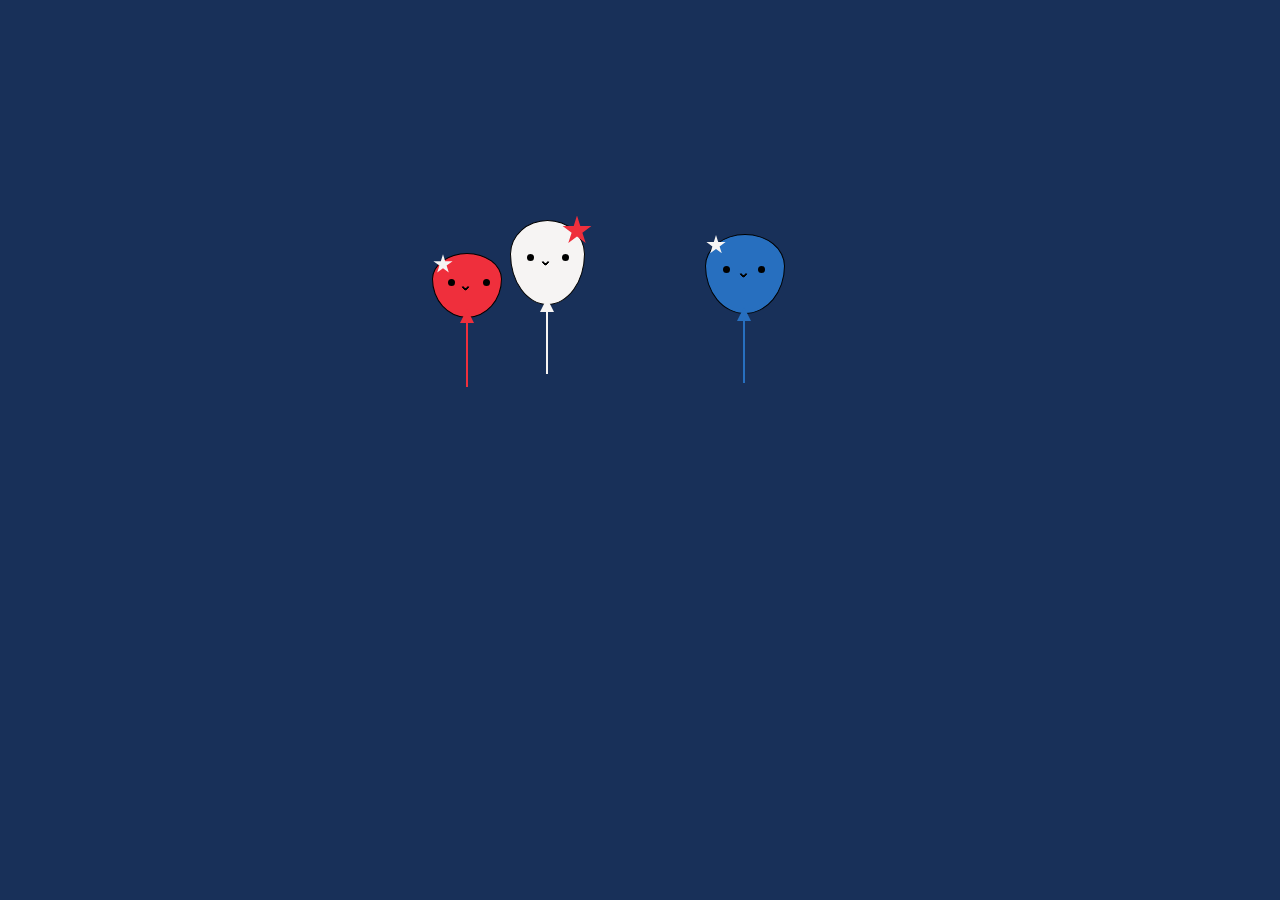
==== index.html @ 881f4b08 "Initial commit" ====
<!DOCTYPE html>
<!-- saved from url=(0049)https://first-wishes.com/bday-wishes?n=Sakina-Ali -->
<html lang="en" data-kantu="1">
<!--[if IE 9 ]><html lang="en" class="ie9"><![endif]-->

<head>
  <title>Coming Soon</title>
  <link rel="publisher" href="https://plus.google.com/+VigneshwarSP">

  <link rel="icon" href="https://first-wishes.com/media/favicon.png" type="image/x-icon">
  <link class="afterload" data-href="https://first-wishes.com/monster/css/css/others.css" rel="stylesheet"
    href=".css/others.css">

  <link rel="preconnect" href="https://fonts.googleapis.com/">
  <link rel="preconnect" href="https://first-wishes.com/">
  <link rel="preconnect" href="https://apis.google.com/">
  <link rel="preconnect" href="https://googleads.g.doubleclick.net/">
  <link rel="preconnect" href="https://pagead2.googlesyndication.com/">
  <link rel="preconnect" href="https://static.xx.fbcdn.net/">
  <link rel="preconnect" href="https://www.google-analytics.com/">
  <link rel="preconnect" href="https://accounts.google.com/">
  <link rel="preconnect" href="https://www.google.com/">
  <link rel="preconnect" href="https://ssl.gstatic.com/">
  <link rel="preconnect" href="https://csi.gstatic.com/">
  <link rel="preconnect" href="https://adservice.google.com/">
  <link rel="preconnect" href="https://www.facebook.com/">
  <link rel="preconnect" href="https://onesignal.com/">
  <link href="./css/first-wishes.css" rel="stylesheet">
  <script src="./osd.js"></script>

  <script async="" src="./analytics.js"></script>
  <script src="./jquery.min.js"></script>
  <script async="" src="./app.min.js"></script>
  <link href="./css/index.css" rel="stylesheet">
</head>
<script>
  var countDownDate = new Date("May 05, 2020 00:00:00").getTime();

  // Update the count down every 1 second
  var x = setInterval(function () {
    // Get todays date and time
    var now = new Date().getTime();

    // Find the distance between now an the count down date
    var distance = countDownDate - now;

    // Time calculations for days, hours, minutes and seconds
    var days = Math.floor(distance / (1000 * 60 * 60 * 24));
    var hours = Math.floor((distance % (1000 * 60 * 60 * 24)) / (1000 * 60 * 60));
    var minutes = Math.floor((distance % (1000 * 60 * 60)) / (1000 * 60));
    var seconds = Math.floor((distance % (1000 * 60)) / 1000);

    // Display the result in the element with id="demo"
    document.getElementById("timer").innerHTML =
      "<div class=\"days\"> \
  <div class=\"numbers\">" + days + "</div>days</div> \
<div class=\"hours\"> \
  <div class=\"numbers\">" + hours + "</div>hours</div> \
<div class=\"minutes\"> \
  <div class=\"numbers\">" + minutes + "</div>minutes</div> \
<div class=\"seconds\"> \
  <div class=\"numbers\">" + seconds + "</div>seconds</div> \
</div>";

    // If the count down is finished, write some text
    if (distance < 0) {
      clearInterval(x);
      document.getElementById("countdown").style.display = "none"
      document.getElementById("bday").style.display = ""
    }
  }, 1000);

</script>

<body id="listings" oncontextmenu="return false" data-gr-c-s-loaded="true">
  <div class="countdown-container" id="countdown">
    <div class="balloon white">
      <div class="star-red"></div>
      <div class="face">
        <div class="eye"></div>
        <div class="mouth happy"></div>
      </div>
      <div class="triangle"></div>
      <div class="string"></div>
    </div>

    <div class="balloon red">
      <div class="star"></div>
      <div class="face">
        <div class="eye"></div>
        <div class="mouth happy"></div>
      </div>
      <div class="triangle"></div>
      <div class="string"></div>
    </div>

    <div class="balloon blue">
      <div class="star"></div>
      <div class="face">
        <div class="eye"></div>
        <div class="mouth happy"></div>
      </div>
      <div class="triangle"></div>
      <div class="string"></div>
    </div>
    <div id="timer"></div>
  </div>

  <section class="section" id="bday" style="display:none">
    <div class="container">
      <div class="row">
        <div class="col-md-3 col-sm-2 col-xs-12"></div>
        <div class="col-md-6 col-sm-8 col-xs-12">
          <div class="row img__wishes">
            <div class="col-sm-12">
              <div class="card gif_wishes" id="birthday1">
                <div class="card__header" onclick="writename();">
                  <h2 class="sp font-lg">Happy <img width="40px" class="center" src="./images/birthday-cake-wishes.svg">
                    Birthday</h2><br>
                  <figure>
                    <h2 class="naming">Sakina</h2>
                    <h2 class="naming">Sakina</h2>
                    <h2 class="naming">Sakina</h2>
                  </figure>
                </div><br>
                <div class="card__body"><br>
                  <p id="tmrw_birthday" class="sp center animated flash swing1"></p>
                  <p class="center"> <img class="center ver_non swing2" src="./images/gift(1).svg" width="50px"
                      height="50px" style="width: 20%;height: 20%;" alt="happy birthday"> <img
                      class="center ver_non swing1" src="./images/birthday-cake.svg" width="120px" height="120px"
                      alt="happy birthday" style="width: 55%;height: 55%;"> <img class="center ver_non swing3"
                      src="./images/wishes-sharing.svg" width="60px" height="60px" alt="happy birthday"
                      style="width: 20%;height: 20%;"> <br> </p>
                  <p class="center mdc-text-white"> Wishing you all the great things in life, hope this day will bring
                    you an extra share of all that makes you happiest. Happy birthday. </p> <br>
                </div>
                <script>function show_images(img_delay = 4000) { var images = jQuery('#fade-images li'); var current = 0; images.hide(); Rotator(); function Rotator() { jQuery(images[current]).fadeIn('1').delay(img_delay).fadeOut('1'); jQuery(images[current]).queue(function () { current = current < images.length - 1 ? current + 1 : 0; Rotator(); jQuery(this).dequeue(); }); } } window.onload = show_images(4000);</script>
                <style type="text/css">
                  div.gif_wishes {
                    /*background: unset !important;*/
                  }

                  @media (max-width:768px) {
                    .footer__bottom {
                      margin-bottom: 40px;
                    }
                  }

                  .gif_wishes {
                    content: " ";
                    background: url(https://first-wishes.com/img/bgsp.jpg) !important;
                    width: 100%;
                    height: 100%;
                    display: block;
                    /*position: absolute;*/
                    background-position: center center;
                    /*opacity: 0.5;*/
                    /*background-color: rgba(69, 39, 160, 0.5) !important;*/
                    background-color: rgba(63, 81, 181) !important;
                  }
                </style>
              </div>
            </div>
          </div>
        </div>
      </div>
    </div>
  </section>
  <script type="text/javascript"
    defer="defer"> function image_wishes() { $(".namehere").each(function (i) { var name = $(this).val(); name = name.replace(/<.*?>/g, ''); /* name = name.replace(/-/g, "~~~"); */ name = name.replace("&", "._."); name = name.replace(/ /g, '-'); $(this).val(name); }); } </script>
  <script>
    var width = window.innerWidth
      || document.documentElement.clientWidth
      || document.body.clientWidth;
    var height = window.innerHeight
      || document.documentElement.clientHeight
      || document.body.clientHeight;
    /*console.log(width);
    console.log(height);*/
    if (navigator.userAgent.indexOf("UCBrowser") !== -1) { /*$.toast("🎊 Your UCBrowser is unsafe..");*/
    } function init() { var imgDefer = document.getElementsByClassName('afterload'); for (var i = 0; i < imgDefer.length; i++) { if (imgDefer[i].getAttribute('data-href')) { imgDefer[i].setAttribute('href', imgDefer[i].getAttribute('data-href')); } if (imgDefer[i].getAttribute('data-src')) { imgDefer[i].setAttribute('src', imgDefer[i].getAttribute('data-src')); } if (imgDefer[i].getAttribute('data-style')) { imgDefer[i].setAttribute('style', imgDefer[i].getAttribute('data-style')); } } /*var imgDefer = document.getElementsByClassName('featured__img'); for (var i=0; i<imgDefer.length; i++) { if(imgDefer[i].getAttribute('data-style')) { imgDefer[i].setAttribute('style',imgDefer[i].getAttribute('data-style')); $('.featured__img img').attr('src',$('.featured__img img').attr('data-src')); $('.featured__img img').removeAttr("data-src"); $('.featured__img').removeAttr("data-style"); } }*/ /* setTimeout(function() { */ if ($(".force__center__inn__btn").length) { $('.force__center__inn__btn').append('<iframe defer name="f21bb3f24229374" frameborder="0" allowtransparency="true" allowfullscreen="true" scrolling="no" title="Festival Gif wishes with name" src="https://www.facebook.com/v2.11/plugins/like.php?app_id=113869198637480&amp;channel=https%3A%2F%2Fstaticxx.facebook.com%2Fconnect%2Fxd_arbiter%2Fr%2FlY4eZXm_YWu.js%3Fversion%3D42%23cb%3Df390f78b6ba69e8%26domain%3Ddevelopers.facebook.com%26origin%3Dhttps%253A%252F%252Fdevelopers.facebook.com%252Ff3741e1b1934b94%26relation%3Dparent.parent&amp;container_width=678&amp;href=https%3A%2F%2Fwww.facebook.com%2Ffestival.wishes.fest.first%2F&amp;layout=button_count&amp;locale=en_US&amp;sdk=joey&amp;share=false&amp;show_faces=false&amp;size=large" style="border: none;visibility: visible;width: 95px;height: 28px;margin-right: 20px;vertical-align: middle;" class="center animated animated_10s infinite pulse"></iframe>'); } /* $('.force__center__inn__btn').append(''); */ /* }, 2000); */ }
    window.onload = init;</script>
  <script defer="">
    (function (i, s, o, g, r, a, m) { i['GoogleAnalyticsObject'] = r; i[r] = i[r] || function () { (i[r].q = i[r].q || []).push(arguments) }, i[r].l = 1 * new Date(); a = s.createElement(o), m = s.getElementsByTagName(o)[0]; a.async = 1; a.src = g; m.parentNode.insertBefore(a, m) })(window, document, 'script', '//www.google-analytics.com/analytics.js', 'ga'); ga('create', 'UA-68735801-1', 'auto'); ga('send', 'pageview');</script>
  <link rel="prefetch" href="./css/first-wishes.css">
  <link rel="prefetch" href="./css/others.css">
  <link rel="prefetch" href="./jquery.min.js">
  <link rel="prefetch" href="https://first-wishes.com/monster/js/jpack-extra.min.js">

  <script
    type="text/javascript">function writename() { $('#username').focus(); } function switch_url(url, n) { url = url.replace(" ", "-"); if (is_handy()) { var name = n.replace("&", "and"); url = url.replace("=", "%3D"); $(".switcher").attr('href', 'https://api.whatsapp.com/send?text=*' + name + '* Send You Special Surprise Message %0A%0ATouch Blue Line %0AEnter Your Name %0A👉 ' + url + ''); } else { $(".switcher").attr('href', 'https://www.facebook.com/sharer/sharer.php?u=' + url); } } function is_handy() { var isMobile = false; if (/(android|bb\d+|meego).+mobile|avantgo|bada\/|blackberry|blazer|compal|elaine|fennec|hiptop|iemobile|ip(hone|od)|ipad|iris|kindle|Android|Silk|lge |maemo|midp|mmp|netfront|opera m(ob|in)i|palm( os)?|phone|p(ixi|re)\/|plucker|pocket|psp|series(4|6)0|symbian|treo|up\.(browser|link)|vodafone|wap|windows (ce|phone)|xda|xiino/i.test(navigator.userAgent) || /1207|6310|6590|3gso|4thp|50[1-6]i|770s|802s|a wa|abac|ac(er|oo|s\-)|ai(ko|rn)|al(av|ca|co)|amoi|an(ex|ny|yw)|aptu|ar(ch|go)|as(te|us)|attw|au(di|\-m|r |s )|avan|be(ck|ll|nq)|bi(lb|rd)|bl(ac|az)|br(e|v)w|bumb|bw\-(n|u)|c55\/|capi|ccwa|cdm\-|cell|chtm|cldc|cmd\-|co(mp|nd)|craw|da(it|ll|ng)|dbte|dc\-s|devi|dica|dmob|do(c|p)o|ds(12|\-d)|el(49|ai)|em(l2|ul)|er(ic|k0)|esl8|ez([4-7]0|os|wa|ze)|fetc|fly(\-|_)|g1 u|g560|gene|gf\-5|g\-mo|go(\.w|od)|gr(ad|un)|haie|hcit|hd\-(m|p|t)|hei\-|hi(pt|ta)|hp( i|ip)|hs\-c|ht(c(\-| |_|a|g|p|s|t)|tp)|hu(aw|tc)|i\-(20|go|ma)|i230|iac( |\-|\/)|ibro|idea|ig01|ikom|im1k|inno|ipaq|iris|ja(t|v)a|jbro|jemu|jigs|kddi|keji|kgt( |\/)|klon|kpt |kwc\-|kyo(c|k)|le(no|xi)|lg( g|\/(k|l|u)|50|54|\-[a-w])|libw|lynx|m1\-w|m3ga|m50\/|ma(te|ui|xo)|mc(01|21|ca)|m\-cr|me(rc|ri)|mi(o8|oa|ts)|mmef|mo(01|02|bi|de|do|t(\-| |o|v)|zz)|mt(50|p1|v )|mwbp|mywa|n10[0-2]|n20[2-3]|n30(0|2)|n50(0|2|5)|n7(0(0|1)|10)|ne((c|m)\-|on|tf|wf|wg|wt)|nok(6|i)|nzph|o2im|op(ti|wv)|oran|owg1|p800|pan(a|d|t)|pdxg|pg(13|\-([1-8]|c))|phil|pire|pl(ay|uc)|pn\-2|po(ck|rt|se)|prox|psio|pt\-g|qa\-a|qc(07|12|21|32|60|\-[2-7]|i\-)|qtek|r380|r600|raks|rim9|ro(ve|zo)|s55\/|sa(ge|ma|mm|ms|ny|va)|sc(01|h\-|oo|p\-)|sdk\/|se(c(\-|0|1)|47|mc|nd|ri)|sgh\-|shar|sie(\-|m)|sk\-0|sl(45|id)|sm(al|ar|b3|it|t5)|so(ft|ny)|sp(01|h\-|v\-|v )|sy(01|mb)|t2(18|50)|t6(00|10|18)|ta(gt|lk)|tcl\-|tdg\-|tel(i|m)|tim\-|t\-mo|to(pl|sh)|ts(70|m\-|m3|m5)|tx\-9|up(\.b|g1|si)|utst|v400|v750|veri|vi(rg|te)|vk(40|5[0-3]|\-v)|vm40|voda|vulc|vx(52|53|60|61|70|80|81|83|85|98)|w3c(\-| )|webc|whit|wi(g |nc|nw)|wmlb|wonu|x700|yas\-|your|zeto|zte\-/i.test(navigator.userAgent.substr(0, 4))) isMobile = true; return isMobile; }
      /*var _0x244d=["\x74\x72\x69\x6D","\x76\x61\x6C","\x23\x75\x73\x65\x72\x6E\x61\x6D\x65","","\x66\x6F\x63\x75\x73","\x50\x6C\x65\x61\x73\x65\x20\x45\x6E\x74\x65\x72\x20\x79\x6F\x75\x72\x20\x4E\x61\x6D\x65","\x74\x6F\x61\x73\x74","\x72\x65\x70\x6C\x61\x63\x65","\x3E","\x23\x70\x61\x67\x65","\x2E\x68\x74\x6D\x6C","\x66\x61\x64\x65\x49\x6E","\x23\x70\x61\x67\x65\x2D\x6C\x6F\x61\x64\x65\x72","\x6F\x70\x61\x63\x69\x74\x79","\x31","\x63\x73\x73","\x6C\x65\x6E\x67\x74\x68","\x66\x69\x67\x75\x72\x65","\x68\x74\x6D\x6C","\x65\x61\x63\x68","\x68\x32\x2E\x6E\x61\x6D\x69\x6E\x67","\x73\x6C\x6F\x77","\x61\x6E\x69\x6D\x61\x74\x65","\x68\x74\x6D\x6C\x2C\x20\x62\x6F\x64\x79","\x74\x61\x64\x61","\x61\x64\x64\x43\x6C\x61\x73\x73","\x2E\x73\x77\x69\x74\x63\x68\x65\x72\x5F\x69\x63\x6F\x6E","\x3F\x6E\x3D","\x2D","\x26","\x69\x6E\x64\x65\x78\x4F\x66","\x2E\x5F\x2E","\x74\x61\x72\x67\x65\x74","\x5F\x62\x6C\x61\x6E\x6B","\x61\x74\x74\x72","\x2E\x73\x77\x69\x74\x63\x68\x65\x72","\x70\x61\x67\x65\x32","\x70\x75\x73\x68\x53\x74\x61\x74\x65","\x68\x69\x73\x74\x6F\x72\x79","\x66\x61\x64\x65\x4F\x75\x74","\uD83C\uDF8A\x20\uD83C\uDF89\x20\x43\x72\x65\x61\x74\x65\x64\x20\x53\x75\x63\x63\x65\x73\x73\x66\x75\x6C\x6C\x79\uD83C\uDF81","\uD83D\uDE0A\x53\x68\x61\x72\x65\x20\x77\x69\x74\x68\x20\x46\x72\x69\x65\x6E\x64\x73\x20\x61\x6E\x64\x20\x46\x61\x6D\x69\x6C\x79"];function icreate(){var _0xf8b1x2=$(_0x244d[2])[_0x244d[1]]()[_0x244d[0]]();if(_0xf8b1x2== _0x244d[3]){$(_0x244d[2])[_0x244d[4]]();$[_0x244d[6]](_0x244d[5]);return false};_0xf8b1x2= _0xf8b1x2[_0x244d[7]](/<.*?>/g,_0x244d[3]);_0xf8b1x3= _0xf8b1x2[_0x244d[7]](_0x244d[8],_0x244d[3]);var _0xf8b1x3=$(_0x244d[9])[_0x244d[1]]()[_0x244d[0]]();if(_0xf8b1x3== _0x244d[3]){return true};_0xf8b1x3= _0xf8b1x3[_0x244d[7]](_0x244d[10],_0x244d[3]);$(_0x244d[12])[_0x244d[11]]();$(_0x244d[12])[_0x244d[15]](_0x244d[13],_0x244d[14]);if($(_0x244d[17])[_0x244d[16]]){$(_0x244d[20])[_0x244d[19]](function(_0xf8b1x4){$(this)[_0x244d[18]](_0xf8b1x2)})};$(_0x244d[2])[_0x244d[1]](_0x244d[3]);$(_0x244d[23])[_0x244d[22]]({scrollTop:0},_0x244d[21]);$(_0x244d[26])[_0x244d[25]](_0x244d[24]);_0xf8b1x3= _0xf8b1x3+ _0x244d[27]+ _0xf8b1x2;_0xf8b1x3= _0xf8b1x3[_0x244d[7]](/ /g,_0x244d[28]);if(_0xf8b1x3[_0x244d[30]](_0x244d[29])> -1){_0xf8b1x3= _0xf8b1x3[_0x244d[7]](_0x244d[29],_0x244d[31])};$(_0x244d[35])[_0x244d[34]](_0x244d[32],_0x244d[33]);switch_url(_0xf8b1x3,_0xf8b1x2);window[_0x244d[38]][_0x244d[37]](_0x244d[36],_0xf8b1x2,_0xf8b1x3);setTimeout(function(){$(_0x244d[12])[_0x244d[39]]();$[_0x244d[6]](_0x244d[40])},1000);setTimeout(function(){$[_0x244d[6]](_0x244d[41])},3000);return false}*/
      var _0xa7b0 = ["\x74\x72\x69\x6D", "\x76\x61\x6C", "\x23\x75\x73\x65\x72\x6E\x61\x6D\x65", "", "\x66\x6F\x63\x75\x73", "\x50\x6C\x65\x61\x73\x65\x20\x45\x6E\x74\x65\x72\x20\x79\x6F\x75\x72\x20\x4E\x61\x6D\x65", "\x74\x6F\x61\x73\x74", "\x72\x65\x70\x6C\x61\x63\x65", "\x3E", "\x23\x70\x61\x67\x65", "\x2E\x68\x74\x6D\x6C", "\x66\x61\x64\x65\x49\x6E", "\x23\x70\x61\x67\x65\x2D\x6C\x6F\x61\x64\x65\x72", "\x6F\x70\x61\x63\x69\x74\x79", "\x31", "\x63\x73\x73", "\x6C\x65\x6E\x67\x74\x68", "\x66\x69\x67\x75\x72\x65", "\x68\x74\x6D\x6C", "\x65\x61\x63\x68", "\x68\x32\x2E\x6E\x61\x6D\x69\x6E\x67", "\x73\x6C\x6F\x77", "\x61\x6E\x69\x6D\x61\x74\x65", "\x68\x74\x6D\x6C\x2C\x20\x62\x6F\x64\x79", "\x74\x61\x64\x61", "\x61\x64\x64\x43\x6C\x61\x73\x73", "\x2E\x73\x77\x69\x74\x63\x68\x65\x72\x5F\x69\x63\x6F\x6E", "\x3F\x6E\x3D", "\x2D", "\x26", "\x69\x6E\x64\x65\x78\x4F\x66", "\x2E\x5F\x2E", "\x2E\x67\x69\x66\x5F\x73\x68\x61\x72\x65\x5F\x64\x69\x76", "\x20", "\x68\x72\x65\x66", "\x6C\x6F\x63\x61\x74\x69\x6F\x6E", "\x61\x68\x72\x65\x66", "\x61\x74\x74\x72", "\x2E\x66\x73\x72", "\x2E\x77\x73\x72", "\x3D", "\x25\x33\x44", "\x70\x61\x67\x65\x32", "\x70\x75\x73\x68\x53\x74\x61\x74\x65", "\x68\x69\x73\x74\x6F\x72\x79", "\x66\x61\x64\x65\x4F\x75\x74", "\uD83C\uDF8A\x20\uD83C\uDF89\x20\x43\x72\x65\x61\x74\x65\x64\x20\x53\x75\x63\x63\x65\x73\x73\x66\x75\x6C\x6C\x79\uD83C\uDF81", "\uD83D\uDC48\x20\uD83D\uDE0A\x53\x68\x61\x72\x65\x20\x77\x69\x74\x68\x20\x46\x72\x69\x65\x6E\x64\x73\x20\x61\x6E\x64\x20\x46\x61\x6D\x69\x6C\x79"]; function icreate() { var _0xfcb7x2 = $(_0xa7b0[2])[_0xa7b0[1]]()[_0xa7b0[0]](); if (_0xfcb7x2 == _0xa7b0[3]) { $(_0xa7b0[2])[_0xa7b0[4]](); $[_0xa7b0[6]](_0xa7b0[5]); return false }; _0xfcb7x2 = _0xfcb7x2[_0xa7b0[7]](/<.*?>/g, _0xa7b0[3]); _0xfcb7x3 = _0xfcb7x2[_0xa7b0[7]](_0xa7b0[8], _0xa7b0[3]); var _0xfcb7x3 = $(_0xa7b0[9])[_0xa7b0[1]](); if (_0xfcb7x3 == _0xa7b0[3]) { return true }; _0xfcb7x3 = _0xfcb7x3[_0xa7b0[7]](_0xa7b0[10], _0xa7b0[3]); $(_0xa7b0[12])[_0xa7b0[11]](); $(_0xa7b0[12])[_0xa7b0[15]](_0xa7b0[13], _0xa7b0[14]); if ($(_0xa7b0[17])[_0xa7b0[16]]) { $(_0xa7b0[20])[_0xa7b0[19]](function (_0xfcb7x4) { $(this)[_0xa7b0[18]](_0xfcb7x2) }) }; $(_0xa7b0[2])[_0xa7b0[1]](_0xa7b0[3]); $(_0xa7b0[23])[_0xa7b0[22]]({ scrollTop: 0 }, _0xa7b0[21]); $(_0xa7b0[26])[_0xa7b0[25]](_0xa7b0[24]); _0xfcb7x3 = _0xfcb7x3 + _0xa7b0[27] + _0xfcb7x2; _0xfcb7x3 = _0xfcb7x3[_0xa7b0[7]](/ /g, _0xa7b0[28]); if (_0xfcb7x3[_0xa7b0[30]](_0xa7b0[29]) > -1) { _0xfcb7x3 = _0xfcb7x3[_0xa7b0[7]](_0xa7b0[29], _0xa7b0[31]) }; $(_0xa7b0[32])[_0xa7b0[11]](); _0xfcb7x3 = _0xfcb7x3[_0xa7b0[7]](_0xa7b0[33], _0xa7b0[28]); window[_0xa7b0[35]][_0xa7b0[34]] = _0xfcb7x3; $(_0xa7b0[38])[_0xa7b0[37]](_0xa7b0[34], $(_0xa7b0[38])[_0xa7b0[37]](_0xa7b0[36]) + _0xfcb7x3); $(_0xa7b0[39])[_0xa7b0[37]](_0xa7b0[34], $(_0xa7b0[39])[_0xa7b0[37]](_0xa7b0[36]) + _0xfcb7x3[_0xa7b0[7]](_0xa7b0[40], _0xa7b0[41])); switch_url(_0xfcb7x3, _0xfcb7x2); window[_0xa7b0[44]][_0xa7b0[43]](_0xa7b0[42], _0xfcb7x2, _0xfcb7x3); setTimeout(function () { $(_0xa7b0[12])[_0xa7b0[45]](); $[_0xa7b0[6]](_0xa7b0[46]) }, 1000); setTimeout(function () { $[_0xa7b0[6]](_0xa7b0[47]) }, 3000); return false }
      var _0x7e47 = ["\x67\x65\x74\x48\x6F\x75\x72\x73", "\x67\x65\x74\x44\x61\x74\x65", "\x73\x65\x74\x44\x61\x74\x65", "\x73\x65\x74\x48\x6F\x75\x72\x73", "\x67\x65\x74\x54\x69\x6D\x65", "\x66\x6C\x6F\x6F\x72", "\x30", "", "\x68\x72\x20", "\x6D\x69\x6E\x20", "\x69\x6E\x6E\x65\x72\x48\x54\x4D\x4C", "\x74\x6D\x72\x77\x5F\x62\x69\x72\x74\x68\x64\x61\x79", "\x67\x65\x74\x45\x6C\x65\x6D\x65\x6E\x74\x42\x79\x49\x64", "\x49\x6E\x20", "\x73\x65\x63\x20"]; if (new Date()[_0x7e47[0]]() > 21) { var tomorrow = new Date(); tomorrow[_0x7e47[2]](tomorrow[_0x7e47[1]]() + 1); tomorrow[_0x7e47[3]](0, 0, 0, 0); var countDownDate = new Date(tomorrow)[_0x7e47[4]](); var x = setInterval(function () { var _0xb4b0x4 = new Date()[_0x7e47[4]](); var _0xb4b0x5 = countDownDate - _0xb4b0x4; var _0xb4b0x6 = Math[_0x7e47[5]](_0xb4b0x5 / (1000 * 60 * 60 * 24)); var _0xb4b0x7 = Math[_0x7e47[5]]((_0xb4b0x5 % (1000 * 60 * 60 * 24)) / (1000 * 60 * 60)); if (_0xb4b0x7 == _0x7e47[6]) { _0xb4b0x7 = _0x7e47[7] } else { _0xb4b0x7 = _0xb4b0x7 + _0x7e47[8] }; var _0xb4b0x8 = Math[_0x7e47[5]]((_0xb4b0x5 % (1000 * 60 * 60)) / (1000 * 60)); if (_0xb4b0x8 == _0x7e47[6] && _0xb4b0x7 == _0x7e47[7]) { _0xb4b0x8 = _0x7e47[7] } else { _0xb4b0x8 = _0xb4b0x8 + _0x7e47[9] }; var _0xb4b0x9 = Math[_0x7e47[5]]((_0xb4b0x5 % (1000 * 60)) / 1000); if (_0xb4b0x5 < 0) { clearInterval(x); document[_0x7e47[12]](_0x7e47[11])[_0x7e47[10]] = _0x7e47[7] } else { document[_0x7e47[12]](_0x7e47[11])[_0x7e47[10]] = _0x7e47[13] + _0xb4b0x7 + _0xb4b0x8 + _0xb4b0x9 + _0x7e47[14] } }, 1000) }</script>
  <link class="afterload" data-href="https://fonts.googleapis.com/css?family=Acme" rel="stylesheet" href="./css">
  <style type="text/css">
    h2.naming {
      font-family: 'Acme', sans-serif;
    }

    .gif_wishes .card__header {
      padding: 15px;
    }
  </style>
  <script type="text/javascript" defer="">
    (function (a) { a.fn.wpSuperSnow = function (g) { var q, h, r, b, s, n, f, t, m, l = a("head"), o = a("body"), p, u, d, k = { flakes: [], totalFlakes: 50, zIndex: 999999, maxSize: 50, maxDuration: 25, useFlakeTrans: false }, c = ["wpSuperSnow_l", "wpSuperSnowFlake_l", "wpSuperSnow_r", "wpSuperSnowFlake_r"], j = ["wpSuperSnow_l", "wpSuperSnow_r"]; g = a.extend({}, k, g); if (!g.flakes.length) { return this } if (a.wpSuperSnowCSS) { l.append('<style type="text/css">' + a.wpSuperSnowCSS + "</style>"), a.wpSuperSnowCSS = "" } var e = function (v, i) { v = (typeof v === "number") ? v : 0; i = (typeof i === "number") ? i : Number.MAX_VALUE; return Math.floor(Math.random() * (i - v + 1)) + v }; return this.each(function () { p = a(this), u = "fixed"; if (a.inArray(p[0].nodeName.toLowerCase(), ["html", "body"]) === -1) { p.css({ position: "relative", overflow: "hidden" }), u = "absolute" } d = [0, 0, 1, 1, 2, 2, 3, 3, 4, 5, 6, 7, 8, 9, 10]; for (p = a(this), q = 1; q <= Number(g.totalFlakes); q++) { h = e(0, 100); r = e(1, 9); n = e(1, Number(g.maxSize)); b = e(Math.floor(Number(g.maxDuration) / 5), Number(g.maxDuration)); s = (d.length) ? d.shift() : e(0, Math.floor(b / 5)); t = g.flakes[e(0, g.flakes.length - 1)]; f = (t.indexOf("flake") !== -1) ? c[e(0, c.length - 1)] : j[e(0, j.length - 1)]; m = a('<div class="wp-super-snow-flake"><img src="' + t + '" /></div>'); m.css({ width: n + "px", height: n + "px", position: u, "z-index": Number(g.zIndex), left: h + "%", top: "-200px", opacity: "0", "user-select": "none", "-webkit-user-select": "none", "-moz-user-select": "none", "-ms-user-select": "none", "backface-visibility": "visible", "-webkit-backface-visibility": "visible", "-moz-backface-visibility": "visible", "-ms-backface-visibility": "visible", animation: f + " " + b + "s infinite", "animation-delay": s + "s", "-webkit-animation": f + " " + b + "s infinite", "-webkit-animation-delay": s + "s", "-moz-animation": f + " " + b + "s infinite", "-moz-animation-delay": s + "s", "-ms-animation": f + " " + b + "s infinite", "-ms-animation-delay": s + "s" }), a("img", m).css({ width: "100%", height: "auto", border: 0, opacity: (g.useFlakeTrans) ? "." + r : 1 }); p.append(m) } }) }; a.wpSuperSnowCSS = "@keyframes wpSuperSnow_l {0% {opacity:0;} 25% {opacity:1;} 100% {opacity:0; transform:translate3D(500px,1500px,0) rotate(250deg);}}"; a.wpSuperSnowCSS += "@keyframes wpSuperSnow_r {0% {opacity:0;} 25% {opacity:1;} 100% {opacity:0; transform:translate3D(-500px,1500px,0) rotate(-500deg);}}"; a.wpSuperSnowCSS += "@-webkit-keyframes wpSuperSnow_l {0% {opacity:0;} 25% {opacity:1;} 100% {opacity:0; -webkit-transform:translate3D(500px,1500px,0) rotate(250deg);}}"; a.wpSuperSnowCSS += "@-webkit-keyframes wpSuperSnow_r {0% {opacity:0;} 25% {opacity:1;} 100% {opacity:0; -webkit-transform:translate3D(-500px,1500px,0) rotate(-500deg);}}"; a.wpSuperSnowCSS += "@-moz-keyframes wpSuperSnow_l {0% {opacity:0;} 25% {opacity:1;} 100% {opacity:0; -moz-transform:translate3D(500px,1500px,0) rotate(250deg);}}"; a.wpSuperSnowCSS += "@-moz-keyframes wpSuperSnow_r {0% {opacity:0;} 25% {opacity:1;} 100% {opacity:0; -moz-transform:translate3D(-500px,1500px,0) rotate(-500deg);}}"; a.wpSuperSnowCSS += "@-ms-keyframes wpSuperSnow_l {0% {opacity:0;} 25% {opacity:1;} 100% {opacity:0; -ms-transform:translate3D(500px,1500px,0) rotate(250deg);}}"; a.wpSuperSnowCSS += "@-ms-keyframes wpSuperSnow_r {0% {opacity:0;} 25% {opacity:1;} 100% {opacity:0; -ms-transform:translate3D(-500px,1500px,0) rotate(-500deg);}}"; a.wpSuperSnowCSS += "@keyframes wpSuperSnowFlake_l {0% {opacity:0;} 25% {opacity:1;} 100% {opacity:0; transform:translate3D(500px,1500px,0) rotateY(720deg) rotate(250deg);}}"; a.wpSuperSnowCSS += "@keyframes wpSuperSnowFlake_r {0% {opacity:0;} 25% {opacity:1;} 100% {opacity:0; transform:translate3D(-500px,1500px,0) rotateY(-720deg) rotate(-500deg);}}"; a.wpSuperSnowCSS += "@-webkit-keyframes wpSuperSnowFlake_l {0% {opacity:0;} 25% {opacity:1;} 100% {opacity:0; -webkit-transform:translate3D(500px,1500px,0) rotateY(720deg) rotate(250deg);}}"; a.wpSuperSnowCSS += "@-webkit-keyframes wpSuperSnowFlake_r {0% {opacity:0;} 25% {opacity:1;} 100% {opacity:0; -webkit-transform:translate3D(-500px,1500px,0) rotateY(-720deg) rotate(-500deg);}}"; a.wpSuperSnowCSS += "@-moz-keyframes wpSuperSnowFlake_l {0% {opacity:0;} 25% {opacity:1;} 100% {opacity:0; -moz-transform:translate3D(500px,1500px,0) rotateY(720deg) rotate(250deg);}}"; a.wpSuperSnowCSS += "@-moz-keyframes wpSuperSnowFlake_r {0% {opacity:0;} 25% {opacity:1;} 100% {opacity:0; -moz-transform:translate3D(-500px,1500px,0) rotateY(-720deg) rotate(-500deg);}}"; a.wpSuperSnowCSS += "@-ms-keyframes wpSuperSnowFlake_l {0% {opacity:0;} 25% {opacity:1;} 100% {opacity:0; -ms-transform:translate3D(500px,1500px,0) rotateY(720deg) rotate(250deg);}}"; a.wpSuperSnowCSS += "@-ms-keyframes wpSuperSnowFlake_r {0% {opacity:0;} 25% {opacity:1;} 100% {opacity:0; -ms-transform:translate3D(-500px,1500px,0) rotateY(-720deg) rotate(-500deg);}}" })(jQuery); jQuery(document).ready(function (e) { jQuery('body').wpSuperSnow({ flakes: ['https://first-wishes.com/media/images/star/star1.svg', 'https://first-wishes.com/media/images/star/star2.svg', 'https://first-wishes.com/media/images/star/star3.svg', 'https://first-wishes.com/media/images/star/star4.svg', 'https://first-wishes.com/media/images/star/star5.svg'], totalFlakes: '45', zIndex: '99', maxSize: '57', maxDuration: '40', useFlakeTrans: true }); }); 
  </script>
  <audio id="birthday" class="afterload" data-src="https://first-wishes.com/happy-birthday.mp3" hidden="" controls=""
    autoplay="" loop="" src="https://first-wishes.com/happy-birthday.mp3"></audio>
  <div class="wp-super-snow-flake"
    style="width: 35px; height: 35px; position: fixed; z-index: 99; left: 4%; top: -200px; opacity: 0; user-select: none; backface-visibility: visible; animation: 24s ease 0s infinite normal none running wpSuperSnow_r;">
    <img src="./images/star3.svg" style="width: 100%; height: auto; border: 0px; opacity: 0.7;"></div>
  <div class="wp-super-snow-flake"
    style="width: 8px; height: 8px; position: fixed; z-index: 99; left: 75%; top: -200px; opacity: 0; user-select: none; backface-visibility: visible; animation: 10s ease 0s infinite normal none running wpSuperSnow_r;">
    <img src="./images/star5.svg" style="width: 100%; height: auto; border: 0px; opacity: 0.9;"></div>
  <div class="wp-super-snow-flake"
    style="width: 8px; height: 8px; position: fixed; z-index: 99; left: 14%; top: -200px; opacity: 0; user-select: none; backface-visibility: visible; animation: 39s ease 1s infinite normal none running wpSuperSnow_r;">
    <img src="./images/star3.svg" style="width: 100%; height: auto; border: 0px; opacity: 0.5;"></div>
  <div class="wp-super-snow-flake"
    style="width: 40px; height: 40px; position: fixed; z-index: 99; left: 9%; top: -200px; opacity: 0; user-select: none; backface-visibility: visible; animation: 17s ease 1s infinite normal none running wpSuperSnow_l;">
    <img src="./images/star5.svg" style="width: 100%; height: auto; border: 0px; opacity: 0.6;"></div>
  <div class="wp-super-snow-flake"
    style="width: 29px; height: 29px; position: fixed; z-index: 99; left: 56%; top: -200px; opacity: 0; user-select: none; backface-visibility: visible; animation: 10s ease 2s infinite normal none running wpSuperSnow_r;">
    <img src="./images/star4.svg" style="width: 100%; height: auto; border: 0px; opacity: 0.6;"></div>
  <div class="wp-super-snow-flake"
    style="width: 19px; height: 19px; position: fixed; z-index: 99; left: 29%; top: -200px; opacity: 0; user-select: none; backface-visibility: visible; animation: 9s ease 2s infinite normal none running wpSuperSnow_l;">
    <img src="./images/star3.svg" style="width: 100%; height: auto; border: 0px; opacity: 0.8;"></div>
  <div class="wp-super-snow-flake"
    style="width: 17px; height: 17px; position: fixed; z-index: 99; left: 99%; top: -200px; opacity: 0; user-select: none; backface-visibility: visible; animation: 26s ease 3s infinite normal none running wpSuperSnow_l;">
    <img src="./images/star5.svg" style="width: 100%; height: auto; border: 0px; opacity: 0.6;"></div>
  <div class="wp-super-snow-flake"
    style="width: 15px; height: 15px; position: fixed; z-index: 99; left: 0%; top: -200px; opacity: 0; user-select: none; backface-visibility: visible; animation: 31s ease 3s infinite normal none running wpSuperSnow_l;">
    <img src="./images/star4.svg" style="width: 100%; height: auto; border: 0px; opacity: 0.4;"></div>
  <div class="wp-super-snow-flake"
    style="width: 31px; height: 31px; position: fixed; z-index: 99; left: 13%; top: -200px; opacity: 0; user-select: none; backface-visibility: visible; animation: 33s ease 4s infinite normal none running wpSuperSnow_l;">
    <img src="./images/star2.svg" style="width: 100%; height: auto; border: 0px; opacity: 0.6;"></div>
  <div class="wp-super-snow-flake"
    style="width: 18px; height: 18px; position: fixed; z-index: 99; left: 28%; top: -200px; opacity: 0; user-select: none; backface-visibility: visible; animation: 8s ease 5s infinite normal none running wpSuperSnow_l;">
    <img src="./images/star4.svg" style="width: 100%; height: auto; border: 0px; opacity: 0.3;"></div>
  <div class="wp-super-snow-flake"
    style="width: 25px; height: 25px; position: fixed; z-index: 99; left: 65%; top: -200px; opacity: 0; user-select: none; backface-visibility: visible; animation: 11s ease 6s infinite normal none running wpSuperSnow_l;">
    <img src="./images/star3.svg" style="width: 100%; height: auto; border: 0px; opacity: 0.7;"></div>
  <div class="wp-super-snow-flake"
    style="width: 35px; height: 35px; position: fixed; z-index: 99; left: 25%; top: -200px; opacity: 0; user-select: none; backface-visibility: visible; animation: 10s ease 7s infinite normal none running wpSuperSnow_l;">
    <img src="./images/star1.svg" style="width: 100%; height: auto; border: 0px; opacity: 0.2;"></div>
  <div class="wp-super-snow-flake"
    style="width: 42px; height: 42px; position: fixed; z-index: 99; left: 75%; top: -200px; opacity: 0; user-select: none; backface-visibility: visible; animation: 12s ease 8s infinite normal none running wpSuperSnow_l;">
    <img src="./images/star5.svg" style="width: 100%; height: auto; border: 0px; opacity: 0.7;"></div>
  <div class="wp-super-snow-flake"
    style="width: 25px; height: 25px; position: fixed; z-index: 99; left: 26%; top: -200px; opacity: 0; user-select: none; backface-visibility: visible; animation: 23s ease 9s infinite normal none running wpSuperSnow_l;">
    <img src="./images/star1.svg" style="width: 100%; height: auto; border: 0px; opacity: 0.4;"></div>
  <div class="wp-super-snow-flake"
    style="width: 57px; height: 57px; position: fixed; z-index: 99; left: 18%; top: -200px; opacity: 0; user-select: none; backface-visibility: visible; animation: 11s ease 10s infinite normal none running wpSuperSnow_l;">
    <img src="./images/star2.svg" style="width: 100%; height: auto; border: 0px; opacity: 0.2;"></div>
  <div class="wp-super-snow-flake"
    style="width: 11px; height: 11px; position: fixed; z-index: 99; left: 49%; top: -200px; opacity: 0; user-select: none; backface-visibility: visible; animation: 28s ease 2s infinite normal none running wpSuperSnow_l;">
    <img src="./images/star1.svg" style="width: 100%; height: auto; border: 0px; opacity: 0.1;"></div>
  <div class="wp-super-snow-flake"
    style="width: 51px; height: 51px; position: fixed; z-index: 99; left: 15%; top: -200px; opacity: 0; user-select: none; backface-visibility: visible; animation: 17s ease 2s infinite normal none running wpSuperSnow_r;">
    <img src="./images/star1.svg" style="width: 100%; height: auto; border: 0px; opacity: 0.7;"></div>
  <div class="wp-super-snow-flake"
    style="width: 22px; height: 22px; position: fixed; z-index: 99; left: 37%; top: -200px; opacity: 0; user-select: none; backface-visibility: visible; animation: 13s ease 1s infinite normal none running wpSuperSnow_l;">
    <img src="./images/star4.svg" style="width: 100%; height: auto; border: 0px; opacity: 0.6;"></div>
  <div class="wp-super-snow-flake"
    style="width: 16px; height: 16px; position: fixed; z-index: 99; left: 97%; top: -200px; opacity: 0; user-select: none; backface-visibility: visible; animation: 22s ease 0s infinite normal none running wpSuperSnow_l;">
    <img src="./images/star3.svg" style="width: 100%; height: auto; border: 0px; opacity: 0.1;"></div>
  <div class="wp-super-snow-flake"
    style="width: 47px; height: 47px; position: fixed; z-index: 99; left: 2%; top: -200px; opacity: 0; user-select: none; backface-visibility: visible; animation: 30s ease 2s infinite normal none running wpSuperSnow_l;">
    <img src="./images/star2.svg" style="width: 100%; height: auto; border: 0px; opacity: 0.4;"></div>
  <div class="wp-super-snow-flake"
    style="width: 21px; height: 21px; position: fixed; z-index: 99; left: 43%; top: -200px; opacity: 0; user-select: none; backface-visibility: visible; animation: 15s ease 2s infinite normal none running wpSuperSnow_l;">
    <img src="./images/star4.svg" style="width: 100%; height: auto; border: 0px; opacity: 0.3;"></div>
  <div class="wp-super-snow-flake"
    style="width: 3px; height: 3px; position: fixed; z-index: 99; left: 84%; top: -200px; opacity: 0; user-select: none; backface-visibility: visible; animation: 10s ease 0s infinite normal none running wpSuperSnow_r;">
    <img src="./images/star5.svg" style="width: 100%; height: auto; border: 0px; opacity: 0.3;"></div>
  <div class="wp-super-snow-flake"
    style="width: 37px; height: 37px; position: fixed; z-index: 99; left: 6%; top: -200px; opacity: 0; user-select: none; backface-visibility: visible; animation: 36s ease 7s infinite normal none running wpSuperSnow_r;">
    <img src="./images/star5.svg" style="width: 100%; height: auto; border: 0px; opacity: 0.3;"></div>
  <div class="wp-super-snow-flake"
    style="width: 4px; height: 4px; position: fixed; z-index: 99; left: 80%; top: -200px; opacity: 0; user-select: none; backface-visibility: visible; animation: 8s ease 0s infinite normal none running wpSuperSnow_l;">
    <img src="./images/star5.svg" style="width: 100%; height: auto; border: 0px; opacity: 0.3;"></div>
  <div class="wp-super-snow-flake"
    style="width: 30px; height: 30px; position: fixed; z-index: 99; left: 66%; top: -200px; opacity: 0; user-select: none; backface-visibility: visible; animation: 23s ease 2s infinite normal none running wpSuperSnow_l;">
    <img src="./images/star4.svg" style="width: 100%; height: auto; border: 0px; opacity: 0.3;"></div>
  <div class="wp-super-snow-flake"
    style="width: 22px; height: 22px; position: fixed; z-index: 99; left: 6%; top: -200px; opacity: 0; user-select: none; backface-visibility: visible; animation: 14s ease 0s infinite normal none running wpSuperSnow_r;">
    <img src="./images/star5.svg" style="width: 100%; height: auto; border: 0px; opacity: 0.3;"></div>
  <div class="wp-super-snow-flake"
    style="width: 47px; height: 47px; position: fixed; z-index: 99; left: 20%; top: -200px; opacity: 0; user-select: none; backface-visibility: visible; animation: 22s ease 0s infinite normal none running wpSuperSnow_r;">
    <img src="./images/star4.svg" style="width: 100%; height: auto; border: 0px; opacity: 0.4;"></div>
  <div class="wp-super-snow-flake"
    style="width: 30px; height: 30px; position: fixed; z-index: 99; left: 95%; top: -200px; opacity: 0; user-select: none; backface-visibility: visible; animation: 26s ease 0s infinite normal none running wpSuperSnow_r;">
    <img src="./images/star4.svg" style="width: 100%; height: auto; border: 0px; opacity: 0.8;"></div>
  <div class="wp-super-snow-flake"
    style="width: 57px; height: 57px; position: fixed; z-index: 99; left: 45%; top: -200px; opacity: 0; user-select: none; backface-visibility: visible; animation: 19s ease 1s infinite normal none running wpSuperSnow_l;">
    <img src="./images/star4.svg" style="width: 100%; height: auto; border: 0px; opacity: 0.4;"></div>
  <div class="wp-super-snow-flake"
    style="width: 21px; height: 21px; position: fixed; z-index: 99; left: 68%; top: -200px; opacity: 0; user-select: none; backface-visibility: visible; animation: 26s ease 5s infinite normal none running wpSuperSnow_r;">
    <img src="./images/star4.svg" style="width: 100%; height: auto; border: 0px; opacity: 0.5;"></div>
  <div class="wp-super-snow-flake"
    style="width: 53px; height: 53px; position: fixed; z-index: 99; left: 83%; top: -200px; opacity: 0; user-select: none; backface-visibility: visible; animation: 20s ease 4s infinite normal none running wpSuperSnow_l;">
    <img src="./images/star5.svg" style="width: 100%; height: auto; border: 0px; opacity: 0.5;"></div>
  <div class="wp-super-snow-flake"
    style="width: 49px; height: 49px; position: fixed; z-index: 99; left: 11%; top: -200px; opacity: 0; user-select: none; backface-visibility: visible; animation: 33s ease 4s infinite normal none running wpSuperSnow_r;">
    <img src="./images/star3.svg" style="width: 100%; height: auto; border: 0px; opacity: 0.7;"></div>
  <div class="wp-super-snow-flake"
    style="width: 3px; height: 3px; position: fixed; z-index: 99; left: 0%; top: -200px; opacity: 0; user-select: none; backface-visibility: visible; animation: 27s ease 1s infinite normal none running wpSuperSnow_l;">
    <img src="./images/star3.svg" style="width: 100%; height: auto; border: 0px; opacity: 0.1;"></div>
  <div class="wp-super-snow-flake"
    style="width: 54px; height: 54px; position: fixed; z-index: 99; left: 72%; top: -200px; opacity: 0; user-select: none; backface-visibility: visible; animation: 15s ease 3s infinite normal none running wpSuperSnow_l;">
    <img src="./images/star1.svg" style="width: 100%; height: auto; border: 0px; opacity: 0.6;"></div>
  <div class="wp-super-snow-flake"
    style="width: 18px; height: 18px; position: fixed; z-index: 99; left: 76%; top: -200px; opacity: 0; user-select: none; backface-visibility: visible; animation: 33s ease 2s infinite normal none running wpSuperSnow_l;">
    <img src="./images/star4.svg" style="width: 100%; height: auto; border: 0px; opacity: 0.5;"></div>
  <div class="wp-super-snow-flake"
    style="width: 25px; height: 25px; position: fixed; z-index: 99; left: 43%; top: -200px; opacity: 0; user-select: none; backface-visibility: visible; animation: 25s ease 0s infinite normal none running wpSuperSnow_l;">
    <img src="./images/star2.svg" style="width: 100%; height: auto; border: 0px; opacity: 0.3;"></div>
  <div class="wp-super-snow-flake"
    style="width: 35px; height: 35px; position: fixed; z-index: 99; left: 1%; top: -200px; opacity: 0; user-select: none; backface-visibility: visible; animation: 12s ease 1s infinite normal none running wpSuperSnow_r;">
    <img src="./images/star5.svg" style="width: 100%; height: auto; border: 0px; opacity: 0.3;"></div>
  <div class="wp-super-snow-flake"
    style="width: 17px; height: 17px; position: fixed; z-index: 99; left: 61%; top: -200px; opacity: 0; user-select: none; backface-visibility: visible; animation: 25s ease 3s infinite normal none running wpSuperSnow_l;">
    <img src="./images/star2.svg" style="width: 100%; height: auto; border: 0px; opacity: 0.4;"></div>
  <div class="wp-super-snow-flake"
    style="width: 5px; height: 5px; position: fixed; z-index: 99; left: 35%; top: -200px; opacity: 0; user-select: none; backface-visibility: visible; animation: 40s ease 2s infinite normal none running wpSuperSnow_r;">
    <img src="./images/star4.svg" style="width: 100%; height: auto; border: 0px; opacity: 0.5;"></div>
  <div class="wp-super-snow-flake"
    style="width: 45px; height: 45px; position: fixed; z-index: 99; left: 88%; top: -200px; opacity: 0; user-select: none; backface-visibility: visible; animation: 21s ease 1s infinite normal none running wpSuperSnow_l;">
    <img src="./images/star1.svg" style="width: 100%; height: auto; border: 0px; opacity: 0.5;"></div>
  <div class="wp-super-snow-flake"
    style="width: 37px; height: 37px; position: fixed; z-index: 99; left: 60%; top: -200px; opacity: 0; user-select: none; backface-visibility: visible; animation: 8s ease 0s infinite normal none running wpSuperSnow_l;">
    <img src="./images/star4.svg" style="width: 100%; height: auto; border: 0px; opacity: 0.5;"></div>
  <div class="wp-super-snow-flake"
    style="width: 56px; height: 56px; position: fixed; z-index: 99; left: 49%; top: -200px; opacity: 0; user-select: none; backface-visibility: visible; animation: 40s ease 6s infinite normal none running wpSuperSnow_r;">
    <img src="./images/star2.svg" style="width: 100%; height: auto; border: 0px; opacity: 0.3;"></div>
  <div class="wp-super-snow-flake"
    style="width: 31px; height: 31px; position: fixed; z-index: 99; left: 77%; top: -200px; opacity: 0; user-select: none; backface-visibility: visible; animation: 24s ease 3s infinite normal none running wpSuperSnow_r;">
    <img src="./images/star5.svg" style="width: 100%; height: auto; border: 0px; opacity: 0.9;"></div>
  <div class="wp-super-snow-flake"
    style="width: 22px; height: 22px; position: fixed; z-index: 99; left: 40%; top: -200px; opacity: 0; user-select: none; backface-visibility: visible; animation: 24s ease 3s infinite normal none running wpSuperSnow_r;">
    <img src="./images/star3.svg" style="width: 100%; height: auto; border: 0px; opacity: 0.5;"></div>
  <div class="wp-super-snow-flake"
    style="width: 42px; height: 42px; position: fixed; z-index: 99; left: 5%; top: -200px; opacity: 0; user-select: none; backface-visibility: visible; animation: 17s ease 1s infinite normal none running wpSuperSnow_r;">
    <img src="./images/star3.svg" style="width: 100%; height: auto; border: 0px; opacity: 0.8;"></div><ins
    class="adsbygoogle adsbygoogle-noablate" data-adsbygoogle-status="done" style="display: none !important;"><ins
      id="aswift_2_expand"
      style="display:inline-table;border:none;height:0px;margin:0;padding:0;position:relative;visibility:visible;width:0px;background-color:transparent;"><ins
        id="aswift_2_anchor"
        style="display:block;border:none;height:0px;margin:0;padding:0;position:relative;visibility:visible;width:0px;background-color:transparent;">
      </ins></ins></ins>
</body>

</html>
---- css/first-wishes.css ----
hr,img{border:0}.btn,html{-webkit-tap-highlight-color:transparent}body,figure{margin:0}.btn.active.focus,.btn.active:focus,.btn.focus,.btn:active.focus,.btn:active:focus,.btn:focus,a:focus,input[type=file]:focus,input[type=checkbox]:focus,input[type=radio]:focus{outline-offset:0;outline:0}.btn,.dropdown-header,.label,.text-nowrap{white-space:nowrap}html{font-family:sans-serif;-ms-text-size-adjust:100%;-webkit-text-size-adjust:100%}article,aside,details,figcaption,figure,footer,header,hgroup,main,menu,nav,section,summary{display:block}audio,canvas,progress,video{display:inline-block;vertical-align:baseline}audio:not([controls]){display:none;height:0}[hidden],template{display:none}a{background-color:transparent}a:active,a:hover{outline:0}b,optgroup,strong{font-weight:700}dfn{font-style:italic}h1{margin:.67em 0}mark{background:#ff0;color:#000}sub,sup{font-size:75%;line-height:0;position:relative;vertical-align:baseline}sup{top:-.5em}sub{bottom:-.25em}img{vertical-align:middle}svg:not(:root){overflow:hidden}hr{box-sizing:content-box;height:0}pre,textarea{overflow:auto}code,kbd,pre,samp{font-family:monospace,monospace;font-size:1em}button,input,optgroup,select,textarea{color:inherit;font:inherit;margin:0}.tooltip,address{font-style:normal}button{overflow:visible}button,select{text-transform:none}button,html input[type=button],input[type=reset],input[type=submit]{-webkit-appearance:button;cursor:pointer}button[disabled],html input[disabled]{cursor:default}button::-moz-focus-inner,input::-moz-focus-inner{border:0;padding:0}input[type=checkbox],input[type=radio]{box-sizing:border-box;padding:0}input[type=number]::-webkit-inner-spin-button,input[type=number]::-webkit-outer-spin-button{height:auto}input[type=search]::-webkit-search-cancel-button,input[type=search]::-webkit-search-decoration{-webkit-appearance:none}table{border-collapse:collapse;border-spacing:0}td,th{padding:0}@media print{blockquote,img,pre,tr{page-break-inside:avoid}*,:after,:before{background:0 0!important;color:#000!important;box-shadow:none!important;text-shadow:none!important}a,a:visited{text-decoration:underline}a[href]:after{content:" (" attr(href) ")"}abbr[title]:after{content:" (" attr(title) ")"}a[href^="javascript:"]:after,a[href^="#"]:after{content:""}blockquote,pre{border:1px solid #999}thead{display:table-header-group}img{max-width:100%!important}h2,h3,p{orphans:3;widows:3}h2,h3{page-break-after:avoid}.navbar{display:none}.btn>.caret,.dropup>.btn>.caret{border-top-color:#000!important}.label{border:1px solid #000}.table{border-collapse:collapse!important}.table td,.table th{background-color:#fff!important}.table-bordered td,.table-bordered th{border:1px solid #ddd!important}}.img-thumbnail,body{background-color:#f3f3f3}*,:after,:before{-webkit-box-sizing:border-box;-moz-box-sizing:border-box;box-sizing:border-box}html{font-size:10px}body{font-family:Roboto,sans-serif;font-size:13px;line-height:1.42857143;color:#828282}button,input,select,textarea{font-family:inherit;font-size:inherit;line-height:inherit}a{color:#2196F3;text-decoration:none}a:focus,a:hover{color:#0a6ebd;text-decoration:none}.carousel-inner>.item>a>img,.carousel-inner>.item>img,.img-responsive{display:block;max-width:100%;height:auto}.img-rounded{border-radius:6px}.img-thumbnail{padding:4px;line-height:1.42857143;border:1px solid #ddd;border-radius:2px;-webkit-transition:all .2s ease-in-out;-o-transition:all .2s ease-in-out;transition:all .2s ease-in-out;display:inline-block;max-width:100%;height:auto}.img-circle{border-radius:50%}hr{margin-top:18px;margin-bottom:18px;border-top:1px solid #eee}.sr-only{position:absolute;width:1px;height:1px;margin:-1px;padding:0;overflow:hidden;clip:rect(0,0,0,0);border:0}.sr-only-focusable:active,.sr-only-focusable:focus{position:static;width:auto;height:auto;margin:0;overflow:visible;clip:auto}[role=button]{cursor:pointer}.h1,.h2,.h3,.h4,.h5,.h6,h1,h2,h3,h4,h5,h6{font-family:inherit;font-weight:500;line-height:1.1;color:#2e353b}.h1 .small,.h1 small,.h2 .small,.h2 small,.h3 .small,.h3 small,.h4 .small,.h4 small,.h5 .small,.h5 small,.h6 .small,.h6 small,h1 .small,h1 small,h2 .small,h2 small,h3 .small,h3 small,h4 .small,h4 small,h5 .small,h5 small,h6 .small,h6 small{font-weight:400;line-height:1;color:#777}.h1,.h2,.h3,h1,h2,h3{margin-top:18px;margin-bottom:9px}.h1 .small,.h1 small,.h2 .small,.h2 small,.h3 .small,.h3 small,h1 .small,h1 small,h2 .small,h2 small,h3 .small,h3 small{font-size:65%}.h4,.h5,.h6,h4,h5,h6{margin-top:9px;margin-bottom:9px}.h4 .small,.h4 small,.h5 .small,.h5 small,.h6 .small,.h6 small,h4 .small,h4 small,h5 .small,h5 small,h6 .small,h6 small{font-size:75%}.h1,h1{font-size:33px}.h2,h2{font-size:27px}.h3,h3{font-size:23px}.h4,h4{font-size:17px}.h5,h5{font-size:13px}.h6,h6{font-size:12px}p{margin:0 0 9px}.lead{margin-bottom:18px;font-size:14px;font-weight:300;line-height:1.4}dt,label{font-weight:700}@media (min-width:768px){.lead{font-size:19.5px}}.small,small{font-size:92%}.mark,mark{background-color:#FFC107;padding:.2em}.list-inline,.list-unstyled{padding-left:0;list-style:none}.text-left{text-align:left}.text-right{text-align:right}.text-center{text-align:center}.text-justify{text-align:justify}.text-lowercase{text-transform:lowercase}.text-uppercase{text-transform:uppercase}.text-capitalize{text-transform:capitalize}.text-muted{color:#9c9c9c}.text-primary{color:#2196F3}a.text-primary:focus,a.text-primary:hover{color:#0c7cd5}.text-success{color:#4CAF50}a.text-success:focus,a.text-success:hover{color:#3d8b40}.text-info{color:#31708f}a.text-info:focus,a.text-info:hover{color:#245269}.text-warning{color:#FFC107}a.text-warning:focus,a.text-warning:hover{color:#d39e00}.text-danger{color:#F44336}a.text-danger:focus,a.text-danger:hover{color:#ea1c0d}.bg-primary{color:#fff;background-color:#2196F3}a.bg-primary:focus,a.bg-primary:hover{background-color:#0c7cd5}.bg-success{background-color:#4CAF50}a.bg-success:focus,a.bg-success:hover{background-color:#3d8b40}.bg-info{background-color:#d9edf7}a.bg-info:focus,a.bg-info:hover{background-color:#afd9ee}.bg-warning{background-color:#FFC107}a.bg-warning:focus,a.bg-warning:hover{background-color:#d39e00}.bg-danger{background-color:#F44336}a.bg-danger:focus,a.bg-danger:hover{background-color:#ea1c0d}.page-header{padding-bottom:8px;margin:36px 0 18px;border-bottom:1px solid #eee}dl,ol,ul{margin-top:0}blockquote ol:last-child,blockquote p:last-child,blockquote ul:last-child,ol ol,ol ul,ul ol,ul ul{margin-bottom:0}ol,ul{margin-bottom:9px}.list-inline{margin-left:-5px}.list-inline>li{display:inline-block;padding-left:5px;padding-right:5px}dl{margin-bottom:18px}dd,dt{line-height:1.42857143}dd{margin-left:0}@media (min-width:768px){.dl-horizontal dt{float:left;width:160px;clear:left;text-align:right;overflow:hidden;text-overflow:ellipsis;white-space:nowrap}.dl-horizontal dd{margin-left:180px}.container{width:calc(100% - 30px)}}.btn-group-vertical>.btn-group:after,.btn-toolbar:after,.card:after,.clearfix:after,.container-fluid:after,.container:after,.dl-horizontal dd:after,.form-horizontal .form-group:after,.list-group:after,.media:after,.modal-footer:after,.modal-header:after,.nav:after,.row:after{clear:both}abbr[data-original-title],abbr[title]{cursor:help;border-bottom:1px dotted #777}.initialism{font-size:90%;text-transform:uppercase}blockquote{padding:9px 18px;margin:0 0 18px;font-size:16.25px;border-left:5px solid #eee}.table,address{margin-bottom:18px}blockquote .small,blockquote footer,blockquote small{display:block;font-size:80%;line-height:1.42857143;color:#777}blockquote .small:before,blockquote footer:before,blockquote small:before{content:'\2014 \00A0'}.blockquote-reverse,blockquote.pull-right{padding-right:15px;padding-left:0;border-right:5px solid #eee;border-left:0;text-align:right}.container,.container-fluid{margin-right:auto;margin-left:auto;padding-left:12px;padding-right:13px}caption,th{text-align:left}.blockquote-reverse .small:before,.blockquote-reverse footer:before,.blockquote-reverse small:before,blockquote.pull-right .small:before,blockquote.pull-right footer:before,blockquote.pull-right small:before{content:''}.blockquote-reverse .small:after,.blockquote-reverse footer:after,.blockquote-reverse small:after,blockquote.pull-right .small:after,blockquote.pull-right footer:after,blockquote.pull-right small:after{content:'\00A0 \2014'}address{line-height:1.42857143}@media (min-width:992px){.container{width:965px}}@media (min-width:1200px){.container{width:1165px}}.row{margin-left:-12px;margin-right:-13px}.col-lg-1,.col-lg-10,.col-lg-11,.col-lg-12,.col-lg-2,.col-lg-3,.col-lg-4,.col-lg-5,.col-lg-6,.col-lg-7,.col-lg-8,.col-lg-9,.col-md-1,.col-md-10,.col-md-11,.col-md-12,.col-md-2,.col-md-3,.col-md-4,.col-md-5,.col-md-6,.col-md-7,.col-md-8,.col-md-9,.col-sm-1,.col-sm-10,.col-sm-11,.col-sm-12,.col-sm-2,.col-sm-3,.col-sm-4,.col-sm-5,.col-sm-6,.col-sm-7,.col-sm-8,.col-sm-9,.col-xs-1,.col-xs-10,.col-xs-11,.col-xs-12,.col-xs-2,.col-xs-3,.col-xs-4,.col-xs-5,.col-xs-6,.col-xs-7,.col-xs-8,.col-xs-9{position:relative;min-height:1px;padding-left:13px;padding-right:12px}.col-xs-1,.col-xs-10,.col-xs-11,.col-xs-12,.col-xs-2,.col-xs-3,.col-xs-4,.col-xs-5,.col-xs-6,.col-xs-7,.col-xs-8,.col-xs-9{float:left}.col-xs-12{width:100%}.col-xs-11{width:91.66666667%}.col-xs-10{width:83.33333333%}.col-xs-9{width:75%}.col-xs-8{width:66.66666667%}.col-xs-7{width:58.33333333%}.col-xs-6{width:50%}.col-xs-5{width:41.66666667%}.col-xs-4{width:33.33333333%}.col-xs-3{width:25%}.col-xs-2{width:16.66666667%}.col-xs-1{width:8.33333333%}.col-xs-pull-12{right:100%}.col-xs-pull-11{right:91.66666667%}.col-xs-pull-10{right:83.33333333%}.col-xs-pull-9{right:75%}.col-xs-pull-8{right:66.66666667%}.col-xs-pull-7{right:58.33333333%}.col-xs-pull-6{right:50%}.col-xs-pull-5{right:41.66666667%}.col-xs-pull-4{right:33.33333333%}.col-xs-pull-3{right:25%}.col-xs-pull-2{right:16.66666667%}.col-xs-pull-1{right:8.33333333%}.col-xs-pull-0{right:auto}.col-xs-push-12{left:100%}.col-xs-push-11{left:91.66666667%}.col-xs-push-10{left:83.33333333%}.col-xs-push-9{left:75%}.col-xs-push-8{left:66.66666667%}.col-xs-push-7{left:58.33333333%}.col-xs-push-6{left:50%}.col-xs-push-5{left:41.66666667%}.col-xs-push-4{left:33.33333333%}.col-xs-push-3{left:25%}.col-xs-push-2{left:16.66666667%}.col-xs-push-1{left:8.33333333%}.col-xs-push-0{left:auto}.col-xs-offset-12{margin-left:100%}.col-xs-offset-11{margin-left:91.66666667%}.col-xs-offset-10{margin-left:83.33333333%}.col-xs-offset-9{margin-left:75%}.col-xs-offset-8{margin-left:66.66666667%}.col-xs-offset-7{margin-left:58.33333333%}.col-xs-offset-6{margin-left:50%}.col-xs-offset-5{margin-left:41.66666667%}.col-xs-offset-4{margin-left:33.33333333%}.col-xs-offset-3{margin-left:25%}.col-xs-offset-2{margin-left:16.66666667%}.col-xs-offset-1{margin-left:8.33333333%}.col-xs-offset-0{margin-left:0}@media (min-width:768px){.col-sm-1,.col-sm-10,.col-sm-11,.col-sm-12,.col-sm-2,.col-sm-3,.col-sm-4,.col-sm-5,.col-sm-6,.col-sm-7,.col-sm-8,.col-sm-9{float:left}.col-sm-12{width:100%}.col-sm-11{width:91.66666667%}.col-sm-10{width:83.33333333%}.col-sm-9{width:75%}.col-sm-8{width:66.66666667%}.col-sm-7{width:58.33333333%}.col-sm-6{width:50%}.col-sm-5{width:41.66666667%}.col-sm-4{width:33.33333333%}.col-sm-3{width:25%}.col-sm-2{width:16.66666667%}.col-sm-1{width:8.33333333%}.col-sm-pull-12{right:100%}.col-sm-pull-11{right:91.66666667%}.col-sm-pull-10{right:83.33333333%}.col-sm-pull-9{right:75%}.col-sm-pull-8{right:66.66666667%}.col-sm-pull-7{right:58.33333333%}.col-sm-pull-6{right:50%}.col-sm-pull-5{right:41.66666667%}.col-sm-pull-4{right:33.33333333%}.col-sm-pull-3{right:25%}.col-sm-pull-2{right:16.66666667%}.col-sm-pull-1{right:8.33333333%}.col-sm-pull-0{right:auto}.col-sm-push-12{left:100%}.col-sm-push-11{left:91.66666667%}.col-sm-push-10{left:83.33333333%}.col-sm-push-9{left:75%}.col-sm-push-8{left:66.66666667%}.col-sm-push-7{left:58.33333333%}.col-sm-push-6{left:50%}.col-sm-push-5{left:41.66666667%}.col-sm-push-4{left:33.33333333%}.col-sm-push-3{left:25%}.col-sm-push-2{left:16.66666667%}.col-sm-push-1{left:8.33333333%}.col-sm-push-0{left:auto}.col-sm-offset-12{margin-left:100%}.col-sm-offset-11{margin-left:91.66666667%}.col-sm-offset-10{margin-left:83.33333333%}.col-sm-offset-9{margin-left:75%}.col-sm-offset-8{margin-left:66.66666667%}.col-sm-offset-7{margin-left:58.33333333%}.col-sm-offset-6{margin-left:50%}.col-sm-offset-5{margin-left:41.66666667%}.col-sm-offset-4{margin-left:33.33333333%}.col-sm-offset-3{margin-left:25%}.col-sm-offset-2{margin-left:16.66666667%}.col-sm-offset-1{margin-left:8.33333333%}.col-sm-offset-0{margin-left:0}}@media (min-width:992px){.col-md-1,.col-md-10,.col-md-11,.col-md-12,.col-md-2,.col-md-3,.col-md-4,.col-md-5,.col-md-6,.col-md-7,.col-md-8,.col-md-9{float:left}.col-md-12{width:100%}.col-md-11{width:91.66666667%}.col-md-10{width:83.33333333%}.col-md-9{width:75%}.col-md-8{width:66.66666667%}.col-md-7{width:58.33333333%}.col-md-6{width:50%}.col-md-5{width:41.66666667%}.col-md-4{width:33.33333333%}.col-md-3{width:25%}.col-md-2{width:16.66666667%}.col-md-1{width:8.33333333%}.col-md-pull-12{right:100%}.col-md-pull-11{right:91.66666667%}.col-md-pull-10{right:83.33333333%}.col-md-pull-9{right:75%}.col-md-pull-8{right:66.66666667%}.col-md-pull-7{right:58.33333333%}.col-md-pull-6{right:50%}.col-md-pull-5{right:41.66666667%}.col-md-pull-4{right:33.33333333%}.col-md-pull-3{right:25%}.col-md-pull-2{right:16.66666667%}.col-md-pull-1{right:8.33333333%}.col-md-pull-0{right:auto}.col-md-push-12{left:100%}.col-md-push-11{left:91.66666667%}.col-md-push-10{left:83.33333333%}.col-md-push-9{left:75%}.col-md-push-8{left:66.66666667%}.col-md-push-7{left:58.33333333%}.col-md-push-6{left:50%}.col-md-push-5{left:41.66666667%}.col-md-push-4{left:33.33333333%}.col-md-push-3{left:25%}.col-md-push-2{left:16.66666667%}.col-md-push-1{left:8.33333333%}.col-md-push-0{left:auto}.col-md-offset-12{margin-left:100%}.col-md-offset-11{margin-left:91.66666667%}.col-md-offset-10{margin-left:83.33333333%}.col-md-offset-9{margin-left:75%}.col-md-offset-8{margin-left:66.66666667%}.col-md-offset-7{margin-left:58.33333333%}.col-md-offset-6{margin-left:50%}.col-md-offset-5{margin-left:41.66666667%}.col-md-offset-4{margin-left:33.33333333%}.col-md-offset-3{margin-left:25%}.col-md-offset-2{margin-left:16.66666667%}.col-md-offset-1{margin-left:8.33333333%}.col-md-offset-0{margin-left:0}}@media (min-width:1200px){.col-lg-1,.col-lg-10,.col-lg-11,.col-lg-12,.col-lg-2,.col-lg-3,.col-lg-4,.col-lg-5,.col-lg-6,.col-lg-7,.col-lg-8,.col-lg-9{float:left}.col-lg-12{width:100%}.col-lg-11{width:91.66666667%}.col-lg-10{width:83.33333333%}.col-lg-9{width:75%}.col-lg-8{width:66.66666667%}.col-lg-7{width:58.33333333%}.col-lg-6{width:50%}.col-lg-5{width:41.66666667%}.col-lg-4{width:33.33333333%}.col-lg-3{width:25%}.col-lg-2{width:16.66666667%}.col-lg-1{width:8.33333333%}.col-lg-pull-12{right:100%}.col-lg-pull-11{right:91.66666667%}.col-lg-pull-10{right:83.33333333%}.col-lg-pull-9{right:75%}.col-lg-pull-8{right:66.66666667%}.col-lg-pull-7{right:58.33333333%}.col-lg-pull-6{right:50%}.col-lg-pull-5{right:41.66666667%}.col-lg-pull-4{right:33.33333333%}.col-lg-pull-3{right:25%}.col-lg-pull-2{right:16.66666667%}.col-lg-pull-1{right:8.33333333%}.col-lg-pull-0{right:auto}.col-lg-push-12{left:100%}.col-lg-push-11{left:91.66666667%}.col-lg-push-10{left:83.33333333%}.col-lg-push-9{left:75%}.col-lg-push-8{left:66.66666667%}.col-lg-push-7{left:58.33333333%}.col-lg-push-6{left:50%}.col-lg-push-5{left:41.66666667%}.col-lg-push-4{left:33.33333333%}.col-lg-push-3{left:25%}.col-lg-push-2{left:16.66666667%}.col-lg-push-1{left:8.33333333%}.col-lg-push-0{left:auto}.col-lg-offset-12{margin-left:100%}.col-lg-offset-11{margin-left:91.66666667%}.col-lg-offset-10{margin-left:83.33333333%}.col-lg-offset-9{margin-left:75%}.col-lg-offset-8{margin-left:66.66666667%}.col-lg-offset-7{margin-left:58.33333333%}.col-lg-offset-6{margin-left:50%}.col-lg-offset-5{margin-left:41.66666667%}.col-lg-offset-4{margin-left:33.33333333%}.col-lg-offset-3{margin-left:25%}.col-lg-offset-2{margin-left:16.66666667%}.col-lg-offset-1{margin-left:8.33333333%}.col-lg-offset-0{margin-left:0}}table{background-color:transparent}caption{padding-top:8px;padding-bottom:8px;color:#9c9c9c}.table{width:100%;max-width:100%}.table>tbody>tr>td,.table>tbody>tr>th,.table>tfoot>tr>td,.table>tfoot>tr>th,.table>thead>tr>td,.table>thead>tr>th{padding:8px;line-height:1.42857143;vertical-align:top;border-top:1px solid #ddd}.table>thead>tr>th{vertical-align:bottom;border-bottom:2px solid #ddd}.btn,.caret{vertical-align:middle}.table>caption+thead>tr:first-child>td,.table>caption+thead>tr:first-child>th,.table>colgroup+thead>tr:first-child>td,.table>colgroup+thead>tr:first-child>th,.table>thead:first-child>tr:first-child>td,.table>thead:first-child>tr:first-child>th{border-top:0}.table>tbody+tbody{border-top:2px solid #ddd}.table .table{background-color:#f3f3f3}.table-condensed>tbody>tr>td,.table-condensed>tbody>tr>th,.table-condensed>tfoot>tr>td,.table-condensed>tfoot>tr>th,.table-condensed>thead>tr>td,.table-condensed>thead>tr>th{padding:5px}.table-bordered,.table-bordered>tbody>tr>td,.table-bordered>tbody>tr>th,.table-bordered>tfoot>tr>td,.table-bordered>tfoot>tr>th,.table-bordered>thead>tr>td,.table-bordered>thead>tr>th{border:1px solid #ddd}.table-bordered>thead>tr>td,.table-bordered>thead>tr>th{border-bottom-width:2px}.table-striped>tbody>tr:nth-of-type(odd){background-color:#f9f9f9}.table-hover>tbody>tr:hover,.table>tbody>tr.active>td,.table>tbody>tr.active>th,.table>tbody>tr>td.active,.table>tbody>tr>th.active,.table>tfoot>tr.active>td,.table>tfoot>tr.active>th,.table>tfoot>tr>td.active,.table>tfoot>tr>th.active,.table>thead>tr.active>td,.table>thead>tr.active>th,.table>thead>tr>td.active,.table>thead>tr>th.active{background-color:#f5f5f5}table col[class*=col-]{position:static;float:none;display:table-column}table td[class*=col-],table th[class*=col-]{position:static;float:none;display:table-cell}.btn-group>.btn-group,.btn-toolbar .btn,.btn-toolbar .btn-group,.btn-toolbar .input-group{float:left}.table-hover>tbody>tr.active:hover>td,.table-hover>tbody>tr.active:hover>th,.table-hover>tbody>tr:hover>.active,.table-hover>tbody>tr>td.active:hover,.table-hover>tbody>tr>th.active:hover{background-color:#e8e8e8}.table>tbody>tr.success>td,.table>tbody>tr.success>th,.table>tbody>tr>td.success,.table>tbody>tr>th.success,.table>tfoot>tr.success>td,.table>tfoot>tr.success>th,.table>tfoot>tr>td.success,.table>tfoot>tr>th.success,.table>thead>tr.success>td,.table>thead>tr.success>th,.table>thead>tr>td.success,.table>thead>tr>th.success{background-color:#4CAF50}.table-hover>tbody>tr.success:hover>td,.table-hover>tbody>tr.success:hover>th,.table-hover>tbody>tr:hover>.success,.table-hover>tbody>tr>td.success:hover,.table-hover>tbody>tr>th.success:hover{background-color:#449d48}.table>tbody>tr.info>td,.table>tbody>tr.info>th,.table>tbody>tr>td.info,.table>tbody>tr>th.info,.table>tfoot>tr.info>td,.table>tfoot>tr.info>th,.table>tfoot>tr>td.info,.table>tfoot>tr>th.info,.table>thead>tr.info>td,.table>thead>tr.info>th,.table>thead>tr>td.info,.table>thead>tr>th.info{background-color:#d9edf7}.table-hover>tbody>tr.info:hover>td,.table-hover>tbody>tr.info:hover>th,.table-hover>tbody>tr:hover>.info,.table-hover>tbody>tr>td.info:hover,.table-hover>tbody>tr>th.info:hover{background-color:#c4e3f3}.table>tbody>tr.warning>td,.table>tbody>tr.warning>th,.table>tbody>tr>td.warning,.table>tbody>tr>th.warning,.table>tfoot>tr.warning>td,.table>tfoot>tr.warning>th,.table>tfoot>tr>td.warning,.table>tfoot>tr>th.warning,.table>thead>tr.warning>td,.table>thead>tr.warning>th,.table>thead>tr>td.warning,.table>thead>tr>th.warning{background-color:#FFC107}.table-hover>tbody>tr.warning:hover>td,.table-hover>tbody>tr.warning:hover>th,.table-hover>tbody>tr:hover>.warning,.table-hover>tbody>tr>td.warning:hover,.table-hover>tbody>tr>th.warning:hover{background-color:#ecb100}.table>tbody>tr.danger>td,.table>tbody>tr.danger>th,.table>tbody>tr>td.danger,.table>tbody>tr>th.danger,.table>tfoot>tr.danger>td,.table>tfoot>tr.danger>th,.table>tfoot>tr>td.danger,.table>tfoot>tr>th.danger,.table>thead>tr.danger>td,.table>thead>tr.danger>th,.table>thead>tr>td.danger,.table>thead>tr>th.danger{background-color:#F44336}.table-hover>tbody>tr.danger:hover>td,.table-hover>tbody>tr.danger:hover>th,.table-hover>tbody>tr:hover>.danger,.table-hover>tbody>tr>td.danger:hover,.table-hover>tbody>tr>th.danger:hover{background-color:#f32c1e}.table-responsive{overflow-x:auto;min-height:.01%}@media screen and (max-width:767px){.table-responsive{width:100%;margin-bottom:13.5px;overflow-y:hidden;-ms-overflow-style:-ms-autohiding-scrollbar;border:1px solid #ddd}.table-responsive>.table{margin-bottom:0}.table-responsive>.table>tbody>tr>td,.table-responsive>.table>tbody>tr>th,.table-responsive>.table>tfoot>tr>td,.table-responsive>.table>tfoot>tr>th,.table-responsive>.table>thead>tr>td,.table-responsive>.table>thead>tr>th{white-space:nowrap}.table-responsive>.table-bordered{border:0}.table-responsive>.table-bordered>tbody>tr>td:first-child,.table-responsive>.table-bordered>tbody>tr>th:first-child,.table-responsive>.table-bordered>tfoot>tr>td:first-child,.table-responsive>.table-bordered>tfoot>tr>th:first-child,.table-responsive>.table-bordered>thead>tr>td:first-child,.table-responsive>.table-bordered>thead>tr>th:first-child{border-left:0}.table-responsive>.table-bordered>tbody>tr>td:last-child,.table-responsive>.table-bordered>tbody>tr>th:last-child,.table-responsive>.table-bordered>tfoot>tr>td:last-child,.table-responsive>.table-bordered>tfoot>tr>th:last-child,.table-responsive>.table-bordered>thead>tr>td:last-child,.table-responsive>.table-bordered>thead>tr>th:last-child{border-right:0}.table-responsive>.table-bordered>tbody>tr:last-child>td,.table-responsive>.table-bordered>tbody>tr:last-child>th,.table-responsive>.table-bordered>tfoot>tr:last-child>td,.table-responsive>.table-bordered>tfoot>tr:last-child>th{border-bottom:0}}.collapsing,.modal,.modal-open,.nav .nav-divider,.progress{overflow:hidden}fieldset,legend{padding:0;border:0}fieldset{margin:0;min-width:0}legend{display:block;width:100%;margin-bottom:18px;font-size:19.5px;line-height:inherit;color:#333;border-bottom:1px solid #e5e5e5}label{display:inline-block;max-width:100%;margin-bottom:5px}input[type=search]{-webkit-box-sizing:border-box;-moz-box-sizing:border-box;box-sizing:border-box;-webkit-appearance:none}input[type=checkbox],input[type=radio]{margin:4px 0 0;margin-top:1px\9;line-height:normal}.form-control,output{font-size:13px;line-height:1.42857143;color:#2e353b;display:block}input[type=file]{display:block}input[type=range]{display:block;width:100%}select[multiple],select[size]{height:auto}output{padding-top:9px}.form-control{width:100%;height:35px;padding:8px 13px;background-color:transparent;background-image:none;border:1px solid #eee;border-radius:0;-webkit-box-shadow:inset 0 1px 1px rgba(0,0,0,.075);-webkit-transition:border-color ease-in-out .15s,box-shadow ease-in-out .15s;-o-transition:border-color ease-in-out .15s,box-shadow ease-in-out .15s;transition:border-color ease-in-out .15s,box-shadow ease-in-out .15s}.form-control:focus{border-color:#b4b4b4;outline:0;-webkit-box-shadow:inset 0 1px 1px rgba(0,0,0,.075),0 0 8px rgba(180,180,180,.6)}.form-control::-moz-placeholder{color:#999;opacity:1}.form-control:-ms-input-placeholder{color:#999}.form-control::-webkit-input-placeholder{color:#999}.has-success .checkbox,.has-success .checkbox-inline,.has-success .control-label,.has-success .form-control-feedback,.has-success .help-block,.has-success .radio,.has-success .radio-inline,.has-success.checkbox label,.has-success.checkbox-inline label,.has-success.radio label,.has-success.radio-inline label{color:#4CAF50}.form-control::-ms-expand{border:0;background-color:transparent}.form-control[disabled],.form-control[readonly],fieldset[disabled] .form-control{background-color:#eee;opacity:1}.form-control[disabled],fieldset[disabled] .form-control{cursor:not-allowed}textarea.form-control{height:auto}@media screen and (-webkit-min-device-pixel-ratio:0){input[type=date].form-control,input[type=time].form-control,input[type=datetime-local].form-control,input[type=month].form-control{line-height:35px}.input-group-sm input[type=date],.input-group-sm input[type=time],.input-group-sm input[type=datetime-local],.input-group-sm input[type=month],input[type=date].input-sm,input[type=time].input-sm,input[type=datetime-local].input-sm,input[type=month].input-sm{line-height:30px}.input-group-lg input[type=date],.input-group-lg input[type=time],.input-group-lg input[type=datetime-local],.input-group-lg input[type=month],input[type=date].input-lg,input[type=time].input-lg,input[type=datetime-local].input-lg,input[type=month].input-lg{line-height:40px}}.checkbox,.radio{position:relative;display:block;margin-top:10px;margin-bottom:10px}.checkbox label,.radio label{min-height:18px;margin-bottom:0;font-weight:400;cursor:pointer}.checkbox input[type=checkbox],.checkbox-inline input[type=checkbox],.radio input[type=radio],.radio-inline input[type=radio]{position:absolute;margin-left:-20px;margin-top:4px\9}.checkbox+.checkbox,.radio+.radio{margin-top:-5px}.checkbox-inline,.radio-inline{position:relative;display:inline-block;padding-left:20px;margin-bottom:0;font-weight:400;cursor:pointer}.checkbox-inline+.checkbox-inline,.radio-inline+.radio-inline{margin-top:0;margin-left:10px}.checkbox-inline.disabled,.checkbox.disabled label,.radio-inline.disabled,.radio.disabled label,fieldset[disabled] .checkbox label,fieldset[disabled] .checkbox-inline,fieldset[disabled] .radio label,fieldset[disabled] .radio-inline,fieldset[disabled] input[type=checkbox],fieldset[disabled] input[type=radio],input[type=checkbox].disabled,input[type=checkbox][disabled],input[type=radio].disabled,input[type=radio][disabled]{cursor:not-allowed}.form-control-static{padding-top:9px;padding-bottom:9px;margin-bottom:0;min-height:31px}.form-control-static.input-lg,.form-control-static.input-sm{padding-left:0;padding-right:0}.form-group-sm .form-control,.input-sm{padding:7px 12px;border-radius:3px;font-size:12px}.input-sm{height:30px;line-height:1.5}select.input-sm{height:30px;line-height:30px}select[multiple].input-sm,textarea.input-sm{height:auto}.form-group-sm .form-control{height:30px;line-height:1.5}.form-group-lg .form-control,.input-lg{border-radius:0;padding:12px 17px;font-size:17px}.form-group-sm select.form-control{height:30px;line-height:30px}.form-group-sm select[multiple].form-control,.form-group-sm textarea.form-control{height:auto}.form-group-sm .form-control-static{height:30px;min-height:30px;padding:8px 12px;font-size:12px;line-height:1.5}.input-lg{height:40px;line-height:1.3333333}select.input-lg{height:40px;line-height:40px}select[multiple].input-lg,textarea.input-lg{height:auto}.form-group-lg .form-control{height:40px;line-height:1.3333333}.form-group-lg select.form-control{height:40px;line-height:40px}.form-group-lg select[multiple].form-control,.form-group-lg textarea.form-control{height:auto}.form-group-lg .form-control-static{height:40px;min-height:35px;padding:13px 17px;font-size:17px;line-height:1.3333333}.has-feedback{position:relative}.has-feedback .form-control{padding-right:43.75px}.form-control-feedback{position:absolute;top:0;right:0;z-index:2;display:block;width:35px;height:35px;line-height:35px;text-align:center;pointer-events:none}.collapsing,.dropdown,.dropup{position:relative}.form-group-lg .form-control+.form-control-feedback,.input-group-lg+.form-control-feedback,.input-lg+.form-control-feedback{width:40px;height:40px;line-height:40px}.form-group-sm .form-control+.form-control-feedback,.input-group-sm+.form-control-feedback,.input-sm+.form-control-feedback{width:30px;height:30px;line-height:30px}.has-success .form-control,.has-success .form-control:focus{border-color:#92cf94;-webkit-box-shadow:none;box-shadow:none}.has-success .input-group-addon{color:#4CAF50;border-color:#4CAF50;background-color:#4CAF50}.has-warning .checkbox,.has-warning .checkbox-inline,.has-warning .control-label,.has-warning .form-control-feedback,.has-warning .help-block,.has-warning .radio,.has-warning .radio-inline,.has-warning.checkbox label,.has-warning.checkbox-inline label,.has-warning.radio label,.has-warning.radio-inline label{color:#FFC107}.has-warning .form-control,.has-warning .form-control:focus{border-color:#ffdb6d;-webkit-box-shadow:none;box-shadow:none}.has-warning .input-group-addon{color:#FFC107;border-color:#FFC107;background-color:#FFC107}.has-error .checkbox,.has-error .checkbox-inline,.has-error .control-label,.has-error .form-control-feedback,.has-error .help-block,.has-error .radio,.has-error .radio-inline,.has-error.checkbox label,.has-error.checkbox-inline label,.has-error.radio label,.has-error.radio-inline label{color:#F44336}.has-error .form-control,.has-error .form-control:focus{border-color:#f99d97;-webkit-box-shadow:none;box-shadow:none}.has-error .input-group-addon{color:#F44336;border-color:#F44336;background-color:#F44336}.has-feedback label~.form-control-feedback{top:23px}.has-feedback label.sr-only~.form-control-feedback{top:0}.help-block{display:block;margin-top:5px;margin-bottom:10px;color:#c2c2c2}@media (min-width:768px){.form-inline .form-control-static,.form-inline .form-group{display:inline-block}.form-inline .control-label,.form-inline .form-group{margin-bottom:0;vertical-align:middle}.form-inline .form-control{display:inline-block;width:auto;vertical-align:middle}.form-inline .input-group{display:inline-table;vertical-align:middle}.form-inline .input-group .form-control,.form-inline .input-group .input-group-addon,.form-inline .input-group .input-group-btn{width:auto}.form-inline .input-group>.form-control{width:100%}.form-inline .checkbox,.form-inline .radio{display:inline-block;margin-top:0;margin-bottom:0;vertical-align:middle}.form-inline .checkbox label,.form-inline .radio label{padding-left:0}.form-inline .checkbox input[type=checkbox],.form-inline .radio input[type=radio]{position:relative;margin-left:0}.form-inline .has-feedback .form-control-feedback{top:0}.form-horizontal .control-label{text-align:right;margin-bottom:0;padding-top:9px}}.btn-block,input[type=button].btn-block,input[type=reset].btn-block,input[type=submit].btn-block{width:100%}.form-horizontal .checkbox,.form-horizontal .checkbox-inline,.form-horizontal .radio,.form-horizontal .radio-inline{margin-top:0;margin-bottom:0;padding-top:9px}.form-horizontal .checkbox,.form-horizontal .radio{min-height:27px}.form-horizontal .form-group{margin-left:-12px;margin-right:-13px}.btn,.label,.progress-bar{text-align:center}.form-horizontal .has-feedback .form-control-feedback{right:12px}@media (min-width:768px){.form-horizontal .form-group-lg .control-label{padding-top:13px;font-size:17px}.form-horizontal .form-group-sm .control-label{padding-top:8px;font-size:12px}}.btn{display:inline-block;margin-bottom:0;touch-action:manipulation;cursor:pointer;background-image:none;padding:8px 13px;font-size:13px;line-height:1.42857143;border-radius:2px}.btn.focus,.btn:focus,.btn:hover{color:#333;text-decoration:none}.btn.active,.btn:active{outline:0;background-image:none;-webkit-box-shadow:inset 0 3px 5px rgba(0,0,0,.125)}.btn.disabled,.btn[disabled],fieldset[disabled] .btn{cursor:not-allowed;opacity:.65;filter:alpha(opacity=65);-webkit-box-shadow:none;box-shadow:none}a.btn.disabled,fieldset[disabled] a.btn{pointer-events:none}.btn-default{color:#333;background-color:#fff;border-color:#ccc}.btn-default.active,.btn-default:active,.btn-default:hover,.open>.dropdown-toggle.btn-default{color:#333;background-color:#e6e6e6;border-color:#adadad}.btn-default.active.focus,.btn-default.active:focus,.btn-default.active:hover,.btn-default:active.focus,.btn-default:active:focus,.btn-default:active:hover,.open>.dropdown-toggle.btn-default.focus,.open>.dropdown-toggle.btn-default:focus,.open>.dropdown-toggle.btn-default:hover{color:#333;background-color:#d4d4d4;border-color:#8c8c8c}.btn-default.active .open>.dropdown-toggle.btn-default,.btn-default.active .open>.dropdown-toggle.btn-default.focus,.btn-default.active .open>.dropdown-toggle.btn-default:focus,.btn-default.active .open>.dropdown-toggle.btn-default:hover,.btn-default.focus,.btn-default:active,.btn-default:active.focus,.btn-default:active:focus,.btn-default:active:hover,.btn-default:focus,.btn-default:hover{color:#333;background-color:#fff;border-color:#fff}.btn-default.active,.btn-default:active,.open>.dropdown-toggle.btn-default{background-image:none}.btn-default.disabled.focus,.btn-default.disabled:focus,.btn-default.disabled:hover,.btn-default[disabled].focus,.btn-default[disabled]:focus,.btn-default[disabled]:hover,fieldset[disabled] .btn-default.focus,fieldset[disabled] .btn-default:focus,fieldset[disabled] .btn-default:hover{background-color:#fff;border-color:#ccc}.btn-default .badge{color:#fff;background-color:#333}.btn-primary{color:#fff;background-color:#2196F3;border-color:#0d8aee}.btn-primary.active,.btn-primary:active,.btn-primary:hover,.open>.dropdown-toggle.btn-primary{color:#fff;background-color:#0c7cd5;border-color:#0a68b4}.btn-primary.active.focus,.btn-primary.active:focus,.btn-primary.active:hover,.btn-primary:active.focus,.btn-primary:active:focus,.btn-primary:active:hover,.open>.dropdown-toggle.btn-primary.focus,.open>.dropdown-toggle.btn-primary:focus,.open>.dropdown-toggle.btn-primary:hover{color:#fff;background-color:#0a68b4;border-color:#064475}.btn-primary.active .open>.dropdown-toggle.btn-primary,.btn-primary.active .open>.dropdown-toggle.btn-primary.focus,.btn-primary.active .open>.dropdown-toggle.btn-primary:focus,.btn-primary.active .open>.dropdown-toggle.btn-primary:hover,.btn-primary.focus,.btn-primary:active,.btn-primary:active.focus,.btn-primary:active:focus,.btn-primary:active:hover,.btn-primary:focus,.btn-primary:hover{color:#fff;background-color:#2196F3;border-color:#2196F3}.btn-primary.active,.btn-primary:active,.open>.dropdown-toggle.btn-primary{background-image:none}.btn-primary.disabled.focus,.btn-primary.disabled:focus,.btn-primary.disabled:hover,.btn-primary[disabled].focus,.btn-primary[disabled]:focus,.btn-primary[disabled]:hover,fieldset[disabled] .btn-primary.focus,fieldset[disabled] .btn-primary:focus,fieldset[disabled] .btn-primary:hover{background-color:#2196F3;border-color:#0d8aee}.btn-primary .badge{color:#2196F3;background-color:#fff}.btn-success{color:#fff;background-color:#4CAF50;border-color:#449d48}.btn-success.active,.btn-success:active,.btn-success:hover,.open>.dropdown-toggle.btn-success{color:#fff;background-color:#3d8b40;border-color:#327334}.btn-success.active.focus,.btn-success.active:focus,.btn-success.active:hover,.btn-success:active.focus,.btn-success:active:focus,.btn-success:active:hover,.open>.dropdown-toggle.btn-success.focus,.open>.dropdown-toggle.btn-success:focus,.open>.dropdown-toggle.btn-success:hover{color:#fff;background-color:#327334;border-color:#1e441f}.btn-success.active .open>.dropdown-toggle.btn-success,.btn-success.active .open>.dropdown-toggle.btn-success.focus,.btn-success.active .open>.dropdown-toggle.btn-success:focus,.btn-success.active .open>.dropdown-toggle.btn-success:hover,.btn-success.focus,.btn-success:active,.btn-success:active.focus,.btn-success:active:focus,.btn-success:active:hover,.btn-success:focus,.btn-success:hover{color:#fff;background-color:#4CAF50;border-color:#4CAF50}.btn-success.active,.btn-success:active,.open>.dropdown-toggle.btn-success{background-image:none}.btn-success.disabled.focus,.btn-success.disabled:focus,.btn-success.disabled:hover,.btn-success[disabled].focus,.btn-success[disabled]:focus,.btn-success[disabled]:hover,fieldset[disabled] .btn-success.focus,fieldset[disabled] .btn-success:focus,fieldset[disabled] .btn-success:hover{background-color:#4CAF50;border-color:#449d48}.btn-success .badge{color:#4CAF50;background-color:#fff}.btn-info{color:#fff;background-color:#00BCD4;border-color:#00a5bb}.btn-info.active,.btn-info:active,.btn-info:hover,.open>.dropdown-toggle.btn-info{color:#fff;background-color:#008fa1;border-color:#006f7d}.btn-info.active.focus,.btn-info.active:focus,.btn-info.active:hover,.btn-info:active.focus,.btn-info:active:focus,.btn-info:active:hover,.open>.dropdown-toggle.btn-info.focus,.open>.dropdown-toggle.btn-info:focus,.open>.dropdown-toggle.btn-info:hover{color:#fff;background-color:#006f7d;border-color:#00343b}.btn-info.active .open>.dropdown-toggle.btn-info,.btn-info.active .open>.dropdown-toggle.btn-info.focus,.btn-info.active .open>.dropdown-toggle.btn-info:focus,.btn-info.active .open>.dropdown-toggle.btn-info:hover,.btn-info.focus,.btn-info:active,.btn-info:active.focus,.btn-info:active:focus,.btn-info:active:hover,.btn-info:focus,.btn-info:hover{color:#fff;background-color:#00BCD4;border-color:#00BCD4}.btn-info.active,.btn-info:active,.open>.dropdown-toggle.btn-info{background-image:none}.btn-info.disabled.focus,.btn-info.disabled:focus,.btn-info.disabled:hover,.btn-info[disabled].focus,.btn-info[disabled]:focus,.btn-info[disabled]:hover,fieldset[disabled] .btn-info.focus,fieldset[disabled] .btn-info:focus,fieldset[disabled] .btn-info:hover{background-color:#00BCD4;border-color:#00a5bb}.btn-info .badge{color:#00BCD4;background-color:#fff}.btn-warning{color:#fff;background-color:#FF9800;border-color:#e68900}.btn-warning.active,.btn-warning:active,.btn-warning:hover,.open>.dropdown-toggle.btn-warning{color:#fff;background-color:#cc7a00;border-color:#a86400}.btn-warning.active.focus,.btn-warning.active:focus,.btn-warning.active:hover,.btn-warning:active.focus,.btn-warning:active:focus,.btn-warning:active:hover,.open>.dropdown-toggle.btn-warning.focus,.open>.dropdown-toggle.btn-warning:focus,.open>.dropdown-toggle.btn-warning:hover{color:#fff;background-color:#a86400;border-color:#663d00}.btn-warning.active .open>.dropdown-toggle.btn-warning,.btn-warning.active .open>.dropdown-toggle.btn-warning.focus,.btn-warning.active .open>.dropdown-toggle.btn-warning:focus,.btn-warning.active .open>.dropdown-toggle.btn-warning:hover,.btn-warning.focus,.btn-warning:active,.btn-warning:active.focus,.btn-warning:active:focus,.btn-warning:active:hover,.btn-warning:focus,.btn-warning:hover{color:#fff;background-color:#FF9800;border-color:#FF9800}.btn-warning.active,.btn-warning:active,.open>.dropdown-toggle.btn-warning{background-image:none}.btn-warning.disabled.focus,.btn-warning.disabled:focus,.btn-warning.disabled:hover,.btn-warning[disabled].focus,.btn-warning[disabled]:focus,.btn-warning[disabled]:hover,fieldset[disabled] .btn-warning.focus,fieldset[disabled] .btn-warning:focus,fieldset[disabled] .btn-warning:hover{background-color:#FF9800;border-color:#e68900}.btn-warning .badge{color:#FF9800;background-color:#fff}.btn-danger{color:#fff;background-color:#F44336;border-color:#f32c1e}.btn-danger.active,.btn-danger:active,.btn-danger:hover,.open>.dropdown-toggle.btn-danger{color:#fff;background-color:#ea1c0d;border-color:#c8180b}.btn-danger.active.focus,.btn-danger.active:focus,.btn-danger.active:hover,.btn-danger:active.focus,.btn-danger:active:focus,.btn-danger:active:hover,.open>.dropdown-toggle.btn-danger.focus,.open>.dropdown-toggle.btn-danger:focus,.open>.dropdown-toggle.btn-danger:hover{color:#fff;background-color:#c8180b;border-color:#891008}.btn-danger.active .open>.dropdown-toggle.btn-danger,.btn-danger.active .open>.dropdown-toggle.btn-danger.focus,.btn-danger.active .open>.dropdown-toggle.btn-danger:focus,.btn-danger.active .open>.dropdown-toggle.btn-danger:hover,.btn-danger.focus,.btn-danger:active,.btn-danger:active.focus,.btn-danger:active:focus,.btn-danger:active:hover,.btn-danger:focus,.btn-danger:hover{color:#fff;background-color:#F44336;border-color:#F44336}.btn-danger.active,.btn-danger:active,.open>.dropdown-toggle.btn-danger{background-image:none}.btn-danger.disabled.focus,.btn-danger.disabled:focus,.btn-danger.disabled:hover,.btn-danger[disabled].focus,.btn-danger[disabled]:focus,.btn-danger[disabled]:hover,fieldset[disabled] .btn-danger.focus,fieldset[disabled] .btn-danger:focus,fieldset[disabled] .btn-danger:hover{background-color:#F44336;border-color:#f32c1e}.btn-danger .badge{color:#F44336;background-color:#fff}.btn-link{color:#2196F3}.btn-link,.btn-link.active,.btn-link:active,.btn-link[disabled],fieldset[disabled] .btn-link{background-color:transparent;-webkit-box-shadow:none;box-shadow:none}.btn-link,.btn-link:active,.btn-link:focus,.btn-link:hover{border-color:transparent}.btn-link:focus,.btn-link:hover{color:#0a6ebd;text-decoration:none;background-color:transparent}.btn-link[disabled]:focus,.btn-link[disabled]:hover,fieldset[disabled] .btn-link:focus,fieldset[disabled] .btn-link:hover{color:#777;text-decoration:none}.btn-group-lg>.btn,.btn-lg{padding:12px 17px;font-size:17px;line-height:1.3333333;border-radius:2px}.btn-group-sm>.btn,.btn-sm{padding:7px 12px;font-size:12px;line-height:1.5;border-radius:2px}.btn-group-xs>.btn,.btn-xs{padding:2px 7px;font-size:12px;line-height:1.5;border-radius:2px}.btn-group>.btn-group:first-child:not(:last-child)>.btn:last-child,.btn-group>.btn-group:first-child:not(:last-child)>.dropdown-toggle,.btn-group>.btn:first-child:not(:last-child):not(.dropdown-toggle){border-bottom-right-radius:0;border-top-right-radius:0}.btn-group>.btn-group:last-child:not(:first-child)>.btn:first-child,.btn-group>.btn:last-child:not(:first-child),.btn-group>.dropdown-toggle:not(:first-child){border-bottom-left-radius:0;border-top-left-radius:0}.btn-group-vertical>.btn:not(:first-child):not(:last-child),.btn-group>.btn-group:not(:first-child):not(:last-child)>.btn,.btn-group>.btn:not(:first-child):not(:last-child):not(.dropdown-toggle){border-radius:0}.btn-block{display:block}.btn-block+.btn-block{margin-top:5px}.fade{opacity:0;-webkit-transition:opacity .15s linear;-o-transition:opacity .15s linear;transition:opacity .15s linear}.fade.in{opacity:1}.collapse{display:none}.collapse.in{display:block}tr.collapse.in{display:table-row}tbody.collapse.in{display:table-row-group}.collapsing{height:0;-webkit-transition-property:height,visibility;transition-property:height,visibility;-webkit-transition-duration:.35s;transition-duration:.35s;-webkit-transition-timing-function:ease;transition-timing-function:ease}.caret{display:inline-block;width:0;height:0;border-top:4px dashed;border-top:4px solid\9;border-right:4px solid transparent;border-left:4px solid transparent}.dropdown-toggle:focus{outline:0}.dropdown-menu>li>a:focus,.dropdown-menu>li>a:hover{text-decoration:none;color:#4C4C4C;background-color:rgba(0,0,0,.04)}.dropdown-menu>.active>a,.dropdown-menu>.active>a:focus,.dropdown-menu>.active>a:hover{color:#2e353b;text-decoration:none;outline:0;background-color:rgba(0,0,0,.075)}.dropdown-menu>.disabled>a,.dropdown-menu>.disabled>a:focus,.dropdown-menu>.disabled>a:hover{color:#e4e4e4}.dropdown-menu>.disabled>a:focus,.dropdown-menu>.disabled>a:hover{text-decoration:none;background-color:transparent;background-image:none;filter:progid:DXImageTransform.Microsoft.gradient(enabled=false);cursor:not-allowed}.progress-bar-striped,.progress-striped .progress-bar,.progress-striped .progress-bar-success{background-image:-webkit-linear-gradient(45deg,rgba(255,255,255,.15) 25%,transparent 25%,transparent 50%,rgba(255,255,255,.15) 50%,rgba(255,255,255,.15) 75%,transparent 75%,transparent);background-image:-o-linear-gradient(45deg,rgba(255,255,255,.15) 25%,transparent 25%,transparent 50%,rgba(255,255,255,.15) 50%,rgba(255,255,255,.15) 75%,transparent 75%,transparent)}.open>.dropdown-menu{display:block}.open>a{outline:0}.dropdown-menu-right{left:auto;right:0}.dropdown-menu-left{left:0;right:auto}.dropdown-header{display:block;padding:3px 20px;font-size:12px;line-height:1.42857143;color:#777}.dropdown-backdrop{position:fixed;left:0;right:0;bottom:0;top:0;z-index:990}.nav-justified>.dropdown .dropdown-menu,.nav-tabs.nav-justified>.dropdown .dropdown-menu{top:auto;left:auto}.pull-right>.dropdown-menu{right:0;left:auto}.dropup .caret,.navbar-fixed-bottom .dropdown .caret{border-top:0;border-bottom:4px dashed;border-bottom:4px solid\9;content:""}.dropup .dropdown-menu,.navbar-fixed-bottom .dropdown .dropdown-menu{top:auto;bottom:100%;margin-bottom:2px}@media (min-width:768px){.navbar-right .dropdown-menu{left:auto;right:0}.navbar-right .dropdown-menu-left{left:0;right:auto}}.btn-group,.btn-group-vertical{position:relative;display:inline-block;vertical-align:middle}.btn-group-vertical>.btn,.btn-group>.btn{position:relative;float:left}.btn-group-vertical>.btn.active,.btn-group-vertical>.btn:active,.btn-group-vertical>.btn:focus,.btn-group-vertical>.btn:hover,.btn-group>.btn.active,.btn-group>.btn:active,.btn-group>.btn:focus,.btn-group>.btn:hover{z-index:2}.btn-group .btn+.btn,.btn-group .btn+.btn-group,.btn-group .btn-group+.btn,.btn-group .btn-group+.btn-group{margin-left:-1px}.btn-toolbar{margin-left:-5px}.btn-toolbar>.btn,.btn-toolbar>.btn-group,.btn-toolbar>.input-group{margin-left:5px}.btn .caret,.btn-group>.btn:first-child{margin-left:0}.btn-group .dropdown-toggle:active,.btn-group.open .dropdown-toggle{outline:0}.btn-group>.btn+.dropdown-toggle{padding-left:8px;padding-right:8px}.btn-group>.btn-lg+.dropdown-toggle{padding-left:12px;padding-right:12px}.btn-group.open .dropdown-toggle{-webkit-box-shadow:inset 0 3px 5px rgba(0,0,0,.125);box-shadow:inset 0 3px 5px rgba(0,0,0,.125)}.btn-group.open .dropdown-toggle.btn-link{-webkit-box-shadow:none;box-shadow:none}.btn-lg .caret{border-width:5px 5px 0}.dropup .btn-lg .caret{border-width:0 5px 5px}.btn-group-vertical>.btn,.btn-group-vertical>.btn-group,.btn-group-vertical>.btn-group>.btn{display:block;float:none;width:100%;max-width:100%}.btn-group-vertical>.btn-group>.btn{float:none}.btn-group-vertical>.btn+.btn,.btn-group-vertical>.btn+.btn-group,.btn-group-vertical>.btn-group+.btn,.btn-group-vertical>.btn-group+.btn-group{margin-top:-1px;margin-left:0}.btn-group-vertical>.btn:first-child:not(:last-child){border-radius:2px 2px 0 0}.btn-group-vertical>.btn:last-child:not(:first-child){border-radius:0 0 2px 2px}.btn-group-vertical>.btn-group:not(:first-child):not(:last-child)>.btn{border-radius:0}.btn-group-vertical>.btn-group:first-child:not(:last-child)>.btn:last-child,.btn-group-vertical>.btn-group:first-child:not(:last-child)>.dropdown-toggle{border-bottom-right-radius:0;border-bottom-left-radius:0}.btn-group-vertical>.btn-group:last-child:not(:first-child)>.btn:first-child{border-top-right-radius:0;border-top-left-radius:0}.btn-group-justified{display:table;width:100%;table-layout:fixed;border-collapse:separate}.btn-group-justified>.btn,.btn-group-justified>.btn-group{float:none;display:table-cell;width:1%}.breadcrumb>li,.pagination{display:inline-block}.btn-group-justified>.btn-group .btn{width:100%}.btn-group-justified>.btn-group .dropdown-menu{left:auto}[data-toggle=buttons]>.btn input[type=checkbox],[data-toggle=buttons]>.btn input[type=radio],[data-toggle=buttons]>.btn-group>.btn input[type=checkbox],[data-toggle=buttons]>.btn-group>.btn input[type=radio]{position:absolute;clip:rect(0,0,0,0);pointer-events:none}.breadcrumb{padding:8px 15px;margin-bottom:18px;list-style:none;background-color:#f5f5f5;border-radius:2px}.breadcrumb>li+li:before{content:"/\00a0";padding:0 5px;color:#ccc}.breadcrumb>.active{color:#777}.pagination{padding-left:0;margin:18px 0}.pagination>li>a,.pagination>li>span{float:left;text-decoration:none;color:#3e3e3e;background-color:#FDD835;border:1px solid transparent;margin-left:-1px}.pagination>li:first-child>a,.pagination>li:first-child>span{margin-left:0;border-bottom-left-radius:2px;border-top-left-radius:2px}.pagination>li:last-child>a,.pagination>li:last-child>span{border-bottom-right-radius:2px;border-top-right-radius:2px}.pagination>li>a:focus,.pagination>li>a:hover,.pagination>li>span:focus,.pagination>li>span:hover{z-index:2;color:#333;background-color:#d7d7d7;border-color:transparent}.pagination>.active>a,.pagination>.active>a:focus,.pagination>.active>a:hover,.pagination>.active>span,.pagination>.active>span:focus,.pagination>.active>span:hover{z-index:3;color:#fff;background-color:#03A9F4;border-color:transparent;cursor:default}.pagination>.disabled>a,.pagination>.disabled>a:focus,.pagination>.disabled>a:hover,.pagination>.disabled>span,.pagination>.disabled>span:focus,.pagination>.disabled>span:hover{color:#777;background-color:#E2E2E2;border-color:transparent;cursor:not-allowed}.pagination-lg>li>a,.pagination-lg>li>span{padding:12px 17px;font-size:17px;line-height:1.3333333}.pagination-lg>li:first-child>a,.pagination-lg>li:first-child>span{border-bottom-left-radius:6px;border-top-left-radius:6px}.pagination-lg>li:last-child>a,.pagination-lg>li:last-child>span{border-bottom-right-radius:6px;border-top-right-radius:6px}.pagination-sm>li>a,.pagination-sm>li>span{padding:7px 12px;font-size:12px;line-height:1.5}.pagination-sm>li:first-child>a,.pagination-sm>li:first-child>span{border-bottom-left-radius:3px;border-top-left-radius:3px}.pagination-sm>li:last-child>a,.pagination-sm>li:last-child>span{border-bottom-right-radius:3px;border-top-right-radius:3px}.label{display:inline;line-height:1;color:#fff;vertical-align:baseline}a.label:focus,a.label:hover{color:#fff;text-decoration:none;cursor:pointer}.label:empty{display:none}.btn .label{position:relative;top:-1px}.label-default{background-color:#777}.label-default[href]:focus,.label-default[href]:hover{background-color:#5e5e5e}.label-primary{background-color:#2196F3}.label-primary[href]:focus,.label-primary[href]:hover{background-color:#0c7cd5}.label-success{background-color:#4CAF50}.label-success[href]:focus,.label-success[href]:hover{background-color:#3d8b40}.label-info{background-color:#00BCD4}.label-info[href]:focus,.label-info[href]:hover{background-color:#008fa1}.label-warning{background-color:#FF9800}.label-warning[href]:focus,.label-warning[href]:hover{background-color:#cc7a00}.label-danger{background-color:#F44336}.label-danger[href]:focus,.label-danger[href]:hover{background-color:#ea1c0d}.alert{padding:15px;margin-bottom:18px;border:1px solid transparent;border-radius:2px}.alert h4{margin-top:0;color:inherit}.alert .alert-link{font-weight:700}.alert>p,.alert>ul{margin-bottom:0}.alert>p+p{margin-top:5px}.alert-dismissable,.alert-dismissible{padding-right:35px}.alert-dismissable .close,.alert-dismissible .close{position:relative;top:-2px;right:-21px;color:inherit}.alert-success{background-color:#4CAF50;border-color:#509d44;color:#4CAF50}.alert-success hr{border-top-color:#478b3d}.alert-success .alert-link{color:#3d8b40}.alert-info{background-color:#d9edf7;border-color:#bce8f1;color:#31708f}.alert-info hr{border-top-color:#a6e1ec}.alert-info .alert-link{color:#245269}.alert-warning{background-color:#FFC107;border-color:#ec8a00;color:#FFC107}.alert-warning hr{border-top-color:#d37b00}.alert-warning .alert-link{color:#d39e00}.alert-danger{background-color:#F44336;border-color:#f31e33;color:#F44336}.alert-danger hr{border-top-color:#ea0d23}.alert-danger .alert-link{color:#ea1c0d}@-webkit-keyframes progress-bar-stripes{from{background-position:40px 0}to{background-position:0 0}}@keyframes progress-bar-stripes{from{background-position:40px 0}to{background-position:0 0}}.progress{height:18px;margin-bottom:18px;background-color:#f5f5f5;border-radius:2px;-webkit-box-shadow:inset 0 1px 2px rgba(0,0,0,.1);box-shadow:inset 0 1px 2px rgba(0,0,0,.1)}.progress-bar{float:left;width:0;height:100%;font-size:12px;line-height:18px;color:#fff;background-color:#2196F3;-webkit-box-shadow:inset 0 -1px 0 rgba(0,0,0,.15);box-shadow:inset 0 -1px 0 rgba(0,0,0,.15);-webkit-transition:width .6s ease;-o-transition:width .6s ease;transition:width .6s ease}.progress-bar-striped,.progress-striped .progress-bar{background-image:linear-gradient(45deg,rgba(255,255,255,.15) 25%,transparent 25%,transparent 50%,rgba(255,255,255,.15) 50%,rgba(255,255,255,.15) 75%,transparent 75%,transparent);background-size:40px 40px}.progress-bar.active,.progress.active .progress-bar{-webkit-animation:progress-bar-stripes 2s linear infinite;-o-animation:progress-bar-stripes 2s linear infinite;animation:progress-bar-stripes 2s linear infinite}.progress-bar-success{background-color:#4CAF50}.progress-striped .progress-bar-success{background-image:linear-gradient(45deg,rgba(255,255,255,.15) 25%,transparent 25%,transparent 50%,rgba(255,255,255,.15) 50%,rgba(255,255,255,.15) 75%,transparent 75%,transparent)}.progress-striped .progress-bar-info,.progress-striped .progress-bar-warning{background-image:-webkit-linear-gradient(45deg,rgba(255,255,255,.15) 25%,transparent 25%,transparent 50%,rgba(255,255,255,.15) 50%,rgba(255,255,255,.15) 75%,transparent 75%,transparent);background-image:-o-linear-gradient(45deg,rgba(255,255,255,.15) 25%,transparent 25%,transparent 50%,rgba(255,255,255,.15) 50%,rgba(255,255,255,.15) 75%,transparent 75%,transparent)}.progress-bar-info{background-color:#00BCD4}.progress-striped .progress-bar-info{background-image:linear-gradient(45deg,rgba(255,255,255,.15) 25%,transparent 25%,transparent 50%,rgba(255,255,255,.15) 50%,rgba(255,255,255,.15) 75%,transparent 75%,transparent)}.progress-bar-warning{background-color:#FF9800}.progress-striped .progress-bar-warning{background-image:linear-gradient(45deg,rgba(255,255,255,.15) 25%,transparent 25%,transparent 50%,rgba(255,255,255,.15) 50%,rgba(255,255,255,.15) 75%,transparent 75%,transparent)}.progress-bar-danger{background-color:#F44336}.progress-striped .progress-bar-danger{background-image:-webkit-linear-gradient(45deg,rgba(255,255,255,.15) 25%,transparent 25%,transparent 50%,rgba(255,255,255,.15) 50%,rgba(255,255,255,.15) 75%,transparent 75%,transparent);background-image:-o-linear-gradient(45deg,rgba(255,255,255,.15) 25%,transparent 25%,transparent 50%,rgba(255,255,255,.15) 50%,rgba(255,255,255,.15) 75%,transparent 75%,transparent);background-image:linear-gradient(45deg,rgba(255,255,255,.15) 25%,transparent 25%,transparent 50%,rgba(255,255,255,.15) 50%,rgba(255,255,255,.15) 75%,transparent 75%,transparent)}.media{margin-top:15px}.media:first-child{margin-top:0}.media,.media-body{zoom:1;overflow:hidden}.media-object{display:block}.media-object.img-thumbnail{max-width:none}.media-right,.media>.pull-right{padding-left:10px}.list-group,.media-list{padding-left:0}.media-left,.media>.pull-left{padding-right:10px}.media-body,.media-left,.media-right{display:table-cell;vertical-align:top}.list-group-item,.nav>li,.nav>li>a{position:relative;display:block}.media-middle{vertical-align:middle}.media-bottom{vertical-align:bottom}.media-heading{margin-top:0;margin-bottom:5px}.media-list{list-style:none}.list-group-item{padding:10px 15px;margin-bottom:-1px;background-color:transparent;border:1px solid #f7f7f7}.list-group-item:first-child{border-top-right-radius:2px;border-top-left-radius:2px}.list-group-item:last-child{margin-bottom:0;border-bottom-right-radius:2px;border-bottom-left-radius:2px}a.list-group-item,button.list-group-item{color:#555}a.list-group-item .list-group-item-heading,button.list-group-item .list-group-item-heading{color:#333}a.list-group-item:focus,a.list-group-item:hover,button.list-group-item:focus,button.list-group-item:hover{text-decoration:none;color:#555;background-color:#fbfbfb}button.list-group-item{width:100%;text-align:left}.list-group-item.disabled,.list-group-item.disabled:focus,.list-group-item.disabled:hover{background-color:#fff;color:#B5B4B4;cursor:not-allowed}.list-group-item.disabled .list-group-item-heading,.list-group-item.disabled:focus .list-group-item-heading,.list-group-item.disabled:hover .list-group-item-heading{color:inherit}.list-group-item.disabled .list-group-item-text,.list-group-item.disabled:focus .list-group-item-text,.list-group-item.disabled:hover .list-group-item-text{color:#B5B4B4}.list-group-item.active,.list-group-item.active:focus,.list-group-item.active:hover{z-index:2;color:#000;background-color:#f5f5f5;border-color:#e9e9e9}.list-group-item.active .list-group-item-heading,.list-group-item.active .list-group-item-heading>.small,.list-group-item.active .list-group-item-heading>small,.list-group-item.active:focus .list-group-item-heading,.list-group-item.active:focus .list-group-item-heading>.small,.list-group-item.active:focus .list-group-item-heading>small,.list-group-item.active:hover .list-group-item-heading,.list-group-item.active:hover .list-group-item-heading>.small,.list-group-item.active:hover .list-group-item-heading>small{color:inherit}.list-group-item.active .list-group-item-text,.list-group-item.active:focus .list-group-item-text,.list-group-item.active:hover .list-group-item-text{color:#fff}.list-group-item-success{color:#4CAF50;background-color:#4CAF50}a.list-group-item-success,button.list-group-item-success{color:#4CAF50}a.list-group-item-success .list-group-item-heading,button.list-group-item-success .list-group-item-heading{color:inherit}a.list-group-item-success:focus,a.list-group-item-success:hover,button.list-group-item-success:focus,button.list-group-item-success:hover{color:#4CAF50;background-color:#449d48}a.list-group-item-success.active,a.list-group-item-success.active:focus,a.list-group-item-success.active:hover,button.list-group-item-success.active,button.list-group-item-success.active:focus,button.list-group-item-success.active:hover{color:#fff;background-color:#4CAF50;border-color:#4CAF50}.list-group-item-info{color:#31708f;background-color:#d9edf7}a.list-group-item-info,button.list-group-item-info{color:#31708f}a.list-group-item-info .list-group-item-heading,button.list-group-item-info .list-group-item-heading{color:inherit}a.list-group-item-info:focus,a.list-group-item-info:hover,button.list-group-item-info:focus,button.list-group-item-info:hover{color:#31708f;background-color:#c4e3f3}a.list-group-item-info.active,a.list-group-item-info.active:focus,a.list-group-item-info.active:hover,button.list-group-item-info.active,button.list-group-item-info.active:focus,button.list-group-item-info.active:hover{color:#fff;background-color:#31708f;border-color:#31708f}.list-group-item-warning{color:#FFC107;background-color:#FFC107}a.list-group-item-warning,button.list-group-item-warning{color:#FFC107}a.list-group-item-warning .list-group-item-heading,button.list-group-item-warning .list-group-item-heading{color:inherit}a.list-group-item-warning:focus,a.list-group-item-warning:hover,button.list-group-item-warning:focus,button.list-group-item-warning:hover{color:#FFC107;background-color:#ecb100}a.list-group-item-warning.active,a.list-group-item-warning.active:focus,a.list-group-item-warning.active:hover,button.list-group-item-warning.active,button.list-group-item-warning.active:focus,button.list-group-item-warning.active:hover{color:#fff;background-color:#FFC107;border-color:#FFC107}.list-group-item-danger{color:#F44336;background-color:#F44336}a.list-group-item-danger,button.list-group-item-danger{color:#F44336}a.list-group-item-danger .list-group-item-heading,button.list-group-item-danger .list-group-item-heading{color:inherit}a.list-group-item-danger:focus,a.list-group-item-danger:hover,button.list-group-item-danger:focus,button.list-group-item-danger:hover{color:#F44336;background-color:#f32c1e}a.list-group-item-danger.active,a.list-group-item-danger.active:focus,a.list-group-item-danger.active:hover,button.list-group-item-danger.active,button.list-group-item-danger.active:focus,button.list-group-item-danger.active:hover{color:#fff;background-color:#F44336;border-color:#F44336}.list-group-item-heading{margin-top:0;margin-bottom:5px}.list-group-item-text{margin-bottom:0;line-height:1.3}.nav{margin-bottom:0;padding-left:0;list-style:none}.nav>li>a{padding:15px}.nav>li>a:focus,.nav>li>a:hover{text-decoration:none;background-color:transparent}.nav>li.disabled>a{color:#777}.nav>li.disabled>a:focus,.nav>li.disabled>a:hover{color:#777;text-decoration:none;background-color:transparent;cursor:not-allowed}.nav .open>a,.nav .open>a:focus,.nav .open>a:hover{background-color:transparent;border-color:#2196F3}.nav .nav-divider{height:1px;margin:8px 0;background-color:#e5e5e5}.nav>li>a>img{max-width:none}.nav-tabs{border-bottom:1px solid #ddd}.nav-tabs>li{float:left;margin-bottom:-1px}.nav-tabs>li>a{margin-right:2px;line-height:1.42857143;border:1px solid transparent;border-radius:2px 2px 0 0}.nav-tabs>li>a:hover{border-color:#eee #eee #ddd}.nav-tabs>li.active>a,.nav-tabs>li.active>a:focus,.nav-tabs>li.active>a:hover{color:#2e353b;background-color:transparent;border:1px solid transparent;border-bottom-color:transparent;cursor:default}.nav-tabs.nav-justified{width:100%;border-bottom:0}.nav-tabs.nav-justified>li{float:none}.nav-tabs.nav-justified>li>a{text-align:center;margin-bottom:5px;margin-right:0;border-radius:2px}.nav-tabs.nav-justified>.active>a,.nav-tabs.nav-justified>.active>a:focus,.nav-tabs.nav-justified>.active>a:hover{border:1px solid #ddd}@media (min-width:768px){.nav-tabs.nav-justified>li{display:table-cell;width:1%}.nav-tabs.nav-justified>li>a{margin-bottom:0;border-bottom:1px solid #ddd;border-radius:2px 2px 0 0}.nav-tabs.nav-justified>.active>a,.nav-tabs.nav-justified>.active>a:focus,.nav-tabs.nav-justified>.active>a:hover{border-bottom-color:#f3f3f3}}.nav-pills>li{float:left}.nav-justified>li,.nav-stacked>li{float:none}.nav-pills>li>a{border-radius:2px}.nav-pills>li+li{margin-left:2px}.nav-pills>li.active>a,.nav-pills>li.active>a:focus,.nav-pills>li.active>a:hover{color:#fff;background-color:#2196F3}.nav-stacked>li+li{margin-top:2px;margin-left:0}.nav-justified{width:100%}.nav-justified>li>a{text-align:center;margin-bottom:5px}.modal,.modal-backdrop{top:0;right:0;bottom:0;left:0}.nav-tabs-justified{border-bottom:0}.nav-tabs-justified>li>a{margin-right:0;border-radius:2px}.nav-tabs-justified>.active>a,.nav-tabs-justified>.active>a:focus,.nav-tabs-justified>.active>a:hover{border:1px solid #ddd}@media (min-width:768px){.nav-justified>li{display:table-cell;width:1%}.nav-justified>li>a{margin-bottom:0}.nav-tabs-justified>li>a{border-bottom:1px solid #ddd;border-radius:2px 2px 0 0}.nav-tabs-justified>.active>a,.nav-tabs-justified>.active>a:focus,.nav-tabs-justified>.active>a:hover{border-bottom-color:#f3f3f3}}.tab-content>.tab-pane{display:none}.tab-content>.active{display:block}.nav-tabs .dropdown-menu{margin-top:-1px;border-top-right-radius:0;border-top-left-radius:0}.modal{display:none;position:fixed;z-index:1050;-webkit-overflow-scrolling:touch;outline:0}.modal.fade .modal-dialog{-webkit-transform:translate(0,-25%);-ms-transform:translate(0,-25%);-o-transform:translate(0,-25%);transform:translate(0,-25%);-webkit-transition:-webkit-transform .3s ease-out;-moz-transition:-moz-transform .3s ease-out;-o-transition:-o-transform .3s ease-out;transition:transform .3s ease-out}.modal.in .modal-dialog{-webkit-transform:translate(0,0);-ms-transform:translate(0,0);-o-transform:translate(0,0);transform:translate(0,0)}.modal-open .modal{overflow-x:hidden;overflow-y:auto}.modal-dialog{position:relative;width:auto;margin:10px}.modal-content{position:relative;background-color:#fff;border:1px solid transparent;border-radius:6px;-webkit-box-shadow:0 3px 9px rgba(0,0,0,.5);box-shadow:0 3px 9px rgba(0,0,0,.5);background-clip:padding-box;outline:0}.modal-backdrop{position:fixed;z-index:11;background-color:#000}.modal-backdrop.fade{opacity:0;filter:alpha(opacity=0)}.modal-backdrop.in{opacity:.2;filter:alpha(opacity=20)}.modal-header{padding:15px;border-bottom:1px solid transparent}.modal-header .close{margin-top:-2px}.modal-title{margin:0;line-height:transparent}.modal-body{position:relative;padding:15px}.modal-footer{text-align:right;border-top:1px solid transparent}.modal-footer .btn+.btn{margin-left:5px;margin-bottom:0}.modal-footer .btn-group .btn+.btn{margin-left:-1px}.modal-footer .btn-block+.btn-block{margin-left:0}.modal-scrollbar-measure{position:absolute;top:-9999px;width:50px;height:50px;overflow:scroll}@media (min-width:768px){.modal-dialog{width:600px;margin:30px auto}.modal-content{-webkit-box-shadow:0 5px 15px rgba(0,0,0,.5);box-shadow:0 5px 15px rgba(0,0,0,.5)}.modal-sm{width:300px}}.tooltip.top-left .tooltip-arrow,.tooltip.top-right .tooltip-arrow{margin-bottom:-5px;border-width:5px 5px 0;border-top-color:#5b5b5b;bottom:0}@media (min-width:992px){.modal-lg{width:900px}}.tooltip{position:absolute;z-index:1070;display:block;font-family:Roboto,sans-serif;font-weight:400;letter-spacing:normal;line-break:auto;line-height:1.42857143;text-align:left;text-align:start;text-decoration:none;text-shadow:none;text-transform:none;white-space:normal;word-break:normal;word-spacing:normal;word-wrap:normal;font-size:12px;opacity:0;filter:alpha(opacity=0)}.carousel-caption,.carousel-control{color:#fff;text-shadow:0 1px 2px rgba(0,0,0,.6);text-align:center}.btn,.label{text-transform:uppercase}.tooltip.in{opacity:1;filter:alpha(opacity=100)}.tooltip.top{margin-top:-3px;padding:5px 0}.tooltip.right{margin-left:3px;padding:0 5px}.tooltip.bottom{margin-top:3px;padding:5px 0}.tooltip.left{margin-left:-3px;padding:0 5px}.tooltip-inner{max-width:220px;color:#fff;text-align:center;background-color:#5b5b5b;border-radius:2px}.tooltip-arrow{position:absolute;width:0;height:0;border-color:transparent;border-style:solid}.carousel,.carousel-inner{position:relative}.tooltip.top .tooltip-arrow{bottom:0;left:50%;margin-left:-5px;border-width:5px 5px 0;border-top-color:#5b5b5b}.tooltip.top-left .tooltip-arrow{right:5px}.tooltip.top-right .tooltip-arrow{left:5px}.tooltip.right .tooltip-arrow{top:50%;left:0;margin-top:-5px;border-width:5px 5px 5px 0;border-right-color:#5b5b5b}.tooltip.left .tooltip-arrow{top:50%;right:0;margin-top:-5px;border-width:5px 0 5px 5px;border-left-color:#5b5b5b}.tooltip.bottom .tooltip-arrow,.tooltip.bottom-left .tooltip-arrow,.tooltip.bottom-right .tooltip-arrow{border-width:0 5px 5px;border-bottom-color:#5b5b5b;top:0}.tooltip.bottom .tooltip-arrow{left:50%;margin-left:-5px}.tooltip.bottom-left .tooltip-arrow{right:5px;margin-top:-5px}.tooltip.bottom-right .tooltip-arrow{left:5px;margin-top:-5px}.carousel-inner{overflow:hidden;width:100%}.carousel-inner>.item{display:none;position:relative;-webkit-transition:.6s ease-in-out left;-o-transition:.6s ease-in-out left;transition:.6s ease-in-out left}.carousel-inner>.item>a>img,.carousel-inner>.item>img{line-height:1}@media all and (transform-3d),(-webkit-transform-3d){.carousel-inner>.item{-webkit-transition:-webkit-transform .6s ease-in-out;-moz-transition:-moz-transform .6s ease-in-out;-o-transition:-o-transform .6s ease-in-out;transition:transform .6s ease-in-out;-webkit-backface-visibility:hidden;-moz-backface-visibility:hidden;backface-visibility:hidden;-webkit-perspective:1000px;-moz-perspective:1000px;perspective:1000px}.carousel-inner>.item.active.right,.carousel-inner>.item.next{-webkit-transform:translate3d(100%,0,0);transform:translate3d(100%,0,0);left:0}.carousel-inner>.item.active.left,.carousel-inner>.item.prev{-webkit-transform:translate3d(-100%,0,0);transform:translate3d(-100%,0,0);left:0}.carousel-inner>.item.active,.carousel-inner>.item.next.left,.carousel-inner>.item.prev.right{-webkit-transform:translate3d(0,0,0);transform:translate3d(0,0,0);left:0}}.carousel-inner>.active,.carousel-inner>.next,.carousel-inner>.prev{display:block}.carousel-inner>.active{left:0}.carousel-inner>.next,.carousel-inner>.prev{position:absolute;top:0;width:100%}.carousel-inner>.next{left:100%}.carousel-inner>.prev{left:-100%}.carousel-inner>.next.left,.carousel-inner>.prev.right{left:0}.carousel-inner>.active.left{left:-100%}.carousel-inner>.active.right{left:100%}.carousel-control{position:absolute;top:0;left:0;bottom:0;width:15%;opacity:.5;filter:alpha(opacity=50);font-size:20px;background-color:rgba(0,0,0,0)}.carousel-control.left{background-image:-webkit-linear-gradient(left,rgba(0,0,0,.5) 0,rgba(0,0,0,.0001) 100%);background-image:-o-linear-gradient(left,rgba(0,0,0,.5) 0,rgba(0,0,0,.0001) 100%);background-image:linear-gradient(to right,rgba(0,0,0,.5) 0,rgba(0,0,0,.0001) 100%);background-repeat:repeat-x;filter:progid:DXImageTransform.Microsoft.gradient(startColorstr='#80000000', endColorstr='#00000000', GradientType=1)}.carousel-control.right{left:auto;right:0;background-image:-webkit-linear-gradient(left,rgba(0,0,0,.0001) 0,rgba(0,0,0,.5) 100%);background-image:-o-linear-gradient(left,rgba(0,0,0,.0001) 0,rgba(0,0,0,.5) 100%);background-image:linear-gradient(to right,rgba(0,0,0,.0001) 0,rgba(0,0,0,.5) 100%);background-repeat:repeat-x;filter:progid:DXImageTransform.Microsoft.gradient(startColorstr='#00000000', endColorstr='#80000000', GradientType=1)}.carousel-control:focus,.carousel-control:hover{outline:0;color:#fff;text-decoration:none;opacity:.9;filter:alpha(opacity=90)}.carousel-control .glyphicon-chevron-left,.carousel-control .glyphicon-chevron-right,.carousel-control .icon-next,.carousel-control .icon-prev{position:absolute;top:50%;margin-top:-10px;z-index:5;display:inline-block}.carousel-control .glyphicon-chevron-left,.carousel-control .icon-prev{left:50%;margin-left:-10px}.carousel-control .glyphicon-chevron-right,.carousel-control .icon-next{right:50%;margin-right:-10px}.carousel-control .icon-next,.carousel-control .icon-prev{width:20px;height:20px;line-height:1;font-family:serif}.carousel-control .icon-prev:before{content:'\2039'}.carousel-control .icon-next:before{content:'\203a'}.carousel-indicators{position:absolute;bottom:10px;left:50%;z-index:15;width:60%;margin-left:-30%;padding-left:0;list-style:none;text-align:center}.carousel-indicators li{display:inline-block;width:10px;height:10px;margin:1px;text-indent:-999px;border:1px solid #fff;border-radius:10px;cursor:pointer;background-color:#000\9;background-color:rgba(0,0,0,0)}.carousel-indicators .active{margin:0;width:12px;height:12px;background-color:#fff}.carousel-caption{position:absolute;left:15%;right:15%;bottom:20px;z-index:10;padding-top:20px;padding-bottom:20px}.carousel-caption .btn,.close,.text-hide{text-shadow:none}@media screen and (min-width:768px){.carousel-control .glyphicon-chevron-left,.carousel-control .glyphicon-chevron-right,.carousel-control .icon-next,.carousel-control .icon-prev{width:30px;height:30px;margin-top:-10px;font-size:30px}.carousel-control .glyphicon-chevron-left,.carousel-control .icon-prev{margin-left:-10px}.carousel-control .glyphicon-chevron-right,.carousel-control .icon-next{margin-right:-10px}.carousel-caption{left:20%;right:20%;padding-bottom:30px}.carousel-indicators{bottom:20px}}.btn-group-vertical>.btn-group:after,.btn-group-vertical>.btn-group:before,.btn-toolbar:after,.btn-toolbar:before,.clearfix:after,.clearfix:before,.container-fluid:after,.container-fluid:before,.container:after,.container:before,.dl-horizontal dd:after,.dl-horizontal dd:before,.form-horizontal .form-group:after,.form-horizontal .form-group:before,.modal-footer:after,.modal-footer:before,.modal-header:after,.modal-header:before,.nav:after,.nav:before,.row:after,.row:before{content:" ";display:table}.center-block{display:block;margin-left:auto;margin-right:auto}.pull-right{float:right!important}.pull-left{float:left!important}.hide{display:none!important}.show{display:block!important}.hidden,.visible-lg,.visible-lg-block,.visible-lg-inline,.visible-lg-inline-block,.visible-md,.visible-md-block,.visible-md-inline,.visible-md-inline-block,.visible-sm,.visible-sm-block,.visible-sm-inline,.visible-sm-inline-block,.visible-xs,.visible-xs-block,.visible-xs-inline,.visible-xs-inline-block{display:none!important}.invisible{visibility:hidden}.text-hide{font:0/0 a;color:transparent;background-color:transparent;border:0}.checkbox .input-helper:after,.tab-nav--mobile .tab-nav__toggle:after,.un-list>li:before{font-family:Material-Design-Iconic-Font}.affix{position:fixed}@-ms-viewport{width:device-width}@media (max-width:767px){.visible-xs{display:block!important}table.visible-xs{display:table!important}tr.visible-xs{display:table-row!important}td.visible-xs,th.visible-xs{display:table-cell!important}.visible-xs-block{display:block!important}.visible-xs-inline{display:inline!important}.visible-xs-inline-block{display:inline-block!important}}@media (min-width:768px) and (max-width:991px){.visible-sm{display:block!important}table.visible-sm{display:table!important}tr.visible-sm{display:table-row!important}td.visible-sm,th.visible-sm{display:table-cell!important}.visible-sm-block{display:block!important}.visible-sm-inline{display:inline!important}.visible-sm-inline-block{display:inline-block!important}}@media (min-width:992px) and (max-width:1199px){.visible-md{display:block!important}table.visible-md{display:table!important}tr.visible-md{display:table-row!important}td.visible-md,th.visible-md{display:table-cell!important}.visible-md-block{display:block!important}.visible-md-inline{display:inline!important}.visible-md-inline-block{display:inline-block!important}}@media (min-width:1200px){.visible-lg{display:block!important}table.visible-lg{display:table!important}tr.visible-lg{display:table-row!important}td.visible-lg,th.visible-lg{display:table-cell!important}.visible-lg-block{display:block!important}.visible-lg-inline{display:inline!important}.visible-lg-inline-block{display:inline-block!important}.hidden-lg{display:none!important}}@media (max-width:767px){.hidden-xs{display:none!important}}@media (min-width:768px) and (max-width:991px){.hidden-sm{display:none!important}}@media (min-width:992px) and (max-width:1199px){.hidden-md{display:none!important}}.visible-print{display:none!important}@media print{.visible-print{display:block!important}table.visible-print{display:table!important}tr.visible-print{display:table-row!important}td.visible-print,th.visible-print{display:table-cell!important}}.visible-print-block{display:none!important}@media print{.visible-print-block{display:block!important}}.visible-print-inline{display:none!important}@media print{.visible-print-inline{display:inline!important}}.visible-print-inline-block{display:none!important}@media print{.visible-print-inline-block{display:inline-block!important}.hidden-print{display:none!important}}.mdc-text-red{color:#F44336}a.mdc-text-red:focus,a.mdc-text-red:hover{color:#E53935}.mdc-text-red-50{color:#FFEBEE}.mdc-text-red-100,a.mdc-text-red-50:focus,a.mdc-text-red-50:hover{color:#FFCDD2}.mdc-text-red-200,a.mdc-text-red-100:focus,a.mdc-text-red-100:hover{color:#EF9A9A}.mdc-text-red-300,a.mdc-text-red-200:focus,a.mdc-text-red-200:hover{color:#E57373}.mdc-text-red-400,a.mdc-text-red-300:focus,a.mdc-text-red-300:hover{color:#EF5350}.mdc-text-red-500,a.mdc-text-red-400:focus,a.mdc-text-red-400:hover{color:#F44336}.mdc-text-red-600,a.mdc-text-red-500:focus,a.mdc-text-red-500:hover{color:#E53935}.mdc-text-red-700,a.mdc-text-red-600:focus,a.mdc-text-red-600:hover{color:#D32F2F}.mdc-text-red-800,a.mdc-text-red-700:focus,a.mdc-text-red-700:hover{color:#C62828}.mdc-text-red-900,a.mdc-text-red-800:focus,a.mdc-text-red-800:hover{color:#B71C1C}a.mdc-text-red-900:focus,a.mdc-text-red-900:hover{color:#8b1515}.mdc-text-red-A100{color:#FF8A80}a.mdc-text-red-A100:focus,a.mdc-text-red-A100:hover{color:#ff5b4d}.mdc-text-red-A200{color:#FF5252}a.mdc-text-red-A200:focus,a.mdc-text-red-A200:hover{color:#ff1f1f}.mdc-text-red-A400{color:#FF1744}a.mdc-text-red-A400:focus,a.mdc-text-red-A400:hover{color:#e3002c}.mdc-text-red-A700{color:#D50000}a.mdc-text-red-A700:focus,a.mdc-text-red-A700:hover{color:#a20000}.mdc-bg-red{background-color:#F44336}a.mdc-bg-red:focus,a.mdc-bg-red:hover{background-color:#E53935}.mdc-bg-red-50{background-color:#FFEBEE}.mdc-bg-red-100,a.mdc-bg-red-50:focus,a.mdc-bg-red-50:hover{background-color:#FFCDD2}.mdc-bg-red-200,a.mdc-bg-red-100:focus,a.mdc-bg-red-100:hover{background-color:#EF9A9A}.mdc-bg-red-300,a.mdc-bg-red-200:focus,a.mdc-bg-red-200:hover{background-color:#E57373}.mdc-bg-red-400,a.mdc-bg-red-300:focus,a.mdc-bg-red-300:hover{background-color:#EF5350}.mdc-bg-red-500,a.mdc-bg-red-400:focus,a.mdc-bg-red-400:hover{background-color:#F44336}.mdc-bg-red-600,a.mdc-bg-red-500:focus,a.mdc-bg-red-500:hover{background-color:#E53935}.mdc-bg-red-700,a.mdc-bg-red-600:focus,a.mdc-bg-red-600:hover{background-color:#D32F2F}.mdc-bg-red-800,a.mdc-bg-red-700:focus,a.mdc-bg-red-700:hover{background-color:#C62828}.mdc-bg-red-900,a.mdc-bg-red-800:focus,a.mdc-bg-red-800:hover{background-color:#B71C1C}a.mdc-bg-red-900:focus,a.mdc-bg-red-900:hover{background-color:#8b1515}.mdc-bg-red-A100{background-color:#FF8A80}a.mdc-bg-red-A100:focus,a.mdc-bg-red-A100:hover{background-color:#ff5b4d}.mdc-bg-red-A200{background-color:#FF5252}a.mdc-bg-red-A200:focus,a.mdc-bg-red-A200:hover{background-color:#ff1f1f}.mdc-bg-red-A400{background-color:#FF1744}a.mdc-bg-red-A400:focus,a.mdc-bg-red-A400:hover{background-color:#e3002c}.mdc-bg-red-A700{background-color:#D50000}a.mdc-bg-red-A700:focus,a.mdc-bg-red-A700:hover{background-color:#a20000}.mdc-text-pink{color:#E91E63}a.mdc-text-pink:focus,a.mdc-text-pink:hover{color:#D81B60}.mdc-text-pink-50{color:#FCE4EC}.mdc-text-pink-100,a.mdc-text-pink-50:focus,a.mdc-text-pink-50:hover{color:#F8BBD0}.mdc-text-pink-200,a.mdc-text-pink-100:focus,a.mdc-text-pink-100:hover{color:#F48FB1}.mdc-text-pink-300,a.mdc-text-pink-200:focus,a.mdc-text-pink-200:hover{color:#F06292}.mdc-text-pink-400,a.mdc-text-pink-300:focus,a.mdc-text-pink-300:hover{color:#EC407A}.mdc-text-pink-500,a.mdc-text-pink-400:focus,a.mdc-text-pink-400:hover{color:#E91E63}.mdc-text-pink-600,a.mdc-text-pink-500:focus,a.mdc-text-pink-500:hover{color:#D81B60}.mdc-text-pink-700,a.mdc-text-pink-600:focus,a.mdc-text-pink-600:hover{color:#C2185B}.mdc-text-pink-800,a.mdc-text-pink-700:focus,a.mdc-text-pink-700:hover{color:#AD1457}.mdc-text-pink-900,a.mdc-text-pink-800:focus,a.mdc-text-pink-800:hover{color:#880E4F}a.mdc-text-pink-900:focus,a.mdc-text-pink-900:hover{color:#5a0934}.mdc-text-pink-A100{color:#FF80AB}a.mdc-text-pink-A100:focus,a.mdc-text-pink-A100:hover{color:#ff4d89}.mdc-text-pink-A200{color:#FF4081}a.mdc-text-pink-A200:focus,a.mdc-text-pink-A200:hover{color:#ff0d5f}.mdc-text-pink-A400{color:#F50057}a.mdc-text-pink-A400:focus,a.mdc-text-pink-A400:hover{color:#c20045}.mdc-text-pink-A700{color:#C51162}a.mdc-text-pink-A700:focus,a.mdc-text-pink-A700:hover{color:#960d4b}.mdc-bg-pink{background-color:#E91E63}a.mdc-bg-pink:focus,a.mdc-bg-pink:hover{background-color:#D81B60}.mdc-bg-pink-50{background-color:#FCE4EC}.mdc-bg-pink-100,a.mdc-bg-pink-50:focus,a.mdc-bg-pink-50:hover{background-color:#F8BBD0}.mdc-bg-pink-200,a.mdc-bg-pink-100:focus,a.mdc-bg-pink-100:hover{background-color:#F48FB1}.mdc-bg-pink-300,a.mdc-bg-pink-200:focus,a.mdc-bg-pink-200:hover{background-color:#F06292}.mdc-bg-pink-400,a.mdc-bg-pink-300:focus,a.mdc-bg-pink-300:hover{background-color:#EC407A}.mdc-bg-pink-500,a.mdc-bg-pink-400:focus,a.mdc-bg-pink-400:hover{background-color:#E91E63}.mdc-bg-pink-600,a.mdc-bg-pink-500:focus,a.mdc-bg-pink-500:hover{background-color:#D81B60}.mdc-bg-pink-700,a.mdc-bg-pink-600:focus,a.mdc-bg-pink-600:hover{background-color:#C2185B}.mdc-bg-pink-800,a.mdc-bg-pink-700:focus,a.mdc-bg-pink-700:hover{background-color:#AD1457}.mdc-bg-pink-900,a.mdc-bg-pink-800:focus,a.mdc-bg-pink-800:hover{background-color:#880E4F}a.mdc-bg-pink-900:focus,a.mdc-bg-pink-900:hover{background-color:#5a0934}.mdc-bg-pink-A100{background-color:#FF80AB}a.mdc-bg-pink-A100:focus,a.mdc-bg-pink-A100:hover{background-color:#ff4d89}.mdc-bg-pink-A200{background-color:#FF4081}a.mdc-bg-pink-A200:focus,a.mdc-bg-pink-A200:hover{background-color:#ff0d5f}.mdc-bg-pink-A400{background-color:#F50057}a.mdc-bg-pink-A400:focus,a.mdc-bg-pink-A400:hover{background-color:#c20045}.mdc-bg-pink-A700{background-color:#C51162}a.mdc-bg-pink-A700:focus,a.mdc-bg-pink-A700:hover{background-color:#960d4b}.mdc-text-purple{color:#9C27B0}a.mdc-text-purple:focus,a.mdc-text-purple:hover{color:#8E24AA}.mdc-text-purple-50{color:#F3E5F5}.mdc-text-purple-100,a.mdc-text-purple-50:focus,a.mdc-text-purple-50:hover{color:#E1BEE7}.mdc-text-purple-200,a.mdc-text-purple-100:focus,a.mdc-text-purple-100:hover{color:#CE93D8}.mdc-text-purple-300,a.mdc-text-purple-200:focus,a.mdc-text-purple-200:hover{color:#BA68C8}.mdc-text-purple-400,a.mdc-text-purple-300:focus,a.mdc-text-purple-300:hover{color:#AB47BC}.mdc-text-purple-500,a.mdc-text-purple-400:focus,a.mdc-text-purple-400:hover{color:#9C27B0}.mdc-text-purple-600,a.mdc-text-purple-500:focus,a.mdc-text-purple-500:hover{color:#8E24AA}.mdc-text-purple-700,a.mdc-text-purple-600:focus,a.mdc-text-purple-600:hover{color:#7B1FA2}.mdc-text-purple-800,a.mdc-text-purple-700:focus,a.mdc-text-purple-700:hover{color:#6A1B9A}.mdc-text-purple-900,a.mdc-text-purple-800:focus,a.mdc-text-purple-800:hover{color:#4A148C}a.mdc-text-purple-900:focus,a.mdc-text-purple-900:hover{color:#320e5f}.mdc-text-purple-A100{color:#EA80FC}a.mdc-text-purple-A100:focus,a.mdc-text-purple-A100:hover{color:#e24efb}.mdc-text-purple-A200{color:#E040FB}a.mdc-text-purple-A200:focus,a.mdc-text-purple-A200:hover{color:#d80efa}.mdc-text-purple-A400{color:#D500F9}a.mdc-text-purple-A400:focus,a.mdc-text-purple-A400:hover{color:#a900c6}.mdc-text-purple-A700{color:#A0F}a.mdc-text-purple-A700:focus,a.mdc-text-purple-A700:hover{color:#80c}.mdc-bg-purple{background-color:#9C27B0}a.mdc-bg-purple:focus,a.mdc-bg-purple:hover{background-color:#8E24AA}.mdc-bg-purple-50{background-color:#F3E5F5}.mdc-bg-purple-100,a.mdc-bg-purple-50:focus,a.mdc-bg-purple-50:hover{background-color:#E1BEE7}.mdc-bg-purple-200,a.mdc-bg-purple-100:focus,a.mdc-bg-purple-100:hover{background-color:#CE93D8}.mdc-bg-purple-300,a.mdc-bg-purple-200:focus,a.mdc-bg-purple-200:hover{background-color:#BA68C8}.mdc-bg-purple-400,a.mdc-bg-purple-300:focus,a.mdc-bg-purple-300:hover{background-color:#AB47BC}.mdc-bg-purple-500,a.mdc-bg-purple-400:focus,a.mdc-bg-purple-400:hover{background-color:#9C27B0}.mdc-bg-purple-600,a.mdc-bg-purple-500:focus,a.mdc-bg-purple-500:hover{background-color:#8E24AA}.mdc-bg-purple-700,a.mdc-bg-purple-600:focus,a.mdc-bg-purple-600:hover{background-color:#7B1FA2}.mdc-bg-purple-800,a.mdc-bg-purple-700:focus,a.mdc-bg-purple-700:hover{background-color:#6A1B9A}.mdc-bg-purple-900,a.mdc-bg-purple-800:focus,a.mdc-bg-purple-800:hover{background-color:#4A148C}a.mdc-bg-purple-900:focus,a.mdc-bg-purple-900:hover{background-color:#320e5f}.mdc-bg-purple-A100{background-color:#EA80FC}a.mdc-bg-purple-A100:focus,a.mdc-bg-purple-A100:hover{background-color:#e24efb}.mdc-bg-purple-A200{background-color:#E040FB}a.mdc-bg-purple-A200:focus,a.mdc-bg-purple-A200:hover{background-color:#d80efa}.mdc-bg-purple-A400{background-color:#D500F9}a.mdc-bg-purple-A400:focus,a.mdc-bg-purple-A400:hover{background-color:#a900c6}.mdc-bg-purple-A700{background-color:#A0F}a.mdc-bg-purple-A700:focus,a.mdc-bg-purple-A700:hover{background-color:#80c}.mdc-text-deep-purple{color:#673AB7}a.mdc-text-deep-purple:focus,a.mdc-text-deep-purple:hover{color:#5E35B1}.mdc-text-deep-purple-50{color:#EDE7F6}.mdc-text-deep-purple-100,a.mdc-text-deep-purple-50:focus,a.mdc-text-deep-purple-50:hover{color:#D1C4E9}.mdc-text-deep-purple-200,a.mdc-text-deep-purple-100:focus,a.mdc-text-deep-purple-100:hover{color:#B39DDB}.mdc-text-deep-purple-300,a.mdc-text-deep-purple-200:focus,a.mdc-text-deep-purple-200:hover{color:#9575CD}.mdc-text-deep-purple-400,a.mdc-text-deep-purple-300:focus,a.mdc-text-deep-purple-300:hover{color:#7E57C2}.mdc-text-deep-purple-500,a.mdc-text-deep-purple-400:focus,a.mdc-text-deep-purple-400:hover{color:#673AB7}.mdc-text-deep-purple-600,a.mdc-text-deep-purple-500:focus,a.mdc-text-deep-purple-500:hover{color:#5E35B1}.mdc-text-deep-purple-700,a.mdc-text-deep-purple-600:focus,a.mdc-text-deep-purple-600:hover{color:#512DA8}.mdc-text-deep-purple-800,a.mdc-text-deep-purple-700:focus,a.mdc-text-deep-purple-700:hover{color:#4527A0}.mdc-text-deep-purple-900,a.mdc-text-deep-purple-800:focus,a.mdc-text-deep-purple-800:hover{color:#311B92}a.mdc-text-deep-purple-900:focus,a.mdc-text-deep-purple-900:hover{color:#231367}.mdc-text-deep-purple-A100{color:#B388FF}a.mdc-text-deep-purple-A100:focus,a.mdc-text-deep-purple-A100:hover{color:#9255ff}.mdc-text-deep-purple-A200{color:#7C4DFF}a.mdc-text-deep-purple-A200:focus,a.mdc-text-deep-purple-A200:hover{color:#561aff}.mdc-text-deep-purple-A400{color:#651FFF}a.mdc-text-deep-purple-A400:focus,a.mdc-text-deep-purple-A400:hover{color:#4900eb}.mdc-text-deep-purple-A700{color:#6200EA}a.mdc-text-deep-purple-A700:focus,a.mdc-text-deep-purple-A700:hover{color:#4d00b7}.mdc-bg-deep-purple{background-color:#673AB7}a.mdc-bg-deep-purple:focus,a.mdc-bg-deep-purple:hover{background-color:#5E35B1}.mdc-bg-deep-purple-50{background-color:#EDE7F6}.mdc-bg-deep-purple-100,a.mdc-bg-deep-purple-50:focus,a.mdc-bg-deep-purple-50:hover{background-color:#D1C4E9}.mdc-bg-deep-purple-200,a.mdc-bg-deep-purple-100:focus,a.mdc-bg-deep-purple-100:hover{background-color:#B39DDB}.mdc-bg-deep-purple-300,a.mdc-bg-deep-purple-200:focus,a.mdc-bg-deep-purple-200:hover{background-color:#9575CD}.mdc-bg-deep-purple-400,a.mdc-bg-deep-purple-300:focus,a.mdc-bg-deep-purple-300:hover{background-color:#7E57C2}.mdc-bg-deep-purple-500,a.mdc-bg-deep-purple-400:focus,a.mdc-bg-deep-purple-400:hover{background-color:#673AB7}.mdc-bg-deep-purple-600,a.mdc-bg-deep-purple-500:focus,a.mdc-bg-deep-purple-500:hover{background-color:#5E35B1}.mdc-bg-deep-purple-700,a.mdc-bg-deep-purple-600:focus,a.mdc-bg-deep-purple-600:hover{background-color:#512DA8}.mdc-bg-deep-purple-800,a.mdc-bg-deep-purple-700:focus,a.mdc-bg-deep-purple-700:hover{background-color:#4527A0}.mdc-bg-deep-purple-900,a.mdc-bg-deep-purple-800:focus,a.mdc-bg-deep-purple-800:hover{background-color:#311B92}a.mdc-bg-deep-purple-900:focus,a.mdc-bg-deep-purple-900:hover{background-color:#231367}.mdc-bg-deep-purple-A100{background-color:#B388FF}a.mdc-bg-deep-purple-A100:focus,a.mdc-bg-deep-purple-A100:hover{background-color:#9255ff}.mdc-bg-deep-purple-A200{background-color:#7C4DFF}a.mdc-bg-deep-purple-A200:focus,a.mdc-bg-deep-purple-A200:hover{background-color:#561aff}.mdc-bg-deep-purple-A400{background-color:#651FFF}a.mdc-bg-deep-purple-A400:focus,a.mdc-bg-deep-purple-A400:hover{background-color:#4900eb}.mdc-bg-deep-purple-A700{background-color:#6200EA}a.mdc-bg-deep-purple-A700:focus,a.mdc-bg-deep-purple-A700:hover{background-color:#4d00b7}.mdc-text-indigo{color:#3F51B5}a.mdc-text-indigo:focus,a.mdc-text-indigo:hover{color:#3949AB}.mdc-text-indigo-50{color:#E8EAF6}.mdc-text-indigo-100,a.mdc-text-indigo-50:focus,a.mdc-text-indigo-50:hover{color:#C5CAE9}.mdc-text-indigo-200,a.mdc-text-indigo-100:focus,a.mdc-text-indigo-100:hover{color:#9FA8DA}.mdc-text-indigo-300,a.mdc-text-indigo-200:focus,a.mdc-text-indigo-200:hover{color:#7986CB}.mdc-text-indigo-400,a.mdc-text-indigo-300:focus,a.mdc-text-indigo-300:hover{color:#5C6BC0}.mdc-text-indigo-500,a.mdc-text-indigo-400:focus,a.mdc-text-indigo-400:hover{color:#3F51B5}.mdc-text-indigo-600,a.mdc-text-indigo-500:focus,a.mdc-text-indigo-500:hover{color:#3949AB}.mdc-text-indigo-700,a.mdc-text-indigo-600:focus,a.mdc-text-indigo-600:hover{color:#303F9F}.mdc-text-indigo-800,a.mdc-text-indigo-700:focus,a.mdc-text-indigo-700:hover{color:#283593}.mdc-text-indigo-900,a.mdc-text-indigo-800:focus,a.mdc-text-indigo-800:hover{color:#1A237E}a.mdc-text-indigo-900:focus,a.mdc-text-indigo-900:hover{color:#111754}.mdc-text-indigo-A100{color:#8C9EFF}a.mdc-text-indigo-A100:focus,a.mdc-text-indigo-A100:hover{color:#5973ff}.mdc-text-indigo-A200{color:#536DFE}a.mdc-text-indigo-A200:focus,a.mdc-text-indigo-A200:hover{color:#2042fe}.mdc-text-indigo-A400{color:#3D5AFE}a.mdc-text-indigo-A400:focus,a.mdc-text-indigo-A400:hover{color:#0a2ffe}.mdc-text-indigo-A700{color:#304FFE}a.mdc-text-indigo-A700:focus,a.mdc-text-indigo-A700:hover{color:#0127fa}.mdc-bg-indigo{background-color:#3F51B5}a.mdc-bg-indigo:focus,a.mdc-bg-indigo:hover{background-color:#3949AB}.mdc-bg-indigo-50{background-color:#E8EAF6}.mdc-bg-indigo-100,a.mdc-bg-indigo-50:focus,a.mdc-bg-indigo-50:hover{background-color:#C5CAE9}.mdc-bg-indigo-200,a.mdc-bg-indigo-100:focus,a.mdc-bg-indigo-100:hover{background-color:#9FA8DA}.mdc-bg-indigo-300,a.mdc-bg-indigo-200:focus,a.mdc-bg-indigo-200:hover{background-color:#7986CB}.mdc-bg-indigo-400,a.mdc-bg-indigo-300:focus,a.mdc-bg-indigo-300:hover{background-color:#5C6BC0}.mdc-bg-indigo-500,a.mdc-bg-indigo-400:focus,a.mdc-bg-indigo-400:hover{background-color:#3F51B5}.mdc-bg-indigo-600,a.mdc-bg-indigo-500:focus,a.mdc-bg-indigo-500:hover{background-color:#3949AB}.mdc-bg-indigo-700,a.mdc-bg-indigo-600:focus,a.mdc-bg-indigo-600:hover{background-color:#303F9F}.mdc-bg-indigo-800,a.mdc-bg-indigo-700:focus,a.mdc-bg-indigo-700:hover{background-color:#283593}.mdc-bg-indigo-900,a.mdc-bg-indigo-800:focus,a.mdc-bg-indigo-800:hover{background-color:#1A237E}a.mdc-bg-indigo-900:focus,a.mdc-bg-indigo-900:hover{background-color:#111754}.mdc-bg-indigo-A100{background-color:#8C9EFF}a.mdc-bg-indigo-A100:focus,a.mdc-bg-indigo-A100:hover{background-color:#5973ff}.mdc-bg-indigo-A200{background-color:#536DFE}a.mdc-bg-indigo-A200:focus,a.mdc-bg-indigo-A200:hover{background-color:#2042fe}.mdc-bg-indigo-A400{background-color:#3D5AFE}a.mdc-bg-indigo-A400:focus,a.mdc-bg-indigo-A400:hover{background-color:#0a2ffe}.mdc-bg-indigo-A700{background-color:#304FFE}a.mdc-bg-indigo-A700:focus,a.mdc-bg-indigo-A700:hover{background-color:#0127fa}.mdc-text-blue{color:#2196F3}a.mdc-text-blue:focus,a.mdc-text-blue:hover{color:#1E88E5}.mdc-text-blue-50{color:#E3F2FD}.mdc-text-blue-100,a.mdc-text-blue-50:focus,a.mdc-text-blue-50:hover{color:#BBDEFB}.mdc-text-blue-200,a.mdc-text-blue-100:focus,a.mdc-text-blue-100:hover{color:#90CAF9}.mdc-text-blue-300,a.mdc-text-blue-200:focus,a.mdc-text-blue-200:hover{color:#64B5F6}.mdc-text-blue-400,a.mdc-text-blue-300:focus,a.mdc-text-blue-300:hover{color:#42A5F5}.mdc-text-blue-500,a.mdc-text-blue-400:focus,a.mdc-text-blue-400:hover{color:#2196F3}.mdc-text-blue-600,a.mdc-text-blue-500:focus,a.mdc-text-blue-500:hover{color:#1E88E5}.mdc-text-blue-700,a.mdc-text-blue-600:focus,a.mdc-text-blue-600:hover{color:#1976D2}.mdc-text-blue-800,a.mdc-text-blue-700:focus,a.mdc-text-blue-700:hover{color:#1565C0}.mdc-text-blue-900,a.mdc-text-blue-800:focus,a.mdc-text-blue-800:hover{color:#0D47A1}a.mdc-text-blue-900:focus,a.mdc-text-blue-900:hover{color:#093272}.mdc-text-blue-A100{color:#82B1FF}a.mdc-text-blue-A100:focus,a.mdc-text-blue-A100:hover{color:#4f91ff}.mdc-text-blue-A200{color:#448AFF}a.mdc-text-blue-A200:focus,a.mdc-text-blue-A200:hover{color:#116aff}.mdc-text-blue-A400{color:#2979FF}a.mdc-text-blue-A400:focus,a.mdc-text-blue-A400:hover{color:#005cf5}.mdc-text-blue-A700{color:#2962FF}a.mdc-text-blue-A700:focus,a.mdc-text-blue-A700:hover{color:#0041f5}.mdc-bg-blue{background-color:#2196F3}a.mdc-bg-blue:focus,a.mdc-bg-blue:hover{background-color:#1E88E5}.mdc-bg-blue-50{background-color:#E3F2FD}.mdc-bg-blue-100,a.mdc-bg-blue-50:focus,a.mdc-bg-blue-50:hover{background-color:#BBDEFB}.mdc-bg-blue-200,a.mdc-bg-blue-100:focus,a.mdc-bg-blue-100:hover{background-color:#90CAF9}.mdc-bg-blue-300,a.mdc-bg-blue-200:focus,a.mdc-bg-blue-200:hover{background-color:#64B5F6}.mdc-bg-blue-400,a.mdc-bg-blue-300:focus,a.mdc-bg-blue-300:hover{background-color:#42A5F5}.mdc-bg-blue-500,a.mdc-bg-blue-400:focus,a.mdc-bg-blue-400:hover{background-color:#2196F3}.mdc-bg-blue-600,a.mdc-bg-blue-500:focus,a.mdc-bg-blue-500:hover{background-color:#1E88E5}.mdc-bg-blue-700,a.mdc-bg-blue-600:focus,a.mdc-bg-blue-600:hover{background-color:#1976D2}.mdc-bg-blue-800,a.mdc-bg-blue-700:focus,a.mdc-bg-blue-700:hover{background-color:#1565C0}.mdc-bg-blue-900,a.mdc-bg-blue-800:focus,a.mdc-bg-blue-800:hover{background-color:#0D47A1}a.mdc-bg-blue-900:focus,a.mdc-bg-blue-900:hover{background-color:#093272}.mdc-bg-blue-A100{background-color:#82B1FF}a.mdc-bg-blue-A100:focus,a.mdc-bg-blue-A100:hover{background-color:#4f91ff}.mdc-bg-blue-A200{background-color:#448AFF}a.mdc-bg-blue-A200:focus,a.mdc-bg-blue-A200:hover{background-color:#116aff}.mdc-bg-blue-A400{background-color:#2979FF}a.mdc-bg-blue-A400:focus,a.mdc-bg-blue-A400:hover{background-color:#005cf5}.mdc-bg-blue-A700{background-color:#2962FF}a.mdc-bg-blue-A700:focus,a.mdc-bg-blue-A700:hover{background-color:#0041f5}.mdc-text-light-blue{color:#03A9F4}a.mdc-text-light-blue:focus,a.mdc-text-light-blue:hover{color:#039BE5}.mdc-text-light-blue-50{color:#E1F5FE}.mdc-text-light-blue-100,a.mdc-text-light-blue-50:focus,a.mdc-text-light-blue-50:hover{color:#B3E5FC}.mdc-text-light-blue-200,a.mdc-text-light-blue-100:focus,a.mdc-text-light-blue-100:hover{color:#81D4FA}.mdc-text-light-blue-300,a.mdc-text-light-blue-200:focus,a.mdc-text-light-blue-200:hover{color:#4FC3F7}.mdc-text-light-blue-400,a.mdc-text-light-blue-300:focus,a.mdc-text-light-blue-300:hover{color:#29B6F6}.mdc-text-light-blue-500,a.mdc-text-light-blue-400:focus,a.mdc-text-light-blue-400:hover{color:#03A9F4}.mdc-text-light-blue-600,a.mdc-text-light-blue-500:focus,a.mdc-text-light-blue-500:hover{color:#039BE5}.mdc-text-light-blue-700,a.mdc-text-light-blue-600:focus,a.mdc-text-light-blue-600:hover{color:#0288D1}.mdc-text-light-blue-800,a.mdc-text-light-blue-700:focus,a.mdc-text-light-blue-700:hover{color:#0277BD}.mdc-text-light-blue-900,a.mdc-text-light-blue-800:focus,a.mdc-text-light-blue-800:hover{color:#01579B}a.mdc-text-light-blue-900:focus,a.mdc-text-light-blue-900:hover{color:#013b68}.mdc-text-light-blue-A100{color:#80D8FF}a.mdc-text-light-blue-A100:focus,a.mdc-text-light-blue-A100:hover{color:#4dc8ff}.mdc-text-light-blue-A200{color:#40C4FF}a.mdc-text-light-blue-A200:focus,a.mdc-text-light-blue-A200:hover{color:#0db4ff}.mdc-text-light-blue-A400{color:#00B0FF}a.mdc-text-light-blue-A400:focus,a.mdc-text-light-blue-A400:hover{color:#008dcc}.mdc-text-light-blue-A700{color:#0091EA}a.mdc-text-light-blue-A700:focus,a.mdc-text-light-blue-A700:hover{color:#0071b7}.mdc-bg-light-blue{background-color:#03A9F4}a.mdc-bg-light-blue:focus,a.mdc-bg-light-blue:hover{background-color:#039BE5}.mdc-bg-light-blue-50{background-color:#E1F5FE}.mdc-bg-light-blue-100,a.mdc-bg-light-blue-50:focus,a.mdc-bg-light-blue-50:hover{background-color:#B3E5FC}.mdc-bg-light-blue-200,a.mdc-bg-light-blue-100:focus,a.mdc-bg-light-blue-100:hover{background-color:#81D4FA}.mdc-bg-light-blue-300,a.mdc-bg-light-blue-200:focus,a.mdc-bg-light-blue-200:hover{background-color:#4FC3F7}.mdc-bg-light-blue-400,a.mdc-bg-light-blue-300:focus,a.mdc-bg-light-blue-300:hover{background-color:#29B6F6}.mdc-bg-light-blue-500,a.mdc-bg-light-blue-400:focus,a.mdc-bg-light-blue-400:hover{background-color:#03A9F4}.mdc-bg-light-blue-600,a.mdc-bg-light-blue-500:focus,a.mdc-bg-light-blue-500:hover{background-color:#039BE5}.mdc-bg-light-blue-700,a.mdc-bg-light-blue-600:focus,a.mdc-bg-light-blue-600:hover{background-color:#0288D1}.mdc-bg-light-blue-800,a.mdc-bg-light-blue-700:focus,a.mdc-bg-light-blue-700:hover{background-color:#0277BD}.mdc-bg-light-blue-900,a.mdc-bg-light-blue-800:focus,a.mdc-bg-light-blue-800:hover{background-color:#01579B}a.mdc-bg-light-blue-900:focus,a.mdc-bg-light-blue-900:hover{background-color:#013b68}.mdc-bg-light-blue-A100{background-color:#80D8FF}a.mdc-bg-light-blue-A100:focus,a.mdc-bg-light-blue-A100:hover{background-color:#4dc8ff}.mdc-bg-light-blue-A200{background-color:#40C4FF}a.mdc-bg-light-blue-A200:focus,a.mdc-bg-light-blue-A200:hover{background-color:#0db4ff}.mdc-bg-light-blue-A400{background-color:#00B0FF}a.mdc-bg-light-blue-A400:focus,a.mdc-bg-light-blue-A400:hover{background-color:#008dcc}.mdc-bg-light-blue-A700{background-color:#0091EA}a.mdc-bg-light-blue-A700:focus,a.mdc-bg-light-blue-A700:hover{background-color:#0071b7}.mdc-text-cyan{color:#00BCD4}a.mdc-text-cyan:focus,a.mdc-text-cyan:hover{color:#00ACC1}.mdc-text-cyan-50{color:#E0F7FA}.mdc-text-cyan-100,a.mdc-text-cyan-50:focus,a.mdc-text-cyan-50:hover{color:#B2EBF2}.mdc-text-cyan-200,a.mdc-text-cyan-100:focus,a.mdc-text-cyan-100:hover{color:#80DEEA}.mdc-text-cyan-300,a.mdc-text-cyan-200:focus,a.mdc-text-cyan-200:hover{color:#4DD0E1}.mdc-text-cyan-400,a.mdc-text-cyan-300:focus,a.mdc-text-cyan-300:hover{color:#26C6DA}.mdc-text-cyan-500,a.mdc-text-cyan-400:focus,a.mdc-text-cyan-400:hover{color:#00BCD4}.mdc-text-cyan-600,a.mdc-text-cyan-500:focus,a.mdc-text-cyan-500:hover{color:#00ACC1}.mdc-text-cyan-700,a.mdc-text-cyan-600:focus,a.mdc-text-cyan-600:hover{color:#0097A7}.mdc-text-cyan-800,a.mdc-text-cyan-700:focus,a.mdc-text-cyan-700:hover{color:#00838F}.mdc-text-cyan-900,a.mdc-text-cyan-800:focus,a.mdc-text-cyan-800:hover{color:#006064}a.mdc-text-cyan-900:focus,a.mdc-text-cyan-900:hover{color:#002f31}.mdc-text-cyan-A100{color:#84FFFF}a.mdc-text-cyan-A100:focus,a.mdc-text-cyan-A100:hover{color:#51ffff}.mdc-text-cyan-A200{color:#18FFFF}a.mdc-text-cyan-A200:focus,a.mdc-text-cyan-A200:hover{color:#00e4e4}.mdc-text-cyan-A400{color:#00E5FF}a.mdc-text-cyan-A400:focus,a.mdc-text-cyan-A400:hover{color:#00b7cc}.mdc-text-cyan-A700{color:#00B8D4}a.mdc-text-cyan-A700:focus,a.mdc-text-cyan-A700:hover{color:#008ca1}.mdc-bg-cyan{background-color:#00BCD4}a.mdc-bg-cyan:focus,a.mdc-bg-cyan:hover{background-color:#00ACC1}.mdc-bg-cyan-50{background-color:#E0F7FA}.mdc-bg-cyan-100,a.mdc-bg-cyan-50:focus,a.mdc-bg-cyan-50:hover{background-color:#B2EBF2}.mdc-bg-cyan-200,a.mdc-bg-cyan-100:focus,a.mdc-bg-cyan-100:hover{background-color:#80DEEA}.mdc-bg-cyan-300,a.mdc-bg-cyan-200:focus,a.mdc-bg-cyan-200:hover{background-color:#4DD0E1}.mdc-bg-cyan-400,a.mdc-bg-cyan-300:focus,a.mdc-bg-cyan-300:hover{background-color:#26C6DA}.mdc-bg-cyan-500,a.mdc-bg-cyan-400:focus,a.mdc-bg-cyan-400:hover{background-color:#00BCD4}.mdc-bg-cyan-600,a.mdc-bg-cyan-500:focus,a.mdc-bg-cyan-500:hover{background-color:#00ACC1}.mdc-bg-cyan-700,a.mdc-bg-cyan-600:focus,a.mdc-bg-cyan-600:hover{background-color:#0097A7}.mdc-bg-cyan-800,a.mdc-bg-cyan-700:focus,a.mdc-bg-cyan-700:hover{background-color:#00838F}.mdc-bg-cyan-900,a.mdc-bg-cyan-800:focus,a.mdc-bg-cyan-800:hover{background-color:#006064}a.mdc-bg-cyan-900:focus,a.mdc-bg-cyan-900:hover{background-color:#002f31}.mdc-bg-cyan-A100{background-color:#84FFFF}a.mdc-bg-cyan-A100:focus,a.mdc-bg-cyan-A100:hover{background-color:#51ffff}.mdc-bg-cyan-A200{background-color:#18FFFF}a.mdc-bg-cyan-A200:focus,a.mdc-bg-cyan-A200:hover{background-color:#00e4e4}.mdc-bg-cyan-A400{background-color:#00E5FF}a.mdc-bg-cyan-A400:focus,a.mdc-bg-cyan-A400:hover{background-color:#00b7cc}.mdc-bg-cyan-A700{background-color:#00B8D4}a.mdc-bg-cyan-A700:focus,a.mdc-bg-cyan-A700:hover{background-color:#008ca1}.mdc-text-teal{color:#009688}a.mdc-text-teal:focus,a.mdc-text-teal:hover{color:#00897B}.mdc-text-teal-50{color:#E0F2F1}.mdc-text-teal-100,a.mdc-text-teal-50:focus,a.mdc-text-teal-50:hover{color:#B2DFDB}.mdc-text-teal-200,a.mdc-text-teal-100:focus,a.mdc-text-teal-100:hover{color:#80CBC4}.mdc-text-teal-300,a.mdc-text-teal-200:focus,a.mdc-text-teal-200:hover{color:#4DB6AC}.mdc-text-teal-400,a.mdc-text-teal-300:focus,a.mdc-text-teal-300:hover{color:#26A69A}.mdc-text-teal-500,a.mdc-text-teal-400:focus,a.mdc-text-teal-400:hover{color:#009688}.mdc-text-teal-600,a.mdc-text-teal-500:focus,a.mdc-text-teal-500:hover{color:#00897B}.mdc-text-teal-700,a.mdc-text-teal-600:focus,a.mdc-text-teal-600:hover{color:#00796B}.mdc-text-teal-800,a.mdc-text-teal-700:focus,a.mdc-text-teal-700:hover{color:#00695C}.mdc-text-teal-900,a.mdc-text-teal-800:focus,a.mdc-text-teal-800:hover{color:#004D40}a.mdc-text-teal-900:focus,a.mdc-text-teal-900:hover{color:#001a16}.mdc-text-teal-A100{color:#A7FFEB}a.mdc-text-teal-A100:focus,a.mdc-text-teal-A100:hover{color:#74ffdf}.mdc-text-teal-A200{color:#64FFDA}a.mdc-text-teal-A200:focus,a.mdc-text-teal-A200:hover{color:#31ffce}.mdc-text-teal-A400{color:#1DE9B6}a.mdc-text-teal-A400:focus,a.mdc-text-teal-A400:hover{color:#13c095}.mdc-text-teal-A700{color:#00BFA5}a.mdc-text-teal-A700:focus,a.mdc-text-teal-A700:hover{color:#008c79}.mdc-bg-teal{background-color:#009688}a.mdc-bg-teal:focus,a.mdc-bg-teal:hover{background-color:#00897B}.mdc-bg-teal-50{background-color:#E0F2F1}.mdc-bg-teal-100,a.mdc-bg-teal-50:focus,a.mdc-bg-teal-50:hover{background-color:#B2DFDB}.mdc-bg-teal-200,a.mdc-bg-teal-100:focus,a.mdc-bg-teal-100:hover{background-color:#80CBC4}.mdc-bg-teal-300,a.mdc-bg-teal-200:focus,a.mdc-bg-teal-200:hover{background-color:#4DB6AC}.mdc-bg-teal-400,a.mdc-bg-teal-300:focus,a.mdc-bg-teal-300:hover{background-color:#26A69A}.mdc-bg-teal-500,a.mdc-bg-teal-400:focus,a.mdc-bg-teal-400:hover{background-color:#009688}.mdc-bg-teal-600,a.mdc-bg-teal-500:focus,a.mdc-bg-teal-500:hover{background-color:#00897B}.mdc-bg-teal-700,a.mdc-bg-teal-600:focus,a.mdc-bg-teal-600:hover{background-color:#00796B}.mdc-bg-teal-800,a.mdc-bg-teal-700:focus,a.mdc-bg-teal-700:hover{background-color:#00695C}.mdc-bg-teal-900,a.mdc-bg-teal-800:focus,a.mdc-bg-teal-800:hover{background-color:#004D40}a.mdc-bg-teal-900:focus,a.mdc-bg-teal-900:hover{background-color:#001a16}.mdc-bg-teal-A100{background-color:#A7FFEB}a.mdc-bg-teal-A100:focus,a.mdc-bg-teal-A100:hover{background-color:#74ffdf}.mdc-bg-teal-A200{background-color:#64FFDA}a.mdc-bg-teal-A200:focus,a.mdc-bg-teal-A200:hover{background-color:#31ffce}.mdc-bg-teal-A400{background-color:#1DE9B6}a.mdc-bg-teal-A400:focus,a.mdc-bg-teal-A400:hover{background-color:#13c095}.mdc-bg-teal-A700{background-color:#00BFA5}a.mdc-bg-teal-A700:focus,a.mdc-bg-teal-A700:hover{background-color:#008c79}.mdc-text-green{color:#4CAF50}a.mdc-text-green:focus,a.mdc-text-green:hover{color:#43A047}.mdc-text-green-50{color:#E8F5E9}.mdc-text-green-100,a.mdc-text-green-50:focus,a.mdc-text-green-50:hover{color:#C8E6C9}.mdc-text-green-200,a.mdc-text-green-100:focus,a.mdc-text-green-100:hover{color:#A5D6A7}.mdc-text-green-300,a.mdc-text-green-200:focus,a.mdc-text-green-200:hover{color:#81C784}.mdc-text-green-400,a.mdc-text-green-300:focus,a.mdc-text-green-300:hover{color:#66BB6A}.mdc-text-green-500,a.mdc-text-green-400:focus,a.mdc-text-green-400:hover{color:#4CAF50}.mdc-text-green-600,a.mdc-text-green-500:focus,a.mdc-text-green-500:hover{color:#43A047}.mdc-text-green-700,a.mdc-text-green-600:focus,a.mdc-text-green-600:hover{color:#388E3C}.mdc-text-green-800,a.mdc-text-green-700:focus,a.mdc-text-green-700:hover{color:#2E7D32}.mdc-text-green-900,a.mdc-text-green-800:focus,a.mdc-text-green-800:hover{color:#1B5E20}a.mdc-text-green-900:focus,a.mdc-text-green-900:hover{color:#103613}.mdc-text-green-A100{color:#B9F6CA}a.mdc-text-green-A100:focus,a.mdc-text-green-A100:hover{color:#8cf0a8}.mdc-text-green-A200{color:#69F0AE}a.mdc-text-green-A200:focus,a.mdc-text-green-A200:hover{color:#3beb95}.mdc-text-green-A400{color:#00E676}a.mdc-text-green-A400:focus,a.mdc-text-green-A400:hover{color:#00b35c}.mdc-text-green-A700{color:#00C853}a.mdc-text-green-A700:focus,a.mdc-text-green-A700:hover{color:#00953e}.mdc-bg-green{background-color:#4CAF50}a.mdc-bg-green:focus,a.mdc-bg-green:hover{background-color:#43A047}.mdc-bg-green-50{background-color:#E8F5E9}.mdc-bg-green-100,a.mdc-bg-green-50:focus,a.mdc-bg-green-50:hover{background-color:#C8E6C9}.mdc-bg-green-200,a.mdc-bg-green-100:focus,a.mdc-bg-green-100:hover{background-color:#A5D6A7}.mdc-bg-green-300,a.mdc-bg-green-200:focus,a.mdc-bg-green-200:hover{background-color:#81C784}.mdc-bg-green-400,a.mdc-bg-green-300:focus,a.mdc-bg-green-300:hover{background-color:#66BB6A}.mdc-bg-green-500,a.mdc-bg-green-400:focus,a.mdc-bg-green-400:hover{background-color:#4CAF50}.mdc-bg-green-600,a.mdc-bg-green-500:focus,a.mdc-bg-green-500:hover{background-color:#43A047}.mdc-bg-green-700,a.mdc-bg-green-600:focus,a.mdc-bg-green-600:hover{background-color:#388E3C}.mdc-bg-green-800,a.mdc-bg-green-700:focus,a.mdc-bg-green-700:hover{background-color:#2E7D32}.mdc-bg-green-900,a.mdc-bg-green-800:focus,a.mdc-bg-green-800:hover{background-color:#1B5E20}a.mdc-bg-green-900:focus,a.mdc-bg-green-900:hover{background-color:#103613}.mdc-bg-green-A100{background-color:#B9F6CA}a.mdc-bg-green-A100:focus,a.mdc-bg-green-A100:hover{background-color:#8cf0a8}.mdc-bg-green-A200{background-color:#69F0AE}a.mdc-bg-green-A200:focus,a.mdc-bg-green-A200:hover{background-color:#3beb95}.mdc-bg-green-A400{background-color:#00E676}a.mdc-bg-green-A400:focus,a.mdc-bg-green-A400:hover{background-color:#00b35c}.mdc-bg-green-A700{background-color:#00C853}a.mdc-bg-green-A700:focus,a.mdc-bg-green-A700:hover{background-color:#00953e}.mdc-text-light-green{color:#8BC34A}a.mdc-text-light-green:focus,a.mdc-text-light-green:hover{color:#7CB342}.mdc-text-light-green-50{color:#F1F8E9}.mdc-text-light-green-100,a.mdc-text-light-green-50:focus,a.mdc-text-light-green-50:hover{color:#DCEDC8}.mdc-text-light-green-200,a.mdc-text-light-green-100:focus,a.mdc-text-light-green-100:hover{color:#C5E1A5}.mdc-text-light-green-300,a.mdc-text-light-green-200:focus,a.mdc-text-light-green-200:hover{color:#AED581}.mdc-text-light-green-400,a.mdc-text-light-green-300:focus,a.mdc-text-light-green-300:hover{color:#9CCC65}.mdc-text-light-green-500,a.mdc-text-light-green-400:focus,a.mdc-text-light-green-400:hover{color:#8BC34A}.mdc-text-light-green-600,a.mdc-text-light-green-500:focus,a.mdc-text-light-green-500:hover{color:#7CB342}.mdc-text-light-green-700,a.mdc-text-light-green-600:focus,a.mdc-text-light-green-600:hover{color:#689F38}.mdc-text-light-green-800,a.mdc-text-light-green-700:focus,a.mdc-text-light-green-700:hover{color:#558B2F}.mdc-text-light-green-900,a.mdc-text-light-green-800:focus,a.mdc-text-light-green-800:hover{color:#33691E}a.mdc-text-light-green-900:focus,a.mdc-text-light-green-900:hover{color:#204113}.mdc-text-light-green-A100{color:#CCFF90}a.mdc-text-light-green-A100:focus,a.mdc-text-light-green-A100:hover{color:#b5ff5d}.mdc-text-light-green-A200{color:#B2FF59}a.mdc-text-light-green-A200:focus,a.mdc-text-light-green-A200:hover{color:#9aff26}.mdc-text-light-green-A400{color:#76FF03}a.mdc-text-light-green-A400:focus,a.mdc-text-light-green-A400:hover{color:#5ecf00}.mdc-text-light-green-A700{color:#64DD17}a.mdc-text-light-green-A700:focus,a.mdc-text-light-green-A700:hover{color:#4faf12}.mdc-bg-light-green{background-color:#8BC34A}a.mdc-bg-light-green:focus,a.mdc-bg-light-green:hover{background-color:#7CB342}.mdc-bg-light-green-50{background-color:#F1F8E9}.mdc-bg-light-green-100,a.mdc-bg-light-green-50:focus,a.mdc-bg-light-green-50:hover{background-color:#DCEDC8}.mdc-bg-light-green-200,a.mdc-bg-light-green-100:focus,a.mdc-bg-light-green-100:hover{background-color:#C5E1A5}.mdc-bg-light-green-300,a.mdc-bg-light-green-200:focus,a.mdc-bg-light-green-200:hover{background-color:#AED581}.mdc-bg-light-green-400,a.mdc-bg-light-green-300:focus,a.mdc-bg-light-green-300:hover{background-color:#9CCC65}.mdc-bg-light-green-500,a.mdc-bg-light-green-400:focus,a.mdc-bg-light-green-400:hover{background-color:#8BC34A}.mdc-bg-light-green-600,a.mdc-bg-light-green-500:focus,a.mdc-bg-light-green-500:hover{background-color:#7CB342}.mdc-bg-light-green-700,a.mdc-bg-light-green-600:focus,a.mdc-bg-light-green-600:hover{background-color:#689F38}.mdc-bg-light-green-800,a.mdc-bg-light-green-700:focus,a.mdc-bg-light-green-700:hover{background-color:#558B2F}.mdc-bg-light-green-900,a.mdc-bg-light-green-800:focus,a.mdc-bg-light-green-800:hover{background-color:#33691E}a.mdc-bg-light-green-900:focus,a.mdc-bg-light-green-900:hover{background-color:#204113}.mdc-bg-light-green-A100{background-color:#CCFF90}a.mdc-bg-light-green-A100:focus,a.mdc-bg-light-green-A100:hover{background-color:#b5ff5d}.mdc-bg-light-green-A200{background-color:#B2FF59}a.mdc-bg-light-green-A200:focus,a.mdc-bg-light-green-A200:hover{background-color:#9aff26}.mdc-bg-light-green-A400{background-color:#76FF03}a.mdc-bg-light-green-A400:focus,a.mdc-bg-light-green-A400:hover{background-color:#5ecf00}.mdc-bg-light-green-A700{background-color:#64DD17}a.mdc-bg-light-green-A700:focus,a.mdc-bg-light-green-A700:hover{background-color:#4faf12}.mdc-text-lime{color:#CDDC39}a.mdc-text-lime:focus,a.mdc-text-lime:hover{color:#C0CA33}.mdc-text-lime-50{color:#F9FBE7}.mdc-text-lime-100,a.mdc-text-lime-50:focus,a.mdc-text-lime-50:hover{color:#F0F4C3}.mdc-text-lime-200,a.mdc-text-lime-100:focus,a.mdc-text-lime-100:hover{color:#E6EE9C}.mdc-text-lime-300,a.mdc-text-lime-200:focus,a.mdc-text-lime-200:hover{color:#DCE775}.mdc-text-lime-400,a.mdc-text-lime-300:focus,a.mdc-text-lime-300:hover{color:#D4E157}.mdc-text-lime-500,a.mdc-text-lime-400:focus,a.mdc-text-lime-400:hover{color:#CDDC39}.mdc-text-lime-600,a.mdc-text-lime-500:focus,a.mdc-text-lime-500:hover{color:#C0CA33}.mdc-text-lime-700,a.mdc-text-lime-600:focus,a.mdc-text-lime-600:hover{color:#AFB42B}.mdc-text-lime-800,a.mdc-text-lime-700:focus,a.mdc-text-lime-700:hover{color:#9E9D24}.mdc-text-lime-900,a.mdc-text-lime-800:focus,a.mdc-text-lime-800:hover{color:#827717}a.mdc-text-lime-900:focus,a.mdc-text-lime-900:hover{color:#574f0f}.mdc-text-lime-A100{color:#F4FF81}a.mdc-text-lime-A100:focus,a.mdc-text-lime-A100:hover{color:#f0ff4e}.mdc-text-lime-A200{color:#EEFF41}a.mdc-text-lime-A200:focus,a.mdc-text-lime-A200:hover{color:#e9ff0e}.mdc-text-lime-A400{color:#C6FF00}a.mdc-text-lime-A400:focus,a.mdc-text-lime-A400:hover{color:#9ecc00}.mdc-text-lime-A700{color:#AEEA00}a.mdc-text-lime-A700:focus,a.mdc-text-lime-A700:hover{color:#88b700}.mdc-bg-lime{background-color:#CDDC39}a.mdc-bg-lime:focus,a.mdc-bg-lime:hover{background-color:#C0CA33}.mdc-bg-lime-50{background-color:#F9FBE7}.mdc-bg-lime-100,a.mdc-bg-lime-50:focus,a.mdc-bg-lime-50:hover{background-color:#F0F4C3}.mdc-bg-lime-200,a.mdc-bg-lime-100:focus,a.mdc-bg-lime-100:hover{background-color:#E6EE9C}.mdc-bg-lime-300,a.mdc-bg-lime-200:focus,a.mdc-bg-lime-200:hover{background-color:#DCE775}.mdc-bg-lime-400,a.mdc-bg-lime-300:focus,a.mdc-bg-lime-300:hover{background-color:#D4E157}.mdc-bg-lime-500,a.mdc-bg-lime-400:focus,a.mdc-bg-lime-400:hover{background-color:#CDDC39}.mdc-bg-lime-600,a.mdc-bg-lime-500:focus,a.mdc-bg-lime-500:hover{background-color:#C0CA33}.mdc-bg-lime-700,a.mdc-bg-lime-600:focus,a.mdc-bg-lime-600:hover{background-color:#AFB42B}.mdc-bg-lime-800,a.mdc-bg-lime-700:focus,a.mdc-bg-lime-700:hover{background-color:#9E9D24}.mdc-bg-lime-900,a.mdc-bg-lime-800:focus,a.mdc-bg-lime-800:hover{background-color:#827717}a.mdc-bg-lime-900:focus,a.mdc-bg-lime-900:hover{background-color:#574f0f}.mdc-bg-lime-A100{background-color:#F4FF81}a.mdc-bg-lime-A100:focus,a.mdc-bg-lime-A100:hover{background-color:#f0ff4e}.mdc-bg-lime-A200{background-color:#EEFF41}a.mdc-bg-lime-A200:focus,a.mdc-bg-lime-A200:hover{background-color:#e9ff0e}.mdc-bg-lime-A400{background-color:#C6FF00}a.mdc-bg-lime-A400:focus,a.mdc-bg-lime-A400:hover{background-color:#9ecc00}.mdc-bg-lime-A700{background-color:#AEEA00}a.mdc-bg-lime-A700:focus,a.mdc-bg-lime-A700:hover{background-color:#88b700}.mdc-text-yellow{color:#FFEB3B}a.mdc-text-yellow:focus,a.mdc-text-yellow:hover{color:#FDD835}.mdc-text-yellow-50{color:#FFFDE7}.mdc-text-yellow-100,a.mdc-text-yellow-50:focus,a.mdc-text-yellow-50:hover{color:#FFF9C4}.mdc-text-yellow-200,a.mdc-text-yellow-100:focus,a.mdc-text-yellow-100:hover{color:#FFF59D}.mdc-text-yellow-300,a.mdc-text-yellow-200:focus,a.mdc-text-yellow-200:hover{color:#FFF176}.mdc-text-yellow-400,a.mdc-text-yellow-300:focus,a.mdc-text-yellow-300:hover{color:#FFEE58}.mdc-text-yellow-500,a.mdc-text-yellow-400:focus,a.mdc-text-yellow-400:hover{color:#FFEB3B}.mdc-text-yellow-600,a.mdc-text-yellow-500:focus,a.mdc-text-yellow-500:hover{color:#FDD835}.mdc-text-yellow-700,a.mdc-text-yellow-600:focus,a.mdc-text-yellow-600:hover{color:#FBC02D}.mdc-text-yellow-800,a.mdc-text-yellow-700:focus,a.mdc-text-yellow-700:hover{color:#F9A825}.mdc-text-yellow-900,a.mdc-text-yellow-800:focus,a.mdc-text-yellow-800:hover{color:#F57F17}a.mdc-text-yellow-900:focus,a.mdc-text-yellow-900:hover{color:#d06609}.mdc-text-yellow-A100{color:#FFFF8D}a.mdc-text-yellow-A100:focus,a.mdc-text-yellow-A100:hover{color:#ffff5a}.mdc-text-yellow-A200{color:#FF0}a.mdc-text-yellow-A200:focus,a.mdc-text-yellow-A200:hover{color:#cc0}.mdc-text-yellow-A400{color:#FFEA00}a.mdc-text-yellow-A400:focus,a.mdc-text-yellow-A400:hover{color:#cb0}.mdc-text-yellow-A700{color:#FFD600}a.mdc-text-yellow-A700:focus,a.mdc-text-yellow-A700:hover{color:#ccab00}.mdc-bg-yellow{background-color:#FFEB3B}a.mdc-bg-yellow:focus,a.mdc-bg-yellow:hover{background-color:#FDD835}.mdc-bg-yellow-50{background-color:#FFFDE7}.mdc-bg-yellow-100,a.mdc-bg-yellow-50:focus,a.mdc-bg-yellow-50:hover{background-color:#FFF9C4}.mdc-bg-yellow-200,a.mdc-bg-yellow-100:focus,a.mdc-bg-yellow-100:hover{background-color:#FFF59D}.mdc-bg-yellow-300,a.mdc-bg-yellow-200:focus,a.mdc-bg-yellow-200:hover{background-color:#FFF176}.mdc-bg-yellow-400,a.mdc-bg-yellow-300:focus,a.mdc-bg-yellow-300:hover{background-color:#FFEE58}.mdc-bg-yellow-500,a.mdc-bg-yellow-400:focus,a.mdc-bg-yellow-400:hover{background-color:#FFEB3B}.mdc-bg-yellow-600,a.mdc-bg-yellow-500:focus,a.mdc-bg-yellow-500:hover{background-color:#FDD835}.mdc-bg-yellow-700,a.mdc-bg-yellow-600:focus,a.mdc-bg-yellow-600:hover{background-color:#FBC02D}.mdc-bg-yellow-800,a.mdc-bg-yellow-700:focus,a.mdc-bg-yellow-700:hover{background-color:#F9A825}.mdc-bg-yellow-900,a.mdc-bg-yellow-800:focus,a.mdc-bg-yellow-800:hover{background-color:#F57F17}a.mdc-bg-yellow-900:focus,a.mdc-bg-yellow-900:hover{background-color:#d06609}.mdc-bg-yellow-A100{background-color:#FFFF8D}a.mdc-bg-yellow-A100:focus,a.mdc-bg-yellow-A100:hover{background-color:#ffff5a}.mdc-bg-yellow-A200{background-color:#FF0}a.mdc-bg-yellow-A200:focus,a.mdc-bg-yellow-A200:hover{background-color:#cc0}.mdc-bg-yellow-A400{background-color:#FFEA00}a.mdc-bg-yellow-A400:focus,a.mdc-bg-yellow-A400:hover{background-color:#cb0}.mdc-bg-yellow-A700{background-color:#FFD600}a.mdc-bg-yellow-A700:focus,a.mdc-bg-yellow-A700:hover{background-color:#ccab00}.mdc-text-amber{color:#FFC107}a.mdc-text-amber:focus,a.mdc-text-amber:hover{color:#FFB300}.mdc-text-amber-50{color:#FFF8E1}.mdc-text-amber-100,a.mdc-text-amber-50:focus,a.mdc-text-amber-50:hover{color:#FFECB3}.mdc-text-amber-200,a.mdc-text-amber-100:focus,a.mdc-text-amber-100:hover{color:#FFE082}.mdc-text-amber-300,a.mdc-text-amber-200:focus,a.mdc-text-amber-200:hover{color:#FFD54F}.mdc-text-amber-400,a.mdc-text-amber-300:focus,a.mdc-text-amber-300:hover{color:#FFCA28}.mdc-text-amber-500,a.mdc-text-amber-400:focus,a.mdc-text-amber-400:hover{color:#FFC107}.mdc-text-amber-600,a.mdc-text-amber-500:focus,a.mdc-text-amber-500:hover{color:#FFB300}.mdc-text-amber-700,a.mdc-text-amber-600:focus,a.mdc-text-amber-600:hover{color:#FFA000}.mdc-text-amber-800,a.mdc-text-amber-700:focus,a.mdc-text-amber-700:hover{color:#FF8F00}.mdc-text-amber-900,a.mdc-text-amber-800:focus,a.mdc-text-amber-800:hover{color:#FF6F00}a.mdc-text-amber-900:focus,a.mdc-text-amber-900:hover{color:#cc5900}.mdc-text-amber-A100{color:#FFE57F}a.mdc-text-amber-A100:focus,a.mdc-text-amber-A100:hover{color:#ffdb4c}.mdc-text-amber-A200{color:#FFD740}a.mdc-text-amber-A200:focus,a.mdc-text-amber-A200:hover{color:#ffcc0d}.mdc-text-amber-A400{color:#FFC400}a.mdc-text-amber-A400:focus,a.mdc-text-amber-A400:hover{color:#cc9d00}.mdc-text-amber-A700{color:#FFAB00}a.mdc-text-amber-A700:focus,a.mdc-text-amber-A700:hover{color:#cc8900}.mdc-bg-amber{background-color:#FFC107}a.mdc-bg-amber:focus,a.mdc-bg-amber:hover{background-color:#FFB300}.mdc-bg-amber-50{background-color:#FFF8E1}.mdc-bg-amber-100,a.mdc-bg-amber-50:focus,a.mdc-bg-amber-50:hover{background-color:#FFECB3}.mdc-bg-amber-200,a.mdc-bg-amber-100:focus,a.mdc-bg-amber-100:hover{background-color:#FFE082}.mdc-bg-amber-300,a.mdc-bg-amber-200:focus,a.mdc-bg-amber-200:hover{background-color:#FFD54F}.mdc-bg-amber-400,a.mdc-bg-amber-300:focus,a.mdc-bg-amber-300:hover{background-color:#FFCA28}.mdc-bg-amber-500,a.mdc-bg-amber-400:focus,a.mdc-bg-amber-400:hover{background-color:#FFC107}.mdc-bg-amber-600,a.mdc-bg-amber-500:focus,a.mdc-bg-amber-500:hover{background-color:#FFB300}.mdc-bg-amber-700,a.mdc-bg-amber-600:focus,a.mdc-bg-amber-600:hover{background-color:#FFA000}.mdc-bg-amber-800,a.mdc-bg-amber-700:focus,a.mdc-bg-amber-700:hover{background-color:#FF8F00}.mdc-bg-amber-900,a.mdc-bg-amber-800:focus,a.mdc-bg-amber-800:hover{background-color:#FF6F00}a.mdc-bg-amber-900:focus,a.mdc-bg-amber-900:hover{background-color:#cc5900}.mdc-bg-amber-A100{background-color:#FFE57F}a.mdc-bg-amber-A100:focus,a.mdc-bg-amber-A100:hover{background-color:#ffdb4c}.mdc-bg-amber-A200{background-color:#FFD740}a.mdc-bg-amber-A200:focus,a.mdc-bg-amber-A200:hover{background-color:#ffcc0d}.mdc-bg-amber-A400{background-color:#FFC400}a.mdc-bg-amber-A400:focus,a.mdc-bg-amber-A400:hover{background-color:#cc9d00}.mdc-bg-amber-A700{background-color:#FFAB00}a.mdc-bg-amber-A700:focus,a.mdc-bg-amber-A700:hover{background-color:#cc8900}.mdc-text-orange{color:#FF9800}a.mdc-text-orange:focus,a.mdc-text-orange:hover{color:#FB8C00}.mdc-text-orange-50{color:#FFF3E0}.mdc-text-orange-100,a.mdc-text-orange-50:focus,a.mdc-text-orange-50:hover{color:#FFE0B2}.mdc-text-orange-200,a.mdc-text-orange-100:focus,a.mdc-text-orange-100:hover{color:#FFCC80}.mdc-text-orange-300,a.mdc-text-orange-200:focus,a.mdc-text-orange-200:hover{color:#FFB74D}.mdc-text-orange-400,a.mdc-text-orange-300:focus,a.mdc-text-orange-300:hover{color:#FFA726}.mdc-text-orange-500,a.mdc-text-orange-400:focus,a.mdc-text-orange-400:hover{color:#FF9800}.mdc-text-orange-600,a.mdc-text-orange-500:focus,a.mdc-text-orange-500:hover{color:#FB8C00}.mdc-text-orange-700,a.mdc-text-orange-600:focus,a.mdc-text-orange-600:hover{color:#F57C00}.mdc-text-orange-800,a.mdc-text-orange-700:focus,a.mdc-text-orange-700:hover{color:#EF6C00}.mdc-text-orange-900,a.mdc-text-orange-800:focus,a.mdc-text-orange-800:hover{color:#E65100}a.mdc-text-orange-900:focus,a.mdc-text-orange-900:hover{color:#b33f00}.mdc-text-orange-A100{color:#FFD180}a.mdc-text-orange-A100:focus,a.mdc-text-orange-A100:hover{color:#ffbf4d}.mdc-text-orange-A200{color:#FFAB40}a.mdc-text-orange-A200:focus,a.mdc-text-orange-A200:hover{color:#ff950d}.mdc-text-orange-A400{color:#FF9100}a.mdc-text-orange-A400:focus,a.mdc-text-orange-A400:hover{color:#cc7400}.mdc-text-orange-A700{color:#FF6D00}a.mdc-text-orange-A700:focus,a.mdc-text-orange-A700:hover{color:#cc5700}.mdc-bg-orange{background-color:#FF9800}a.mdc-bg-orange:focus,a.mdc-bg-orange:hover{background-color:#FB8C00}.mdc-bg-orange-50{background-color:#FFF3E0}.mdc-bg-orange-100,a.mdc-bg-orange-50:focus,a.mdc-bg-orange-50:hover{background-color:#FFE0B2}.mdc-bg-orange-200,a.mdc-bg-orange-100:focus,a.mdc-bg-orange-100:hover{background-color:#FFCC80}.mdc-bg-orange-300,a.mdc-bg-orange-200:focus,a.mdc-bg-orange-200:hover{background-color:#FFB74D}.mdc-bg-orange-400,a.mdc-bg-orange-300:focus,a.mdc-bg-orange-300:hover{background-color:#FFA726}.mdc-bg-orange-500,a.mdc-bg-orange-400:focus,a.mdc-bg-orange-400:hover{background-color:#FF9800}.mdc-bg-orange-600,a.mdc-bg-orange-500:focus,a.mdc-bg-orange-500:hover{background-color:#FB8C00}.mdc-bg-orange-700,a.mdc-bg-orange-600:focus,a.mdc-bg-orange-600:hover{background-color:#F57C00}.mdc-bg-orange-800,a.mdc-bg-orange-700:focus,a.mdc-bg-orange-700:hover{background-color:#EF6C00}.mdc-bg-orange-900,a.mdc-bg-orange-800:focus,a.mdc-bg-orange-800:hover{background-color:#E65100}a.mdc-bg-orange-900:focus,a.mdc-bg-orange-900:hover{background-color:#b33f00}.mdc-bg-orange-A100{background-color:#FFD180}a.mdc-bg-orange-A100:focus,a.mdc-bg-orange-A100:hover{background-color:#ffbf4d}.mdc-bg-orange-A200{background-color:#FFAB40}a.mdc-bg-orange-A200:focus,a.mdc-bg-orange-A200:hover{background-color:#ff950d}.mdc-bg-orange-A400{background-color:#FF9100}a.mdc-bg-orange-A400:focus,a.mdc-bg-orange-A400:hover{background-color:#cc7400}.mdc-bg-orange-A700{background-color:#FF6D00}a.mdc-bg-orange-A700:focus,a.mdc-bg-orange-A700:hover{background-color:#cc5700}.mdc-text-deep-orange{color:#FF5722}a.mdc-text-deep-orange:focus,a.mdc-text-deep-orange:hover{color:#F4511E}.mdc-text-deep-orange-50{color:#FBE9E7}.mdc-text-deep-orange-100,a.mdc-text-deep-orange-50:focus,a.mdc-text-deep-orange-50:hover{color:#FFCCBC}.mdc-text-deep-orange-200,a.mdc-text-deep-orange-100:focus,a.mdc-text-deep-orange-100:hover{color:#FFAB91}.mdc-text-deep-orange-300,a.mdc-text-deep-orange-200:focus,a.mdc-text-deep-orange-200:hover{color:#FF8A65}.mdc-text-deep-orange-400,a.mdc-text-deep-orange-300:focus,a.mdc-text-deep-orange-300:hover{color:#FF7043}.mdc-text-deep-orange-500,a.mdc-text-deep-orange-400:focus,a.mdc-text-deep-orange-400:hover{color:#FF5722}.mdc-text-deep-orange-600,a.mdc-text-deep-orange-500:focus,a.mdc-text-deep-orange-500:hover{color:#F4511E}.mdc-text-deep-orange-700,a.mdc-text-deep-orange-600:focus,a.mdc-text-deep-orange-600:hover{color:#E64A19}.mdc-text-deep-orange-800,a.mdc-text-deep-orange-700:focus,a.mdc-text-deep-orange-700:hover{color:#D84315}.mdc-text-deep-orange-900,a.mdc-text-deep-orange-800:focus,a.mdc-text-deep-orange-800:hover{color:#BF360C}a.mdc-text-deep-orange-900:focus,a.mdc-text-deep-orange-900:hover{color:#8f2809}.mdc-text-deep-orange-A100{color:#FF9E80}a.mdc-text-deep-orange-A100:focus,a.mdc-text-deep-orange-A100:hover{color:#ff774d}.mdc-text-deep-orange-A200{color:#FF6E40}a.mdc-text-deep-orange-A200:focus,a.mdc-text-deep-orange-A200:hover{color:#ff470d}.mdc-text-deep-orange-A400{color:#FF3D00}a.mdc-text-deep-orange-A400:focus,a.mdc-text-deep-orange-A400:hover{color:#cc3100}.mdc-text-deep-orange-A700{color:#DD2C00}a.mdc-text-deep-orange-A700:focus,a.mdc-text-deep-orange-A700:hover{color:#a20}.mdc-bg-deep-orange{background-color:#FF5722}a.mdc-bg-deep-orange:focus,a.mdc-bg-deep-orange:hover{background-color:#F4511E}.mdc-bg-deep-orange-50{background-color:#FBE9E7}.mdc-bg-deep-orange-100,a.mdc-bg-deep-orange-50:focus,a.mdc-bg-deep-orange-50:hover{background-color:#FFCCBC}.mdc-bg-deep-orange-200,a.mdc-bg-deep-orange-100:focus,a.mdc-bg-deep-orange-100:hover{background-color:#FFAB91}.mdc-bg-deep-orange-300,a.mdc-bg-deep-orange-200:focus,a.mdc-bg-deep-orange-200:hover{background-color:#FF8A65}.mdc-bg-deep-orange-400,a.mdc-bg-deep-orange-300:focus,a.mdc-bg-deep-orange-300:hover{background-color:#FF7043}.mdc-bg-deep-orange-500,a.mdc-bg-deep-orange-400:focus,a.mdc-bg-deep-orange-400:hover{background-color:#FF5722}.mdc-bg-deep-orange-600,a.mdc-bg-deep-orange-500:focus,a.mdc-bg-deep-orange-500:hover{background-color:#F4511E}.mdc-bg-deep-orange-700,a.mdc-bg-deep-orange-600:focus,a.mdc-bg-deep-orange-600:hover{background-color:#E64A19}.mdc-bg-deep-orange-800,a.mdc-bg-deep-orange-700:focus,a.mdc-bg-deep-orange-700:hover{background-color:#D84315}.mdc-bg-deep-orange-900,a.mdc-bg-deep-orange-800:focus,a.mdc-bg-deep-orange-800:hover{background-color:#BF360C}a.mdc-bg-deep-orange-900:focus,a.mdc-bg-deep-orange-900:hover{background-color:#8f2809}.mdc-bg-deep-orange-A100{background-color:#FF9E80}a.mdc-bg-deep-orange-A100:focus,a.mdc-bg-deep-orange-A100:hover{background-color:#ff774d}.mdc-bg-deep-orange-A200{background-color:#FF6E40}a.mdc-bg-deep-orange-A200:focus,a.mdc-bg-deep-orange-A200:hover{background-color:#ff470d}.mdc-bg-deep-orange-A400{background-color:#FF3D00}a.mdc-bg-deep-orange-A400:focus,a.mdc-bg-deep-orange-A400:hover{background-color:#cc3100}.mdc-bg-deep-orange-A700{background-color:#DD2C00}a.mdc-bg-deep-orange-A700:focus,a.mdc-bg-deep-orange-A700:hover{background-color:#a20}.mdc-text-brown{color:#795548}a.mdc-text-brown:focus,a.mdc-text-brown:hover{color:#6D4C41}.mdc-text-brown-50{color:#EFEBE9}.mdc-text-brown-100,a.mdc-text-brown-50:focus,a.mdc-text-brown-50:hover{color:#D7CCC8}.mdc-text-brown-200,a.mdc-text-brown-100:focus,a.mdc-text-brown-100:hover{color:#BCAAA4}.mdc-text-brown-300,a.mdc-text-brown-200:focus,a.mdc-text-brown-200:hover{color:#A1887F}.mdc-text-brown-400,a.mdc-text-brown-300:focus,a.mdc-text-brown-300:hover{color:#8D6E63}.mdc-text-brown-500,a.mdc-text-brown-400:focus,a.mdc-text-brown-400:hover{color:#795548}.mdc-text-brown-600,a.mdc-text-brown-500:focus,a.mdc-text-brown-500:hover{color:#6D4C41}.mdc-text-brown-700,a.mdc-text-brown-600:focus,a.mdc-text-brown-600:hover{color:#5D4037}.mdc-text-brown-800,a.mdc-text-brown-700:focus,a.mdc-text-brown-700:hover{color:#4E342E}.mdc-text-brown-900,a.mdc-text-brown-800:focus,a.mdc-text-brown-800:hover{color:#3E2723}a.mdc-text-brown-900:focus,a.mdc-text-brown-900:hover{color:#1d1211}.mdc-bg-brown{background-color:#795548}a.mdc-bg-brown:focus,a.mdc-bg-brown:hover{background-color:#6D4C41}.mdc-bg-brown-50{background-color:#EFEBE9}.mdc-bg-brown-100,a.mdc-bg-brown-50:focus,a.mdc-bg-brown-50:hover{background-color:#D7CCC8}.mdc-bg-brown-200,a.mdc-bg-brown-100:focus,a.mdc-bg-brown-100:hover{background-color:#BCAAA4}.mdc-bg-brown-300,a.mdc-bg-brown-200:focus,a.mdc-bg-brown-200:hover{background-color:#A1887F}.mdc-bg-brown-400,a.mdc-bg-brown-300:focus,a.mdc-bg-brown-300:hover{background-color:#8D6E63}.mdc-bg-brown-500,a.mdc-bg-brown-400:focus,a.mdc-bg-brown-400:hover{background-color:#795548}.mdc-bg-brown-600,a.mdc-bg-brown-500:focus,a.mdc-bg-brown-500:hover{background-color:#6D4C41}.mdc-bg-brown-700,a.mdc-bg-brown-600:focus,a.mdc-bg-brown-600:hover{background-color:#5D4037}.mdc-bg-brown-800,a.mdc-bg-brown-700:focus,a.mdc-bg-brown-700:hover{background-color:#4E342E}.mdc-bg-brown-900,a.mdc-bg-brown-800:focus,a.mdc-bg-brown-800:hover{background-color:#3E2723}a.mdc-bg-brown-900:focus,a.mdc-bg-brown-900:hover{background-color:#1d1211}.mdc-text-grey{color:#9E9E9E}a.mdc-text-grey:focus,a.mdc-text-grey:hover{color:#757575}.mdc-text-grey-50{color:#FAFAFA}.mdc-text-grey-100,a.mdc-text-grey-50:focus,a.mdc-text-grey-50:hover{color:#F5F5F5}.mdc-text-grey-200,a.mdc-text-grey-100:focus,a.mdc-text-grey-100:hover{color:#EEE}.mdc-text-grey-300,a.mdc-text-grey-200:focus,a.mdc-text-grey-200:hover{color:#E0E0E0}.mdc-text-grey-400,a.mdc-text-grey-300:focus,a.mdc-text-grey-300:hover{color:#BDBDBD}.mdc-text-grey-500,a.mdc-text-grey-400:focus,a.mdc-text-grey-400:hover{color:#9E9E9E}.mdc-text-grey-600,a.mdc-text-grey-500:focus,a.mdc-text-grey-500:hover{color:#757575}.mdc-text-grey-700,a.mdc-text-grey-600:focus,a.mdc-text-grey-600:hover{color:#616161}.mdc-text-grey-800,a.mdc-text-grey-700:focus,a.mdc-text-grey-700:hover{color:#424242}.mdc-text-grey-900,a.mdc-text-grey-800:focus,a.mdc-text-grey-800:hover{color:#212121}a.mdc-text-grey-900:focus,a.mdc-text-grey-900:hover{color:#080808}.mdc-bg-grey{background-color:#9E9E9E}a.mdc-bg-grey:focus,a.mdc-bg-grey:hover{background-color:#757575}.mdc-bg-grey-50{background-color:#FAFAFA}.mdc-bg-grey-100,a.mdc-bg-grey-50:focus,a.mdc-bg-grey-50:hover{background-color:#F5F5F5}.mdc-bg-grey-200,a.mdc-bg-grey-100:focus,a.mdc-bg-grey-100:hover{background-color:#EEE}.mdc-bg-grey-300,a.mdc-bg-grey-200:focus,a.mdc-bg-grey-200:hover{background-color:#E0E0E0}.mdc-bg-grey-400,a.mdc-bg-grey-300:focus,a.mdc-bg-grey-300:hover{background-color:#BDBDBD}.mdc-bg-grey-500,a.mdc-bg-grey-400:focus,a.mdc-bg-grey-400:hover{background-color:#9E9E9E}.mdc-bg-grey-600,a.mdc-bg-grey-500:focus,a.mdc-bg-grey-500:hover{background-color:#757575}.mdc-bg-grey-700,a.mdc-bg-grey-600:focus,a.mdc-bg-grey-600:hover{background-color:#616161}.mdc-bg-grey-800,a.mdc-bg-grey-700:focus,a.mdc-bg-grey-700:hover{background-color:#424242}.mdc-bg-grey-900,a.mdc-bg-grey-800:focus,a.mdc-bg-grey-800:hover{background-color:#212121}a.mdc-bg-grey-900:focus,a.mdc-bg-grey-900:hover{background-color:#080808}.mdc-text-blue-grey{color:#607D8B}a.mdc-text-blue-grey:focus,a.mdc-text-blue-grey:hover{color:#546E7A}.mdc-text-blue-grey-50{color:#ECEFF1}.mdc-text-blue-grey-100,a.mdc-text-blue-grey-50:focus,a.mdc-text-blue-grey-50:hover{color:#CFD8DC}.mdc-text-blue-grey-200,a.mdc-text-blue-grey-100:focus,a.mdc-text-blue-grey-100:hover{color:#B0BEC5}.mdc-text-blue-grey-300,a.mdc-text-blue-grey-200:focus,a.mdc-text-blue-grey-200:hover{color:#90A4AE}.mdc-text-blue-grey-400,a.mdc-text-blue-grey-300:focus,a.mdc-text-blue-grey-300:hover{color:#78909C}.mdc-text-blue-grey-500,a.mdc-text-blue-grey-400:focus,a.mdc-text-blue-grey-400:hover{color:#607D8B}.mdc-text-blue-grey-600,a.mdc-text-blue-grey-500:focus,a.mdc-text-blue-grey-500:hover{color:#546E7A}.mdc-text-blue-grey-700,a.mdc-text-blue-grey-600:focus,a.mdc-text-blue-grey-600:hover{color:#455A64}.mdc-text-blue-grey-800,a.mdc-text-blue-grey-700:focus,a.mdc-text-blue-grey-700:hover{color:#37474F}.mdc-text-blue-grey-900,a.mdc-text-blue-grey-800:focus,a.mdc-text-blue-grey-800:hover{color:#263238}a.mdc-text-blue-grey-900:focus,a.mdc-text-blue-grey-900:hover{color:#11171a}.mdc-bg-blue-grey{background-color:#607D8B}a.mdc-bg-blue-grey:focus,a.mdc-bg-blue-grey:hover{background-color:#546E7A}.mdc-bg-blue-grey-50{background-color:#ECEFF1}.mdc-bg-blue-grey-100,a.mdc-bg-blue-grey-50:focus,a.mdc-bg-blue-grey-50:hover{background-color:#CFD8DC}.mdc-bg-blue-grey-200,a.mdc-bg-blue-grey-100:focus,a.mdc-bg-blue-grey-100:hover{background-color:#B0BEC5}.mdc-bg-blue-grey-300,a.mdc-bg-blue-grey-200:focus,a.mdc-bg-blue-grey-200:hover{background-color:#90A4AE}.mdc-bg-blue-grey-400,a.mdc-bg-blue-grey-300:focus,a.mdc-bg-blue-grey-300:hover{background-color:#78909C}.mdc-bg-blue-grey-500,a.mdc-bg-blue-grey-400:focus,a.mdc-bg-blue-grey-400:hover{background-color:#607D8B}.mdc-bg-blue-grey-600,a.mdc-bg-blue-grey-500:focus,a.mdc-bg-blue-grey-500:hover{background-color:#546E7A}.mdc-bg-blue-grey-700,a.mdc-bg-blue-grey-600:focus,a.mdc-bg-blue-grey-600:hover{background-color:#455A64}.mdc-bg-blue-grey-800,a.mdc-bg-blue-grey-700:focus,a.mdc-bg-blue-grey-700:hover{background-color:#37474F}.mdc-bg-blue-grey-900,a.mdc-bg-blue-grey-800:focus,a.mdc-bg-blue-grey-800:hover{background-color:#263238}a.mdc-bg-blue-grey-900:focus,a.mdc-bg-blue-grey-900:hover{background-color:#11171a}.mdc-text-white-lighter{color:rgba(255,255,255,.12)}.mdc-text-white-light,a.mdc-text-white-lighter:focus,a.mdc-text-white-lighter:hover{color:rgba(255,255,255,.3)}.mdc-text-white-dark,a.mdc-text-white-light:focus,a.mdc-text-white-light:hover{color:rgba(255,255,255,.7)}.mdc-text-white-darker,a.mdc-text-white-dark:focus,a.mdc-text-white-dark:hover,a.mdc-text-white-darker:focus,a.mdc-text-white-darker:hover{color:#fff}.mdc-text-black-lighter{color:rgba(0,0,0,.12)}.mdc-text-black-light,a.mdc-text-black-lighter:focus,a.mdc-text-black-lighter:hover{color:rgba(0,0,0,.26)}.mdc-text-black-dark,a.mdc-text-black-light:focus,a.mdc-text-black-light:hover{color:rgba(0,0,0,.54)}.mdc-text-black-darker,a.mdc-text-black-dark:focus,a.mdc-text-black-dark:hover{color:rgba(0,0,0,.87)}a.mdc-text-black-darker:focus,a.mdc-text-black-darker:hover{color:#000}.form-control{padding-left:2px;padding-right:2px;resize:none;border-left:0;border-top:0;border-right:0}.form-control,.form-control:focus{box-shadow:none}.ie9 .form-control{color:#999}.form-group{position:relative;margin-bottom:32px}.form-group:last-child:not(:only-child){margin-bottom:0}.form-group>label{font-weight:400;pointer-events:none;padding-left:2px;width:100%;font-size:11px;margin-bottom:8px;color:#8a8a8a}.form-group .form-control:focus~.form-group__bar:after,.form-group .form-control:focus~.form-group__bar:before{width:50%}.form-group--light .form-control{border-bottom-color:rgba(255,255,255,.25);color:#fff;font-weight:500}.form-group--light .form-control::-moz-placeholder{color:#fff;opacity:1}.form-group--light .form-control:-ms-input-placeholder{color:#fff}.form-group--light .form-control::-webkit-input-placeholder{color:#fff}.form-group--light .form-group__bar:after,.form-group--light .form-group__bar:before{background-color:#FFEB3B}.form-group--light label{color:#fff}.form-group--light .checkbox input:checked+.input-helper:before,.form-group--light .radio input:checked+.input-helper:before{background-color:#FFEB3B;border-color:#FFEB3B}.form-group--light .checkbox .input-helper:before,.form-group--light .radio .input-helper:before{border-color:#FFEB3B}.form-group--light .checkbox .input-helper:after,.form-group--light .radio .input-helper:after{color:#fff}.form-group--float>label{top:9px;left:0;position:absolute;font-size:13px}.form-group--active>label,.form-group--float .form-control:focus~label{top:-19px;font-size:11px}.form-group--float:before,.form-group>label{-webkit-transition:all;-o-transition:all;transition:all;-webkit-transition-duration:.2s;transition-duration:.2s;-webkit-transition-timing-function:ease;transition-timing-function:ease}.form-group--range{padding-top:9px}.form-group--centered,.form-group--centered .form-control{text-align:center}.form-group__bar{position:relative;display:block}.form-group__bar:after,.form-group__bar:before{content:'';position:absolute;height:2px;width:0;bottom:0;-webkit-transition:all;-o-transition:all;transition:all;-webkit-transition-duration:.2s;transition-duration:.2s;-webkit-transition-timing-function:ease;transition-timing-function:ease;background-color:#03A9F4}.form-group__bar:before{left:50%}.form-group__bar:after{right:50%}.checkbox label:before,.checkbox-inline:before,.input-helper:after,.input-helper:before,.radio label:before,.radio-inline:before{-webkit-transition:all;-o-transition:all;transition:all;-webkit-transition-duration:250ms;transition-duration:250ms}.checkbox label,.radio label{display:block;padding-left:30px}.checkbox input[type=checkbox],.checkbox input[type=radio],.radio input[type=checkbox],.radio input[type=radio]{top:0;left:0;margin-left:0;z-index:1;cursor:pointer;opacity:0;filter:alpha(opacity=0);margin-top:0}.checkbox input[type=checkbox]:checked+.input-helper:before,.checkbox input[type=radio]:checked+.input-helper:before,.radio input[type=checkbox]:checked+.input-helper:before,.radio input[type=radio]:checked+.input-helper:before{border-color:#009688}.checkbox .input-helper:after,.checkbox .input-helper:before,.radio .input-helper:after,.radio .input-helper:before{position:absolute;content:""}.checkbox .input-helper:before,.radio .input-helper:before{left:0;border:2px solid #7a7a7a}.checkbox.disabled,.radio.disabled{opacity:.6;filter:alpha(opacity=60)}.checkbox input{width:17px;height:17px}.checkbox input:checked+.input-helper:before{background-color:#009688}.checkbox input:checked+.input-helper:after{opacity:1;filter:alpha(opacity=100);-webkit-transform:scale(1);-ms-transform:scale(1);-o-transform:scale(1);transform:scale(1)}.checkbox .input-helper:before{top:1px;width:17px;height:17px;border-radius:2px}.checkbox .input-helper:after{opacity:0;filter:alpha(opacity=0);-webkit-transform:scale(0);-ms-transform:scale(0);-o-transform:scale(0);transform:scale(0);content:'\f26b';position:absolute;font-size:12px;left:3px;top:1px;color:#fff;font-weight:700}.btn,.btn-link,.label{font-weight:500}.radio input{width:19px;height:19px}.radio input:checked+.input-helper:after{-webkit-transform:scale(1);-ms-transform:scale(1);-o-transform:scale(1);transform:scale(1)}.radio .input-helper:before{top:-1px;width:19px;height:19px;border-radius:50%}.radio .input-helper:after{width:9px;height:9px;background:#009688;border-radius:50%;top:4px;left:5px;-webkit-transform:scale(0);-ms-transform:scale(0);-o-transform:scale(0);transform:scale(0)}.checkbox-inline,.radio-inline{vertical-align:top;margin:0 5px 0 0}.checkbox--char label{padding-left:50px}.checkbox--char input[type=checkbox]{width:36px;height:36px;z-index:3}.checkbox--char input[type=checkbox]:checked+.checkbox__helper:after{opacity:1;filter:alpha(opacity=100)}.checkbox--char input[type=checkbox]:checked+.checkbox__helper:before{opacity:0;filter:alpha(opacity=0)}.checkbox--char:hover .checkbox__helper:before{opacity:1;filter:alpha(opacity=100)}.checkbox__helper{position:absolute;width:36px;height:36px;border-radius:50%;left:0;top:0}.checkbox__helper:after,.checkbox__helper:before,.checkbox__helper>i{width:100%;height:100%;border-radius:50%;top:0;text-align:center;position:absolute;left:0}.checkbox__helper:after,.checkbox__helper:before{font-family:Material-Design-Iconic-Font;font-size:20px;color:#7a7a7a;background-color:#eee;box-shadow:0 0 0 1px #eee;opacity:0;filter:alpha(opacity=0);-webkit-transition:all;-o-transition:all;transition:all;-webkit-transition-duration:.3s;transition-duration:.3s}.close,.pagination>li.disabled{opacity:.5;filter:alpha(opacity=50)}.checkbox__helper:before{content:'\f279';z-index:1;line-height:37px}.checkbox__helper:after{content:'\f26b';z-index:2;line-height:36px}.checkbox__helper>i{font-style:normal;line-height:36px;font-size:19px;font-weight:500;color:#fff}.has-error .form-group__bar:after,.has-error .form-group__bar:before{background-color:#F44336}.has-error label{color:#F44336}.has-error .checkbox input:checked+.input-helper:before,.has-error .radio input:checked+.input-helper:before{background-color:#F44336;border-color:#F44336}.has-error .checkbox .input-helper:before,.has-error .radio .input-helper:before{border-color:#F44336}.has-error .checkbox .input-helper:after,.has-error .radio .input-helper:after{color:#fff}.has-warning .form-group__bar:after,.has-warning .form-group__bar:before{background-color:#FFC107}.has-warning label{color:#FFC107}.has-warning .checkbox input:checked+.input-helper:before,.has-warning .radio input:checked+.input-helper:before{background-color:#FFC107;border-color:#FFC107}.has-warning .checkbox .input-helper:before,.has-warning .radio .input-helper:before{border-color:#FFC107}.has-warning .checkbox .input-helper:after,.has-warning .radio .input-helper:after{color:#fff}.has-success .form-group__bar:after,.has-success .form-group__bar:before{background-color:#4CAF50}.has-success label{color:#4CAF50}.btn[class*=mdc-bg-],.has-success .checkbox .input-helper:after,.has-success .radio .input-helper:after{color:#fff}.has-success .checkbox input:checked+.input-helper:before,.has-success .radio input:checked+.input-helper:before{background-color:#4CAF50;border-color:#4CAF50}.has-success .checkbox .input-helper:before,.has-success .radio .input-helper:before{border-color:#4CAF50}.label{border-radius:1px;padding:3px 8px;font-size:11px}.btn{border:0;-webkit-user-select:none;-moz-user-select:none;-ms-user-select:none;user-select:none}.btn.active,.btn:active,.btn:focus{box-shadow:none}.btn-link:not(.btn-link-light),.btn-link:not(.btn-link-light):focus,.list-group .list-group-item:hover .actions>a>i,.list-group .list-group-item:hover .actions>span:not(.dropdown)>i,.list-group .list-group-item:hover .actions>span>a>i{color:#2e353b}.btn-group:not([data-toggle=buttons]),.btn:not(.btn-link){box-shadow:0 2px 5px 0 rgba(0,0,0,.26)}.btn-group .btn{box-shadow:none}.btn-link{border-radius:2px;overflow:hidden;-webkit-transition:color;-o-transition:color;transition:color;-webkit-transition-duration:.3s;transition-duration:.3s}.btn-link.btn-link-light,.btn-link.btn-link-light:focus,.btn-link.btn-link-light:hover{color:#fff}.btn-link:hover{color:#000}[data-toggle=buttons]{border-radius:2px;overflow:hidden;margin-top:3px}[data-toggle=buttons] .btn{font-size:12px;text-transform:none;overflow:hidden;text-overflow:ellipsis;white-space:nowrap}[data-toggle=buttons]:not(.btn-group--light){background-color:#eee}[data-toggle=buttons]:not(.btn-group--light) .btn:hover{color:#828282}[data-toggle=buttons]:not(.btn-group--light) .btn.active{background-color:#29B6F6;color:#fff}[data-toggle=buttons].btn-group--light{background-color:rgba(255,255,255,.2)}[data-toggle=buttons].btn-group--light .btn{color:#fff}[data-toggle=buttons].btn-group--light .btn.active{background-color:#fff;color:#828282}.btn--action{background-color:#F44336;position:fixed;bottom:40px;right:40px;z-index:20}.btn--action>i{color:#fff}.btn--circle{border-radius:50%;text-align:center;width:50px;height:50px;line-height:52px;font-size:20px;padding:0}.dropdown-menu{position:absolute;left:0;z-index:1000;display:none;float:left;min-width:160px;list-style:none;font-size:13px;text-align:left;background-color:#fff;-webkit-box-shadow:0 6px 12px rgba(0,0,0,.175);background-clip:padding-box;box-shadow:0 2px 10px rgba(0,0,0,.2);padding:10px 0;border-radius:3px;top:-1px;margin:0;border:0;-webkit-animation-name:fadeIn;animation-name:fadeIn;-webkit-animation-duration:.3s;animation-duration:.3s;-webkit-animation-fill-mode:both;animation-fill-mode:both}.dropdown-menu.pull-right{right:0;left:auto}.dropdown-menu .divider{height:1px;margin:8px 0;overflow:hidden;background-color:rgba(0,0,0,.08)}.dropdown-menu>li>a{display:block;clear:both;font-weight:400;line-height:1.42857143;color:#2e353b;white-space:nowrap;padding:10px 20px;-webkit-transition:background-color;-o-transition:background-color;transition:background-color;-webkit-transition-duration:.3s;transition-duration:.3s}.dropdown-menu--icon>li>a>.zmdi{line-height:100%;vertical-align:top;font-size:18px;width:28px}.dropdown-menu--block{width:100%}.dropdown-menu--lg{padding:0;width:350px}.list-group{margin-bottom:0}.list-group:after,.list-group:before{content:" ";display:table}.list-group .list-group-item{border:0;margin:0;padding:13px 30px}.list-group .list-group-item>.checkbox.pull-left{margin:0}@media (max-width:991px){.list-group .list-group-item{padding:10px 25px}}.list-group.list-group--condensed .list-group-item{padding-left:15px;padding-right:15px}.list-group--bordered{border:1px solid #f7f7f7}.list-group--striped .list-group-item:nth-child(even){background-color:#f7f7f7}.list-group__wrap{position:relative;cursor:pointer}.list-group__wrap:hover .list-group-item{background-color:#fbfbfb}.list-group-item .list-group-item{margin-right:-30px;margin-bottom:-15px}@media (max-width:991px){.list-group-item .list-group-item{margin-right:-25px}}.list-group__header{padding:20px 30px 18px;line-height:100%;border-bottom:1px solid #f6f6f6;font-weight:500;color:#6F7071;margin-bottom:10px}.list-group__header:not(.text-left){text-align:center}.list-group__header .actions{position:absolute;top:5px;right:10px}.list-group__img{margin-right:3px}.list-group__img:not(.img-circle){border-radius:2px}.list-group__text>small,.list-group__text>strong{overflow:hidden;text-overflow:ellipsis;white-space:nowrap}.list-group__text>strong{display:block;color:#2e353b;margin-bottom:4px;font-size:13px;font-weight:400}.list-group__text>small{display:block;font-size:12px;color:#9c9c9c}.list-group__text>small:not(:last-child){margin-bottom:4px}.list-group__actions{position:absolute;top:18px;right:10px}@media (min-width:992px){.list-group__actions--centered{height:30px;top:0;bottom:0;margin:auto}}.list-group__attrs>div{padding:5px 10px 6px;border:1px solid #eee;display:inline-block;line-height:100%;font-size:12px;border-radius:2px;margin:0 2px 1px 0;background-color:#fff}.list-group__attrs>div:not([class*=mdc-text-]){color:#9c9c9c}.list-group__attrs>div>i{font-size:14px;position:relative;margin-top:-2px;margin-right:4px;vertical-align:top;top:2px}.pagination{border-radius:0}.pagination>li{margin:0 1px;display:inline-block;vertical-align:top}.pagination>li>a,.pagination>li>span{padding:0;width:40px;height:40px;line-height:38px;text-align:center;font-size:14px;z-index:1;position:relative;cursor:pointer;background-clip:padding-box;-webkit-transition:all;-o-transition:all;transition:all;-webkit-transition-duration:.3s;transition-duration:.3s}.pagination>li>a,.pagination>li>a:first-child,.pagination>li>a:last-child,.pagination>li>span,.pagination>li>span:first-child,.pagination>li>span:last-child{border-radius:2px; /* border-radius:50% */}.pagination>li>a>.zmdi,.pagination>li>span>.zmdi{font-size:21px;line-height:40px}.media{margin:0;overflow:visible}.media:after,.media:before{content:" ";display:table}.media>.pull-left{padding-right:15px}.media>.pull-right{padding-left:15px}.media-body{zoom:1;display:block;width:auto}.close{font-weight:400}.close:hover{color:inherit;opacity:1;filter:alpha(opacity=100)}.caret{margin-left:5px;margin-top:-2px}@media (min-width:768px){.modal .modal-dialog,.modal:before{display:inline-block;vertical-align:middle}.modal{text-align:center}.modal:before{content:'';height:100%;width:1px}.modal .modal-dialog{text-align:left;margin:10px auto}}.modal .modal-title{font-weight:400;font-size:15px}.modal .modal-title small{display:block;margin-top:8px}.modal .modal-content{box-shadow:0 5px 20px rgba(0,0,0,.07);border-radius:2px;border:0}.modal .modal-header{padding:26px 30px}.modal .modal-header+.modal-body{padding-top:0}.modal .modal-body{padding:30px}.modal-footer{padding:20px}.modal-footer .btn-link{font-size:14px;color:#2e353b}.modal-footer.text-left{text-align:left}.modal-footer.text-center{text-align:center}.modal-footer--bordered{border-top:1px solid #f1f1f1}.tooltip-inner{padding:10px 12px}.tab-nav:not(.tab-nav--mobile) ul{width:100%;list-style:none;padding:0;box-shadow:0 2px 0 0 #eee}.tab-nav:not(.tab-nav--mobile) ul>li>a{color:#828282;text-transform:uppercase;font-weight:500;padding:18px 10px 15px;display:block;text-align:center;position:relative}.tab-nav:not(.tab-nav--mobile) ul>li>a:after,.tab-nav:not(.tab-nav--mobile) ul>li>a:before{position:absolute;bottom:-2px;width:0;background-color:#03A9F4;content:'';height:2px;-webkit-transition:all;-o-transition:all;transition:all;-webkit-transition-duration:.2s;transition-duration:.2s}.tab-nav:not(.tab-nav--mobile) ul>li>a:before{left:50%}.tab-nav:not(.tab-nav--mobile) ul>li>a:after{right:50%}.tab-nav:not(.tab-nav--mobile) ul>li.active>a:after,.tab-nav:not(.tab-nav--mobile) ul>li.active>a:before{width:50%}.tab-nav:not(.tab-nav--justified) ul>li{display:inline-block}.tab-nav--justified ul>li{display:table-cell;width:1%}.tab-nav__toggle{display:none;cursor:pointer}.tab-nav--mobile{padding:25px 25px 0;margin-bottom:10px}.tab-nav--mobile .tab-nav__inner{position:relative}.tab-nav--mobile .tab-nav__inner.open .tab-nav__toggle:before{-webkit-transform:scale(1);-ms-transform:scale(1);-o-transform:scale(1);transform:scale(1)}.tab-nav--mobile .tab-nav__inner.open .tab-nav__toggle:after{-webkit-transform:rotate(-180deg);-ms-transform:rotate(-180deg);-o-transform:rotate(-180deg);transform:rotate(-180deg)}.tab-nav--mobile .tab-nav__toggle{display:block;color:#8e8e8e;border-bottom:1px solid #eee;padding:0 0 9px;font-size:14px;text-transform:uppercase;position:relative}.tab-nav--mobile .tab-nav__toggle:after,.tab-nav--mobile .tab-nav__toggle:before{position:absolute;bottom:0;-webkit-transition:all;-o-transition:all;transition:all;-webkit-transition-duration:.3s;transition-duration:.3s}.tab-nav--mobile .tab-nav__toggle:before{content:'';left:0;width:100%;background-color:#2196F3;height:2px;-webkit-transform:scale(0);-ms-transform:scale(0);-o-transform:scale(0);transform:scale(0)}.tab-nav--mobile .tab-nav__toggle:after{content:'\f2f2';font-size:23px;position:absolute;right:5px;color:#8e8e8e}.tab-nav--mobile .dropdown-menu{width:100%;top:30px}.tab-nav--mobile .dropdown-menu>li{display:block;width:100%}:focus{outline:0}html{-webkit-font-smoothing:antialiased}body,html{min-height:100vh}strong{font-weight:500}p{margin-bottom:20px;line-height:1.7}p:last-child{margin-bottom:0}a{-webkit-transition:color;-o-transition:color;transition:color;-webkit-transition-duration:.2s;transition-duration:.2s}.container--sm{max-width:900px;margin:0 auto}@media (min-width:992px){.section{padding:60px 0}}@media (max-width:991px){.section{padding:40px 0}}.un-list{list-style:none}.un-list>li:before{margin:0 10px 0 -20px;vertical-align:middle}.un-list.un-list--angle>li:before{content:"\f2fb"}.un-list.un-list--check>li:before{content:"\f26b"}.un-list.un-list--star>li:before{content:"\f27d"}.m-0{margin:0}.m-t-0{margin-top:0}.m-b-0{margin-bottom:0}.m-l-0{margin-left:0}.m-r-0{margin-right:0}.m-5{margin:5px}.m-t-5{margin-top:5px}.m-b-5{margin-bottom:5px}.m-l-5{margin-left:5px}.m-r-5{margin-right:5px}.m-10{margin:10px}.m-t-10{margin-top:10px}.m-b-10{margin-bottom:10px}.m-l-10{margin-left:10px}.m-r-10{margin-right:10px}.m-15{margin:15px}.m-t-15{margin-top:15px}.m-b-15{margin-bottom:15px}.m-l-15{margin-left:15px}.m-r-15{margin-right:15px}.m-20{margin:20px}.m-t-20{margin-top:20px}.m-b-20{margin-bottom:20px}.m-l-20{margin-left:20px}.m-r-20{margin-right:20px}.m-25{margin:25px}.m-t-25{margin-top:25px}.m-b-25{margin-bottom:25px}.m-l-25{margin-left:25px}.m-r-25{margin-right:25px}.m-30{margin:30px}.m-t-30{margin-top:30px}.m-b-30{margin-bottom:30px}.m-l-30{margin-left:30px}.m-r-30{margin-right:30px}.p-0{padding:0}.p-t-0{padding-top:0}.p-b-0{padding-bottom:0}.p-l-0{padding-left:0}.p-r-0{padding-right:0}.p-5{padding:5px}.p-t-5{padding-top:5px}.p-b-5{padding-bottom:5px}.p-l-5{padding-left:5px}.p-r-5{padding-right:5px}.p-10{padding:10px}.p-t-10{padding-top:10px}.p-b-10{padding-bottom:10px}.p-l-10{padding-left:10px}.p-r-10{padding-right:10px}.p-15{padding:15px}.p-t-15{padding-top:15px}.p-b-15{padding-bottom:15px}.p-l-15{padding-left:15px}.p-r-15{padding-right:15px}.p-20{padding:20px}.p-t-20{padding-top:20px}.p-b-20{padding-bottom:20px}.p-l-20{padding-left:20px}.p-r-20{padding-right:20px}.p-25{padding:25px}.p-t-25{padding-top:25px}.p-b-25{padding-bottom:25px}.p-l-25{padding-left:25px}.p-r-25{padding-right:25px}.p-30{padding:30px}.p-t-30{padding-top:30px}.p-b-30{padding-bottom:30px}.p-l-30{padding-left:30px}.p-r-30{padding-right:30px}.f-8{font-size:8px}.f-9{font-size:9px}.f-10{font-size:10px}.f-11{font-size:11px}.f-12{font-size:12px}.f-13{font-size:13px}.f-14{font-size:14px}.f-15{font-size:15px}.f-16{font-size:16px}.f-17{font-size:17px}.f-18{font-size:18px}.f-19{font-size:19px}.card__header h1,.f-20{font-size:20px}.bg-white{background-color:#fff}.bg-ace{background-color:#f3f3f3}.text-strong{color:#2e353b}.text-overflow{overflow:hidden;text-overflow:ellipsis;white-space:nowrap}.card{position:relative;box-shadow:0 1px 1px rgba(0,0,0,.1);margin-bottom:25px;border-radius:2px;display:block; overflow: hidden;}.card:not([class*=mdc-bg-]){background:#fff}.card:after,.card:before{content:" ";display:table}.card__header,.card__img{display:block}.card__header{position:relative;border-radius:2px 2px 0 0}.card__header h1,.card__header h2{margin:0;font-weight:400}.card__header h2{font-size:17px}.card__header small{display:block;margin-top:5px;color:#9c9c9c;line-height:160%;font-size:13px}@media (min-width:992px){.card__header{padding:30px 35px}}@media (max-width:991px){.card__header{padding:25px}}.card__header+.card__body{padding-top:0}.card__header .btn--float{position:absolute;bottom:-22px;right:30px;z-index:1}@media (min-width:992px){.card__body,.card__footer{padding:30px 35px}}@media (max-width:991px){.card__body,.card__footer{padding:20px 25px}}.card__sub:not(:last-child){margin-bottom:40px}.card__sub>h4{margin:0 0 20px;font-weight:400}.card__img>img{width:100%;border-radius:2px 2px 0 0}.card__footer--highlight{background-color:#f9f9f9}.card--dark,.card--dark .card__header>h2{color:#fff}.card--dark .card__header>small{color:rgba(255,255,255,.65)}.card--dark .btn{box-shadow:none}#header{box-shadow:0 0 20px rgba(0,0,0,.3);background-color:#3F51B5}#header.affix{position:static;/*margin-bottom:55px*/}.header--minimal{background:url(../img/patterns/header_pattern.png) bottom 20px left repeat-x #3F51B5;padding-bottom:30px}.header__main{padding:32px 0}.header__top{background-color:#3949AB}@media (max-width:767px){.header__main{padding:32px 10px}.header__top .dropdown{position:static}.header__top .dropdown-menu{width:calc(100% - 20px);left:10px}}.top-nav .dropdown-menu{top:40px}.top-nav__guest .dropdown-menu{padding:30px;width:300px}.top-nav{padding:0;margin:0;list-style:none}

#header-alt:after,
.action-header:after,
.grid-widget:after,
.groups-grid--listing .groups-grid__item:after,
.list-group--block:after,
.team__item:after {
    clear: both
}
body, html {
    min-height: 100vh;
}
.neighb-guide__item,
.waves-effect {
    -webkit-tap-highlight-color: transparent
}

.activity-log__text>a,
.activity-log__text>small,
.fc-event .fc-title,
.footer__block--blog>a,
.footer__block--blog>a>small,
.listings-grid__body>h5,
.listings-grid__body>small,
.neighb-guide__label,
.notes__title {
    text-overflow: ellipsis;
    white-space: nowrap
}

.top-nav>li {
    display: inline-block;
    vertical-align: top;
    padding: 0
}

.top-nav>li>a,
.top-nav>li>span {
    padding: 12px;
    display: block;
    color: #fff;
    font-size: 13px
}

.top-nav>li>a>.zmdi,
.top-nav>li>span>.zmdi {
    font-size: 18px;
    vertical-align: top
}

.top-nav>li.open>a,
.top-nav>li>a:hover {
    background-color: rgba(0, 0, 0, .08)
}

.top-nav>li:not(.top-nav__icon)>a>.zmdi,
.top-nav>li:not(.top-nav__icon)>span>.zmdi {
    margin-right: 10px
}

.top-nav__alert {
    width: 4px;
    height: 4px;
    background: #fff;
    position: absolute;
    border-radius: 50%;
    top: 9px;
    right: 10px
}

.top-nav__auth {
    display: block;
    margin: 15px 0 0;
    text-align: center
}

.top-nav__auth>span {
    width: 35px;
    height: 35px;
    display: inline-block;
    border: 1px solid #eee;
    border-radius: 50%;
    line-height: 32px;
    position: relative;
    background-color: #fff;
    margin-bottom: 10px
}

.top-nav__auth>span:before {
    position: absolute;
    content: '';
    height: 1px;
    width: 160px;
    top: 17px;
    left: -64px;
    background-color: #eee;
    z-index: -1
}

.top-nav__auth>a {
    display: inline-block;
    width: 30px;
    height: 30px;
    color: #fff;
    line-height: 30px;
    border-radius: 50%;
    margin: 15px 1px 0
}

.top-nav__back {
    display: block;
    font-size: 24px;
    line-height: .5;
    color: #828282;
    height: 35px;
    position: relative;
    top: 0
}
h2.sp.normal_font_size {
    font-size: 27px;
}
.top-nav__back:focus,
.top-nav__back:hover {
    color: #696969
}

.top-nav__back:after,
.top-nav__back:before {
    position: absolute;
    font-family: Material-Design-Iconic-Font;
    width: 100%;
    height: 100%;
    content: '\f2ff';
    -webkit-transition: all;
    -o-transition: all;
    transition: all;
    -webkit-transition-duration: 250ms;
    transition-duration: 250ms
}

.top-nav__back:before {
    left: 0
}

.top-nav__back:after {
    left: 50px;
    opacity: 0;
    filter: alpha(opacity=0)
}

.top-nav__back:hover:before {
    left: -50px;
    opacity: 0;
    filter: alpha(opacity=0)
}

.top-nav__back:hover:after {
    left: 0;
    opacity: 1;
    filter: alpha(opacity=100)
}

.navigation {
    padding: 0;
    margin: 0;
    list-style: none;
    float: right
}

.navigation>li {
    display: inline-block;
    vertical-align: top;
    padding: 0
}

.navigation>li>a {
    display: block;
    text-transform: uppercase;
    font-weight: 500
}

.navigation>li>a:not(.navigation__close) {
    font-size: 15px
}

@media (min-width:992px) {
    .navigation>li>a {
        color: rgba(255, 255, 255, .8);
        padding: 15px 13px 13px
    }
    .navigation>li.active>a {
        color: #FFEE58
    }
    .navigation>li:not(.active):hover>a {
        color: #fff
    }
    
}

@media (min-width:1200px) {
    .container {
        width: 1200px;
    }
}

@media (max-width:991px) {
    .navigation {
        max-width: 300px;
        width: 90%;
        background-color: #fff;
        position: fixed;
        height: 100%;
        top: 0;
        right: -320px;
        z-index: 100;
        box-shadow: 0 0 30px rgba(0, 0, 0, .1);
        -webkit-transition: all;
        -o-transition: all;
        transition: all;
        -webkit-transition-duration: .3s;
        transition-duration: .3s;
        overflow: auto
    }
    .navigation.toggled {
        right: 0
    }
    .navigation>li {
        display: block
    }
    .navigation>li>a {
        padding: 13px 30px
    }
    .navigation>li>a,
    .navigation>li>a:hover {
        color: #2e353b
    }
    .navigation>li.active>a {
        color: #2e353b;
        background-color: #eee
    }
    .data-item {
    	padding: 0 5px;
	}
	.listings-grid__item{
		margin-bottom: 10px !important;
	}
}

@media (min-width:992px) {
    .navigation__dropdown {
        position: relative
    }
    .navigation__dropdown>a {
        -webkit-transition: all;
        -o-transition: all;
        transition: all;
        -webkit-transition-duration: .3s;
        transition-duration: .3s
    }
    .navigation__dropdown:hover>a {
        background-color: #303F9F;
        border-radius: 2px 2px 0 0;
        box-shadow: 0 2px 5px rgba(0, 0, 0, .1);
        padding-right: 20px;
        padding-left: 20px
    }
}

.navigation__drop-menu {
    padding: 0;
    list-style: none
}

@media (min-width:992px) {
    .navigation__drop-menu {
        position: absolute;
        background-color: #303F9F;
        z-index: 11;
        left: 0;
        border-radius: 0 2px 2px;
        min-width: 170px;
        box-shadow: 0 4px 5px rgba(0, 0, 0, .1);
        display: none
    }
    .navigation__drop-menu>li>a {
        display: block;
        color: rgba(255, 255, 255, .8);
        padding: 9px 20px
    }
    .navigation__drop-menu>li>a:hover {
        background-color: rgba(0, 0, 0, .08);
        color: #fff
    }
    .navigation__drop-menu>li.active>a {
        color: #FFEE58
    }
    .navigation__drop-menu>li:first-child {
        margin-top: 10px
    }
    .navigation__drop-menu>li:last-child {
        margin-bottom: 10px
    }
    .navigation__drop-menu.navigation__drop-menu--right {
        left: auto;
        right: 0;
        border-radius: 2px 0 2px 2px
    }
}

@media (max-width:991px) {
    .navigation__drop-menu {
        display: block!important;
        opacity: 1!important;
        filter: alpha(opacity=100)!important;
        padding: 0 30px;
        margin-bottom: 20px
    }
    .navigation__drop-menu>li>a {
        display: block;
        color: #929292;
        font-size: 14px;
        padding: 8px 0
    }
    .navigation__drop-menu>li.active>a {
        color: #2e353b
    }
    .navigation-trigger {
        margin-top: 8px;
        font-size: 21px;
        color: #fff;
        float: right;
        cursor: pointer
    }
}

.search__type .dropdown-menu>div>span,
.search__type>a {
    display: block;
    color: #3e3e3e;
    font-weight: 500;
    text-transform: uppercase
}

.navigation__close {
    font-size: 22px;
    text-align: right
}

.header__search {
    padding-top: 35px;
    padding-bottom: 35px;
    position: relative;
    z-index: 10;
    max-width: 750px;
    margin: 0 auto
}

.search {
    position: relative;
    box-shadow: 0 4px 5px 0 rgba(0, 0, 0, .08)
}

.search__type {
    position: absolute;
    left: 0;
    top: 0;
    height: 100%;
    z-index: 2
}

.search__type>a {
    background-color: #FFEB3B;
    height: 100%;
    padding: 17px 0 0 19px;
    border-radius: 2px 0 0 2px;
    -webkit-transition: background-color;
    -o-transition: background-color;
    transition: background-color;
    -webkit-transition-duration: .3s;
    transition-duration: .3s;
    width: 72px;
    font-size: 13px
}

.search__type.open>a {
    border-radius: 2px 0 0
}

.search__type .dropdown-menu,
.search__type.open>a,
.search__type>a:hover {
    background-color: #FDD835
}

.search__type .dropdown-menu {
    top: 50px;
    border-radius: 0 0 2px 2px;
    box-shadow: 0 6px 10px rgba(0, 0, 0, .2);
    min-width: 120px;
    width: 120px
}

.search__type .dropdown-menu>div {
    position: relative;
    cursor: pointer
}

.search__type .dropdown-menu>div>input {
    position: absolute;
    left: 0;
    top: 0;
    width: 100%;
    height: 100%;
    opacity: 0;
    filter: alpha(opacity=0);
    z-index: 1;
    margin: 0;
    cursor: pointer
}

.search__type .dropdown-menu>div>span {
    padding: 7px 18px;
    font-size: 12px
}

.search__type .dropdown-menu>div:hover {
    background-color: rgba(0, 0, 0, .05)
}

.search__input {
    border: 0;
    height: 50px;
    font-size: 14px;
    padding: 1px 20px 0;
    background-color: #fff;
    border-radius: 2px;
    width: 100%
}

.search__input,
.search__input:focus {
    box-shadow: none
}

.header__recommended {
    padding-top: 30px;
    padding-bottom: 50px;
    background: url(../img/patterns/header_pattern.png) top left repeat-x
}

@media (min-width:768px) and (max-width:1279px) {
    .header__recommended {
        padding-right: 30px;
        padding-left: 30px
    }
}

@media (max-width:767px) {
    .header__recommended {
        padding-top: 10px;
        padding-bottom: 30px
    }
}

.header__recommended .listings-grid {
    margin: 0 auto;
    max-width: 1300px
}

@media (min-width:700px) {
    .header__recommended .listings-grid {
        padding: 0 70px
    }
}

.header__recommended .listings-grid__item {
    box-shadow: 0 5px 10px rgba(0, 0, 0, .1);
    margin: 0 12px 0 13px
}

.header__recommended .listings-grid__main {
    border: 3px solid #fff
}

.my-location {
    margin-bottom: 20px;
    text-align: center
}

.my-location__location,
.my-location__title {
    display: inline-block
}

.my-location__title {
    color: #fff;
    font-weight: 400;
    font-size: 15px
}

.my-location__location {
    margin-left: 5px
}

.my-location__location>a {
    color: #FFEB3B;
    font-size: 15px
}

.my-location__location .dropdown-menu {
    width: 350px;
    padding: 25px
}

.my-location__location .dropdown-menu>strong {
    font-size: 14px;
    color: #2e353b
}

.my-location__location .dropdown-menu>small {
    display: block;
    margin-top: 6px;
    margin-bottom: 20px
}

.my-location__map {
    margin: 30px -21px -25px
}

.search__body {
    position: relative;
    padding-left: 70px;
    overflow: hidden
}

.search__body.toggled {
    overflow: visible
}

.search__body.toggled .search__input {
    border-bottom-right-radius: 0
}

.search__body.toggled .search__advanced {
    -webkit-transform: translate3d(0, -1px, 0);
    transform: translate3d(0, -1px, 0);
    opacity: 1;
    filter: alpha(opacity=100)
}

.search__advanced,
.search__body.closed .search__advanced {
    opacity: 0;
    filter: alpha(opacity=0)
}

.search__advanced {
    position: absolute;
    background-color: #fff;
    border-radius: 0 0 2px 2px;
    box-shadow: 0 10px 12px rgba(0, 0, 0, .3);
    z-index: 1;
    padding: 20px 23px 35px;
    border-top: 1px solid #eee;
    -webkit-transform: translate3d(0, 30px, 0);
    transform: translate3d(0, 30px, 0);
    -webkit-transition: all;
    -o-transition: all;
    transition: all;
    -webkit-transition-duration: 250ms;
    transition-duration: 250ms;
    -webkit-backface-visibility: hidden;
    -moz-backface-visibility: hidden;
    backface-visibility: hidden
}

@media (min-width:768px) {
    .search__advanced {
        width: 100%
    }
}

.search__advanced .form-group--float {
    margin-top: 24px
}

.search-backdrop {
    z-index: 9
}

.action-header {
    background-color: #fff;
    padding: 12px 15px;
    box-shadow: 0 3px 5px -2px rgba(0, 0, 0, .1);
    position: relative
}

.action-header:after,
.action-header:before {
    content: " ";
    display: table
}

@media (max-width:767px) {
    .search__advanced {
        left: 0;
        width: 100%
    }
    .action-header {
        padding: 10px 15px
    }
}

.action-header.affix {
    position: fixed;
    top: 0;
    left: 0;
    width: 100%;
    z-index: 15;
    box-shadow: 0 3px 15px rgba(0, 0, 0, .1)
}

.action-header__item {
    display: inline-block
}

.action-header__item:not(:first-child) {
    margin-left: 20px
}

.action-header__back {
    font-size: 14px;
    color: #a5a5a5;
    padding: 8px 10px 5px
}

.action-header__back>i {
    font-size: 22px;
    vertical-align: top;
    margin-right: 10px;
    color: #828282
}

.action-header__back:focus,
.action-header__back:hover {
    color: #828282
}

.action-header__item--search {
    padding: 0 0 0 30px;
    position: relative
}

@media (min-width:768px) {
    .action-header__item--search {
        margin-left: 15px;
        max-width: 320px;
        width: 100%
    }
}

.action-header__item--search:before {
    content: '\f1c3';
    font-family: Material-Design-Iconic-Font;
    position: absolute;
    left: 0;
    top: 7px;
    font-size: 22px;
    line-height: 100%
}

.action-header__item--search input[type=text] {
    border: 0;
    background-color: transparent;
    font-size: 14px;
    width: 100%;
    height: 35px
}

.action-header__views {
    float: right;
    margin: 6px 0 0
}

.action-header__views>a {
    font-size: 24px;
    line-height: 100%;
    padding: 0 0 0 14px
}

.action-header__views>a:not(.active):hover {
    color: #b7b7b7
}

.action-header__item--sort {
    padding-left: 55px;
    float: right;
    position: relative;
    top: 1px
}

.action-header__item--sort .select2-container--default .select2-selection--single {
    border: 0
}

.action-header__add {
    float: right;
    padding-top: 1px
}

.action-header__add .btn:first-child:nth-last-child(2):not(:first-child),
.action-header__add .btn:first-child:nth-last-child(2)~.btn:not(:first-child) {
    margin-left: 5px
}

.action-header__small {
    position: absolute;
    left: 0;
    top: 7px
}

.action-header__item--tags {
    float: right
}

.action-header__item--tags>a {
    color: #FFA726;
    font-size: 15px;
    padding: 7px 0 6px 15px;
    display: inline-block
}

.action-header__item--tags>a:hover {
    color: #FB8C00
}

.listings-grid__item {
    background-color: #fff;
    display: block;
    position: relative;
    overflow: hidden;
    margin-bottom: 25px;
    border-radius: 2px;
    box-shadow: 0 1px 1px rgba(0, 0, 0, .1);
    -webkit-transition: background-color;
    -o-transition: background-color;
    transition: background-color;
    -webkit-transition-duration: .3s;
    transition-duration: .3s
}

.listings-grid__item:hover {
    /*background-color: #fffdee*/
}

.listings-grid__item.listings-grid__item--sold:before {
    content: '';
    position: absolute;
    width: 100%;
    height: 100%;
    left: 0;
    top: 0;
    background: url(../img/sold.png) bottom 15px right 30px no-repeat;
    background-size: 100px;
    z-index: 10
}

.listings-grid__body {
    padding: 18px 20px 13px
}

.quotes.listings-grid__body{
	padding: 18px 20px 13px	
}
.listings-grid__body>small {
    color: #9c9c9c;
    display: block;
    font-size: 12px;
    margin-bottom: 5px;
    font-weight: 500;
    line-height: 16px
}

.listings-grid__body>h5 {
    font-size: 13px;
    margin: 0 0 5px
}

.listings-grid__body>h5,
.listings-grid__body>small {
    overflow: hidden
}

.listings-grid__main.pull-left {
    padding-right: 0
}

.listings-grid__main>img {
    width: 100%;
    -webkit-transition: opacity;
    -o-transition: opacity;
    transition: opacity;
    -webkit-transition-duration: .2s;
    transition-duration: .2s
}

.listings-grid__price {
    position: absolute;
    font-weight: 500
}

.listings-grid__attrs {
    margin: 0;
    list-style: none;
    padding: 13px 12px 13px 18px;
    border-top: 1px solid rgba(0, 0, 0, .04)
}

.listings-grid__attrs>li {
    display: inline-block;
    vertical-align: top;
    padding: 0;
    font-size: 13px;
    font-weight: 500;
    color: #828282;
    margin-right: 13px
}

.listings-grid__attrs>li>a {
    display: block
}

.listings-grid__icon {
    height: 16px;
    background-repeat: no-repeat;
    background-position: center;
    display: inline-block;
    vertical-align: top;
    margin-top: 1px;
    opacity: .9;
    filter: alpha(opacity=90)
}

.listings-grid__icon--bed {
    background-image: url(../img/icons/bed.png);
    width: 22px
}

@media only screen and (-webkit-min-device-pixel-ratio:2),
only screen and (min--moz-device-pixel-ratio:2),
only screen and (-o-min-device-pixel-ratio:2/1),
only screen and (min-device-pixel-ratio:2),
only screen and (min-resolution:192dpi),
only screen and (min-resolution:2dppx) {
    .listings-grid__icon--bed {
        background-image: url(../img/icons/bed@2x.png);
        background-size: 22px 16px
    }
}

.listings-grid__icon--bath {
    background-image: url(../img/icons/bath.png);
    width: 21px
}

@media only screen and (-webkit-min-device-pixel-ratio:2),
only screen and (min--moz-device-pixel-ratio:2),
only screen and (-o-min-device-pixel-ratio:2/1),
only screen and (min-device-pixel-ratio:2),
only screen and (min-resolution:192dpi),
only screen and (min-resolution:2dppx) {
    .listings-grid__icon--bath {
        background-image: url(../img/icons/bath@2x.png);
        background-size: 21px 16px
    }
}

.listings-grid__icon--parking {
    background-image: url(../img/icons/parking.png);
    width: 24px
}

@media only screen and (-webkit-min-device-pixel-ratio:2),
only screen and (min--moz-device-pixel-ratio:2),
only screen and (-o-min-device-pixel-ratio:2/1),
only screen and (min-device-pixel-ratio:2),
only screen and (min-resolution:192dpi),
only screen and (min-resolution:2dppx) {
    .listings-grid__icon--parking {
        background-image: url(../img/icons/parking@2x.png);
        background-size: 24px 16px
    }
}

.listings-grid .listings-grid__main {
    position: relative
}

.listings-grid .listings-grid__price {
    bottom: 0;
    left: 0;
    /*background-image: -webkit-linear-gradient(top, rgba(0, 0, 0, 0) 0, rgba(0, 0, 0, .5) 100%);
    background-image: -o-linear-gradient(top, rgba(0, 0, 0, 0) 0, rgba(0, 0, 0, .5) 100%);
    background-image: linear-gradient(to bottom, rgba(0, 0, 0, 0) 0, rgba(0, 0, 0, .5) 100%);
    background-repeat: repeat-x;
    filter: progid: DXImageTransform.Microsoft.gradient(startColorstr='#00000000', endColorstr='#80000000', GradientType=0);*/
    width: 100%;
    color: #fff;
    padding: 30px 20px 15px;
    font-size: 17px;
    background: transparent;
}

.listings-grid__favorite {
    position: absolute;
    z-index: 1;
    bottom: 6px;
    right: 10px
}

@media (min-width:992px) {
    .listings-list .listings-grid__body {
        padding-right: 105px
    }
    .listings-list .listings-grid__price {
        top: 18px;
        right: 22px
    }
}

@media (min-width:768px) {
    .listings-list:not(.listings-list--alt) .listings-grid__main {
        width: 175px;
        border: 3px solid #Fff
    }
    .listings-list.listings-list--alt .listings-grid__main {
        width: 155px
    }
}

@media (max-width:991px) {
    .listings-list .listings-grid__main {
        position: relative
    }
    .listings-list .listings-grid__main .listings-grid__price {
        bottom: 0;
        left: 0;
        background-image: -webkit-linear-gradient(top, rgba(0, 0, 0, 0) 0, rgba(0, 0, 0, .5) 100%);
        background-image: -o-linear-gradient(top, rgba(0, 0, 0, 0) 0, rgba(0, 0, 0, .5) 100%);
        background-image: linear-gradient(to bottom, rgba(0, 0, 0, 0) 0, rgba(0, 0, 0, .5) 100%);
        background-repeat: repeat-x;
        filter: progid: DXImageTransform.Microsoft.gradient(startColorstr='#00000000', endColorstr='#80000000', GradientType=0);
        width: 100%;
        color: #fff;
        padding: 30px 20px 15px;
        font-size: 15px
    }
}

@media (max-width:767px) {
    .listings-list {
        border-radius: 3px 3px 2px 2px
    }
    .listings-list .listings-grid__main,
    .listings-list .media-body {
        width: 100%
    }
}

.listings-list .listings-grid__price {
    color: #2e353b;
    font-weight: 700
}

.listings-list--alt .listings-grid__item {
    padding: 20px;
    margin: 0;
    box-shadow: none;
    border-radius: 0
}

.listings-list--alt .listings-grid__item:not(:last-child) {
    border-bottom: 1px solid #eee
}

.listings-list--alt .listings-grid__main>img {
    border-radius: 2px
}

.listings-list--alt .listings-grid__main .listings-grid__price {
    border-radius: 0 0 3px 3px
}

.listings-list--alt .listings-grid__attrs {
    padding: 0 0 0 20px;
    border: 0
}

@media (max-width:767px) {
    .listings-list--alt .listings-grid__attrs,
    .listings-list--alt .listings-grid__body {
        padding-left: 0;
        padding-right: 0
    }
}

.detail-media {
    position: relative;
    overflow: hidden;
    z-index: 1
}

.detail-media .light-gallery>a>img {
    width: 100%;
    border-radius: 2px 2px 0 0
}

.detail-media .light-gallery>a:not(:first-child) {
    display: none
}

.detail-media__nav {
    margin: 0;
    list-style: none;
    position: absolute;
    bottom: 0;
    left: 0;
    width: 100%;
    padding: 15px;
    text-align: center
}

.detail-media__nav>li {
    display: inline-block;
    vertical-align: top;
    padding: 0
}

.detail-media__nav>li>a {
    display: block;
    color: rgba(255, 255, 255, .6);
    font-size: 18px;
    background: rgba(0, 0, 0, .3);
    width: 40px;
    height: 40px;
    border-radius: 50%;
    line-height: 41px;
    margin: 0 1px;
    -webkit-transition: all;
    -o-transition: all;
    transition: all;
    -webkit-transition-duration: 250ms;
    transition-duration: 250ms
}

.detail-media__nav>li.active>a {
    color: #fff
}

.detail-media__nav>li:not(.active)>a:hover {
    background: rgba(0, 0, 0, .5);
    color: rgba(255, 255, 255, .8)
}

#listing-map {
    width: 100%;
    margin-bottom: -25px;
    height: 374px
}

.detail-info__header {
    border-radius: 2px 2px 0 0;
    padding: 26px 28px 23px;
    position: relative
}

.detail-info__header strong {
    color: #2e353b;
    font-size: 20px;
    line-height: 100%;
    margin-right: 15px
}

.detail-info__header small {
    font-size: 14px;
    position: relative;
    top: -2px;
    color: #9c9c9c
}

.detail-info__header span {
    float: right;
    background-color: #585858;
    color: #fff;
    font-size: 11px;
    padding: 4px 10px;
    border-radius: 2px;
    margin-top: -2px;
    text-transform: uppercase
}

@media (max-width:991px) {
    .detail-info__header {
        padding: 20px 25px 15px
    }
    .detail-info__header small {
        display: block;
        margin-top: 10px
    }
    .detail-info__header span {
        position: absolute;
        top: 20px;
        right: 25px
    }
}

.detail-amenities__list,
.detail-info__list {
    padding: 0;
    margin: 0;
    list-style: none
}

.detail-amenities__list>li,
.detail-info__list>li {
    display: inline-block;
    vertical-align: top
}

.detail-amenities__list>li>a,
.detail-info__list>li>a {
    display: block
}

.detail-info__list {
    padding-bottom: 10px
}

.detail-info__list>li {
    width: 50%;
    float: left;
    padding: 15px 30px;
    border-top: 1px solid #f5f5f5
}

.detail-info__list>li>span:first-child {
    display: inline-block;
    font-weight: 500;
    color: #2e353b;
    width: 110px
}

@media (max-width:991px) {
    .detail-info__list>li {
        padding: 10px 25px
    }
    .detail-info__list>li>span:last-child {
        display: block;
        margin-top: 3px
    }
}

.detail-amenities__list>li {
    padding: 8px 15px;
    color: #fff;
    border-radius: 2px;
    margin: 0 1px 4px 0;
    font-weight: 500;
    text-transform: uppercase;
    font-size: 12px
}

.inquire__number {
    display: inline-block;
    background-color: #EF5350;
    color: #fff;
    font-size: 16px;
    padding: 13px 25px 11px;
    border-radius: 2px;
    font-weight: 500;
    margin-bottom: 35px
}

.inquire__number>i {
    font-size: 25px;
    vertical-align: middle;
    margin: -5px 5px 0 0
}

.rmd-share {
    min-width: 80px;
    width: 80px;
    text-align: center
}

.rmd-share>div {
    padding: 8px 0
}

.rmds-item {
    display: inline-block;
    width: 40px;
    height: 40px;
    border-radius: 50%;
    line-height: 40px;
    font-size: 18px;
    margin: 4px 3px;
    cursor: pointer;
    -webkit-transition: background-color;
    -o-transition: background-color;
    transition: background-color;
    -webkit-transition-duration: .3s;
    transition-duration: .3s
}

.rmds-item:hover {
    background-color: #676767
}

.rmds-item a,
.rmds-item a:focus {
    color: #fff
}

@media (min-width:480px) {
    .grid-widget {
        padding: 0 1px 1px 2px
    }
    .grid-widget__item {
        border-width: 1px 2px 2px 1px;
        border-color: #fff;
        border-style: solid;
        -webkit-transition: all;
        -o-transition: all;
        transition: all;
        -webkit-transition-duration: .2s;
        transition-duration: .2s
    }
    .grid-widget__item:hover {
        opacity: .9;
        filter: alpha(opacity=90)
    }
    .grid-widget__item>img {
        border-radius: 2px
    }
}

.grid-widget [class*=col-] {
    padding: 0
}

.grid-widget:after,
.grid-widget:before {
    content: " ";
    display: table
}

.grid-widget .slick-dots {
    position: absolute;
    top: 3px;
    right: 20px
}

.grid-widget__item {
    display: block;
    overflow: hidden;
    position: relative
}

.grid-widget__item>img {
    width: 100%;
    display: block
}

.grid-widget__info {
    position: absolute;
    bottom: -1px;
    left: 0;
    width: 100%;
    color: #fff;
    padding: 15px 17px 14px;
    background-color: rgba(0, 0, 0, .4);
    border-radius: 0 0 3px 3px
}

.grid-widget__info>small {
    font-size: 12px;
    display: block
}

.grid-widget__info>h3 {
    margin: 0 0 3px;
    font-size: 17px
}

.grid-widget__info>h3,
.grid-widget__info>h4,
.grid-widget__info>small {
    color: #fff;
    overflow: hidden;
    text-overflow: ellipsis;
    white-space: nowrap
}

.grid-widget__info>h4 {
    font-size: 13px;
    margin: 0 0 3px
}

.properties-map {
    border: 3px solid #fff;
    overflow: hidden
}

.pm-item {
    width: 100%;
    height: 500px;
    margin-bottom: -21px
}

.subscribe {
    padding: 40px 30px 30px;
    text-align: center
}

.subscribe h2 {
    font-size: 16px;
    color: #fff
}

.subscribe small {
    font-size: 13px;
    color: rgba(255, 255, 255, .7);
    display: block;
    margin-bottom: 20px
}

.subscribe .form-control::-moz-placeholder {
    color: #fff;
    opacity: 1
}

.subscribe .form-control:-ms-input-placeholder {
    color: #fff
}

.subscribe .form-control::-webkit-input-placeholder {
    color: #fff
}

.subscribe .btn--circle {
    box-shadow: none;
    background-color: #fff
}

.subscribe__icon {
    color: #fff;
    font-size: 25px
}

.subscribe__icon>i {
    border: 1px solid rgba(255, 255, 255, .3);
    border-radius: 50%;
    width: 60px;
    height: 60px;
    line-height: 60px
}

.map-widget {
    border: 5px solid #fff;
    overflow: hidden
}

.map-widget .map-widget__item {
    width: 100%;
    height: 250px;
    margin-bottom: -25px
}

.tags-list__item {
    color: #FFB74D;
    padding: 5px 10px;
    display: inline-block;
    border: 2px solid #FFE0B2;
    margin: 0 2px 7px;
    border-radius: 2px;
    -webkit-transition: all;
    -o-transition: all;
    transition: all;
    -webkit-transition-duration: .2s;
    transition-duration: .2s
}

.tags-list__item:hover {
    color: #FF9800;
    border-color: #FFCC80
}

#footer,
.footer__block a {
    color: rgba(255, 255, 255, .8)
}

#footer {
    background-color: #3949AB;
    box-shadow: 0 0 20px rgba(0, 0, 0, .3)
}

@media (min-width:768px) {
    #footer {
        padding-top: 50px
    }
}

.footer__block a:hover {
    color: #fff
}

.footer__title {
    color: #fff;
    font-size: 15px;
    border-bottom: 1px solid rgba(255, 255, 255, .06);
    padding-bottom: 10px;
    margin-bottom: 25px
}

.footer__block--blog>a {
    border-radius: 2px;
    display: block;
    -webkit-transition: color;
    -o-transition: color;
    transition: color;
    -webkit-transition-duration: .2s;
    transition-duration: .2s
}

.footer__block--blog>a>small {
    display: block;
    color: rgba(255, 255, 255, .5);
    margin-top: 2px
}

.footer__block--blog>a,
.footer__block--blog>a>small {
    overflow: hidden
}

.footer__block--blog>a:not(:last-child) {
    margin-bottom: 20px
}

.footer__bottom {
    background-color: rgba(0, 0, 0, .1);
    padding: 25px 20px;
    position: relative
}

.footer__bottom a {
    color: rgba(255, 255, 255, .6)
}

.footer__bottom a:hover {
    color: #fff
}

.footer__to-top {
    position: absolute;
    width: 40px;
    height: 40px;
    background-color: #FDD835;
    border-radius: 50%;
    text-align: center;
    line-height: 41px;
    font-size: 20px;
    cursor: pointer
}

.footer__to-top:hover {
    background-color: #FBC02D
}

.footer__to-top i {
    color: #3e3e3e
}

@media (min-width:768px) {
    .footer__bottom {
        margin-top: 35px
    }
    .footer__bottom a {
        margin-right: 10px
    }
    .footer__to-top {
        right: 20px;
        bottom: 48px;
        -webkit-transition: background-color;
        -o-transition: background-color;
        transition: background-color;
        -webkit-transition-duration: .2s;
        transition-duration: .2s
    }
    .footer__copyright {
        margin-right: 30px
    }
    .flot-chart-pie {
        margin-bottom: 20px
    }
}

@media (max-width:767px) {
    .footer__bottom {
        text-align: center
    }
    .footer__bottom a {
        display: block;
        padding: 10px 0
    }
    .footer__bottom a:not(:last-child) {
        border-bottom: 1px solid rgba(255, 255, 255, .03)
    }
    .footer__to-top {
        top: -20px;
        left: 50%;
        margin-left: -20px
    }
    .footer__copyright {
        display: block;
        margin-bottom: 20px;
        margin-top: 30px
    }
}

[class*=flot-chart] {
    width: 100%;
    display: block
}

.flot-chart {
    height: 250px
}

.flot-chart-pie {
    height: 300px
}

#flotTip,
.flot-tooltip {
    position: absolute;
    color: #2e353b;
    display: none;
    font-size: 12px;
    box-shadow: 2px 2px 5px rgba(0, 0, 0, .1);
    padding: 3px 10px;
    background-color: #fff;
    z-index: 99999;
    border-radius: 2px
}

.flot-chart__legends {
    text-align: center;
    margin: 15px 0 -5px
}

.flot-chart__legends table {
    display: inline-block
}

.flot-chart__legends .legendColorBox>div>div {
    border-radius: 50%
}

.flot-chart__legends .legendLabel {
    padding: 0 8px 0 3px
}

.profile__img>img {
    width: 208px;
    float: left;
    border: 5px solid #fff
}

.profile__info {
    padding: 30px 25px;
    overflow: hidden
}

@media (max-width:767px) {
    .profile {
        margin-top: 20px
    }
    .profile__img {
        position: absolute;
        left: 50%;
        margin: -35px 0 0 -65px
    }
    .profile__img>img {
        width: 130px;
        border-radius: 50%;
        box-shadow: 0 -1px 15px rgba(0, 0, 0, .09)
    }
    .profile__info {
        padding-top: 125px;
        text-align: center
    }
    .profile__review {
        border-top: 1px solid #f7f7f7;
        border-bottom: 1px solid #f7f7f7;
        padding: 20px 0
    }
}

.profile__review {
    margin: 20px 0 15px
}

.profile__review>span {
    display: inline-block;
    vertical-align: top
}

.profile__review>span:last-child {
    margin-left: 5px
}

.mortgage-rates {
    border-radius: 3px
}

.mortgage-rates,
.mortgage-rates .card {
    background-color: #03A9F4
}

.mortgage__logo {
    padding: 20px;
    border-right: 1px solid #f1f1f1
}

.mortgage__logo img {
    width: 62px;
    margin-right: 5px;
    margin-top: 5px
}

.mortgage__header {
    border-bottom: 1px solid #f3f3f3
}

.mortgage__header .actions {
    position: absolute;
    top: 38px;
    right: 20px
}

.mortgage__name {
    padding: 20px
}

.mortgage__name strong {
    display: block;
    color: #2e353b;
    font-size: 14px
}

.mortgage__name small {
    margin: 0;
    color: #9c9c9c
}

.mortgage__name .rmd-rate {
    margin: 5px 0 0 -4px
}

.mortgage__body {
    padding: 25px 30px
}

.mortgage__body .btn {
    box-shadow: none;
    margin: 25px 0 10px
}

.mortgage__info small {
    color: #9c9c9c;
    font-size: 14px;
    font-weight: 500
}

.mortgage__info h2 {
    font-weight: 400;
    margin: 0;
    font-size: 30px
}

.mortgage__list {
    list-style: none;
    margin: 15px 0 0;
    padding: 0
}

.mortgage__list>li {
    color: #9c9c9c;
    font-weight: 500;
    padding: 6px 0
}

.mortgage__list>li>i {
    width: 20px;
    height: 18px;
    background-repeat: no-repeat;
    background-position: center;
    display: inline-block;
    vertical-align: top;
    margin-right: 5px
}

.mortgage__list>li>i.mortgage__percentage {
    background-image: url(../img/icons/percentage.png)
}

@media only screen and (-webkit-min-device-pixel-ratio:2),
only screen and (min--moz-device-pixel-ratio:2),
only screen and (-o-min-device-pixel-ratio:2/1),
only screen and (min-device-pixel-ratio:2),
only screen and (min-resolution:192dpi),
only screen and (min-resolution:2dppx) {
    .mortgage__list>li>i.mortgage__percentage {
        background-image: url(../img/icons/percentage@2x.png);
        background-size: 18px 18px
    }
}

.mortgage__list>li>i.mortgage__permonth {
    background-image: url(../img/icons/per_month.png)
}

@media only screen and (-webkit-min-device-pixel-ratio:2),
only screen and (min--moz-device-pixel-ratio:2),
only screen and (-o-min-device-pixel-ratio:2/1),
only screen and (min-device-pixel-ratio:2),
only screen and (min-resolution:192dpi),
only screen and (min-resolution:2dppx) {
    .mortgage__list>li>i.mortgage__permonth {
        background-image: url(../img/icons/per_month@2x.png);
        background-size: 14px 15px
    }
}

.mortgage__list>li>i.mortgage__fee {
    background-image: url(../img/icons/fee.png)
}

@media only screen and (-webkit-min-device-pixel-ratio:2),
only screen and (min--moz-device-pixel-ratio:2),
only screen and (-o-min-device-pixel-ratio:2/1),
only screen and (min-device-pixel-ratio:2),
only screen and (min-resolution:192dpi),
only screen and (min-resolution:2dppx) {
    .mortgage__list>li>i.mortgage__fee {
        background-image: url(../img/icons/fee@2x.png);
        background-size: 20px 15px
    }
}

.submit-property {
    text-align: center
}

.submit-property__steps {
    padding: 0;
    margin: 0;
    list-style: none;
    position: relative;
    display: inline-block
}

.submit-property__steps>li {
    display: inline-block;
    vertical-align: top;
    padding: 0
}

.submit-property__steps>.submit-property__caret,
.submit-property__steps>li>a {
    -webkit-transition: all;
    -o-transition: all;
    transition: all;
    -webkit-transition-duration: 250ms;
    transition-duration: 250ms
}

.submit-property__steps>.submit-property__caret {
    content: '';
    width: 0;
    height: 0;
    border-style: solid;
    border-width: 0 12px 15px;
    border-color: transparent transparent #fff;
    -webkit-transform: rotate(360deg);
    -ms-transform: rotate(360deg);
    -o-transform: rotate(360deg);
    transform: rotate(360deg);
    position: absolute;
    bottom: -43px;
    left: 10px
}

.submit-property__steps>li>a {
    display: block;
    width: 35px;
    height: 35px;
    background-color: #fff;
    border-radius: 50%;
    line-height: 35px;
    color: #b9b9b9;
    margin: 0 4px
}

.submit-property__steps>li.active>a {
    background-color: #03A9F4;
    color: #fff
}

.submit-property__steps>li.active:nth-child(2)~.submit-property__caret {
    left: calc(20% + 10px)
}

.submit-property__steps>li.active:nth-child(3)~.submit-property__caret {
    left: calc(40% + 10px)
}

.submit-property__steps>li.active:nth-child(4)~.submit-property__caret {
    left: calc(60% + 10px)
}

.submit-property__steps>li.active:nth-child(5)~.submit-property__caret {
    left: calc(80% + 10px)
}

.submit-property__content {
    margin-top: 40px
}

.submit-property__content .tab-pane {
    max-width: 600px;
    margin: 0 auto;
    position: relative
}

.submit-property__content .tab-pane .card {
    padding: 20px 0
}

.submit-property__content .card__body {
    max-width: 450px;
    margin: 20px auto 0
}

.submit-property__content .checkbox {
    display: inline-block
}

.submit-property__button {
    position: absolute;
    bottom: -25px;
    left: 0;
    right: 0;
    margin: auto;
    -webkit-animation-name: zoomIn;
    animation-name: zoomIn;
    -webkit-animation-duration: 250ms;
    animation-duration: 250ms;
    -webkit-animation-fill-mode: both;
    animation-fill-mode: both
}

.submit-property__success {
    padding: 20px;
    max-width: 500px;
    margin: 0 auto;
    width: 100%
}

.submit-property__success>i {
    width: 70px;
    height: 70px;
    border-radius: 50%;
    color: #fff;
    text-align: center;
    line-height: 70px;
    font-size: 30px;
    background-color: #4CAF50;
    display: inline-block;
    -webkit-animation-name: zoomIn;
    animation-name: zoomIn;
    -webkit-animation-duration: .5s;
    animation-duration: .5s;
    -webkit-animation-fill-mode: both;
    animation-fill-mode: both
}

.submit-property__success>h2 {
    font-size: 17px;
    margin: 20px 0 15px
}

.neighb-guide__item {
    -webkit-user-select: none;
    -moz-user-select: none;
    -ms-user-select: none;
    user-select: none;
    display: block;
    border: 4px solid #fff;
    overflow: hidden;
    border-radius: 2px;
    box-shadow: 0 1px 1px rgba(0, 0, 0, .1);
    margin-bottom: 30px;
    position: relative
}

.neighb-guide__item img {
    width: 100%
}

.neighb-guide__item:hover:before {
    height: 100%;
    background: rgba(0, 0, 0, .5)
}

.neighb-guide__item:hover .neighb-guide__label {
    text-shadow: 0 0 10px #fff
}

.neighb-guide__item:before {
    content: '';
    background: rgba(0, 0, 0, .7);
    height: 62px
}

.neighb-guide__item:before,
.neighb-guide__label {
    position: absolute;
    bottom: 0;
    margin: auto;
    right: 0;
    top: 0;
    width: 100%;
    left: 0;
    -webkit-transition: all;
    -o-transition: all;
    transition: all;
    -webkit-transition-duration: .3s;
    transition-duration: .3s
}

.neighb-guide__label {
    text-align: center;
    text-transform: uppercase;
    color: #fff;
    font-size: 28px;
    height: 40px;
    overflow: hidden
}

.logo>img {
    width: 50px;
    display: inline-block;
    float: left;
    margin-right: 12px
}

.logo__text {
    float: left;
    color: #fff;
    padding-top: 3px
}

.logo__text span:first-child {
    font-size: 20px;
    text-transform: uppercase;
    font-weight: 500
}

.logo__text span:last-child {
    opacity: .5;
    filter: alpha(opacity=50);
    display: block;
    margin-top: -2px
}

.actions>a,
.actions>div,
.actions>div>a {
    display: inline-block;
    vertical-align: top;
    width: 30px;
    height: 30px;
    text-align: center
}

.actions>a>i,
.actions>div>a>i,
.actions>div>i {
    color: #adadad;
    font-size: 20px;
    -webkit-transition: all;
    -o-transition: all;
    transition: all;
    -webkit-transition-duration: 250ms;
    transition-duration: 250ms
}

.actions>a:hover>i,
.actions>div:hover>i,
.actions>div>a:hover>i {
    color: #2e353b
}

.actions>a,
.actions>div {
    padding-top: 0px
}

.actions__toggle {
    cursor: pointer;
    position: relative
}

.actions__toggle input[type=checkbox] {
    position: absolute;
    left: 0;
    top: 0;
    width: 100%;
    height: 100%;
    z-index: 11;
    opacity: 0;
    filter: alpha(opacity=0)
}

.actions__toggle input[type=checkbox]:checked~i:not(:last-child) {
    display: none
}

.actions__toggle input[type=checkbox]:checked~i:last-child {
    -webkit-transform: scale(1);
    -ms-transform: scale(1);
    -o-transform: scale(1);
    transform: scale(1);
    opacity: 1;
    filter: alpha(opacity=100)
}

.actions__toggle>i:last-child,
.color-tag>span>i {
    -webkit-transform: scale(0);
    -ms-transform: scale(0);
    -o-transform: scale(0)
}

.actions__toggle>i {
    position: absolute;
    right: 6px
}

.actions__toggle>i:last-child {
    transform: scale(0);
    opacity: 0;
    filter: alpha(opacity=0);
    color: #FFB300
}

.rmd-backdrop {
    position: fixed;
    top: 0;
    left: 0;
    width: 100%;
    height: 100%;
    cursor: pointer
}

.rmd-backdrop--dark {
    display: none;
    z-index: 98;
    background-color: rgba(0, 0, 0, .3)
}

#page-loader,
.rmd-sidebar {
    z-index: 100;
    height: 100%;
    top: 0
}

.section__title {
    margin-bottom: 35px;
    position: relative
}

.section__title:not(.text-left) {
    text-align: center
}

.section__title h2 {
    font-size: 19px;
    color: #676767;
    margin: 0;
    font-weight: 400;
    line-height: 140%
}

.section__title small,
.view-more {
    font-size: 13px;
    color: #9c9c9c;
    display: block
}

.section__title small {
    margin-top: 5px
}

.section__title .actions--section {
    display: block;
    text-align: center;
    margin-top: 12px;
    margin-bottom: 0;
    position: relative
}

@media (min-width:768px) {
    .section__title.text-left {
        padding: 0 30px
    }
    .section__title.text-left .actions--section {
        position: absolute;
        top: 20px;
        right: 20px
    }
}

.actions__email .dropdown-menu {
    padding: 30px
}

@media (min-width:992px) {
    .actions__email .dropdown-menu {
        left: auto;
        right: 0;
        width: 350px
    }
}

@media (max-width:991px) {
    .actions__email {
        position: static
    }
    .actions__email .dropdown-menu {
        width: 100%;
        max-width: 350px;
        left: 0;
        right: 0;
        margin: auto
    }
}
.mdc-text-white {
    color: white;
}

.view-more {
    padding: 18px 15px;
    text-align: center
}

.view-more,
.view-more>i {
    -webkit-transition: all;
    -o-transition: all;
    transition: all;
    -webkit-transition-duration: .2s;
    transition-duration: .2s
}

.view-more>i {
    width: 19px;
    height: 19px;
    background: #c1c1c1;
    border-radius: 50%;
    display: inline-block;
    vertical-align: top;
    margin: 0 0 0 5px;
    line-height: 20px;
    color: #fff
}

.view-more:focus,
.view-more:hover {
    color: #696969
}

.info-box {
    background: url(../img/patterns/header_pattern_3.png) bottom -20px left repeat-x #fff
}

.info-box__item {
    text-align: center;
    margin: 0 0 30px
}

.info-box__item>h3 {
    font-weight: 400;
    margin: 25px 0 15px
}

.info-box__item>p {
    color: #9c9c9c
}

.info-box__icon {
    width: 50px;
    height: 50px;
    border-radius: 50%;
    background-color: #FBC02D;
    color: #fff;
    font-size: 20px;
    line-height: 50px
}

.submit-ticker {
    color: #fff;
    text-align: center;
    background: url(../img/patterns/header_pattern_2.png) center left repeat-x #FBC02D
}

.submit-ticker>p {
    margin: 0;
    font-size: 20px
}

.submit-ticker>a {
    display: inline-block;
    color: #fff;
    padding: 12px 23px;
    font-size: 18px;
    border-radius: 2px;
    margin-top: 25px;
    border: 2px solid #fff;
    -webkit-transition: all;
    -o-transition: all;
    transition: all;
    -webkit-transition-duration: .2s;
    transition-duration: .2s
}

.submit-ticker>a:hover {
    background-color: #fff;
    color: #FBC02D
}

a.text-muted:focus,
a.text-muted:hover {
    color: #838383
}

.block-opened {
    overflow: hidden
}

.load-more {
    text-align: center;
    margin-top: 35px
}

.load-more a {
    display: inline-block;
    border: 2px solid #bfbfbf;
    padding: 7px 15px;
    border-radius: 2px;
    color: #828282
}

.load-more a,
.load-more a>i {
    -webkit-transition: all;
    -o-transition: all;
    transition: all;
    -webkit-transition-duration: .5s;
    transition-duration: .5s
}

.contact__social>a,
.rmd-sidebar {
    -webkit-transition: all;
    -o-transition: all
}

.load-more a:hover {
    border-color: #b2b2b2;
    color: #696969
}

.load-more a:hover>i {
    -webkit-transform: rotate(360deg);
    -ms-transform: rotate(360deg);
    -o-transform: rotate(360deg);
    transform: rotate(360deg)
}

.load-more a>i {
    font-size: 16px;
    line-height: 100%;
    margin-right: 4px;
    position: relative;
    top: 2px
}

.rmd-contact-list {
    list-style: none;
    padding: 0;
    margin: 0
}

.rmd-contact-list>li {
    position: relative;
    padding-left: 30px
}

.rmd-contact-list>li:not(:last-child):not(.rmd-contact-list__title) {
    margin-bottom: 10px
}

.rmd-contact-list>li>i {
    width: 18px;
    text-align: center;
    font-size: 17px;
    top: 2px;
    position: relative;
    margin: 0 10px 0 -30px
}

.rmd-contact-list__title {
    font-size: 14px;
    color: #505c66;
    border-bottom: 1px solid #f9f9f9;
    margin-bottom: 20px;
    padding: 2px 0 10px
}

.rmd-sidebar {
    position: fixed;
    right: -365px;
    padding: 0 0 85px;
    width: 350px;
    background: #fff;
    box-shadow: 0 0 30px rgba(0, 0, 0, .1);
    overflow-y: auto;
    opacity: 0;
    filter: alpha(opacity=0);
    transition: all;
    -webkit-transition-duration: .3s;
    transition-duration: .3s
}

.rmd-sidebar.toggled {
    right: 0;
    opacity: 1;
    filter: alpha(opacity=100)
}

.rmd-sidebar .card {
    box-shadow: none;
    position: absolute;
    top: 0;
    left: 0;
    min-height: 100%;
    width: 100%;
    margin: 0;
    padding-bottom: 80px
}

.rmd-sidebar .card .card__footer {
    position: absolute;
    left: 0;
    width: 100%;
    bottom: 0
}

@media (max-width:991px) {
    .rmd-sidebar-mobile {
        position: fixed;
        top: 0;
        right: -365px;
        padding: 0 0 85px;
        height: 100%;
        width: 350px;
        background: #fff;
        box-shadow: 0 0 30px rgba(0, 0, 0, .1);
        z-index: 100;
        overflow-y: auto;
        opacity: 0;
        filter: alpha(opacity=0);
        -webkit-transition: all;
        -o-transition: all;
        transition: all;
        -webkit-transition-duration: .3s;
        transition-duration: .3s
    }
    .rmd-sidebar-mobile.toggled {
        right: 0;
        opacity: 1;
        filter: alpha(opacity=100)
    }
    .rmd-sidebar-mobile .card {
        box-shadow: none;
        position: absolute;
        top: 0;
        left: 0;
        min-height: 100%;
        width: 100%;
        margin: 0;
        padding-bottom: 80px
    }
    .rmd-sidebar-mobile .card .card__footer {
        position: absolute;
        left: 0;
        width: 100%;
        bottom: 0
    }
}

.blog__arthur-contents,
.contact__map {
    overflow: hidden
}

.agent-reviews__item {
    margin-bottom: 30px
}

.agent-reviews__item .rmd-rate {
    margin: 10px 0 10px -2px
}

.prevent-default {
    cursor: default
}

@media (max-width:600px) {
    .rmd-stats .col-xs-4 {
        width: 100%
    }
}

.rmd-stats__item {
    border-radius: 2px;
    padding: 15px 22px;
    margin-bottom: 20px
}

.rmd-stats__item>h2 {
    color: #fff;
    margin: 0;
    font-weight: 400
}

.rmd-stats__item>small {
    color: rgba(255, 255, 255, .7);
    display: block;
    margin-top: 1px;
    text-transform: uppercase
}

#page-loader {
    width: 100%;
    left: 0;
    background-color: #3F51B5;
    text-align: center;
    padding-bottom: 100%;
    padding-top: 50%;
}

#page-loader:before {
    content: '';
    width: 1px;
    height: 100%;
    display: inline-block;
    vertical-align: middle
}

html:not(.ie9) .page-loader__spinner {
    box-sizing: border-box;
    height: 30px;
    width: 30px;
    display: inline-block;
    border-radius: 50%;
    box-shadow: 0 -10px 0 13px rgba(255, 255, 255, .5) inset;
    animation: rotate 1s infinite linear;
    vertical-align: middle
}

.ie9 .page-loader__spinner {
    display: inline-block;
    color: rgba(255, 255, 255, .2)
}

.ie9 .page-loader__spinner:before {
    content: 'Page is loading...'
}

@keyframes rotate {
    0% {
        transform: rotate(0)
    }
    100% {
        transform: rotate(360deg)
    }
}

.blog__tags {
    padding: 25px 5px 18px;
    text-align: center;
    margin-top: 25px;
    border-bottom: 1px solid #f6f6f6;
    border-top: 1px solid #f6f6f6
}

.blog__arthur {
    padding: 30px
}

.blog__arthur-img>img {
    width: 100px;
    height: 100px;
    border-radius: 50%
}

@media (min-width:768px) {
    .blog__arthur-img {
        float: left;
        padding-right: 20px
    }
}

@media (max-width:767px) {
    .blog__arthur,
    .section__title {
        text-align: center
    }
    .blog__arthur-img {
        display: block;
        margin-bottom: 20px
    }
}

.blog__arthur-contents h2 {
    font-size: 15px;
    margin: 0 0 10px
}

.blog__arthur-social {
    margin: 0 -1px
}

.blog__arthur-social>a {
    width: 30px;
    height: 30px;
    border-radius: 50%;
    color: #fff;
    line-height: 30px;
    font-size: 16px;
    text-align: center;
    display: inline-block;
    margin: 0 1px
}

.blog-comment__up {
    text-align: center;
    margin-top: 5px
}

.blog-comment__up span {
    background-color: #EF5350;
    border-radius: 2px;
    padding: 0 5px 1px;
    display: inline-block;
    font-size: 11px;
    color: #fff
}

.actions--blog-comment {
    position: absolute;
    top: 15px;
    right: 10px
}

.blog-comment__reply {
    padding: 20px 20px 14px;
    background: #eee;
    border-radius: 2px;
    margin-bottom: 10px
}

.blog-comment__reply textarea {
    display: block;
    width: 100%;
    margin-bottom: 15px;
    border: 0;
    border-radius: 2px;
    padding: 10px;
    min-height: 70px;
    resize: none
}

.blog-more {
    margin-top: 30px
}

.blog-more>a {
    font-size: 13px;
    color: #2e353b;
    text-transform: uppercase
}

.blog-more>a:hover {
    color: #444f58
}

.contact {
    margin: 60px 0 50px
}

.contact__map {
    box-shadow: 0 0 50px rgba(0, 0, 0, .05)
}

.contact__inner {
    background-color: #fff;
    max-width: 900px;
    margin: -80px auto 0;
    position: relative;
    z-index: 1;
    border-radius: 2px
}

.contact__inner [class*=col-] {
    padding: 0;
    position: static
}

.contact__info {
    padding: 40px
}

.contact__info .rmd-contact-list {
    margin-bottom: 40px
}

.contact__social>a {
    width: 35px;
    height: 35px;
    display: inline-block;
    vertical-align: top;
    text-align: center;
    color: #fff;
    line-height: 37px;
    transition: all;
    -webkit-transition-duration: .3s;
    transition-duration: .3s;
    border-radius: 50%;
    font-size: 18px;
    margin: 0 1px
}

.contact__form {
    padding: 40px;
    background-color: #FFD54F
}

@media (min-width:768px) {
    .contact__form,
    .contact__form:before {
        border-radius: 0 2px 2px 0
    }
    .contact__form:before {
        content: '';
        position: absolute;
        right: 0;
        width: 50%;
        height: 100%;
        top: 0;
        background-color: #FFD54F;
        z-index: -1
    }
}

.contact__form .btn,
.contact__form .btn:focus,
.contact__form .btn:hover {
    color: #FFB300;
    box-shadow: none
}

.four-zero {
    height: 100vh;
    background-color: #FFD54F
}

.four-zero__content {
    position: absolute;
    bottom: 0;
    left: 0;
    padding: 65px;
    max-width: 600px;
    width: 100%;
    color: #fff
}

#header-alt,
.ie-warning {
    position: fixed;
    top: 0;
    left: 0
}

.four-zero__content h1 {
    color: #fff;
    font-size: 100px;
    font-weight: 400;
    margin: 0
}

.four-zero__content p {
    line-height: 170%
}

@media (max-width:767px) {
    .four-zero__content {
        bottom: auto;
        top: 0;
        text-align: center;
        padding: 20px
    }
}

.four-zero__links {
    border-top: 1px solid rgba(255, 255, 255, .3);
    padding-top: 22px
}

.four-zero__links>a {
    color: #fff;
    text-transform: uppercase;
    margin-right: 15px;
    font-weight: 500;
    border-bottom: 2px solid transparent;
    padding-bottom: 5px
}

.four-zero__links>a:hover {
    border-bottom-color: rgba(255, 255, 255, .6)
}

.ie-warning {
    z-index: 9999;
    background: #333;
    width: 100%;
    height: 100%;
    text-align: center;
    color: #fff;
    font-family: "Courier New", Courier, monospace;
    padding: 50px 0
}

.ie-warning h1 {
    color: #fff
}

.ie-warning p {
    font-size: 17px
}

.ie-warning .ie-warning__inner {
    min-width: 1024px;
    width: 100%;
    height: 200px;
    background: #fff;
    margin: 50px 0
}

.ie-warning .ie-warning__download {
    list-style: none;
    padding: 30px 0;
    margin: 0 auto;
    width: 720px
}

.ie-warning .ie-warning__download>li {
    float: left;
    vertical-align: top
}

.ie-warning .ie-warning__download>li>a {
    display: block;
    color: #000;
    width: 140px;
    font-size: 15px;
    padding: 15px 0
}

.ie-warning .ie-warning__download>li>a>div {
    margin-top: 10px
}

.ie-warning .ie-warning__download>li>a:hover {
    background-color: #eee
}

@media print {
    @page {
        margin: 0;
        size: auto
    }
    body {
        margin: 0!important;
        padding: 0!important
    }
    .card,
    p {
        page-break-inside: avoid
    }
    #footer,
    #header,
    .actions {
        display: none!important
    }
    a[href]:after {
        content: none!important
    }
    .detail-amenities__list>li {
        padding: 0;
        margin-bottom: 10px;
        text-transform: none
    }
    .detail-amenities__list>li:not(:last-child):after {
        content: ','
    }
}

.fc th,
.header-alt__logo,
.main__title h2,
.swal2-modal .styled {
    text-transform: uppercase
}

#main {
    padding-top: 70px
}

@media (min-width:1200px) {
    #main {
        padding-left: 250px
    }
}

#main__content {
    position: relative
}

.main__container {
    width: 100%;
    margin: 0 auto
}

@media (min-width:768px) {
    .main__container {
        padding: 100px 40px
    }
}

@media (max-width:767px) {
    .main__container {
        padding: 100px 15px 50px
    }
}

.main__container:not(.main__container-sm) {
    max-width: 1200px
}

.main__container-sm {
    max-width: 900px
}

#header-alt {
    background-color: #3F51B5;
    box-shadow: 0 1px 4px rgba(0, 0, 0, .3);
    width: 100%;
    z-index: 10;
    height: 70px;
    padding: 0 30px
}

#header-alt:after,
#header-alt:before {
    content: " ";
    display: table
}

.header-alt__logo {
    float: left;
    font-size: 16px;
    line-height: 70px
}

.header-alt__logo,
.header-alt__logo:focus,
.header-alt__logo:hover {
    color: #fff
}

.header-alt__menu {
    padding: 0;
    list-style: none;
    margin: 15px 0 0;
    float: right
}

.header-alt__menu>li {
    display: inline-block;
    padding: 0;
    vertical-align: middle
}

.header-alt__menu>li>a {
    display: block;
    color: #fff
}

.header-alt__menu>li>a>i {
    font-size: 20px
}

.header-alt__menu>li:not(.header-alt__profile)>a {
    width: 40px;
    height: 40px;
    text-align: center;
    line-height: 45px;
    margin-left: 4px;
    border-radius: 50%;
    -webkit-transition: all;
    -o-transition: all;
    transition: all;
    -webkit-transition-duration: .3s;
    transition-duration: .3s
}

.header-alt__menu>li:not(.header-alt__profile).open>a,
.header-alt__menu>li:not(.header-alt__profile)>a:hover {
    background: rgba(0, 0, 0, .15);
    color: #fff
}

@media (max-width:767px) {
    .header-alt__menu>li {
        position: static
    }
    .header-alt__menu>li .dropdown-menu--lg {
        width: calc(100% - 28px)
    }
    .header-alt__menu>li .dropdown-menu {
        right: 14px;
        top: 65px
    }
}

.header-alt__profile {
    margin-left: 10px
}

.header-alt__profile>a>img {
    width: 40px;
    height: 40px;
    border-radius: 50%;
    box-shadow: 0 0 0 3px rgba(255, 255, 255, .2);
    -webkit-transition: box-shadow;
    -o-transition: box-shadow;
    transition: box-shadow;
    -webkit-transition-duration: .3s;
    transition-duration: .3s
}

.header-alt__search-wrap,
.main-menu a {
    -webkit-transition: all;
    -o-transition: all
}

.header-alt__profile>a:hover>img {
    box-shadow: 0 0 0 3px rgba(255, 255, 255, .4)
}

.header-alt__search-wrap {
    position: absolute;
    left: 0;
    width: 100%;
    background: #fff;
    z-index: 1;
    height: 100%;
    top: 0;
    -webkit-transform: translate3d(0, -70px, 0);
    transform: translate3d(0, -70px, 0);
    transition: all;
    -webkit-transition-duration: .2s;
    transition-duration: .2s
}

.header-alt__search-wrap.toggled {
    -webkit-transform: translate3d(0, 0, 0);
    transform: translate3d(0, 0, 0);
    z-index: 100
}

.header-alt__search {
    position: relative;
    padding: 15px;
    max-width: 700px;
    display: block;
    margin: 0 auto
}

.header-alt__search input[type=text] {
    border: 0;
    height: 40px;
    padding: 0 10px 0 55px;
    font-size: 15px;
    border-radius: 2px;
    background-color: #efefef;
    width: 100%
}

.header-alt__search i {
    position: absolute;
    top: 15px;
    font-size: 23px;
    font-style: normal;
    width: 45px;
    text-align: center;
    border-radius: 2px 0 0 2px;
    cursor: pointer;
    left: 15px;
    height: 40px;
    padding-top: 9px
}

.header-alt__search i:hover {
    background-color: #e3e3e3
}

.backdrop--search {
    z-index: 9
}

.header-alt__trigger {
    height: 70px;
    float: left;
    padding: 25px 30px;
    margin-left: -30px
}

.header-alt__trigger>i {
    color: #fff;
    font-size: 21px
}

.ie9 .header-alt__search-wrap {
    display: none
}

.ie9 .header-alt__search-wrap.toggled {
    display: block
}

.action-header-alt {
    box-shadow: none;
    background-color: #eaeaea;
    padding: 12px 20px;
    z-index: 1;
    left: 0;
    width: 100%;
    position: fixed
}

#main__sidebar,
.list-group--block {
    box-shadow: 0 1px 1px rgba(0, 0, 0, .1)
}

@media (min-width:1200px) {
    .action-header-alt {
        padding-left: 260px;
        top: 70px
    }
    .main-menu {
        margin: 30px 0 0
    }
}

@media (max-width:991px) {
    .action-header-alt {
        position: absolute;
        top: 0
    }
}

.action-header__views>a {
    color: #a0a0a0
}

.action-header__views>a.active {
    color: #2196F3
}

#main__sidebar {
    width: 250px;
    position: fixed;
    z-index: 2;
    left: 0;
    background: #fff;
    overflow: auto
}

@media (min-width:1199px) {
    #main__sidebar {
        height: calc(100% - 70px);
        top: 70px
    }
}

@media (max-width:1199px) {
    #main__sidebar {
        -webkit-transition: all;
        -o-transition: all;
        transition: all;
        -webkit-transition-duration: .3s;
        transition-duration: .3s;
        -webkit-transform: translate3d(-270px, 0, 0);
        transform: translate3d(-270px, 0, 0);
        opacity: 0;
        filter: alpha(opacity=0);
        top: 0;
        height: 100%;
        z-index: 101
    }
    #main__sidebar.toggled {
        -webkit-transform: translate3d(0, 0, 0);
        transform: translate3d(0, 0, 0);
        opacity: 1;
        filter: alpha(opacity=100)
    }
    #main__sidebar.toggled .main__block-close>i {
        left: 0;
        opacity: 1;
        filter: alpha(opacity=100)
    }
}

.main-menu {
    list-style: none;
    padding: 0
}

.main-menu a {
    transition: all;
    -webkit-transition-duration: .3s;
    transition-duration: .3s
}

.main-menu .active>a,
.main-menu a.active,
.main-menu a:hover {
    color: #262626
}

.main-menu>li>a {
    padding: 14px 20px 14px 65px;
    display: block;
    font-weight: 500;
    position: relative;
    color: #4C4C4C
}

.main-menu>li>a>i {
    position: absolute;
    left: 25px;
    font-size: 20px;
    top: 0;
    width: 25px;
    text-align: center;
    padding: 13px 0
}

.main-menu>li.active>a,
.main-menu>li>a:hover {
    background-color: #f7f7f7
}

.main__block-close {
    display: block;
    height: 70px;
    background: #3F51B5;
    margin-bottom: 20px
}

.main__block-close,
.main__block-close:focus,
.main__block-close:hover,
.main__block-close>i {
    color: #fff
}

.main__block-close>i {
    font-size: 20px;
    width: 37px;
    height: 37px;
    background: rgba(255, 255, 255, .15);
    border-radius: 50%;
    text-align: center;
    line-height: 37px;
    margin: 17px 22px;
    position: relative;
    opacity: 0;
    filter: alpha(opacity=0);
    -webkit-transition: left;
    -o-transition: left;
    transition: left;
    -webkit-transition-duration: .2s;
    transition-duration: .2s;
    -webkit-transition-delay: .2s;
    transition-delay: .2s;
    left: -70px
}

.tasks-lists .list-group-item .checkbox {
    color: #2e353b;
    margin: 0
}

.tasks-lists .list-group-item .checkbox input:checked+.checkbox__helper+* {
    text-decoration: line-through
}

.tasks-lists .list-group__attrs {
    padding-left: 50px;
    margin-top: 10px
}

.tasks-list__info>small {
    display: block;
    margin-top: 3px
}

.list-group--block {
    position: relative;
    margin-bottom: 25px;
    border-radius: 2px;
    display: block
}

.list-group--block .list-group-item {
    padding: 22px 25px
}

.list-group--block .list-group-item:not(:last-child) {
    border-bottom: 1px solid #f7f7f7
}

.list-group--block:not([class*=mdc-bg-]) {
    background: #fff
}

.list-group--block:after,
.list-group--block:before {
    content: " ";
    display: table
}

.list-group__label>a,
.list-group__label>span {
    border-radius: 2px;
    color: #fff;
    display: inline-block;
    padding: 6px 15px 7px;
    font-weight: 500
}

.list-group__label>a>i,
.list-group__label>span>i {
    font-size: 17px;
    vertical-align: top;
    position: relative;
    margin-right: 5px;
    top: 1px
}

.list-group__label:not(.list-group__label--float) {
    margin-top: 15px
}

@media (min-width:992px) {
    .list-group__label--float {
        position: absolute;
        top: 50%;
        right: 50px;
        margin-top: -16px
    }
}

@media (max-width:991px) {
    .list-group__label--float {
        margin-top: 15px
    }
    .groups-grid--listing {
        text-align: center
    }
}

.leads-favourite {
    text-align: center;
    padding-right: 5px;
    margin-top: 10px
}

.leads-reply {
    margin: 7px 15px 0
}

.leads-status__not-contacted.active {
    background-color: #FFA726!important
}

.leads-status__contacted.active {
    background-color: #66BB6A!important
}

.leads-status__cancelled.active {
    background-color: #EF5350!important
}

.leads-status-alt {
    width: 40px;
    height: 40px;
    border-radius: 2px;
    color: #fff;
    text-align: center;
    line-height: 40px;
    font-size: 19px
}

.avatar-char {
    color: #fff;
    text-align: center;
    border-radius: 50%;
    font-weight: 500
}

.avatar-char:not([class*=avatar-char--]) {
    width: 50px;
    height: 50px;
    font-size: 22px;
    line-height: 50px
}

.avatar-char--sm {
    width: 39px;
    height: 39px;
    line-height: 39px;
    font-size: 18px
}

#view-contact .modal-dialog {
    padding-top: 100px
}

@media (min-width:768px) {
    #view-contact .modal-dialog {
        max-width: 420px
    }
}

.view-contact__img {
    text-align: center;
    margin-top: -100px
}

.view-contact__img img {
    border: 5px solid #fff
}

.new-contact__img {
    background-color: #f4f4f4;
    padding: 40px 20px;
    margin: 0 5px 20px;
    position: relative;
    top: 5px;
    text-align: center
}

.new-contact__img img {
    border-radius: 50%;
    width: 180px;
    height: 180px;
    border: 5px solid #fff;
    box-shadow: 0 0 0 1px #f1f1f1
}

.new-contact__upload {
    font-size: 25px;
    position: absolute;
    width: 45px;
    height: 45px;
    border-radius: 50%;
    line-height: 47px;
    text-align: center;
    left: 10px;
    top: 10px;
    cursor: pointer;
    -webkit-transition: all;
    -o-transition: all;
    transition: all;
    -webkit-transition-duration: .3s;
    transition-duration: .3s
}

.new-contact__upload:hover {
    background-color: rgba(0, 0, 0, .08);
    color: #2e353b
}

.contact-highlight {
    background: #f7f7f7;
    padding: 20px 30px
}

.groups-grid__item {
    text-align: center;
    padding: 25px 10px 18px
}

.groups-grid__img {
    width: 85px;
    display: inline-block
}

.groups-grid__avatar {
    display: inline-block;
    margin: 0 -1px 3px 0;
    vertical-align: top
}

.groups-grid__avatar:not(.avatar-char) {
    width: 40px;
    height: 40px;
    border-radius: 50%
}

.groups-grid__info {
    margin-top: 15px
}

.groups-grid__info>strong {
    color: #2e353b;
    display: block
}

.groups-grid--widget {
    padding: 0 2px
}

.groups-grid--widget .groups-grid__item {
    background-color: #f6f6f6;
    border: 2px solid #fff;
    width: 50%;
    float: left
}

.groups-grid--widget .groups-grid__item:hover {
    background-color: #f1f1f1
}

.groups-grid__wrap {
    position: relative;
    display: inline-block
}

.groups-grid__wrap:hover .groups-grid__item {
    background-color: #fbfbfb
}

.groups-grid--listing {
    margin: 0 -8px
}

.groups-grid--listing .groups-grid__item {
    position: relative;
    box-shadow: 0 1px 1px rgba(0, 0, 0, .1);
    margin-bottom: 25px;
    border-radius: 2px;
    width: 160px;
    display: inline-block;
    margin-right: 8px;
    margin-left: 8px
}

.groups-grid--listing .groups-grid__item:not([class*=mdc-bg-]) {
    background: #fff
}

.groups-grid--listing .groups-grid__item:after,
.groups-grid--listing .groups-grid__item:before {
    content: " ";
    display: table
}

.activity-log:before,
.notes>a:before {
    content: ''
}

.groups-grid__actions {
    position: absolute;
    top: 8px;
    right: 10px;
    z-index: 1
}

.notes {
    margin-bottom: 30px
}

.notes>a {
    height: 155px;
    background-color: #fff;
    display: block;
    padding: 23px 29px;
    position: relative
}

.notes:hover>a,
.notes>a:before {
    background-color: #fbfbfb
}

.notes>a:before,
.notes__actions {
    position: absolute;
    -webkit-transition: all;
    -o-transition: all
}

.notes>a,
.notes>a:before {
    border-radius: 2px;
    box-shadow: 0 1px 1px rgba(0, 0, 0, .08)
}

.notes>a:before {
    width: calc(100% - 10px);
    bottom: -5px;
    left: 5px;
    z-index: -1;
    height: 20px;
    transition: all;
    -webkit-transition-duration: .2s;
    transition-duration: .2s
}

.notes:hover>a:before {
    bottom: -8px
}

.notes:hover .notes__actions {
    opacity: 1;
    filter: alpha(opacity=100)
}

.color-tag>span>input[type=radio],
.notes__actions,
.questions-answers__voting>span input {
    opacity: 0;
    filter: alpha(opacity=0);
    cursor: pointer
}

.notes__title {
    color: #2e353b;
    margin-bottom: 13px;
    font-size: 15px;
    overflow: hidden
}

.notes__body {
    color: #828282
}

.notes__actions {
    right: 25px;
    bottom: 14px;
    font-size: 14px;
    width: 30px;
    height: 30px;
    text-align: center;
    background: rgba(0, 0, 0, .7);
    border-radius: 50%;
    line-height: 30px;
    color: #fff;
    box-shadow: 0 0 4px rgba(0, 0, 0, .5);
    transition: all;
    -webkit-transition-duration: .2s;
    transition-duration: .2s
}

.team__social>a,
[data-calendar-month] {
    -webkit-transition: all;
    -o-transition: all
}

.notes__actions:hover {
    background: rgba(0, 0, 0, .9)
}

.note-view__field {
    border-bottom: 1px solid #f1f1f1
}

.note-view__field input {
    border: 0;
    font-size: 15px;
    padding: 20px 25px 19px;
    height: auto
}

.note-view__field--tag {
    padding: 15px 23px 12px
}

.note-view__label {
    float: left;
    font-size: 16px;
    color: #9a9a9a;
    margin: 5px 20px 0 0
}

.notes--red>a:before {
    background-color: #EF5350!important
}

.notes--blue>a:before {
    background-color: #42A5F5!important
}

.notes--green>a:before {
    background-color: #66BB6A!important
}

.notes--amber>a:before {
    background-color: #FFCA28!important
}

.notes--teal>a:before {
    background-color: #26A69A!important
}

.notes--cyan>a:before {
    background-color: #26C6DA!important
}

.notes--pink>a:before {
    background-color: #EC407A!important
}

.ie9 .notes {
    overflow: hidden;
    padding-bottom: 6px
}

.ie9 .notes:hover>a:before {
    bottom: -5px
}

.ie9 .notes__body {
    height: 110px;
    overflow: hidden
}

.ie9 .notes__title+.notes__body {
    height: 76px
}

.ie9 .note-view__body {
    border: 0;
    width: 100%;
    overflow: auto!important;
    height: 250px;
    padding: 25px
}

.main__title--calendar {
    padding-right: 65px
}

.actions--calendar>a>i {
    font-size: 30px
}

.fc-event--cyan {
    background-color: #26C6DA
}

.fc-event--amber {
    background-color: #FFC107
}

.fc-event--green {
    background-color: #66BB6A
}

.fc-event--blue {
    background-color: #42A5F5
}

.fc-event--teal {
    background-color: #26A69A
}

.fc-event--red {
    background-color: #EF5350
}

.fc-event--purple {
    background-color: #AB47BC
}

[data-calendar-month] {
    -webkit-background-size: cover;
    -moz-background-size: cover;
    -o-background-size: cover;
    background-size: cover;
    background-position: center;
    background-repeat: no-repeat;
    transition: all;
    -webkit-transition-duration: .3s;
    transition-duration: .3s
}

[data-calendar-month="0"] {
    background-image: url(../img/calendar/january.jpg)
}

[data-calendar-month="1"] {
    background-image: url(../img/calendar/february.jpg)
}

[data-calendar-month="2"] {
    background-image: url(../img/calendar/march.jpg)
}

[data-calendar-month="3"] {
    background-image: url(../img/calendar/april.jpg)
}

[data-calendar-month="4"] {
    background-image: url(../img/calendar/may.jpg)
}

[data-calendar-month="5"] {
    background-image: url(../img/calendar/june.jpg)
}

[data-calendar-month="6"] {
    background-image: url(../img/calendar/july.jpg)
}

[data-calendar-month="7"] {
    background-image: url(../img/calendar/august.jpg)
}

[data-calendar-month="8"] {
    background-image: url(../img/calendar/september.jpg)
}

[data-calendar-month="9"] {
    background-image: url(../img/calendar/october.jpg)
}

[data-calendar-month="10"] {
    background-image: url(../img/calendar/november.jpg)
}

[data-calendar-month="11"] {
    background-image: url(../img/calendar/december.jpg)
}

.calendar-widget__body {
    padding: 0 20px
}

.calendar-widget__year {
    color: rgba(255, 255, 255, .6);
    font-size: 15px
}

.calendar-widget__day {
    font-size: 25px;
    line-height: 100%;
    color: #fff
}

.event-date {
    width: 70px;
    text-align: center;
    border: 1px solid #eee;
    border-radius: 2px;
    padding: 5px 5px 2px;
    margin-top: -3px;
    background-color: #fff;
    position: relative
}

.event-date__day {
    display: block;
    font-size: 20px;
    line-height: 100%
}

.event-date__month-time {
    color: #9c9c9c;
    font-size: 12px
}

.questions-answers__votes {
    width: 60px;
    height: 43px;
    background: #FF9800;
    border-radius: 2px;
    text-align: center;
    padding: 7px 0 0
}

.questions-answers__votes h3 {
    margin: 0;
    font-size: 14px;
    color: #fff
}

.questions-answers__votes small {
    font-size: 11px;
    color: rgba(255, 255, 255, .7);
    display: block
}

.questions-answers__voting {
    margin-top: 15px;
    text-align: center
}

.questions-answers__voting>span {
    position: relative;
    display: block
}

.questions-answers__voting>span:hover .zmdi {
    color: #b2b2b2
}

.questions-answers__voting>span input {
    width: 100%;
    height: 100%;
    position: absolute;
    z-index: 1;
    left: 0;
    top: 0
}

.questions-answers__voting>span input:checked+.zmdi-thumb-up {
    color: #4CAF50
}

.questions-answers__voting>span input:checked+.zmdi-thumb-down {
    color: #EF5350
}

.questions-answers__voting>span .zmdi {
    display: block;
    font-size: 20px;
    line-height: 100%;
    color: #bfbfbf;
    margin-bottom: 5px
}

.questions-answers__voting>span .zmdi.zmdi-thumb-up.toggled {
    color: #4CAF50
}

.questions-answers__voting>span .zmdi.zmdi-thumb-down.toggled {
    color: #EF5350
}

.questions-answers__favourite {
    text-align: center;
    padding-right: 0;
    margin-top: 3px;
    position: absolute;
    bottom: 14px;
    left: 38px
}

.questions-answers__main {
    margin: 20px 0 70px
}

.questions-answers__main .pull-left {
    margin-right: 5px
}

.questions-answers__main .pull-left img {
    width: 50px;
    height: 50px;
    border-radius: 50%;
    box-shadow: 0 0 0 3px rgba(0, 0, 0, .1)
}

.activity-log__content,
.team__item {
    box-shadow: 0 1px 1px rgba(0, 0, 0, .1)
}

.questions-answers__main .media-body p {
    font-size: 15px;
    color: #525252
}

.questions-answers__attrs {
    border-top: 2px solid #e9e9e9;
    padding-top: 27px;
    position: relative
}

.questions-answers__attrs>a,
.questions-answers__attrs>span {
    display: inline-block;
    padding: 5px 10px;
    border: 2px solid #e4e4e4;
    border-radius: 2px;
    margin-bottom: 3px
}

.questions-answers__attrs>a>i,
.questions-answers__attrs>span>i {
    font-size: 15px;
    position: relative;
    top: 1px;
    margin-right: 5px
}

.questions-answers__attrs>a:not([class*=mdc-text-]),
.questions-answers__attrs>span:not([class*=mdc-text-]) {
    color: #828282
}

.questions-answers__attrs>a:hover {
    background-color: #fff
}

@media (min-width:618px) {
    .questions-answers__actions {
        position: absolute;
        top: 10px;
        right: 0
    }
}

@media (max-width:617px) {
    .questions-answers__actions {
        margin: 12px 0 0 -5px
    }
}

.questions-answers__reply {
    max-width: 900px;
    margin: 0 auto
}

.activity-log {
    position: relative;
    padding-bottom: 20px;
    margin-top: 30px
}

.activity-log:after,
.activity-log:before {
    position: absolute
}

.activity-log:before {
    background-color: #e4e4e4;
    left: 90px;
    top: 0;
    width: 1px;
    height: calc(100% - 15px)
}

.activity-log:after {
    bottom: -25px;
    left: 40px;
    content: "You've reached end";
    border: 2px solid #dfdfdf;
    padding: 8px 16px;
    border-radius: 2px;
    font-size: 15px
}

.activity-log__item {
    position: relative;
    padding: 70px 0 0 130px
}

@media (max-width:767px) {
    .activity-log__item {
        padding: 70px 0 0 15px
    }
    .activity-log__time {
        display: none
    }
}

.activity-log__date {
    border: 2px solid #dfdfdf;
    position: absolute;
    top: 0;
    left: 30px;
    padding: 8px 16px;
    border-radius: 2px;
    font-size: 15px;
    background-color: #f3f3f3;
    z-index: 1
}

.activity-log__content {
    position: relative;
    background-color: #fff;
    padding: 20px 20px 20px 30px;
    border-radius: 2px;
    margin-bottom: 30px
}

.activity-log__content:before {
    width: 30px;
    height: 30px;
    border-radius: 50%;
    text-align: center;
    font-size: 14px;
    line-height: 30px;
    color: #fff;
    position: absolute;
    left: -16px;
    top: 50%;
    margin-top: -15px;
    font-family: Material-Design-Iconic-Font
}

.activity-log__content--listing {
    border-left: 3px solid #4DB6AC
}

.activity-log__content--listing:before {
    content: '\f320';
    background-color: #4DB6AC
}

.activity-log__content--lead {
    border-left: 3px solid #64B5F6
}

.activity-log__content--lead:before {
    content: '\f10c';
    background-color: #64B5F6
}

.activity-log__content--contact {
    border-left: 3px solid #BA68C8
}

.activity-log__content--contact:before {
    content: '\f203';
    background-color: #BA68C8
}

.activity-log__content--task {
    border-left: 3px solid #F06292
}

.activity-log__content--task:before {
    content: '\f269';
    background-color: #F06292
}

.activity-log__content--notes {
    border-left: 3px solid #FF9800
}

.activity-log__content--notes:before {
    content: '\f222';
    background-color: #FF9800
}

.activity-log__content--calendar {
    border-left: 3px solid #8BC34A
}

.activity-log__content--calendar:before {
    content: '\f332';
    background-color: #8BC34A
}

.activity-log__content--qa {
    border-left: 3px solid #00BCD4
}

.activity-log__content--qa:before {
    content: '\f1f6';
    background-color: #00BCD4
}

.activity-log__content--message {
    border-left: 3px solid #78909C
}

.activity-log__content--message:before {
    content: '\f15a';
    background-color: #78909C
}

@media (min-width:768px) {
    .activity-log__content {
        max-width: 500px
    }
    .activity-log__time {
        position: absolute;
        left: -127px;
        padding: 3px 6px;
        border: 1px solid #e4e4e4;
        border-radius: 2px;
        font-size: 12px;
        min-height: 25px;
        top: 50%;
        margin-top: -12px
    }
    .activity-log__time:after,
    .activity-log__time:before {
        content: '';
        position: absolute
    }
    .activity-log__time:before {
        width: 9px;
        height: 9px;
        right: -25px;
        top: 7px;
        background-color: #bebebe;
        border-radius: 50%;
        z-index: 1
    }
    .activity-log__time:after {
        height: 1px;
        background-color: #e4e4e4;
        width: 47px;
        left: 63px;
        top: 11px
    }
}

.activity-log__attrs {
    margin-top: 13px
}

.activity-log__attrs>span {
    padding: 3px 10px;
    display: inline-block;
    font-size: 12px;
    border: 1px solid #f1f1f1;
    border-radius: 2px
}

.activity-log__list img:not(.img-circle),
.team__item {
    border-radius: 2px
}

.activity-log__attrs>span.activity-log__added {
    border-color: #66BB6A;
    background-color: #66BB6A;
    color: #fff
}

.activity-log__attrs>span.activity-log__updated {
    border-color: #FFC107;
    background-color: #FFC107;
    color: #fff
}

.activity-log__attrs>span.activity-log__removed {
    border-color: #EF5350;
    background-color: #EF5350;
    color: #fff
}

.activity-log__text>a {
    color: #2e353b
}

.activity-log__text>small {
    color: #9c9c9c;
    margin-top: 3px
}

.activity-log__text>a,
.activity-log__text>small {
    display: block;
    overflow: hidden
}

.faq__item .card__header {
    padding-bottom: 15px
}

.faq__item .card__header h2 {
    line-height: 140%
}

.team {
    margin-top: 100px
}

.team__item {
    position: relative;
    display: block;
    padding-top: 125px;
    text-align: center;
    margin-bottom: 80px
}

.team__item:not([class*=mdc-bg-]) {
    background: #fff
}

.team__item:after,
.team__item:before {
    content: " ";
    display: table
}

@media (max-width:767px) {
    .team__item {
        max-width: 365px;
        margin: 0 auto 80px
    }
}

.team__img {
    border-radius: 50%;
    width: 150px;
    height: 150px;
    border: 5px solid #fff;
    right: 0;
    left: 0;
    margin: auto;
    position: absolute;
    top: -45px;
    box-shadow: 0 -1px 15px rgba(0, 0, 0, .09)
}

.team__info {
    padding: 0 30px
}

.team__info>h4 {
    font-size: 15px;
    font-weight: 400;
    margin-top: 0
}

.team__info>small {
    display: block;
    color: #9c9c9c;
    margin-bottom: 15px
}

.team__info>p {
    font-size: 12px
}

.team__social {
    margin: 25px 0 30px
}

.team__social>a {
    display: inline-block;
    vertical-align: top;
    width: 29px;
    height: 29px;
    text-align: center;
    line-height: 31px;
    border-radius: 50%;
    font-size: 14px;
    color: #fff;
    transition: all;
    -webkit-transition-duration: .3s;
    transition-duration: .3s
}

.quick-stats {
    background-color: #efefef;
    margin-bottom: -50px
}

.quick-stats [class*=col-] {
    padding: 0 0 10px
}

.quick-stats__item>header {
    padding: 18px 23px;
    position: relative
}

.quick-stats__item>header>small {
    font-size: 13px
}

.quick-stats__item small {
    color: #9c9c9c;
    margin-top: 3px;
    display: block
}

.quick-stats__item h2,
.quick-stats__item h3 {
    margin: 0;
    color: #676767;
    font-weight: 400
}

.quick-stats__list {
    padding: 10px 25px;
    position: relative
}

.quick-stats__list:not(:last-child) {
    background: #eaeaea
}

.quick-stats__list>small {
    font-size: 12px
}

.quick-stats__change {
    position: absolute;
    top: 50%;
    border-radius: 50%;
    text-align: center;
    border-width: 2px;
    border-style: solid
}

.quick-stats__change:not(.quick-stats__change--sm) {
    margin-top: -15px;
    font-size: 18px;
    width: 30px;
    height: 30px;
    line-height: 27px;
    right: 17px
}

.quick-stats__change.quick-stats__change--sm {
    right: 20px;
    margin-top: -12px;
    font-size: 14px;
    width: 24px;
    height: 24px;
    line-height: 21px
}

.quick-stats__change.quick-stats__change--up {
    border-color: #66BB6A;
    color: #4CAF50
}

.quick-stats__change.quick-stats__change--down {
    border-color: #E57373;
    color: #EF5350
}

.main__title {
    margin-bottom: 30px;
    padding: 0 30px;
    position: relative
}

.main__title h2 {
    font-size: 17px;
    color: #676767;
    margin: 0;
    font-weight: 400
}

.main__title small {
    display: block;
    margin-top: 8px;
    color: #9c9c9c;
    font-size: 13px
}

.main__title .actions {
    position: absolute;
    top: 10px;
    right: 0
}

@media (max-width:767px) {
    .main__title .actions {
        margin-top: -20px
    }
}

.color-tag>span {
    border-radius: 50%;
    width: 30px;
    height: 30px;
    margin: 0 0 3px;
    position: relative;
    display: inline-block;
    vertical-align: top;
    cursor: pointer
}

.color-tag>span.color-tag__default {
    border: 1px solid #f1f1f1;
    background-color: #fff
}

.color-tag>span.color-tag__default>i:before {
    color: #2e353b
}

.color-tag>span,
.color-tag>span>i {
    -webkit-transition: all;
    -o-transition: all;
    transition: all;
    -webkit-transition-duration: .2s;
    transition-duration: .2s
}

.color-tag>span>input[type=radio] {
    margin: 0;
    width: 100%;
    height: 100%;
    position: relative;
    z-index: 2
}

.color-tag>span>input[type=radio]:checked+i {
    opacity: 1;
    filter: alpha(opacity=100);
    -webkit-transform: scale(1);
    -ms-transform: scale(1);
    -o-transform: scale(1);
    transform: scale(1)
}

.color-tag>span:hover {
    opacity: .8;
    filter: alpha(opacity=80)
}

.color-tag>span>i {
    position: absolute;
    left: 0;
    top: 0;
    width: 100%;
    height: 100%;
    padding: 4px 0 0 7px;
    opacity: 0;
    filter: alpha(opacity=0);
    transform: scale(0)
}

.color-tag>span>i:before {
    content: '\f26b';
    font-family: Material-Design-Iconic-Font;
    color: #fff;
    font-size: 16px;
    z-index: 1
}

#footer-alt {
    padding: 25px;
    text-align: center;
    border-top: 1px solid #eaeaea
}

#footer-alt,
#footer-alt a {
    color: #a2a2a2
}

#footer-alt a:hover {
    color: #777
}

.footer-alt__menu {
    padding: 0;
    margin: 5px 0 0;
    list-style: none;
    display: block
}

.footer-alt__menu>li {
    display: inline-block;
    vertical-align: top;
    padding: 0
}

.footer-alt__menu>li>a {
    display: block;
    padding: 5px 8px
}

.select2-container--default .select2-selection--single {
    border-radius: 0;
    border: 0;
    background-color: transparent;
    border-bottom: 1px solid #eee;
    padding-right: 28px
}

.select2-container--default .select2-selection--single .select2-selection__arrow b {
    margin-top: 0
}

.select2-container--default .select2-search--dropdown {
    margin-top: -10px;
    border-bottom: 1px solid #f5f5f5;
    border-radius: 2px 2px 0 0;
    position: relative;
    margin-bottom: 10px
}

.select2-container--default .select2-search--dropdown:before {
    font-family: Material-Design-Iconic-Font;
    content: '\f1c3';
    font-size: 20px;
    color: #4C4C4C;
    position: absolute;
    left: 18px;
    top: 9px
}

.select2-container--default .select2-search--dropdown .select2-search__field {
    border: 0;
    background-color: transparent;
    height: 35px;
    color: #4C4C4C;
    padding: 5px 10px 5px 40px
}

.select2-container--default .select2-results__option--highlighted[aria-selected],
.select2-container--default .select2-results__option[aria-selected=true] {
    background-color: rgba(0, 0, 0, .04);
    color: #4C4C4C
}

.select2-container--default .select2-results__option[aria-selected=true] {
    position: relative;
    padding-right: 35px
}

.select2-container--default .select2-results__option[aria-selected=true]:before {
    font-family: Material-Design-Iconic-Font;
    content: '\f26b';
    position: absolute;
    top: 7px;
    right: 13px;
    font-size: 18px;
    color: #4C4C4C
}

.select2-container--default.select2-container--focus .select2-selection--multiple {
    border: 0
}

.select2-container--default .select2-selection--multiple {
    border: 0;
    box-shadow: 0 1px 0 0 #eee;
    border-radius: 0;
    padding-bottom: 1px
}

.select2-container--default .select2-selection--multiple .select2-selection__choice {
    border-radius: 2px;
    border: 0;
    background-color: #eee;
    padding: 5px 10px
}

.select2-container--default .select2-selection--multiple .select2-selection__choice__remove {
    margin-right: 8px
}

.select2-container--default .select2-selection--multiple .select2-selection__rendered {
    padding: 0
}

.select2-dropdown {
    border: 0;
    border-radius: 2px;
    padding: 10px 0;
    box-shadow: 0 2px 10px rgba(0, 0, 0, .2);
    -webkit-animation-name: fadeIn;
    animation-name: fadeIn;
    -webkit-animation-duration: .3s;
    animation-duration: .3s;
    -webkit-animation-fill-mode: both;
    animation-fill-mode: both
}

.select2-dropdown.select2-dropdown--above {
    margin-bottom: -36px
}

.select2-dropdown.select2-dropdown--below {
    margin-top: -2px
}

.select2-results__option {
    padding: 10px 15px;
    -webkit-transition: background-color;
    -o-transition: background-color;
    transition: background-color;
    -webkit-transition-duration: .3s;
    transition-duration: .3s;
    font-size: 13px;
    color: #4C4C4C;
    cursor: pointer
}

.select2-container--open .select2-dropdown--below {
    min-width: 120px
}

.select2-container .select2-selection--single {
    height: 35px
}

.select2-container .select2-selection--single .select2-selection__rendered {
    padding-top: 7px;
    padding-left: 2px;
    padding-right: 0;
    line-height: 1.42857143;
    color: #2e353b
}

.select2-container .select2-search--inline .select2-search__field {
    margin-top: 10px
}

.select2-results__message {
    text-align: center;
    font-size: 12px;
    margin-top: 10px;
    color: #9c9c9c
}

.form-group--light .select2-container--default .select2-selection--single {
    border-bottom: 1px solid rgba(255, 255, 255, .25)
}

.form-group--light .select2-container--default .select2-selection--single .select2-selection__arrow b {
    border-color: #fff transparent transparent
}

.form-group--light .select2-container--default .select2-selection--single .select2-selection__rendered {
    color: #fff;
    font-weight: 500
}

.header__recommended .slick-arrow {
    position: absolute;
    font-size: 0;
    width: 41px;
    height: 41px;
    border-radius: 50%;
    border: 0;
    background: rgba(0, 0, 0, .1);
    top: 50%;
    margin-top: -20px;
    text-align: center
}

.header__recommended .slick-arrow,
.header__recommended .slick-arrow:before {
    -webkit-transition: all;
    -o-transition: all;
    transition: all;
    -webkit-transition-duration: .3s;
    transition-duration: .3s
}

.header__recommended .slick-arrow:not(.slick-disabled):hover {
    background: rgba(0, 0, 0, .2)
}

.header__recommended .slick-arrow:not(.slick-disabled):hover:before {
    color: #fff
}

.header__recommended .slick-arrow:before {
    font-family: Material-Design-Iconic-Font;
    font-size: 25px;
    color: rgba(255, 255, 255, .8);
    line-height: 37px
}

.header__recommended .slick-prev {
    left: 22px
}

.header__recommended .slick-prev:before {
    content: '\f2fa'
}

.header__recommended .slick-next {
    right: 22px
}

.header__recommended .slick-next:before {
    content: '\f2fb';
    margin-right: -3px
}

.header__recommended .slick-disabled {
    opacity: 0;
    filter: alpha(opacity=0);
    -webkit-transform: scale(0);
    -ms-transform: scale(0);
    -o-transform: scale(0);
    transform: scale(0)
}

.slick-dots {
    padding: 0;
    margin: 10px 0 0;
    list-style: none;
    text-align: center
}

.slick-dots>li {
    display: inline-block;
    vertical-align: top;
    padding: 0
}

.slick-dots>li>a {
    display: block
}

.slick-dots>li button {
    border: 0;
    font-size: 0;
    width: 10px;
    height: 10px;
    border-radius: 50%;
    margin: 0 5px;
    background-color: rgba(0, 0, 0, .2);
    padding: 0;
    position: relative
}

.slick-dots>li button:before {
    content: '';
    width: 100%;
    height: 100%;
    position: absolute;
    top: 20px;
    left: 0;
    background-color: rgba(0, 0, 0, .7);
    border-radius: 50%;
    opacity: 0;
    filter: alpha(opacity=0);
    -webkit-transition: all;
    -o-transition: all;
    transition: all;
    -webkit-transition-duration: 250ms;
    transition-duration: 250ms
}

.slick-dots>li.slick-active button:before {
    opacity: 1;
    filter: alpha(opacity=100);
    top: 0
}

.slick-dots.slick-dots-light>li button {
    background-color: rgba(255, 255, 255, .2)
}

.slick-dots.slick-dots-light>li button:before {
    background-color: rgba(255, 255, 255, .7)
}

.noUi-target {
    border-radius: 0;
    box-shadow: none;
    border: 0
}

.noUi-background {
    background: #ddd;
    box-shadow: none
}

.noUi-horizontal {
    height: 2px;
    margin-left: 3px
}

.noUi-horizontal .noUi-handle {
    top: -6px;
    left: -1px
}

.noUi-origin {
    border-radius: 0
}

.noUi-vertical {
    width: 3px
}

.noUi-connect {
    background: #03A9F4;
    box-shadow: none
}

.noUi-horizontal .noUi-handle,
.noUi-vertical .noUi-handle {
    width: 15px;
    height: 15px;
    border: 0;
    border-radius: 100%;
    box-shadow: none;
    -webkit-transition: box-shadow;
    -o-transition: box-shadow;
    transition: box-shadow;
    -webkit-transition-duration: .2s;
    transition-duration: .2s;
    cursor: pointer;
    position: relative;
    background-color: #03A9F4
}

.waves-effect .waves-ripple,
.waves-float {
    -webkit-transition: all;
    -o-transition: all
}

.noUi-horizontal .noUi-handle:after,
.noUi-horizontal .noUi-handle:before,
.noUi-vertical .noUi-handle:after,
.noUi-vertical .noUi-handle:before {
    display: none
}

.noUi-horizontal .noUi-active,
.noUi-vertical .noUi-active {
    box-shadow: 0 0 0 10px rgba(0, 0, 0, .06)
}

.noUi-tooltip {
    border: 0;
    background: #ddd;
    padding: 5px 10px
}

.input-slider-values {
    font-size: 12px;
    font-weight: 500;
    color: #2e353b;
    margin: 5px 0 10px;
    padding: 0 2px
}

.waves-effect {
    position: relative;
    cursor: pointer;
    display: inline-block;
    overflow: hidden;
    -webkit-user-select: none;
    -moz-user-select: none;
    -ms-user-select: none;
    user-select: none
}

.fc button,
.loading>i,
.waves-block {
    display: block
}

.waves-effect .waves-ripple {
    position: absolute;
    border-radius: 50%;
    width: 100px;
    height: 100px;
    margin-top: -50px;
    margin-left: -50px;
    opacity: 0;
    background: rgba(0, 0, 0, .1);
    transition: all;
    -webkit-transition-duration: .5s;
    transition-duration: .5s;
    -webkit-transition-timing-function: ease-out;
    transition-timing-function: ease-out;
    -webkit-transition-property: -webkit-transform, opacity;
    -moz-transition-property: -moz-transform, opacity;
    -o-transition-property: -o-transform, opacity;
    transition-property: transform, opacity;
    -webkit-transform: scale(0) translate(0, 0);
    -moz-transform: scale(0) translate(0, 0);
    -ms-transform: scale(0) translate(0, 0);
    -o-transform: scale(0) translate(0, 0);
    transform: scale(0) translate(0, 0);
    pointer-events: none
}

.waves-effect.waves-light .waves-ripple {
    background: rgba(255, 255, 255, .35)
}

.waves-effect.waves-classic .waves-ripple {
    background: rgba(0, 0, 0, .2)
}

.waves-effect.waves-classic.waves-light .waves-ripple {
    background: rgba(255, 255, 255, .4)
}

.waves-notransition {
    -webkit-transition: none;
    -o-transition: none;
    transition: none
}

.waves-button,
.waves-circle {
    -webkit-transform: translateZ(0);
    -moz-transform: translateZ(0);
    -ms-transform: translateZ(0);
    -o-transform: translateZ(0);
    transform: translateZ(0);
    -webkit-mask-image: -webkit-radial-gradient(circle, #fff 100%, #000 100%)
}

.waves-input-wrapper {
    border-radius: .2em;
    vertical-align: bottom
}

.waves-input-wrapper.waves-button {
    padding: 0
}

.waves-input-wrapper .waves-button-input {
    position: relative;
    top: 0;
    left: 0;
    z-index: 1
}

.waves-float {
    -webkit-mask-image: none;
    transition: all;
    -webkit-transition-duration: 250ms;
    transition-duration: 250ms
}

.lg-outer .lg-thumb-outer {
    background-color: #1D1D1D
}

.lg-outer .lg-thumb-item {
    border: 0
}

.lg-outer .lg-thumb-item:hover {
    box-shadow: 0 0 0 4px rgba(255, 255, 255, .1)
}

.lg-outer .lg-image {
    border-radius: 3px
}

.lg-outer .lg-toogle-thumb {
    border-radius: 50%;
    color: #2e353b;
    height: 51px;
    width: 51px;
    line-height: 41px;
    background-color: #fff;
    -webkit-transition: all;
    -o-transition: all;
    transition: all;
    -webkit-transition-duration: .8s;
    transition-duration: .8s
}

.lg-outer .lg-toogle-thumb:hover {
    -webkit-transform: rotate(360deg);
    -ms-transform: rotate(360deg);
    -o-transform: rotate(360deg);
    transform: rotate(360deg);
    color: #000
}

.lg-outer:not(.lg-thumb-open) .lg-toogle-thumb {
    top: -70px
}

.lg-outer.lg-thumb-open .lg-toogle-thumb {
    top: -26px
}

.lg-thumb.group {
    padding: 20px 0
}

.lg-slide em {
    font-style: normal
}

.lg-slide em h3 {
    color: #fff;
    margin-bottom: 5px
}

.lg-outer .lg-item:before {
    content: '';
    width: 50px;
    height: 50px;
    border-radius: 50%;
    border: 2px solid rgba(255, 255, 255, .1);
    border-right-color: #fff;
    position: absolute;
    top: 0;
    left: 0;
    bottom: 0;
    right: 0;
    margin: auto;
    -webkit-animation-name: loader;
    animation-name: loader;
    -webkit-animation-duration: 1s;
    animation-duration: 1s;
    -webkit-animation-iteration-count: infinite;
    animation-iteration-count: infinite;
    -webkit-animation-timing-function: linear;
    animation-timing-function: linear
}

@-webkit-keyframes loader {
    0% {
        -webkit-transform: rotate(0);
        -ms-transform: rotate(0);
        -o-transform: rotate(0);
        transform: rotate(0)
    }
    100% {
        -webkit-transform: rotate(360deg);
        -ms-transform: rotate(360deg);
        -o-transform: rotate(360deg);
        transform: rotate(360deg)
    }
}

.loading>i {
    width: 100%;
    height: 100%;
    -webkit-transform: translateZ(0);
    -ms-transform: translateZ(0);
    transform: translateZ(0);
    -webkit-animation: loader 1.1s infinite linear;
    animation: loader 1.1s infinite linear;
    border-left-color: #fff;
    border-style: solid
}

.jq-ry-container {
    padding: 0
}

.swal2-modal {
    border-radius: 2px;
    padding: 30px!important;
    font-family: Roboto, sans-serif;
    box-shadow: 0 5px 20px rgba(0, 0, 0, .07)
}

.swal2-modal h2 {
    font-size: 16px;
    position: relative;
    z-index: 1;
    color: #333;
    line-height: inherit;
    margin: 0 0 5px;
    font-weight: 500
}

.swal2-modal .swal2-icon {
    margin-top: 0;
    margin-bottom: 20px
}

.swal2-modal .swal2-content {
    color: #9c9c9c;
    font-size: 13px;
    font-weight: 400
}

.swal2-modal .styled {
    padding: 6px 12px;
    font-size: 12px;
    border-radius: 2px;
    margin: 0 2px;
    font-weight: 400;
    font-family: inherit;
    -webkit-transition: all;
    -o-transition: all;
    transition: all;
    -webkit-transition-duration: .3s;
    transition-duration: .3s
}

.swal2-modal .styled:not(:hover) {
    opacity: .85;
    filter: alpha(opacity=85)
}

.swal2-modal hr {
    margin: 10px 0
}

.swal2-container.in {
    background-color: rgba(0, 0, 0, .2)
}

.fc button,
.fc table {
    background: 0 0
}

.fc th {
    font-weight: 500;
    padding: 12px 12px 10px
}

.fc table tr>td:first-child {
    border-left-width: 0
}

.fc button {
    border: 0;
    box-shadow: none;
    padding: 0;
    font-size: 20px;
    line-height: 28px;
    text-align: center;
    width: 30px;
    height: 30px;
    color: #2e353b;
    -webkit-transition: all;
    -o-transition: all;
    transition: all;
    -webkit-transition-duration: 250ms;
    transition-duration: 250ms
}

.fc button:hover {
    background-color: #f2f2f2
}

.fc div.fc-row {
    margin-right: 0;
    border: 0
}

.fc-unthemed .fc-today {
    color: #FFC107;
    background-color: transparent
}

.fc-toolbar {
    margin-bottom: 0;
    padding: 30px 17px 19px;
    position: relative
}

.fc-toolbar h2 {
    margin-top: 7px
}

.fc-icon:before {
    position: relative;
    z-index: 1;
    font-family: Material-Design-Iconic-Font
}

.fc-icon.fc-icon-left:before {
    content: "\f2ff"
}

.fc-icon.fc-icon-right:before {
    content: "\f301"
}

.fc-event {
    padding: 0;
    font-size: 11px;
    border-radius: 2px;
    border: 0
}

.fc-event .fc-title {
    padding: 2px 8px;
    display: block;
    overflow: hidden
}

.fc-event .fc-time {
    float: left;
    background: rgba(0, 0, 0, .2);
    padding: 2px 6px;
    margin: 0 0 0 -1px
}

.fc-view,
.fc-view>table {
    border: 0;
    overflow: hidden
}

.fc-view>table>tbody>tr .ui-widget-content {
    border-top: 0
}

#calendar {
    z-index: 0
}

#calendar td,
#calendar th {
    border-color: #f6f6f6
}

#calendar .fc-toolbar {
    height: 250px;
    background-color: #fff;
    border-radius: 2px 2px 0 0;
    position: relative;
    margin-bottom: -2px;
    z-index: 2
}

@media (max-width:767px) {
    #calendar .fc-toolbar {
        height: 135px
    }
    .trumbowyg-button-pane .trumbowyg-button-group:not(:empty)+.trumbowyg-button-group:before {
        display: none
    }
}

#calendar .fc-day-number {
    padding-left: 10px;
    color: #ccc;
    text-align: left
}

@media screen and (min-width:991px) {
    #calendar .fc-day-number {
        font-size: 20px;
        letter-spacing: -2px
    }
}

#calendar .fc-day-header {
    text-align: left
}

#calendar .fc-day-grid-event {
    margin: 1px 9px 0
}

#calendar-widget td,
#calendar-widget th {
    border-color: transparent
}

#calendar-widget .fc-toolbar h2 {
    font-size: 16px
}

#calendar-widget .fc-day-number {
    text-align: center
}

#calendar-widget .fc-day-grid-event {
    margin: 1px 3px
}

#calendar-widget .ui-widget-header,
#calendar-widget .ui-widget-header th {
    border-width: 0
}

.trumbowyg-box,
.trumbowyg-editor {
    border: 0;
    margin: 0
}

.trumbowyg-button-pane {
    background-color: #fff;
    border-bottom-color: #f1f1f1;
    padding: 0 10px
}

.trumbowyg-button-pane:after {
    display: none
}

.trumbowyg-button-pane button {
    margin: 0;
    height: 45px
}

.trumbowyg-button-pane .trumbowyg-button-group:not(:empty)+.trumbowyg-button-group:before {
    background: #f1f1f1;
    height: 100%
}

.item__search{
    width: 40%;
}

.loc__search{
    width: 30%;
}
button.search__submit {
    width: 9%;
    font-size: 25px;
    margin-top: -5px;
}
.header__search {
    max-width: 60%;
    padding: 0;
    float: left;
    margin-left: 50px;
}

button.sell__stuff {
    height: 50px;
    font-size: 15px;
    /*float: right;*/
}

.header__stuffs {
    float: right;
}
.header__top {
    background-color: #2d2235;
}

#header,#footer {
    background-color: #36263b;
}

#header, #footer {
    background-color: #2E7D32;
}
#footer, .footer__block a,.footer__bottom a {
    color: white;
}
body {
    font-size: 14px;
}
.logo__text span:last-child {
    color: #fdd935;
     opacity: 1; 
     text-align: center;
}
.header__top {
    background-color: #388e3c;
}
#header.affix-top{
transition: 1s;
}

.listings-grid__item:hover,.card:hover {
    transition: all .15s ease-in-out;
    -webkit-box-shadow: 0 10px 20px rgba(0,0,0,.5);
    box-shadow: 0 10px 20px rgba(0,0,0,.5);
   /* background-color: #8bc34a80;*/
    /*box-shadow: 2px 2px 5px lightgrey;*/
}
body {
    overflow-x: hidden !IMPORTANT;
}

.toast{ position:fixed; list-style: none; padding: 0; bottom:0; width:100%; z-index: 999999; font-family:"Open Sans",Arial,"Hiragino Sans GB","Microsoft YaHei","å¾®è½¯é›…é»‘","STHeiti","WenQuanYi Micro Hei",SimSun,sans-serif; }
.toast li{ display:block; text-align: center; }
.toast span { display: inline-block; margin: 5px 0 0 0; text-align: center; background-color: rgba(0, 0, 0, 0.8); color:#ffffff; padding:10px 10px; border-radius: 8px; -webkit-border-radius: 8px; text-shadow: 0 1px 0 rgba(255, 255, 255, 0.5); box-shadow: 0 2px 5px rgba(0,0,0,.15); -webkit-box-shadow: 0 2px 5px rgba(0,0,0,.15);  }
.toast li.danger span{ color: #b94a48; background-color: #f2dede; border-color: #eed3d7; }
.toast li.info span{ color: #3a87ad; background-color: #d9edf7; border-color: #bce8f1; }
.toast li.success span{ color: #468847; background-color: #dff0d8; border-color: #d6e9c6; }

/*#header.affix .header__top{
    display: none;
    transition: 1s;
}*/
.header__main{
    padding: 10px 0;
}
.footer__bottom {
     margin-top: 0px; 
}

section.section {
    /*background: #388e3c linear-gradient(0deg,#283593 0,#388e3c) no-repeat 0 0;*/
    background: #43A047 linear-gradient(0deg,#3949AB 0,#43A047) no-repeat 0 0;
}
header#header {
    background-color: #43A047;
}
#footer {
    background: #3949AB;
}
@media (max-width:768px) {
    .header__main{
        padding: 5px 0;
    }
}

div.left-side--bar {
    padding: 0;
}

.card,.listings-grid__item {
    transition: all .15s ease-in-out;
    -webkit-box-shadow: 0 7px 15px rgba(0,0,0,.2);
    box-shadow: 0 7px 15px rgba(0,0,0,.2);
}

            .listings-grid__body {
                padding: 5px;
                margin:5px;
            }

            .logo>img {
                height: 50px;
                width: auto;
                margin-top: 20px;
                margin-bottom: 20px;
            }

            .header__ads {
                width: 728px;
                height: 90px;
                float: right;
            }

            .listings-grid__body h4 {
                text-align: center;
                font-size: 14px;
                margin: 0 auto;
                line-height: 1.2;
                height: 21px;
                overflow: hidden;
                text-overflow: ellipsis;
                white-space: nowrap; 
            }
            .card__body .navigation>li>a,.card__body .navigation>li>a:hover {
                color: black;
                padding: 8px 0px 8px 20px;
                font-size: 15px;
                text-transform: capitalize;
            }

            .featured__img img {
                opacity: 0;
                height: 275px;
                margin: 0 auto;
                display: block;
            }

            .card__body .navigation {
                width: 100%;
                float: none;
            }
            .card__body .navigation>li,.card__body  .navigation__drop-menu {
                display: block !important;
                opacity: 1 !important;
                
            }
            .card__body .navigation__drop-menu>li>a,.card__body .navigation>li:hover>a {
                background: white;
                color: black;
                box-shadow: none;
                font-size: 15px;
                padding: 8px 0px 8px 20px;
            }

            .card__body ul.navigation__drop-menu {
                position: relative;
                left: 10px;
                box-shadow: none;
            }

            .card__body .navigation__drop-menu>li:first-child{
                margin: 0px; 
            }

            .listings-grid__main .featured__img {
                width: 100%;
                height: 275px;
                background-position: center center;
                display: block;
                background-repeat: no-repeat;
                background-size: cover;
            }

            .logo__text {
                margin-top: 20px;
                padding-top: 0;
            }
            .header__top{
                display: none;
            }
            .listings-grid__item {
                width: 274px;
                margin: 0 auto;
                margin-bottom: 30px;
            }
            .img__wishes .card h2,.img__wishes .card h4 { 
                text-align: CENTER;
            }
            .featured__img__wishes img {
                max-width: 400px;
                margin: 0 auto;
                display: block;
            }
            .force__center__btn{
                margin:0 auto;
                display: block;
            }
            .force__center__inn__btn {
                display: block;
                text-align: center;
            }
            .wishesed {
                text-shadow: 0px 0px 30px rgba(0, 0, 0, 0.60);
                margin-top: 10px;
                margin-bottom: 10px;
                font-family: cursive;
                font-size: 30px!important;
                font-weight: 700!important;
                letter-spacing: -4px;
                text-align: center;
            }

            .enter__name {
            
                position: absolute;
            
                width: 100%;
                bottom: 0px;
                left: 0;
                height: 40px;
                z-index: 5;
                display: BLOCK;
            }
            .enter__name button {
                width: 30%;
                height: 40px;
                font-size: 15px;
                margin-top: -3px;
            }
            .enter__name a.switcher {
                width: 12%;
                height: 42px;
                bottom:0;
                /*padding: */
            }
            .enter__name input {
                width: 70%;
                height: 40px;
                text-align: center;
                margin: 0px !important;
                padding: 0px !important;
                border: 0px !important;
            }
            .sp {
                font-variant: small-caps;
                color: #FFFFFF;
                text-shadow: 0 1px 0 #999999, 0 2px 0 #888888, 0 3px 0 #777777, 0 4px 0 #666666, 0 5px 0 #555555, 0 6px 0 #444444, 0 7px 0 #333333, 0 8px 7px rgba(0, 0, 0, 0.4), 0 9px 10px rgba(0, 0, 0, 0.2);
                text-align: center;
                font-size: 45px;
                line-height: 1.2;
                margin: 10px;
            }
            div.gif_wishes {
                /*background: rgba(69, 39, 160, 0.5) !important;*/
                border: 2px solid rgba(255, 255, 255, 0.6);
                /*background: -webkit-linear-gradient(to top, #182848, #4b6cb7) !important;
                background: linear-gradient(to top, #303F9F, #673AB7) !important;*/
            }
            figure {
              animation:wobble 5s ease-in-out infinite;
              transform-origin:center center;
              transform-style:preserve-3d;
              margin: 0px;
              margin-top: 10px !important;
              margin-bottom: 10px !important;
            }
            @-webkit-keyframes swing
            {
                15%
                {
                    -webkit-transform: translateY(5px);
                    transform: translateY(5px);
                }
                30%
                {
                    -webkit-transform: translateY(-5px);
                   transform: translateY(-5px);
                } 
                50%
                {
                    -webkit-transform: translateY(4px);
                    transform: translateY(4px);
                }
                65%
                {
                    -webkit-transform: translateY(-4px);
                    transform: translateY(-4px);
                }
                80%
                {
                    -webkit-transform: translateY(3px);
                    transform: translateY(3px);
                }
                100%
                {
                    -webkit-transform: translateY(0);
                    transform: translateY(0);
                }
            }
            @keyframes swing
            {
                15%
                {
                    -webkit-transform: translateY(5px);
                    transform: translateY(5px);
                }
                30%
                {
                    -webkit-transform: translateY(-5px);
                    transform: translateY(-5px);
                }
                50%
                {
                    -webkit-transform: translateY(4px);
                    transform: translateY(4px);
                }
                65%
                {
                    -webkit-transform: translateY(-4px);
                    transform: translateY(-4px);
                }
                80%
                {
                    -webkit-transform: translateY(3px);
                    transform: translateY(3px);
                }
                100%
                {
                    -webkit-transform: translateY(0);
                    transform: translateY(0);
                }
            }

            @-webkit-keyframes swing1
            {
                15%
                {
                    -webkit-transform: translateY(5px);
                    transform: translateY(5px);
                }
                30%
                {
                    -webkit-transform: translateY(-5px);
                   transform: translateY(-5px);
                } 
                50%
                {
                    -webkit-transform: translateY(4px);
                    transform: translateY(4px);
                }
                65%
                {
                    -webkit-transform: translateY(-4px);
                    transform: translateY(-4px);
                }
                80%
                {
                    -webkit-transform: translateY(3px);
                    transform: translateY(3px);
                }
                100%
                {
                    -webkit-transform: translateY(0);
                    transform: translateY(0);
                }
            }

            @keyframes swing1
            {
                15%
                {
                    -webkit-transform: translateY(5px);
                    transform: translateY(5px);
                }
                30%
                {
                    -webkit-transform: translateY(-5px);
                    transform: translateY(-5px);
                }
                50%
                {
                    -webkit-transform: translateY(4px);
                    transform: translateY(4px);
                }
                65%
                {
                    -webkit-transform: translateY(-4px);
                    transform: translateY(-4px);
                }
                80%
                {
                    -webkit-transform: translateY(3px);
                    transform: translateY(3px);
                }
                100%
                {
                    -webkit-transform: translateY(0);
                    transform: translateY(0);
                }
            }

            @-webkit-keyframes swing2
            {
                15%
                {
                    -webkit-transform: translateY(5px);
                    transform: translateY(5px);
                }
                30%
                {
                    -webkit-transform: translateY(-5px);
                   transform: translateY(-5px);
                } 
                50%
                {
                    -webkit-transform: translateY(4px);
                    transform: translateY(4px);
                }
                65%
                {
                    -webkit-transform: translateY(-4px);
                    transform: translateY(-4px);
                }
                80%
                {
                    -webkit-transform: translateY(3px);
                    transform: translateY(3px);
                }
                100%
                {
                    -webkit-transform: translateY(0);
                    transform: translateY(0);
                }
            }

            @keyframes swing2
            {
                15%
                {
                    -webkit-transform: translateY(5px);
                    transform: translateY(5px);
                }
                30%
                {
                    -webkit-transform: translateY(-5px);
                    transform: translateY(-5px);
                }
                50%
                {
                    -webkit-transform: translateY(4px);
                    transform: translateY(4px);
                }
                65%
                {
                    -webkit-transform: translateY(-4px);
                    transform: translateY(-4px);
                }
                80%
                {
                    -webkit-transform: translateY(3px);
                    transform: translateY(3px);
                }
                100%
                {
                    -webkit-transform: translateY(0);
                    transform: translateY(0);
                }
            }

            @-webkit-keyframes swing3
            {
                15%
                {
                    -webkit-transform: translateY(5px);
                    transform: translateY(5px);
                }
                30%
                {
                    -webkit-transform: translateY(-5px);
                   transform: translateY(-5px);
                } 
                50%
                {
                    -webkit-transform: translateY(4px);
                    transform: translateY(4px);
                }
                65%
                {
                    -webkit-transform: translateY(-4px);
                    transform: translateY(-4px);
                }
                80%
                {
                    -webkit-transform: translateY(3px);
                    transform: translateY(3px);
                }
                100%
                {
                    -webkit-transform: translateY(0);
                    transform: translateY(0);
                }
            }

            @keyframes swing3
            {
                15%{-webkit-transform: translateY(5px);transform: translateY(5px);}
                30%{-webkit-transform: translateY(-5px);transform: translateY(-5px);}
                50%{-webkit-transform: translateY(4px);transform: translateY(4px);}
                65%{-webkit-transform: translateY(-4px);transform: translateY(-4px);}
                80%{-webkit-transform: translateY(3px);transform: translateY(3px);}
                100%{-webkit-transform: translateY(0);transform: translateY(0);}
            }



            .swing
            {
                    -webkit-animation: swing 5s infinite;  /* Chrome, Safari, Opera */
                    animation: swing 5s infinite;
                    -webkit-animation-timing-function: cubic-bezier(0,0,0.25,1);
                    animation-timing-function: cubic-bezier(0,0,0.25,1);
                    -webkit-animation-iteration-count: infinite;
                    animation-iteration-count: infinite;
            }

            .swing1
            {
                -webkit-animation: swing1 3s infinite;  /* Chrome, Safari, Opera */
                    animation: swing1 3s infinite;
                    -webkit-animation-timing-function: cubic-bezier(0,0,0.25,1);
                    animation-timing-function: cubic-bezier(0,0,0.25,1);
                    -webkit-animation-iteration-count: infinite;
                    animation-iteration-count: infinite;
            }

            .swing2
            {
                -webkit-animation: swing1 6s infinite;  /* Chrome, Safari, Opera */
                    animation: swing1 6s infinite;
                    -webkit-animation-timing-function: cubic-bezier(0,0,0.25,1);
                    animation-timing-function: cubic-bezier(0,0,0.25,1);
                    -webkit-animation-iteration-count: infinite;
                    animation-iteration-count: infinite;
            }

            .swing3
            {
                -webkit-animation: swing1 4s infinite;  /* Chrome, Safari, Opera */
                    animation: swing1 4s infinite;
                    -webkit-animation-timing-function: cubic-bezier(0,0,0.25,1);
                    animation-timing-function: cubic-bezier(0,0,0.25,1);
                    -webkit-animation-iteration-count: infinite;
                    animation-iteration-count: infinite;
            }
            @keyframes wobble {
              0%,100%{ transform:rotate3d(1,1,0,40deg); }
              25%{ transform:rotate3d(-1,1,0,40deg); }
              50%{ transform:rotate3d(-1,-1,0,40deg); }
              75%{ transform:rotate3d(1,-1,0,40deg); }
            }
            h2.naming {
              animation:glow 10s ease-in-out infinite;
            }

            @keyframes glow {
              0%,100%{ text-shadow:0 0 30px red; }
              25%{ text-shadow:0 0 30px orange; }
              50%{ text-shadow:0 0 30px forestgreen; }
              75%{ text-shadow:0 0 30px cyan; }
            }

            h2.naming {
              display:block;
              width:100%;
              line-height:1.5;

              text-align: CENTER;
              font:900 35px 'Concert One', sans-serif;
              position:absolute;
              color:#fff;
            }


            h2.naming:nth-child(2){ transform:translateZ(5px); }
            h2.naming:nth-child(3){ transform:translateZ(10px);}
            h2.naming:nth-child(4){ transform:translateZ(15px); }
            h2.naming:nth-child(5){ transform:translateZ(20px); }
            h2.naming:nth-child(6){ transform:translateZ(25px); }
            h2.naming:nth-child(7){ transform:translateZ(30px); }
            h2.naming:nth-child(8){ transform:translateZ(35px); }
            h2.naming:nth-child(9){ transform:translateZ(40px); }
            h2.naming:nth-child(10){ transform:translateZ(45px); }


            .figures{
              position: relative;
              z-index: 2;
              text-align: center;
              padding-bottom: 13px;
            }
            .figures ul{
                padding: 0px;
            }
            .figures ul li {
              display: inline-block;
              margin-right: -13px;
              animation-name: dance;
              animation-duration: 2s;
              animation-iteration-count: infinite;
              -webkit-transition-timing-function: cubic-bezier(0.600, 0, 0.735, 0.045); /* older webkit */
            -webkit-transition-timing-function: cubic-bezier(0.600, -0.280, 0.735, 0.045);
               -moz-transition-timing-function: cubic-bezier(0.600, -0.280, 0.735, 0.045);
                 -o-transition-timing-function: cubic-bezier(0.600, -0.280, 0.735, 0.045);
                    transition-timing-function: cubic-bezier(0.600, -0.280, 0.735, 0.045); /* easeInBack */
            }
            .figures ul li:first-child {
              margin-right: -22px;
              z-index: 2;
              position: relative;
            }
            .figures ul li:nth-child(2){
              position: relative;
              z-index: 1;
            }
            .figures ul li img {
              width: 100px;
            }
            .figures ul li:first-child img{
              width: 300px;
            }
            #xmas .figures ul li:first-child img {
                width: 100px;
            }

            /*DANCING ANIMATION*/
            @keyframes dance {
              0%{
                -webkit-transform:  rotate(10deg);
                -ms-transform:  rotate(10deg);
                transform:  rotate(10deg);
              }
              16.66%, 49.98%{
                -webkit-transform: rotate(-10deg);
                -ms-transform: rotate(-10deg);
                transform: rotate(-10deg);
              }
              32.32%{
                -webkit-transform: rotate(-5deg);
                -ms-transform: rotate(-5deg);
                transform: rotate(-5deg);
              }
              66.64%, 100%{
                -webkit-transform: rotate(10deg);
                -ms-transform: rotate(10deg);
                transform: rotate(10deg);
              }
              83.8%{
                -webkit-transform: rotate(5deg);
                -ms-transform: rotate(5deg);
                transform: rotate(5deg);
              }
            }

            -webkit-@keyframes dance {
              0%{
                -webkit-transform:  rotate(10deg);
                -ms-transform:  rotate(10deg);
                transform:  rotate(10deg);
              }
              16.66%, 49.98%{
                -webkit-transform: rotate(-10deg);
                -ms-transform: rotate(-10deg);
                transform: rotate(-10deg);
              }
              32.32%{
                -webkit-transform: rotate(-5deg);
                -ms-transform: rotate(-5deg);
                transform: rotate(-5deg);
              }
              66.64%, 100%{
                -webkit-transform: rotate(10deg);
                -ms-transform: rotate(10deg);
                transform: rotate(10deg);
              }
              83.8%{
                -webkit-transform: rotate(5deg);
                -ms-transform: rotate(5deg);
                transform: rotate(5deg);
              }
            }

            h2._404alert{
                color: #fb4f3b;
            }
            #footer{
                padding: 0px;
            }

            .wishes__details {
                position: absolute;
                top: 0;
                color: black;
                padding: 3px;
                opacity: 0;
                transition: 0.2s;
                /*width: 30px;*/
                font-size: 14px;
                text-align: CENTER;
                background: white;
                transition: all .15s ease-in-out;
                -webkit-box-shadow: 0 7px 15px rgba(0,0,0,.5);
                box-shadow: 0 7px 15px rgba(0,0,0,.5);
            }

            .listings-grid__item:hover .wishes__details {
                opacity: 1;
                transition: 0.2s;
            }

            .ads__xs {
                display: block;
                /*height: 50px;*/
                max-height: 100px;
                min-height: 0px;
                /*margin-bottom: 15px;*/
                max-width: 100%;
                overflow: hidden;
            }
            .center {
                text-align: center;
            }
            p.sp {
                font-size: 21px;
                font-weight: bold;
            }
            .vertical__ads {
                padding: 0 8px !important;
            }
            .grecaptcha-badge {
                display: none;
            }
            .modal-backdrop.in {
                opacity: 0.5;
                z-index: 100;
                filter: alpha(opacity=50);
            }
            @media (max-width:768px) {
                .modal .modal-dialog {
                    text-align: left;
                    margin: 10px auto;
                    margin-top: 100px;
                    margin-left: 15px;
                    margin-right: 15px;
                }
                .pagination>li>a, .pagination>li>span {
                    width: 35px;
                    height: 35px;
                    line-height: 35px;
                }
                .pagination>li>a>.zmdi, .pagination>li>span>.zmdi {
                    font-size: 20px;
                    line-height: 35px;
                }



                /*.ismobile .enter__name {                
                     position: fixed; 
                }*/
                .enter__name button{
                    height: 43px;
                    margin-top: 0px; 
                }

                .listings-grid__item,.listings-grid__main .featured__img{
                    width: 340px;
                }
                .featured__img img,.listings-grid__main .featured__img{
                    height: 340px;
                }
                .rmd-sidebar-mobile{
                    width: 320px;
                }
                .listings-grid__body h4{
                    font-size: 14px;
                }
                #header.affix {
                    position: fixed;
                    top: 0px;
                    z-index: 100;
                    width: 100%;
                    transition: 1s;
                }

                .logo__text {
                    margin-top: 0px;
                }

                .logo>img {
                    margin-bottom: 0px;
                    margin-top: 0px;
                    
                }


                #header.affix + section {
                    margin-top: 60px !important;
                }

                .header__top{
                    display: block;
                }

                header.affix .header__top{
                    display: none;
                }

                .header__navigation>li>a {
                    font-size: 14px !important;
                }
                .header__navigation .navigation__drop-menu>li>a {
                    color: #000000 !important;
                }     
                .header__navigation .navigation__drop-menu{
                        margin-bottom: 5px !important;
                } 
            }
            @media (max-width:425px) {

                /* .row listings-grid div{
                    padding: 0 8px;
                } */
                .listings-grid__item,.listings-grid__main .featured__img{
                    width: 100%;
                }
                .listings-grid__body{
                    margin:0px;
                }
                .featured__img__wishes img {
                    max-width: 100%;
                }
                .featured__img img,.listings-grid__main .featured__img{
                    height: auto;
                    width: 100%;
                }
            }
            /*a.list-group-item.media {
                padding-right: 0px;
                padding-left: 0px;
            }*/
            #popular_onwebsite .card__header {
                padding-bottom: 0px;
                padding-right: 15px;
                padding-left: 15px;
                padding-top: 20px;
            }
            #popular_onwebsite h2 {
                text-align: center;
            }
            .animated_10s {
                -webkit-animation-duration: 10s;
                animation-duration: 10s;
            }
            .listings-grid__price img {
                height: 28px;
            }

            .card__body, .card__footer{
                padding: 20px 15px !important;
            }
            .section__title {
                margin-bottom: 25px;
            }
            .section__title h2 {
                font-size: 20px;
                color: #ffffff;
            }
            .no_pad{
                padding: 0px !important;
            }

            .image_share {
                width: 10%;
                border-radius: 4px;
                padding-top: 10px;
            }
            .navigation__drop-menu>li:last-child{
                margin-bottom:0px;
            }
            @media (max-width: 321px){
                .hidden_vxs{
                    display: none !important;
                }
            }
            @media (min-width: 992px){
                .section {
                    padding: 35px 0;
                }

            }

            @media (max-width: 991px){
                .logo>img{
                	height: 25px;
    				margin-top: 5px;
    				margin-bottom: 5px;
                    /*height:35px;*/
                }
                .logo__text span:last-child{
                    display:none;
                }
                .navigation-trigger{
                    margin-top: 3px;
                }
                .navigation-trigger .zmdi {
				    vertical-align: middle;
				}
                #header.affix + section {
                    margin-top: 45px !important;
                }
                .logo__text h2 {
                    margin-top: 5px !important;
                    font-variant: small-caps;
                    text-transform: none !important;
                }
                .section {
                    padding: 20px 0 30px 0;
                }
                .pagination>li.xl>a {
                    margin: 5px;
                }
            }

            .gif_share {
                width: 100%;
                background: white;
                margin-top: 5px;
                border: 1px solid white;
                border-left: 0px;
            }
            .gif_share_div {
                display:none;
                position: fixed;
                bottom: 45px;
                left: 0;
                width: 35px;
                z-index: 95;
            }
            ul.pagination {
                width: 100%;
            }
            form#search_area {
                padding: 0 22px;
            }
            .pagination>li>a {
                font-size: 20px;
            }
            .figures.smallfigure ul li:first-child img {
                width: 100px;
            }
            h2.sp.font-lg {
                font-size: 45px;
            }
            .ver_non {
                vertical-align: unset !IMPORTANT;
            }

            .wishes__details.right.always_show {
                right: 0;
                opacity: 1;
            }
            .md5 {
                margin-bottom: 5px;
            }
            
            .logo__text h2 {
                font-size: 20px;
                text-transform: uppercase;
                font-weight: 400;
                color: white;
                margin: 0px;
                margin-top: 5px;
            }
            #search_area input.form-control {
                border-color: #4267b2;
            }
            .pagination>li.xl>a {
                width: 80px;
            }
            #fade-images{
             list-style: none;
             list-style-type:none;
             text-align: center;
             padding: 0;
            }
            #fade-images li{
                 display:none;
            }
            /*.pagination>li.align-right {
                float: right !IMPORTANT;
            }
            .pagination>li.align-left {
                float: left !IMPORTANT;
            }*/

                    .dtp .btn.btn-flat:not(.btn-link),.dtp .btn-default.btn-flat:not(.btn-link) {
           color: rgba(0,0,0,.84);
        }
        .dtp .btn.btn-flat {
            background: none;
            box-shadow: none;
            font-weight: 500;
        }
        .dtp .btn{
            position: relative;
            padding: 8px 30px;
            border: 0;
            margin: 10px 1px;
            cursor: pointer;
            border-radius: 2px;
            text-transform: uppercase;
            text-decoration: none;
            color: rgba(255,255,255,.84);
            transition: background-color .2s ease,box-shadow .28s cubic-bezier(.4,0,.2,1);
            outline: none!important;
        }
        #date{
            /*width: 50%;*/
            margin: 0 auto;
            text-align: CENTER;
            font-weight: 500;
            font-size: 18px;
        }
        .dtp div.dtp-date, .dtp div.dtp-time {
            background: #225524;
        }
        .calc-options i {
             color: white; 
        }
        .calc-options {
    width: 40px;
    height: 40px;
    background-color: #252f83;
    border-radius: 50%;
    text-align: center;
    line-height: 41px;
    font-size: 20px;
    cursor: pointer;
    margin: 0 auto !important;
    float: none;
    display: block;
}

.quotes.listings-grid__body{
    padding: 18px 20px 13px 
}

.quotes.listings-grid__body{
    padding: 18px 20px 13px 
}
p { color: black; }
.actions>a, .actions>div { padding-top: 0px }
.switchquotes {
    position: absolute;
    width: 35px;
    height: 35px;
    background-color: #FDD835;
    border-radius: 50%;
    text-align: center;
    line-height: 38px;
    font-size: 25px;
    cursor: pointer;
    top: 81%;
}
blockquote{
    border-left: 5px solid #232c86;
    font-style: italic;
    color: black;
}
.slide-next {
    right: 0px;
    margin-right: 0px;
}
.slide-prev {
    left:0;
    margin-left: 0px;
}
#quotes-zone .card__footer {
    padding: 15px !important;
}
.card__body .afterload,.card__body .lazy-loaded {
    margin-left: -15px;
}
.mtbanner div{
    background: white;
    border-radius: 10px 10px 0 0;
    padding: 8px;
    height: 60px;
    position: relative;
    margin-top: -15px;
}
.mtbanner div p span{
    text-decoration: underline;
    color: #f7412d;
    font-size: 14px;
    font-weight: 500;
}
.actions>a,
.actions>div {
    padding-top: 0px
}
.switchquotes {
    position: absolute;
    width: 35px;
    height: 35px;
    background-color: #FDD835;
    border-radius: 50%;
    text-align: center;
    line-height: 38px;
    font-size: 25px;
    cursor: pointer;
    top: 81%;
}
.slide-next {
    right: 0px;
    margin-right: 0px;
}
.slide-prev {
    left:0;
    margin-left: 0px;
}
#quotes-zone .card__footer {
    padding: 15px !important;
}
---- css/index.css ----
@keyframes wpSuperSnow_l {
  0% {
    opacity: 0;
  }

  25% {
    opacity: 1;
  }

  100% {
    opacity: 0;
    transform: translate3D(500px, 1500px, 0) rotate(250deg);
  }
}

@keyframes wpSuperSnow_r {
  0% {
    opacity: 0;
  }

  25% {
    opacity: 1;
  }

  100% {
    opacity: 0;
    transform: translate3D(-500px, 1500px, 0) rotate(-500deg);
  }
}

@-webkit-keyframes wpSuperSnow_l {
  0% {
    opacity: 0;
  }

  25% {
    opacity: 1;
  }

  100% {
    opacity: 0;
    -webkit-transform: translate3D(500px, 1500px, 0) rotate(250deg);
  }
}

@-webkit-keyframes wpSuperSnow_r {
  0% {
    opacity: 0;
  }

  25% {
    opacity: 1;
  }

  100% {
    opacity: 0;
    -webkit-transform: translate3D(-500px, 1500px, 0) rotate(-500deg);
  }
}

@-moz-keyframes wpSuperSnow_l {
  0% {
    opacity: 0;
  }

  25% {
    opacity: 1;
  }

  100% {
    opacity: 0;
    -moz-transform: translate3D(500px, 1500px, 0) rotate(250deg);
  }
}

@-moz-keyframes wpSuperSnow_r {
  0% {
    opacity: 0;
  }

  25% {
    opacity: 1;
  }

  100% {
    opacity: 0;
    -moz-transform: translate3D(-500px, 1500px, 0) rotate(-500deg);
  }
}

@-ms-keyframes wpSuperSnow_l {
  0% {
    opacity: 0;
  }

  25% {
    opacity: 1;
  }

  100% {
    opacity: 0;
    -ms-transform: translate3D(500px, 1500px, 0) rotate(250deg);
  }
}

@-ms-keyframes wpSuperSnow_r {
  0% {
    opacity: 0;
  }

  25% {
    opacity: 1;
  }

  100% {
    opacity: 0;
    -ms-transform: translate3D(-500px, 1500px, 0) rotate(-500deg);
  }
}

@keyframes wpSuperSnowFlake_l {
  0% {
    opacity: 0;
  }

  25% {
    opacity: 1;
  }

  100% {
    opacity: 0;
    transform: translate3D(500px, 1500px, 0) rotateY(720deg) rotate(250deg);
  }
}

@keyframes wpSuperSnowFlake_r {
  0% {
    opacity: 0;
  }

  25% {
    opacity: 1;
  }

  100% {
    opacity: 0;
    transform: translate3D(-500px, 1500px, 0) rotateY(-720deg) rotate(-500deg);
  }
}

@-webkit-keyframes wpSuperSnowFlake_l {
  0% {
    opacity: 0;
  }

  25% {
    opacity: 1;
  }

  100% {
    opacity: 0;
    -webkit-transform: translate3D(500px, 1500px, 0) rotateY(720deg) rotate(250deg);
  }
}

@-webkit-keyframes wpSuperSnowFlake_r {
  0% {
    opacity: 0;
  }

  25% {
    opacity: 1;
  }

  100% {
    opacity: 0;
    -webkit-transform: translate3D(-500px, 1500px, 0) rotateY(-720deg) rotate(-500deg);
  }
}

@-moz-keyframes wpSuperSnowFlake_l {
  0% {
    opacity: 0;
  }

  25% {
    opacity: 1;
  }

  100% {
    opacity: 0;
    -moz-transform: translate3D(500px, 1500px, 0) rotateY(720deg) rotate(250deg);
  }
}

@-moz-keyframes wpSuperSnowFlake_r {
  0% {
    opacity: 0;
  }

  25% {
    opacity: 1;
  }

  100% {
    opacity: 0;
    -moz-transform: translate3D(-500px, 1500px, 0) rotateY(-720deg) rotate(-500deg);
  }
}

@-ms-keyframes wpSuperSnowFlake_l {
  0% {
    opacity: 0;
  }

  25% {
    opacity: 1;
  }

  100% {
    opacity: 0;
    -ms-transform: translate3D(500px, 1500px, 0) rotateY(720deg) rotate(250deg);
  }
}

@-ms-keyframes wpSuperSnowFlake_r {
  0% {
    opacity: 0;
  }

  25% {
    opacity: 1;
  }

  100% {
    opacity: 0;
    -ms-transform: translate3D(-500px, 1500px, 0) rotateY(-720deg) rotate(-500deg);
  }
}
</style>

<style>
@import url('https://fonts.googleapis.com/css?family=Lato:400,700|Montserrat:900');

html {
  display: grid;
  min-height: 100%;
}

body {
  display: grid;
  background: #183059;
}

.countdown-container {
  position: relative;
  margin: auto;
  overflow: hidden;
  width: 650px;
  height: 480px;
}

h1 {
  font-family: 'Lato', sans-serif;
  ;
  text-align: center;
  margin-top: 2em;
  font-size: 1em;
  text-transform: uppercase;
  letter-spacing: 5px;
  color: #F6F4F3;
}

#timer {
  color: #F6F4F3;
  text-align: center;
  text-transform: uppercase;
  font-family: 'Lato', sans-serif;
  ;
  font-size: .7em;
  letter-spacing: 5px;
  margin-top: 25%;
}

.days,
.hours,
.minutes,
.seconds {
  display: inline-block;
  padding: 20px;
  width: 100px;
  border-radius: 5px;
}

.days {
  background: #EF2F3C;
}

.hours {
  background: #F6F4F3;
  color: #183059;
}

.minutes {
  background: #276FBF;
}

.seconds {
  background: #F0A202;
}

.numbers {
  font-family: 'Montserrat', sans-serif;
  ;
  color: #183059;
  font-size: 4em;
}

.white {
  position: absolute;
  background: #F6F4F3;
  height: 85px;
  width: 75px;
  left: 30%;
  top: 2%;
}

.white .triangle {
  border-bottom: 14px solid #F6F4F3;
}

.white .string {
  background: #F6F4F3;
  border: 1px solid #F6F4F3;
}

.red {
  position: absolute;
  background: #EF2F3C;
  left: 18%;
  top: 9%;
  height: 65px;
  width: 70px;
}

.red .triangle {
  border-bottom: 14px solid #EF2F3C;
}

.red .string {
  background: #EF2F3C;
  border: 1px solid #EF2F3C;
}

.blue {
  position: absolute;
  background: #276FBF;
  height: 80px;
  width: 80px;
  left: 60%;
  top: 5%;
}

.blue .triangle {
  border-bottom: 14px solid #276FBF;
}

.blue .string {
  background: #276FBF;
  border: 1px solid #276FBF;
}


.balloon {
  border: 1px solid #000;
  border-radius: 50% 50% 50% 50%/ 40% 40% 60% 60%;
  z-index: 2;
}

.eye {
  position: absolute;
  width: 7px;
  height: 7px;
  top: 40%;
  left: 22%;
  background: #000;
  border-radius: 50%;
}

.eye:after {
  content: '';
  left: 35px;
  width: 7px;
  height: 7px;
  border-radius: 50%;
  background: #000;
  position: absolute;
}


.mouth {
  position: absolute;
  top: 45%;
  left: 43%;
  width: 7px;
  height: 7px;
  border-radius: 50%;
}

.happy {
  border: 2px solid;
  border-color: transparent #000 #000 transparent;
  transform: rotate(45deg);
}

.triangle {
  position: absolute;
  left: 40%;
  bottom: -10%;
  width: 0;
  height: 0;
  border-left: 7px solid transparent;
  border-right: 7px solid transparent;
}

.string {
  position: absolute;
  height: 70px;
  width: 1px;
  left: 48%;
  top: 100%;
  z-index: -1;
}

.star {
  width: 20px;
  height: 20px;
  background: #F6F4F3;
  -webkit-clip-path: polygon(50% 0%, 61% 35%, 98% 35%, 68% 57%, 79% 91%, 50% 70%, 21% 91%, 32% 57%, 2% 35%, 39% 35%);
  clip-path: polygon(50% 0%, 61% 35%, 98% 35%, 68% 57%, 79% 91%, 50% 70%, 21% 91%, 32% 57%, 2% 35%, 39% 35%);
}

.star-red {
  width: 30px;
  height: 30px;
  margin-left: 51px;
  margin-top: -5px;
  background: #EF2F3C;
  -webkit-clip-path: polygon(50% 0%, 61% 35%, 98% 35%, 68% 57%, 79% 91%, 50% 70%, 21% 91%, 32% 57%, 2% 35%, 39% 35%);
  clip-path: polygon(50% 0%, 61% 35%, 98% 35%, 68% 57%, 79% 91%, 50% 70%, 21% 91%, 32% 57%, 2% 35%, 39% 35%);
}
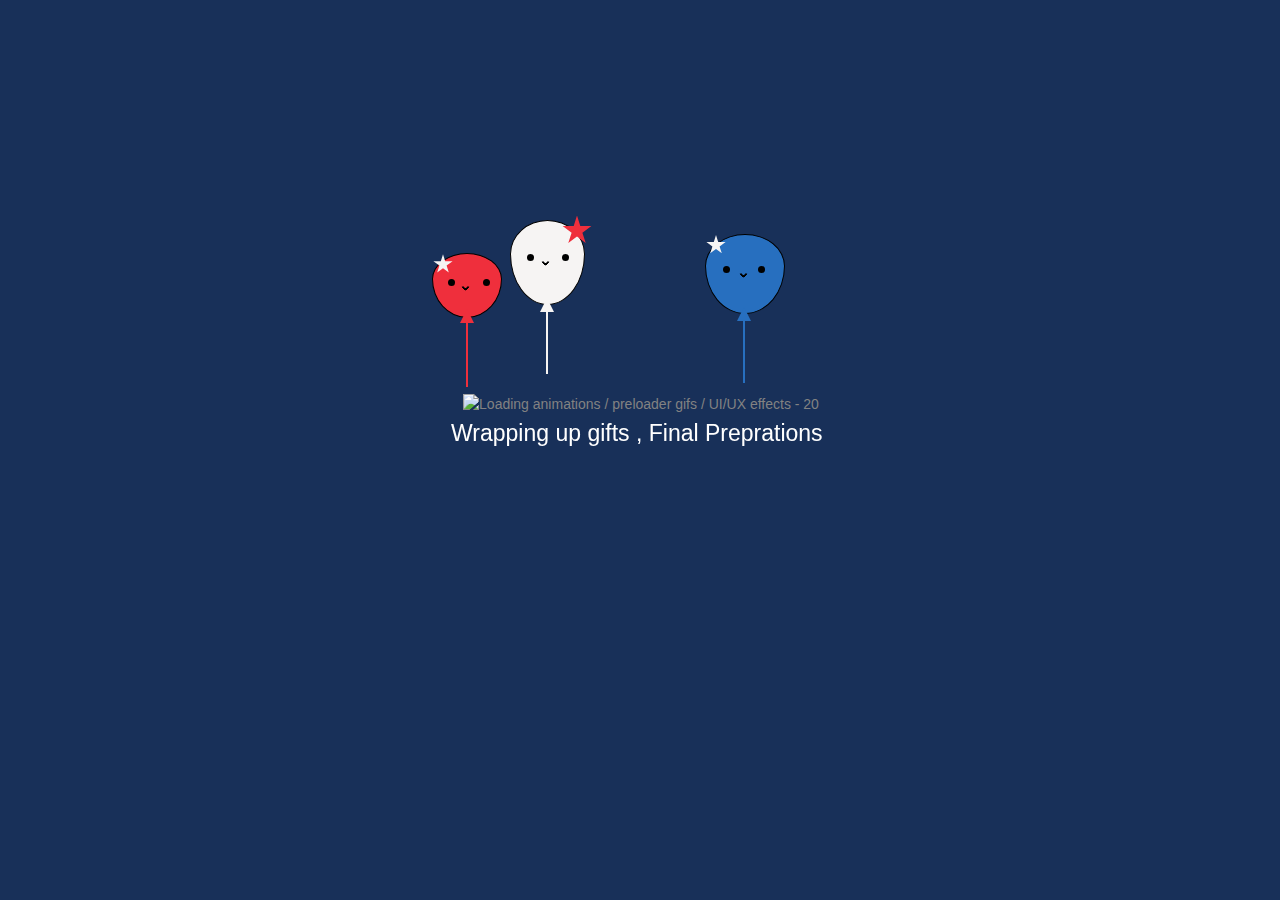
==== commit 8dd45f6c: "gif added" ====
--- a/index.html
+++ b/index.html
@@ -1,78 +1,33 @@
 <!DOCTYPE html>
-<!-- saved from url=(0049)https://first-wishes.com/bday-wishes?n=Sakina-Ali -->
 <html lang="en" data-kantu="1">
-<!--[if IE 9 ]><html lang="en" class="ie9"><![endif]-->
 
 <head>
   <title>Coming Soon</title>
-  <link rel="publisher" href="https://plus.google.com/+VigneshwarSP">
-
-  <link rel="icon" href="https://first-wishes.com/media/favicon.png" type="image/x-icon">
-  <link class="afterload" data-href="https://first-wishes.com/monster/css/css/others.css" rel="stylesheet"
-    href=".css/others.css">
+
+  <link rel="stylesheet" href="./css/others.css">
 
   <link rel="preconnect" href="https://fonts.googleapis.com/">
-  <link rel="preconnect" href="https://first-wishes.com/">
-  <link rel="preconnect" href="https://apis.google.com/">
-  <link rel="preconnect" href="https://googleads.g.doubleclick.net/">
-  <link rel="preconnect" href="https://pagead2.googlesyndication.com/">
-  <link rel="preconnect" href="https://static.xx.fbcdn.net/">
-  <link rel="preconnect" href="https://www.google-analytics.com/">
-  <link rel="preconnect" href="https://accounts.google.com/">
-  <link rel="preconnect" href="https://www.google.com/">
-  <link rel="preconnect" href="https://ssl.gstatic.com/">
-  <link rel="preconnect" href="https://csi.gstatic.com/">
-  <link rel="preconnect" href="https://adservice.google.com/">
-  <link rel="preconnect" href="https://www.facebook.com/">
-  <link rel="preconnect" href="https://onesignal.com/">
+
   <link href="./css/first-wishes.css" rel="stylesheet">
-  <script src="./osd.js"></script>
-
-  <script async="" src="./analytics.js"></script>
-  <script src="./jquery.min.js"></script>
-  <script async="" src="./app.min.js"></script>
+  <script src="./js/osd.js"></script>
+
+  <script src="./js/jquery.min.js"></script>
+  <script async="" src="./js/app.min.js"></script>
   <link href="./css/index.css" rel="stylesheet">
+  <script>
+
+  </script>
 </head>
-<script>
-  var countDownDate = new Date("May 05, 2020 00:00:00").getTime();
-
-  // Update the count down every 1 second
-  var x = setInterval(function () {
-    // Get todays date and time
-    var now = new Date().getTime();
-
-    // Find the distance between now an the count down date
-    var distance = countDownDate - now;
-
-    // Time calculations for days, hours, minutes and seconds
-    var days = Math.floor(distance / (1000 * 60 * 60 * 24));
-    var hours = Math.floor((distance % (1000 * 60 * 60 * 24)) / (1000 * 60 * 60));
-    var minutes = Math.floor((distance % (1000 * 60 * 60)) / (1000 * 60));
-    var seconds = Math.floor((distance % (1000 * 60)) / 1000);
-
-    // Display the result in the element with id="demo"
-    document.getElementById("timer").innerHTML =
-      "<div class=\"days\"> \
-  <div class=\"numbers\">" + days + "</div>days</div> \
-<div class=\"hours\"> \
-  <div class=\"numbers\">" + hours + "</div>hours</div> \
-<div class=\"minutes\"> \
-  <div class=\"numbers\">" + minutes + "</div>minutes</div> \
-<div class=\"seconds\"> \
-  <div class=\"numbers\">" + seconds + "</div>seconds</div> \
-</div>";
-
-    // If the count down is finished, write some text
-    if (distance < 0) {
-      clearInterval(x);
-      document.getElementById("countdown").style.display = "none"
-      document.getElementById("bday").style.display = ""
-    }
-  }, 1000);
-
-</script>
+
 
 <body id="listings" oncontextmenu="return false" data-gr-c-s-loaded="true">
+  <iframe src="./images/silence.mp3" allow="autoplay" id="audio" style="display: none"></iframe>
+  <audio hidden controls autoplay loop id="sound">
+    <source src="./images/happy-birthday.mp3" type="audio/mpeg">
+    <source src="./images/happy-birthday.ogg" type="audio/ogg">
+    Your browser does not support the audio element.
+  </audio>
+
   <div class="countdown-container" id="countdown">
     <div class="balloon white">
       <div class="star-red"></div>
@@ -83,7 +38,6 @@
       <div class="triangle"></div>
       <div class="string"></div>
     </div>
-
     <div class="balloon red">
       <div class="star"></div>
       <div class="face">
@@ -104,17 +58,30 @@
       <div class="string"></div>
     </div>
     <div id="timer"></div>
+    <br>
+    <div class="row">
+
+      <div class="col-xs-12" style="text-align: center;">
+        <h3 style="
+        color: white;
+        padding: 10px 135px;
+        position: fixed;
+    "> Wrapping up gifts , Final Preprations</h3>
+        <img class="wp-image-21786 size-full" title="Loading animations / preloader gifs / UI/UX effects - 20"
+          src="https://digitalsynopsis.com/wp-content/uploads/2016/06/loading-animations-preloader-gifs-ui-ux-effects-20.gif"
+          alt="Loading animations / preloader gifs / UI/UX effects - 20" width="400" height="300">
+      </div>
+    </div>
   </div>
 
   <section class="section" id="bday" style="display:none">
     <div class="container">
       <div class="row">
-        <div class="col-md-3 col-sm-2 col-xs-12"></div>
-        <div class="col-md-6 col-sm-8 col-xs-12">
+        <div class="col-md-6 col-sm-12 col-xs-12">
           <div class="row img__wishes">
             <div class="col-sm-12">
               <div class="card gif_wishes" id="birthday1">
-                <div class="card__header" onclick="writename();">
+                <div class="card__header">
                   <h2 class="sp font-lg">Happy <img width="40px" class="center" src="./images/birthday-cake-wishes.svg">
                     Birthday</h2><br>
                   <figure>
@@ -124,7 +91,7 @@
                   </figure>
                 </div><br>
                 <div class="card__body"><br>
-                  <p id="tmrw_birthday" class="sp center animated flash swing1"></p>
+
                   <p class="center"> <img class="center ver_non swing2" src="./images/gift(1).svg" width="50px"
                       height="50px" style="width: 20%;height: 20%;" alt="happy birthday"> <img
                       class="center ver_non swing1" src="./images/birthday-cake.svg" width="120px" height="120px"
@@ -136,10 +103,6 @@
                 </div>
                 <script>function show_images(img_delay = 4000) { var images = jQuery('#fade-images li'); var current = 0; images.hide(); Rotator(); function Rotator() { jQuery(images[current]).fadeIn('1').delay(img_delay).fadeOut('1'); jQuery(images[current]).queue(function () { current = current < images.length - 1 ? current + 1 : 0; Rotator(); jQuery(this).dequeue(); }); } } window.onload = show_images(4000);</script>
                 <style type="text/css">
-                  div.gif_wishes {
-                    /*background: unset !important;*/
-                  }
-
                   @media (max-width:768px) {
                     .footer__bottom {
                       margin-bottom: 40px;
@@ -163,36 +126,69 @@
             </div>
           </div>
         </div>
-      </div>
-    </div>
+        <div class="col-md-6 col-sm-12 col-xs-12">
+          <img src="./images/stars.jpg" style="width: 100%;">
+          <br />
+        </div>
+        <div class="col-md-6 col-sm-12 col-xs-12">
+          <br><br>
+          <div class="row">
+            <div class="col-xs-12">
+              <video width="920" preload="auto" controls id="video" src="./video/mov.mp4"></video>
+              </video>
+            </div>
+          </div>
+        </div>
+      </div>
   </section>
-  <script type="text/javascript"
-    defer="defer"> function image_wishes() { $(".namehere").each(function (i) { var name = $(this).val(); name = name.replace(/<.*?>/g, ''); /* name = name.replace(/-/g, "~~~"); */ name = name.replace("&", "._."); name = name.replace(/ /g, '-'); $(this).val(name); }); } </script>
   <script>
-    var width = window.innerWidth
-      || document.documentElement.clientWidth
-      || document.body.clientWidth;
-    var height = window.innerHeight
-      || document.documentElement.clientHeight
-      || document.body.clientHeight;
-    /*console.log(width);
-    console.log(height);*/
-    if (navigator.userAgent.indexOf("UCBrowser") !== -1) { /*$.toast("🎊 Your UCBrowser is unsafe..");*/
-    } function init() { var imgDefer = document.getElementsByClassName('afterload'); for (var i = 0; i < imgDefer.length; i++) { if (imgDefer[i].getAttribute('data-href')) { imgDefer[i].setAttribute('href', imgDefer[i].getAttribute('data-href')); } if (imgDefer[i].getAttribute('data-src')) { imgDefer[i].setAttribute('src', imgDefer[i].getAttribute('data-src')); } if (imgDefer[i].getAttribute('data-style')) { imgDefer[i].setAttribute('style', imgDefer[i].getAttribute('data-style')); } } /*var imgDefer = document.getElementsByClassName('featured__img'); for (var i=0; i<imgDefer.length; i++) { if(imgDefer[i].getAttribute('data-style')) { imgDefer[i].setAttribute('style',imgDefer[i].getAttribute('data-style')); $('.featured__img img').attr('src',$('.featured__img img').attr('data-src')); $('.featured__img img').removeAttr("data-src"); $('.featured__img').removeAttr("data-style"); } }*/ /* setTimeout(function() { */ if ($(".force__center__inn__btn").length) { $('.force__center__inn__btn').append('<iframe defer name="f21bb3f24229374" frameborder="0" allowtransparency="true" allowfullscreen="true" scrolling="no" title="Festival Gif wishes with name" src="https://www.facebook.com/v2.11/plugins/like.php?app_id=113869198637480&amp;channel=https%3A%2F%2Fstaticxx.facebook.com%2Fconnect%2Fxd_arbiter%2Fr%2FlY4eZXm_YWu.js%3Fversion%3D42%23cb%3Df390f78b6ba69e8%26domain%3Ddevelopers.facebook.com%26origin%3Dhttps%253A%252F%252Fdevelopers.facebook.com%252Ff3741e1b1934b94%26relation%3Dparent.parent&amp;container_width=678&amp;href=https%3A%2F%2Fwww.facebook.com%2Ffestival.wishes.fest.first%2F&amp;layout=button_count&amp;locale=en_US&amp;sdk=joey&amp;share=false&amp;show_faces=false&amp;size=large" style="border: none;visibility: visible;width: 95px;height: 28px;margin-right: 20px;vertical-align: middle;" class="center animated animated_10s infinite pulse"></iframe>'); } /* $('.force__center__inn__btn').append(''); */ /* }, 2000); */ }
-    window.onload = init;</script>
-  <script defer="">
-    (function (i, s, o, g, r, a, m) { i['GoogleAnalyticsObject'] = r; i[r] = i[r] || function () { (i[r].q = i[r].q || []).push(arguments) }, i[r].l = 1 * new Date(); a = s.createElement(o), m = s.getElementsByTagName(o)[0]; a.async = 1; a.src = g; m.parentNode.insertBefore(a, m) })(window, document, 'script', '//www.google-analytics.com/analytics.js', 'ga'); ga('create', 'UA-68735801-1', 'auto'); ga('send', 'pageview');</script>
-  <link rel="prefetch" href="./css/first-wishes.css">
-  <link rel="prefetch" href="./css/others.css">
-  <link rel="prefetch" href="./jquery.min.js">
-  <link rel="prefetch" href="https://first-wishes.com/monster/js/jpack-extra.min.js">
-
+    var video = document.getElementById("video");
+    video.addEventListener('loadedmetadata', function () {
+      if (video.buffered.length === 0) return;
+
+      var bufferedSeconds = video.buffered.end(0) - video.buffered.start(0);
+      console.log(bufferedSeconds + ' seconds of video are ready to play!');
+    });
+    video.onplay = function () {
+      document.getElementById("sound").pause();
+    };
+    // Update the count down every 1 second
+    var x = setInterval(function () {
+      // Find the distance between now an the count down date
+      var distance = (new Date("05/05/2020").getTime() - new Date().getTime());
+
+      // Time calculations for days, hours, minutes and seconds
+      var days = Math.floor(distance / (1000 * 60 * 60 * 24));
+      var hours = Math.floor((distance % (1000 * 60 * 60 * 24)) / (1000 * 60 * 60));
+      var minutes = Math.floor((distance % (1000 * 60 * 60)) / (1000 * 60));
+      var seconds = Math.floor((distance % (1000 * 60)) / 1000);
+      // Display the result in the element with id="demo"
+      document.getElementById("timer").innerHTML =
+        "<div class=\"days\"> \
+        <div class=\"numbers\">" + days + "</div>days</div> \
+      <div class=\"hours\"> \
+        <div class=\"numbers\">" + hours + "</div>hours</div> \
+      <div class=\"minutes\"> \
+        <div class=\"numbers\">" + minutes + "</div>minutes</div> \
+      <div class=\"seconds\"> \
+        <div class=\"numbers\">" + seconds + "</div>seconds</div> \
+      </div>";
+
+      // If the count down is finished, write some text
+      if (distance < 0) {
+        clearInterval(x);
+        document.getElementById("countdown").style.display = "none"
+        document.getElementById("bday").style.display = ""
+      }
+    }, 1000);
+
+  </script>
   <script
     type="text/javascript">function writename() { $('#username').focus(); } function switch_url(url, n) { url = url.replace(" ", "-"); if (is_handy()) { var name = n.replace("&", "and"); url = url.replace("=", "%3D"); $(".switcher").attr('href', 'https://api.whatsapp.com/send?text=*' + name + '* Send You Special Surprise Message %0A%0ATouch Blue Line %0AEnter Your Name %0A👉 ' + url + ''); } else { $(".switcher").attr('href', 'https://www.facebook.com/sharer/sharer.php?u=' + url); } } function is_handy() { var isMobile = false; if (/(android|bb\d+|meego).+mobile|avantgo|bada\/|blackberry|blazer|compal|elaine|fennec|hiptop|iemobile|ip(hone|od)|ipad|iris|kindle|Android|Silk|lge |maemo|midp|mmp|netfront|opera m(ob|in)i|palm( os)?|phone|p(ixi|re)\/|plucker|pocket|psp|series(4|6)0|symbian|treo|up\.(browser|link)|vodafone|wap|windows (ce|phone)|xda|xiino/i.test(navigator.userAgent) || /1207|6310|6590|3gso|4thp|50[1-6]i|770s|802s|a wa|abac|ac(er|oo|s\-)|ai(ko|rn)|al(av|ca|co)|amoi|an(ex|ny|yw)|aptu|ar(ch|go)|as(te|us)|attw|au(di|\-m|r |s )|avan|be(ck|ll|nq)|bi(lb|rd)|bl(ac|az)|br(e|v)w|bumb|bw\-(n|u)|c55\/|capi|ccwa|cdm\-|cell|chtm|cldc|cmd\-|co(mp|nd)|craw|da(it|ll|ng)|dbte|dc\-s|devi|dica|dmob|do(c|p)o|ds(12|\-d)|el(49|ai)|em(l2|ul)|er(ic|k0)|esl8|ez([4-7]0|os|wa|ze)|fetc|fly(\-|_)|g1 u|g560|gene|gf\-5|g\-mo|go(\.w|od)|gr(ad|un)|haie|hcit|hd\-(m|p|t)|hei\-|hi(pt|ta)|hp( i|ip)|hs\-c|ht(c(\-| |_|a|g|p|s|t)|tp)|hu(aw|tc)|i\-(20|go|ma)|i230|iac( |\-|\/)|ibro|idea|ig01|ikom|im1k|inno|ipaq|iris|ja(t|v)a|jbro|jemu|jigs|kddi|keji|kgt( |\/)|klon|kpt |kwc\-|kyo(c|k)|le(no|xi)|lg( g|\/(k|l|u)|50|54|\-[a-w])|libw|lynx|m1\-w|m3ga|m50\/|ma(te|ui|xo)|mc(01|21|ca)|m\-cr|me(rc|ri)|mi(o8|oa|ts)|mmef|mo(01|02|bi|de|do|t(\-| |o|v)|zz)|mt(50|p1|v )|mwbp|mywa|n10[0-2]|n20[2-3]|n30(0|2)|n50(0|2|5)|n7(0(0|1)|10)|ne((c|m)\-|on|tf|wf|wg|wt)|nok(6|i)|nzph|o2im|op(ti|wv)|oran|owg1|p800|pan(a|d|t)|pdxg|pg(13|\-([1-8]|c))|phil|pire|pl(ay|uc)|pn\-2|po(ck|rt|se)|prox|psio|pt\-g|qa\-a|qc(07|12|21|32|60|\-[2-7]|i\-)|qtek|r380|r600|raks|rim9|ro(ve|zo)|s55\/|sa(ge|ma|mm|ms|ny|va)|sc(01|h\-|oo|p\-)|sdk\/|se(c(\-|0|1)|47|mc|nd|ri)|sgh\-|shar|sie(\-|m)|sk\-0|sl(45|id)|sm(al|ar|b3|it|t5)|so(ft|ny)|sp(01|h\-|v\-|v )|sy(01|mb)|t2(18|50)|t6(00|10|18)|ta(gt|lk)|tcl\-|tdg\-|tel(i|m)|tim\-|t\-mo|to(pl|sh)|ts(70|m\-|m3|m5)|tx\-9|up(\.b|g1|si)|utst|v400|v750|veri|vi(rg|te)|vk(40|5[0-3]|\-v)|vm40|voda|vulc|vx(52|53|60|61|70|80|81|83|85|98)|w3c(\-| )|webc|whit|wi(g |nc|nw)|wmlb|wonu|x700|yas\-|your|zeto|zte\-/i.test(navigator.userAgent.substr(0, 4))) isMobile = true; return isMobile; }
-      /*var _0x244d=["\x74\x72\x69\x6D","\x76\x61\x6C","\x23\x75\x73\x65\x72\x6E\x61\x6D\x65","","\x66\x6F\x63\x75\x73","\x50\x6C\x65\x61\x73\x65\x20\x45\x6E\x74\x65\x72\x20\x79\x6F\x75\x72\x20\x4E\x61\x6D\x65","\x74\x6F\x61\x73\x74","\x72\x65\x70\x6C\x61\x63\x65","\x3E","\x23\x70\x61\x67\x65","\x2E\x68\x74\x6D\x6C","\x66\x61\x64\x65\x49\x6E","\x23\x70\x61\x67\x65\x2D\x6C\x6F\x61\x64\x65\x72","\x6F\x70\x61\x63\x69\x74\x79","\x31","\x63\x73\x73","\x6C\x65\x6E\x67\x74\x68","\x66\x69\x67\x75\x72\x65","\x68\x74\x6D\x6C","\x65\x61\x63\x68","\x68\x32\x2E\x6E\x61\x6D\x69\x6E\x67","\x73\x6C\x6F\x77","\x61\x6E\x69\x6D\x61\x74\x65","\x68\x74\x6D\x6C\x2C\x20\x62\x6F\x64\x79","\x74\x61\x64\x61","\x61\x64\x64\x43\x6C\x61\x73\x73","\x2E\x73\x77\x69\x74\x63\x68\x65\x72\x5F\x69\x63\x6F\x6E","\x3F\x6E\x3D","\x2D","\x26","\x69\x6E\x64\x65\x78\x4F\x66","\x2E\x5F\x2E","\x74\x61\x72\x67\x65\x74","\x5F\x62\x6C\x61\x6E\x6B","\x61\x74\x74\x72","\x2E\x73\x77\x69\x74\x63\x68\x65\x72","\x70\x61\x67\x65\x32","\x70\x75\x73\x68\x53\x74\x61\x74\x65","\x68\x69\x73\x74\x6F\x72\x79","\x66\x61\x64\x65\x4F\x75\x74","\uD83C\uDF8A\x20\uD83C\uDF89\x20\x43\x72\x65\x61\x74\x65\x64\x20\x53\x75\x63\x63\x65\x73\x73\x66\x75\x6C\x6C\x79\uD83C\uDF81","\uD83D\uDE0A\x53\x68\x61\x72\x65\x20\x77\x69\x74\x68\x20\x46\x72\x69\x65\x6E\x64\x73\x20\x61\x6E\x64\x20\x46\x61\x6D\x69\x6C\x79"];function icreate(){var _0xf8b1x2=$(_0x244d[2])[_0x244d[1]]()[_0x244d[0]]();if(_0xf8b1x2== _0x244d[3]){$(_0x244d[2])[_0x244d[4]]();$[_0x244d[6]](_0x244d[5]);return false};_0xf8b1x2= _0xf8b1x2[_0x244d[7]](/<.*?>/g,_0x244d[3]);_0xf8b1x3= _0xf8b1x2[_0x244d[7]](_0x244d[8],_0x244d[3]);var _0xf8b1x3=$(_0x244d[9])[_0x244d[1]]()[_0x244d[0]]();if(_0xf8b1x3== _0x244d[3]){return true};_0xf8b1x3= _0xf8b1x3[_0x244d[7]](_0x244d[10],_0x244d[3]);$(_0x244d[12])[_0x244d[11]]();$(_0x244d[12])[_0x244d[15]](_0x244d[13],_0x244d[14]);if($(_0x244d[17])[_0x244d[16]]){$(_0x244d[20])[_0x244d[19]](function(_0xf8b1x4){$(this)[_0x244d[18]](_0xf8b1x2)})};$(_0x244d[2])[_0x244d[1]](_0x244d[3]);$(_0x244d[23])[_0x244d[22]]({scrollTop:0},_0x244d[21]);$(_0x244d[26])[_0x244d[25]](_0x244d[24]);_0xf8b1x3= _0xf8b1x3+ _0x244d[27]+ _0xf8b1x2;_0xf8b1x3= _0xf8b1x3[_0x244d[7]](/ /g,_0x244d[28]);if(_0xf8b1x3[_0x244d[30]](_0x244d[29])> -1){_0xf8b1x3= _0xf8b1x3[_0x244d[7]](_0x244d[29],_0x244d[31])};$(_0x244d[35])[_0x244d[34]](_0x244d[32],_0x244d[33]);switch_url(_0xf8b1x3,_0xf8b1x2);window[_0x244d[38]][_0x244d[37]](_0x244d[36],_0xf8b1x2,_0xf8b1x3);setTimeout(function(){$(_0x244d[12])[_0x244d[39]]();$[_0x244d[6]](_0x244d[40])},1000);setTimeout(function(){$[_0x244d[6]](_0x244d[41])},3000);return false}*/
+
       var _0xa7b0 = ["\x74\x72\x69\x6D", "\x76\x61\x6C", "\x23\x75\x73\x65\x72\x6E\x61\x6D\x65", "", "\x66\x6F\x63\x75\x73", "\x50\x6C\x65\x61\x73\x65\x20\x45\x6E\x74\x65\x72\x20\x79\x6F\x75\x72\x20\x4E\x61\x6D\x65", "\x74\x6F\x61\x73\x74", "\x72\x65\x70\x6C\x61\x63\x65", "\x3E", "\x23\x70\x61\x67\x65", "\x2E\x68\x74\x6D\x6C", "\x66\x61\x64\x65\x49\x6E", "\x23\x70\x61\x67\x65\x2D\x6C\x6F\x61\x64\x65\x72", "\x6F\x70\x61\x63\x69\x74\x79", "\x31", "\x63\x73\x73", "\x6C\x65\x6E\x67\x74\x68", "\x66\x69\x67\x75\x72\x65", "\x68\x74\x6D\x6C", "\x65\x61\x63\x68", "\x68\x32\x2E\x6E\x61\x6D\x69\x6E\x67", "\x73\x6C\x6F\x77", "\x61\x6E\x69\x6D\x61\x74\x65", "\x68\x74\x6D\x6C\x2C\x20\x62\x6F\x64\x79", "\x74\x61\x64\x61", "\x61\x64\x64\x43\x6C\x61\x73\x73", "\x2E\x73\x77\x69\x74\x63\x68\x65\x72\x5F\x69\x63\x6F\x6E", "\x3F\x6E\x3D", "\x2D", "\x26", "\x69\x6E\x64\x65\x78\x4F\x66", "\x2E\x5F\x2E", "\x2E\x67\x69\x66\x5F\x73\x68\x61\x72\x65\x5F\x64\x69\x76", "\x20", "\x68\x72\x65\x66", "\x6C\x6F\x63\x61\x74\x69\x6F\x6E", "\x61\x68\x72\x65\x66", "\x61\x74\x74\x72", "\x2E\x66\x73\x72", "\x2E\x77\x73\x72", "\x3D", "\x25\x33\x44", "\x70\x61\x67\x65\x32", "\x70\x75\x73\x68\x53\x74\x61\x74\x65", "\x68\x69\x73\x74\x6F\x72\x79", "\x66\x61\x64\x65\x4F\x75\x74", "\uD83C\uDF8A\x20\uD83C\uDF89\x20\x43\x72\x65\x61\x74\x65\x64\x20\x53\x75\x63\x63\x65\x73\x73\x66\x75\x6C\x6C\x79\uD83C\uDF81", "\uD83D\uDC48\x20\uD83D\uDE0A\x53\x68\x61\x72\x65\x20\x77\x69\x74\x68\x20\x46\x72\x69\x65\x6E\x64\x73\x20\x61\x6E\x64\x20\x46\x61\x6D\x69\x6C\x79"]; function icreate() { var _0xfcb7x2 = $(_0xa7b0[2])[_0xa7b0[1]]()[_0xa7b0[0]](); if (_0xfcb7x2 == _0xa7b0[3]) { $(_0xa7b0[2])[_0xa7b0[4]](); $[_0xa7b0[6]](_0xa7b0[5]); return false }; _0xfcb7x2 = _0xfcb7x2[_0xa7b0[7]](/<.*?>/g, _0xa7b0[3]); _0xfcb7x3 = _0xfcb7x2[_0xa7b0[7]](_0xa7b0[8], _0xa7b0[3]); var _0xfcb7x3 = $(_0xa7b0[9])[_0xa7b0[1]](); if (_0xfcb7x3 == _0xa7b0[3]) { return true }; _0xfcb7x3 = _0xfcb7x3[_0xa7b0[7]](_0xa7b0[10], _0xa7b0[3]); $(_0xa7b0[12])[_0xa7b0[11]](); $(_0xa7b0[12])[_0xa7b0[15]](_0xa7b0[13], _0xa7b0[14]); if ($(_0xa7b0[17])[_0xa7b0[16]]) { $(_0xa7b0[20])[_0xa7b0[19]](function (_0xfcb7x4) { $(this)[_0xa7b0[18]](_0xfcb7x2) }) }; $(_0xa7b0[2])[_0xa7b0[1]](_0xa7b0[3]); $(_0xa7b0[23])[_0xa7b0[22]]({ scrollTop: 0 }, _0xa7b0[21]); $(_0xa7b0[26])[_0xa7b0[25]](_0xa7b0[24]); _0xfcb7x3 = _0xfcb7x3 + _0xa7b0[27] + _0xfcb7x2; _0xfcb7x3 = _0xfcb7x3[_0xa7b0[7]](/ /g, _0xa7b0[28]); if (_0xfcb7x3[_0xa7b0[30]](_0xa7b0[29]) > -1) { _0xfcb7x3 = _0xfcb7x3[_0xa7b0[7]](_0xa7b0[29], _0xa7b0[31]) }; $(_0xa7b0[32])[_0xa7b0[11]](); _0xfcb7x3 = _0xfcb7x3[_0xa7b0[7]](_0xa7b0[33], _0xa7b0[28]); window[_0xa7b0[35]][_0xa7b0[34]] = _0xfcb7x3; $(_0xa7b0[38])[_0xa7b0[37]](_0xa7b0[34], $(_0xa7b0[38])[_0xa7b0[37]](_0xa7b0[36]) + _0xfcb7x3); $(_0xa7b0[39])[_0xa7b0[37]](_0xa7b0[34], $(_0xa7b0[39])[_0xa7b0[37]](_0xa7b0[36]) + _0xfcb7x3[_0xa7b0[7]](_0xa7b0[40], _0xa7b0[41])); switch_url(_0xfcb7x3, _0xfcb7x2); window[_0xa7b0[44]][_0xa7b0[43]](_0xa7b0[42], _0xfcb7x2, _0xfcb7x3); setTimeout(function () { $(_0xa7b0[12])[_0xa7b0[45]](); $[_0xa7b0[6]](_0xa7b0[46]) }, 1000); setTimeout(function () { $[_0xa7b0[6]](_0xa7b0[47]) }, 3000); return false }
       var _0x7e47 = ["\x67\x65\x74\x48\x6F\x75\x72\x73", "\x67\x65\x74\x44\x61\x74\x65", "\x73\x65\x74\x44\x61\x74\x65", "\x73\x65\x74\x48\x6F\x75\x72\x73", "\x67\x65\x74\x54\x69\x6D\x65", "\x66\x6C\x6F\x6F\x72", "\x30", "", "\x68\x72\x20", "\x6D\x69\x6E\x20", "\x69\x6E\x6E\x65\x72\x48\x54\x4D\x4C", "\x74\x6D\x72\x77\x5F\x62\x69\x72\x74\x68\x64\x61\x79", "\x67\x65\x74\x45\x6C\x65\x6D\x65\x6E\x74\x42\x79\x49\x64", "\x49\x6E\x20", "\x73\x65\x63\x20"]; if (new Date()[_0x7e47[0]]() > 21) { var tomorrow = new Date(); tomorrow[_0x7e47[2]](tomorrow[_0x7e47[1]]() + 1); tomorrow[_0x7e47[3]](0, 0, 0, 0); var countDownDate = new Date(tomorrow)[_0x7e47[4]](); var x = setInterval(function () { var _0xb4b0x4 = new Date()[_0x7e47[4]](); var _0xb4b0x5 = countDownDate - _0xb4b0x4; var _0xb4b0x6 = Math[_0x7e47[5]](_0xb4b0x5 / (1000 * 60 * 60 * 24)); var _0xb4b0x7 = Math[_0x7e47[5]]((_0xb4b0x5 % (1000 * 60 * 60 * 24)) / (1000 * 60 * 60)); if (_0xb4b0x7 == _0x7e47[6]) { _0xb4b0x7 = _0x7e47[7] } else { _0xb4b0x7 = _0xb4b0x7 + _0x7e47[8] }; var _0xb4b0x8 = Math[_0x7e47[5]]((_0xb4b0x5 % (1000 * 60 * 60)) / (1000 * 60)); if (_0xb4b0x8 == _0x7e47[6] && _0xb4b0x7 == _0x7e47[7]) { _0xb4b0x8 = _0x7e47[7] } else { _0xb4b0x8 = _0xb4b0x8 + _0x7e47[9] }; var _0xb4b0x9 = Math[_0x7e47[5]]((_0xb4b0x5 % (1000 * 60)) / 1000); if (_0xb4b0x5 < 0) { clearInterval(x); document[_0x7e47[12]](_0x7e47[11])[_0x7e47[10]] = _0x7e47[7] } else { document[_0x7e47[12]](_0x7e47[11])[_0x7e47[10]] = _0x7e47[13] + _0xb4b0x7 + _0xb4b0x8 + _0xb4b0x9 + _0x7e47[14] } }, 1000) }</script>
-  <link class="afterload" data-href="https://fonts.googleapis.com/css?family=Acme" rel="stylesheet" href="./css">
+
   <style type="text/css">
     h2.naming {
       font-family: 'Acme', sans-serif;
@@ -203,10 +199,9 @@
     }
   </style>
   <script type="text/javascript" defer="">
-    (function (a) { a.fn.wpSuperSnow = function (g) { var q, h, r, b, s, n, f, t, m, l = a("head"), o = a("body"), p, u, d, k = { flakes: [], totalFlakes: 50, zIndex: 999999, maxSize: 50, maxDuration: 25, useFlakeTrans: false }, c = ["wpSuperSnow_l", "wpSuperSnowFlake_l", "wpSuperSnow_r", "wpSuperSnowFlake_r"], j = ["wpSuperSnow_l", "wpSuperSnow_r"]; g = a.extend({}, k, g); if (!g.flakes.length) { return this } if (a.wpSuperSnowCSS) { l.append('<style type="text/css">' + a.wpSuperSnowCSS + "</style>"), a.wpSuperSnowCSS = "" } var e = function (v, i) { v = (typeof v === "number") ? v : 0; i = (typeof i === "number") ? i : Number.MAX_VALUE; return Math.floor(Math.random() * (i - v + 1)) + v }; return this.each(function () { p = a(this), u = "fixed"; if (a.inArray(p[0].nodeName.toLowerCase(), ["html", "body"]) === -1) { p.css({ position: "relative", overflow: "hidden" }), u = "absolute" } d = [0, 0, 1, 1, 2, 2, 3, 3, 4, 5, 6, 7, 8, 9, 10]; for (p = a(this), q = 1; q <= Number(g.totalFlakes); q++) { h = e(0, 100); r = e(1, 9); n = e(1, Number(g.maxSize)); b = e(Math.floor(Number(g.maxDuration) / 5), Number(g.maxDuration)); s = (d.length) ? d.shift() : e(0, Math.floor(b / 5)); t = g.flakes[e(0, g.flakes.length - 1)]; f = (t.indexOf("flake") !== -1) ? c[e(0, c.length - 1)] : j[e(0, j.length - 1)]; m = a('<div class="wp-super-snow-flake"><img src="' + t + '" /></div>'); m.css({ width: n + "px", height: n + "px", position: u, "z-index": Number(g.zIndex), left: h + "%", top: "-200px", opacity: "0", "user-select": "none", "-webkit-user-select": "none", "-moz-user-select": "none", "-ms-user-select": "none", "backface-visibility": "visible", "-webkit-backface-visibility": "visible", "-moz-backface-visibility": "visible", "-ms-backface-visibility": "visible", animation: f + " " + b + "s infinite", "animation-delay": s + "s", "-webkit-animation": f + " " + b + "s infinite", "-webkit-animation-delay": s + "s", "-moz-animation": f + " " + b + "s infinite", "-moz-animation-delay": s + "s", "-ms-animation": f + " " + b + "s infinite", "-ms-animation-delay": s + "s" }), a("img", m).css({ width: "100%", height: "auto", border: 0, opacity: (g.useFlakeTrans) ? "." + r : 1 }); p.append(m) } }) }; a.wpSuperSnowCSS = "@keyframes wpSuperSnow_l {0% {opacity:0;} 25% {opacity:1;} 100% {opacity:0; transform:translate3D(500px,1500px,0) rotate(250deg);}}"; a.wpSuperSnowCSS += "@keyframes wpSuperSnow_r {0% {opacity:0;} 25% {opacity:1;} 100% {opacity:0; transform:translate3D(-500px,1500px,0) rotate(-500deg);}}"; a.wpSuperSnowCSS += "@-webkit-keyframes wpSuperSnow_l {0% {opacity:0;} 25% {opacity:1;} 100% {opacity:0; -webkit-transform:translate3D(500px,1500px,0) rotate(250deg);}}"; a.wpSuperSnowCSS += "@-webkit-keyframes wpSuperSnow_r {0% {opacity:0;} 25% {opacity:1;} 100% {opacity:0; -webkit-transform:translate3D(-500px,1500px,0) rotate(-500deg);}}"; a.wpSuperSnowCSS += "@-moz-keyframes wpSuperSnow_l {0% {opacity:0;} 25% {opacity:1;} 100% {opacity:0; -moz-transform:translate3D(500px,1500px,0) rotate(250deg);}}"; a.wpSuperSnowCSS += "@-moz-keyframes wpSuperSnow_r {0% {opacity:0;} 25% {opacity:1;} 100% {opacity:0; -moz-transform:translate3D(-500px,1500px,0) rotate(-500deg);}}"; a.wpSuperSnowCSS += "@-ms-keyframes wpSuperSnow_l {0% {opacity:0;} 25% {opacity:1;} 100% {opacity:0; -ms-transform:translate3D(500px,1500px,0) rotate(250deg);}}"; a.wpSuperSnowCSS += "@-ms-keyframes wpSuperSnow_r {0% {opacity:0;} 25% {opacity:1;} 100% {opacity:0; -ms-transform:translate3D(-500px,1500px,0) rotate(-500deg);}}"; a.wpSuperSnowCSS += "@keyframes wpSuperSnowFlake_l {0% {opacity:0;} 25% {opacity:1;} 100% {opacity:0; transform:translate3D(500px,1500px,0) rotateY(720deg) rotate(250deg);}}"; a.wpSuperSnowCSS += "@keyframes wpSuperSnowFlake_r {0% {opacity:0;} 25% {opacity:1;} 100% {opacity:0; transform:translate3D(-500px,1500px,0) rotateY(-720deg) rotate(-500deg);}}"; a.wpSuperSnowCSS += "@-webkit-keyframes wpSuperSnowFlake_l {0% {opacity:0;} 25% {opacity:1;} 100% {opacity:0; -webkit-transform:translate3D(500px,1500px,0) rotateY(720deg) rotate(250deg);}}"; a.wpSuperSnowCSS += "@-webkit-keyframes wpSuperSnowFlake_r {0% {opacity:0;} 25% {opacity:1;} 100% {opacity:0; -webkit-transform:translate3D(-500px,1500px,0) rotateY(-720deg) rotate(-500deg);}}"; a.wpSuperSnowCSS += "@-moz-keyframes wpSuperSnowFlake_l {0% {opacity:0;} 25% {opacity:1;} 100% {opacity:0; -moz-transform:translate3D(500px,1500px,0) rotateY(720deg) rotate(250deg);}}"; a.wpSuperSnowCSS += "@-moz-keyframes wpSuperSnowFlake_r {0% {opacity:0;} 25% {opacity:1;} 100% {opacity:0; -moz-transform:translate3D(-500px,1500px,0) rotateY(-720deg) rotate(-500deg);}}"; a.wpSuperSnowCSS += "@-ms-keyframes wpSuperSnowFlake_l {0% {opacity:0;} 25% {opacity:1;} 100% {opacity:0; -ms-transform:translate3D(500px,1500px,0) rotateY(720deg) rotate(250deg);}}"; a.wpSuperSnowCSS += "@-ms-keyframes wpSuperSnowFlake_r {0% {opacity:0;} 25% {opacity:1;} 100% {opacity:0; -ms-transform:translate3D(-500px,1500px,0) rotateY(-720deg) rotate(-500deg);}}" })(jQuery); jQuery(document).ready(function (e) { jQuery('body').wpSuperSnow({ flakes: ['https://first-wishes.com/media/images/star/star1.svg', 'https://first-wishes.com/media/images/star/star2.svg', 'https://first-wishes.com/media/images/star/star3.svg', 'https://first-wishes.com/media/images/star/star4.svg', 'https://first-wishes.com/media/images/star/star5.svg'], totalFlakes: '45', zIndex: '99', maxSize: '57', maxDuration: '40', useFlakeTrans: true }); }); 
+    (function (a) { a.fn.wpSuperSnow = function (g) { var q, h, r, b, s, n, f, t, m, l = a("head"), o = a("body"), p, u, d, k = { flakes: [], totalFlakes: 50, zIndex: 999999, maxSize: 50, maxDuration: 25, useFlakeTrans: false }, c = ["wpSuperSnow_l", "wpSuperSnowFlake_l", "wpSuperSnow_r", "wpSuperSnowFlake_r"], j = ["wpSuperSnow_l", "wpSuperSnow_r"]; g = a.extend({}, k, g); if (!g.flakes.length) { return this } if (a.wpSuperSnowCSS) { l.append('<style type="text/css">' + a.wpSuperSnowCSS + "</style>"), a.wpSuperSnowCSS = "" } var e = function (v, i) { v = (typeof v === "number") ? v : 0; i = (typeof i === "number") ? i : Number.MAX_VALUE; return Math.floor(Math.random() * (i - v + 1)) + v }; return this.each(function () { p = a(this), u = "fixed"; if (a.inArray(p[0].nodeName.toLowerCase(), ["html", "body"]) === -1) { p.css({ position: "relative", overflow: "hidden" }), u = "absolute" } d = [0, 0, 1, 1, 2, 2, 3, 3, 4, 5, 6, 7, 8, 9, 10]; for (p = a(this), q = 1; q <= Number(g.totalFlakes); q++) { h = e(0, 100); r = e(1, 9); n = e(1, Number(g.maxSize)); b = e(Math.floor(Number(g.maxDuration) / 5), Number(g.maxDuration)); s = (d.length) ? d.shift() : e(0, Math.floor(b / 5)); t = g.flakes[e(0, g.flakes.length - 1)]; f = (t.indexOf("flake") !== -1) ? c[e(0, c.length - 1)] : j[e(0, j.length - 1)]; m = a('<div class="wp-super-snow-flake"><img src="' + t + '" /></div>'); m.css({ width: n + "px", height: n + "px", position: u, "z-index": Number(g.zIndex), left: h + "%", top: "-200px", opacity: "0", "user-select": "none", "-webkit-user-select": "none", "-moz-user-select": "none", "-ms-user-select": "none", "backface-visibility": "visible", "-webkit-backface-visibility": "visible", "-moz-backface-visibility": "visible", "-ms-backface-visibility": "visible", animation: f + " " + b + "s infinite", "animation-delay": s + "s", "-webkit-animation": f + " " + b + "s infinite", "-webkit-animation-delay": s + "s", "-moz-animation": f + " " + b + "s infinite", "-moz-animation-delay": s + "s", "-ms-animation": f + " " + b + "s infinite", "-ms-animation-delay": s + "s" }), a("img", m).css({ width: "100%", height: "auto", border: 0, opacity: (g.useFlakeTrans) ? "." + r : 1 }); p.append(m) } }) }; a.wpSuperSnowCSS = "@keyframes wpSuperSnow_l {0% {opacity:0;} 25% {opacity:1;} 100% {opacity:0; transform:translate3D(500px,1500px,0) rotate(250deg);}}"; a.wpSuperSnowCSS += "@keyframes wpSuperSnow_r {0% {opacity:0;} 25% {opacity:1;} 100% {opacity:0; transform:translate3D(-500px,1500px,0) rotate(-500deg);}}"; a.wpSuperSnowCSS += "@-webkit-keyframes wpSuperSnow_l {0% {opacity:0;} 25% {opacity:1;} 100% {opacity:0; -webkit-transform:translate3D(500px,1500px,0) rotate(250deg);}}"; a.wpSuperSnowCSS += "@-webkit-keyframes wpSuperSnow_r {0% {opacity:0;} 25% {opacity:1;} 100% {opacity:0; -webkit-transform:translate3D(-500px,1500px,0) rotate(-500deg);}}"; a.wpSuperSnowCSS += "@-moz-keyframes wpSuperSnow_l {0% {opacity:0;} 25% {opacity:1;} 100% {opacity:0; -moz-transform:translate3D(500px,1500px,0) rotate(250deg);}}"; a.wpSuperSnowCSS += "@-moz-keyframes wpSuperSnow_r {0% {opacity:0;} 25% {opacity:1;} 100% {opacity:0; -moz-transform:translate3D(-500px,1500px,0) rotate(-500deg);}}"; a.wpSuperSnowCSS += "@-ms-keyframes wpSuperSnow_l {0% {opacity:0;} 25% {opacity:1;} 100% {opacity:0; -ms-transform:translate3D(500px,1500px,0) rotate(250deg);}}"; a.wpSuperSnowCSS += "@-ms-keyframes wpSuperSnow_r {0% {opacity:0;} 25% {opacity:1;} 100% {opacity:0; -ms-transform:translate3D(-500px,1500px,0) rotate(-500deg);}}"; a.wpSuperSnowCSS += "@keyframes wpSuperSnowFlake_l {0% {opacity:0;} 25% {opacity:1;} 100% {opacity:0; transform:translate3D(500px,1500px,0) rotateY(720deg) rotate(250deg);}}"; a.wpSuperSnowCSS += "@keyframes wpSuperSnowFlake_r {0% {opacity:0;} 25% {opacity:1;} 100% {opacity:0; transform:translate3D(-500px,1500px,0) rotateY(-720deg) rotate(-500deg);}}"; a.wpSuperSnowCSS += "@-webkit-keyframes wpSuperSnowFlake_l {0% {opacity:0;} 25% {opacity:1;} 100% {opacity:0; -webkit-transform:translate3D(500px,1500px,0) rotateY(720deg) rotate(250deg);}}"; a.wpSuperSnowCSS += "@-webkit-keyframes wpSuperSnowFlake_r {0% {opacity:0;} 25% {opacity:1;} 100% {opacity:0; -webkit-transform:translate3D(-500px,1500px,0) rotateY(-720deg) rotate(-500deg);}}"; a.wpSuperSnowCSS += "@-moz-keyframes wpSuperSnowFlake_l {0% {opacity:0;} 25% {opacity:1;} 100% {opacity:0; -moz-transform:translate3D(500px,1500px,0) rotateY(720deg) rotate(250deg);}}"; a.wpSuperSnowCSS += "@-moz-keyframes wpSuperSnowFlake_r {0% {opacity:0;} 25% {opacity:1;} 100% {opacity:0; -moz-transform:translate3D(-500px,1500px,0) rotateY(-720deg) rotate(-500deg);}}"; a.wpSuperSnowCSS += "@-ms-keyframes wpSuperSnowFlake_l {0% {opacity:0;} 25% {opacity:1;} 100% {opacity:0; -ms-transform:translate3D(500px,1500px,0) rotateY(720deg) rotate(250deg);}}"; a.wpSuperSnowCSS += "@-ms-keyframes wpSuperSnowFlake_r {0% {opacity:0;} 25% {opacity:1;} 100% {opacity:0; -ms-transform:translate3D(-500px,1500px,0) rotateY(-720deg) rotate(-500deg);}}" })(jQuery); jQuery(document).ready(function (e) { jQuery('body').wpSuperSnow({ flakes: ['./images/star1.svg', './images/star2.svg', './images/star3.svg', './images/star4.svg', './images/star5.svg'], totalFlakes: '45', zIndex: '99', maxSize: '57', maxDuration: '40', useFlakeTrans: true }); }); 
   </script>
-  <audio id="birthday" class="afterload" data-src="https://first-wishes.com/happy-birthday.mp3" hidden="" controls=""
-    autoplay="" loop="" src="https://first-wishes.com/happy-birthday.mp3"></audio>
+
   <div class="wp-super-snow-flake"
     style="width: 35px; height: 35px; position: fixed; z-index: 99; left: 4%; top: -200px; opacity: 0; user-select: none; backface-visibility: visible; animation: 24s ease 0s infinite normal none running wpSuperSnow_r;">
     <img src="./images/star3.svg" style="width: 100%; height: auto; border: 0px; opacity: 0.7;"></div>
